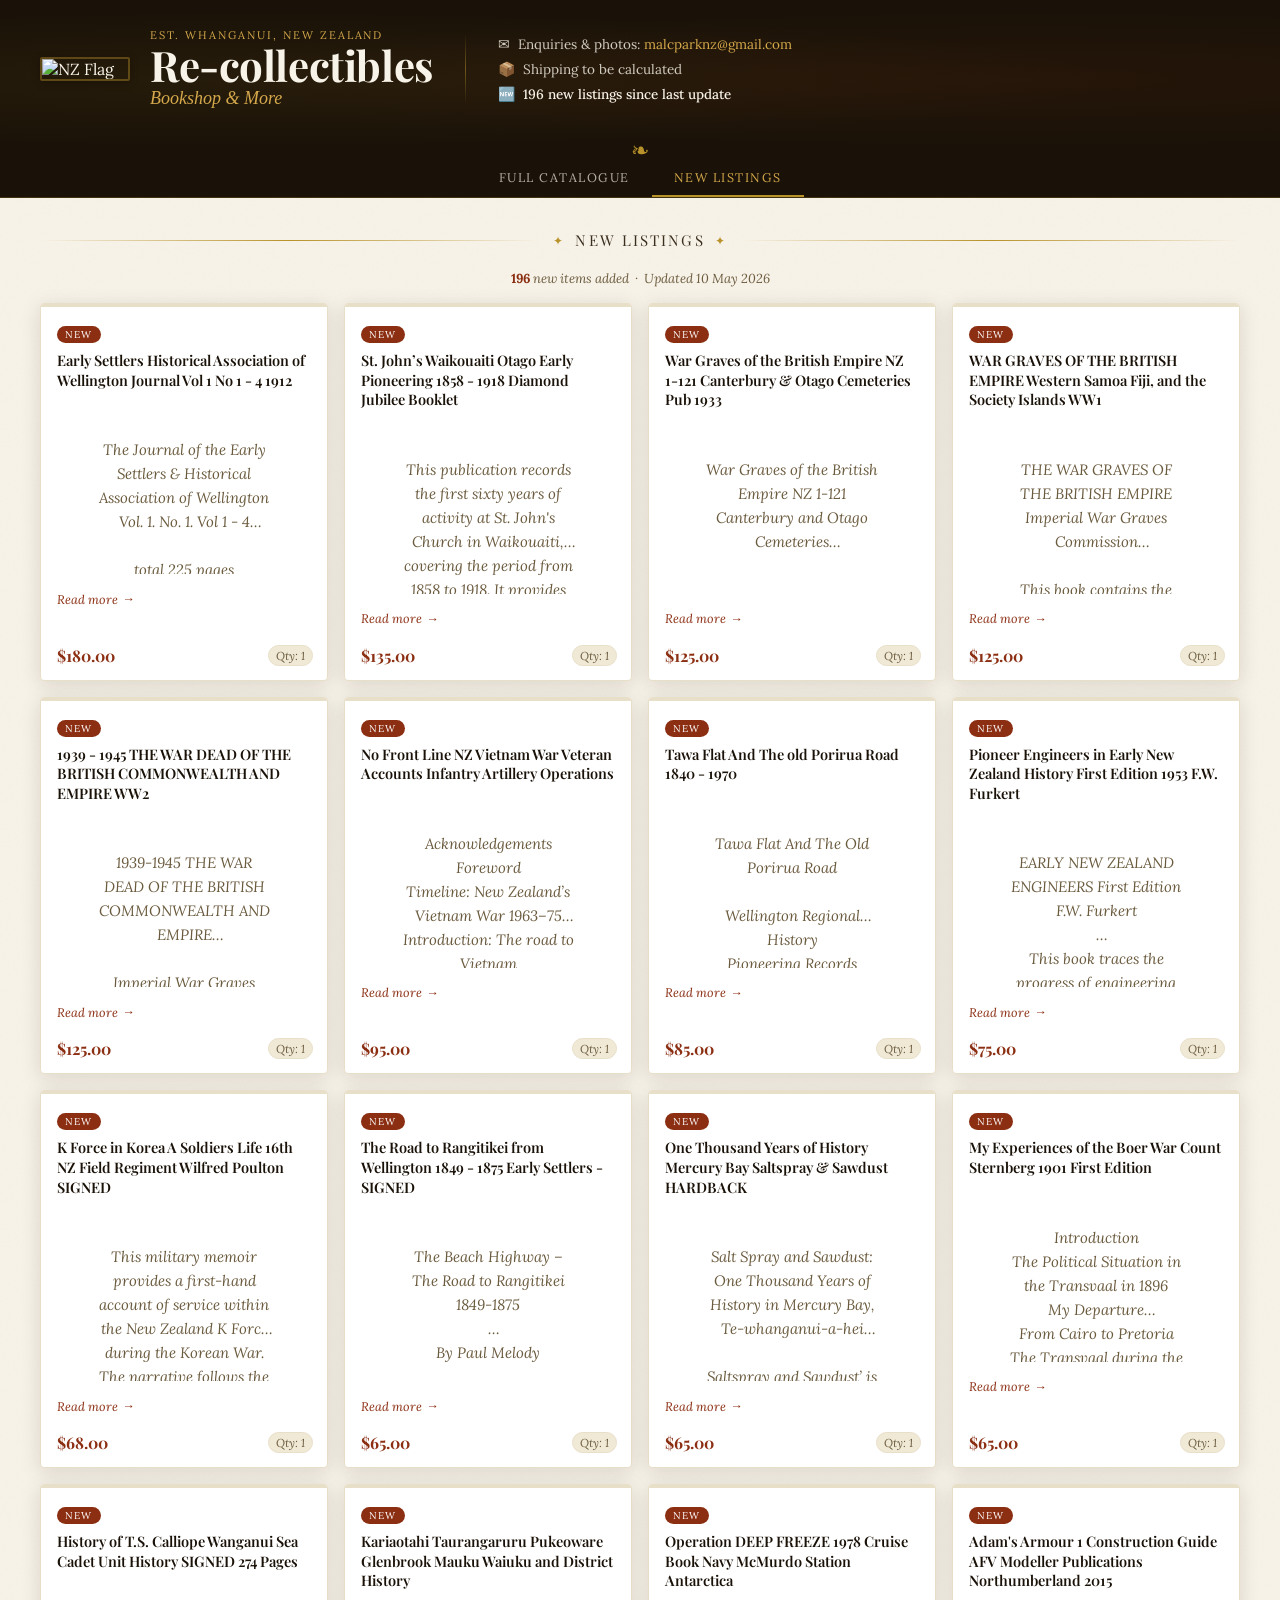
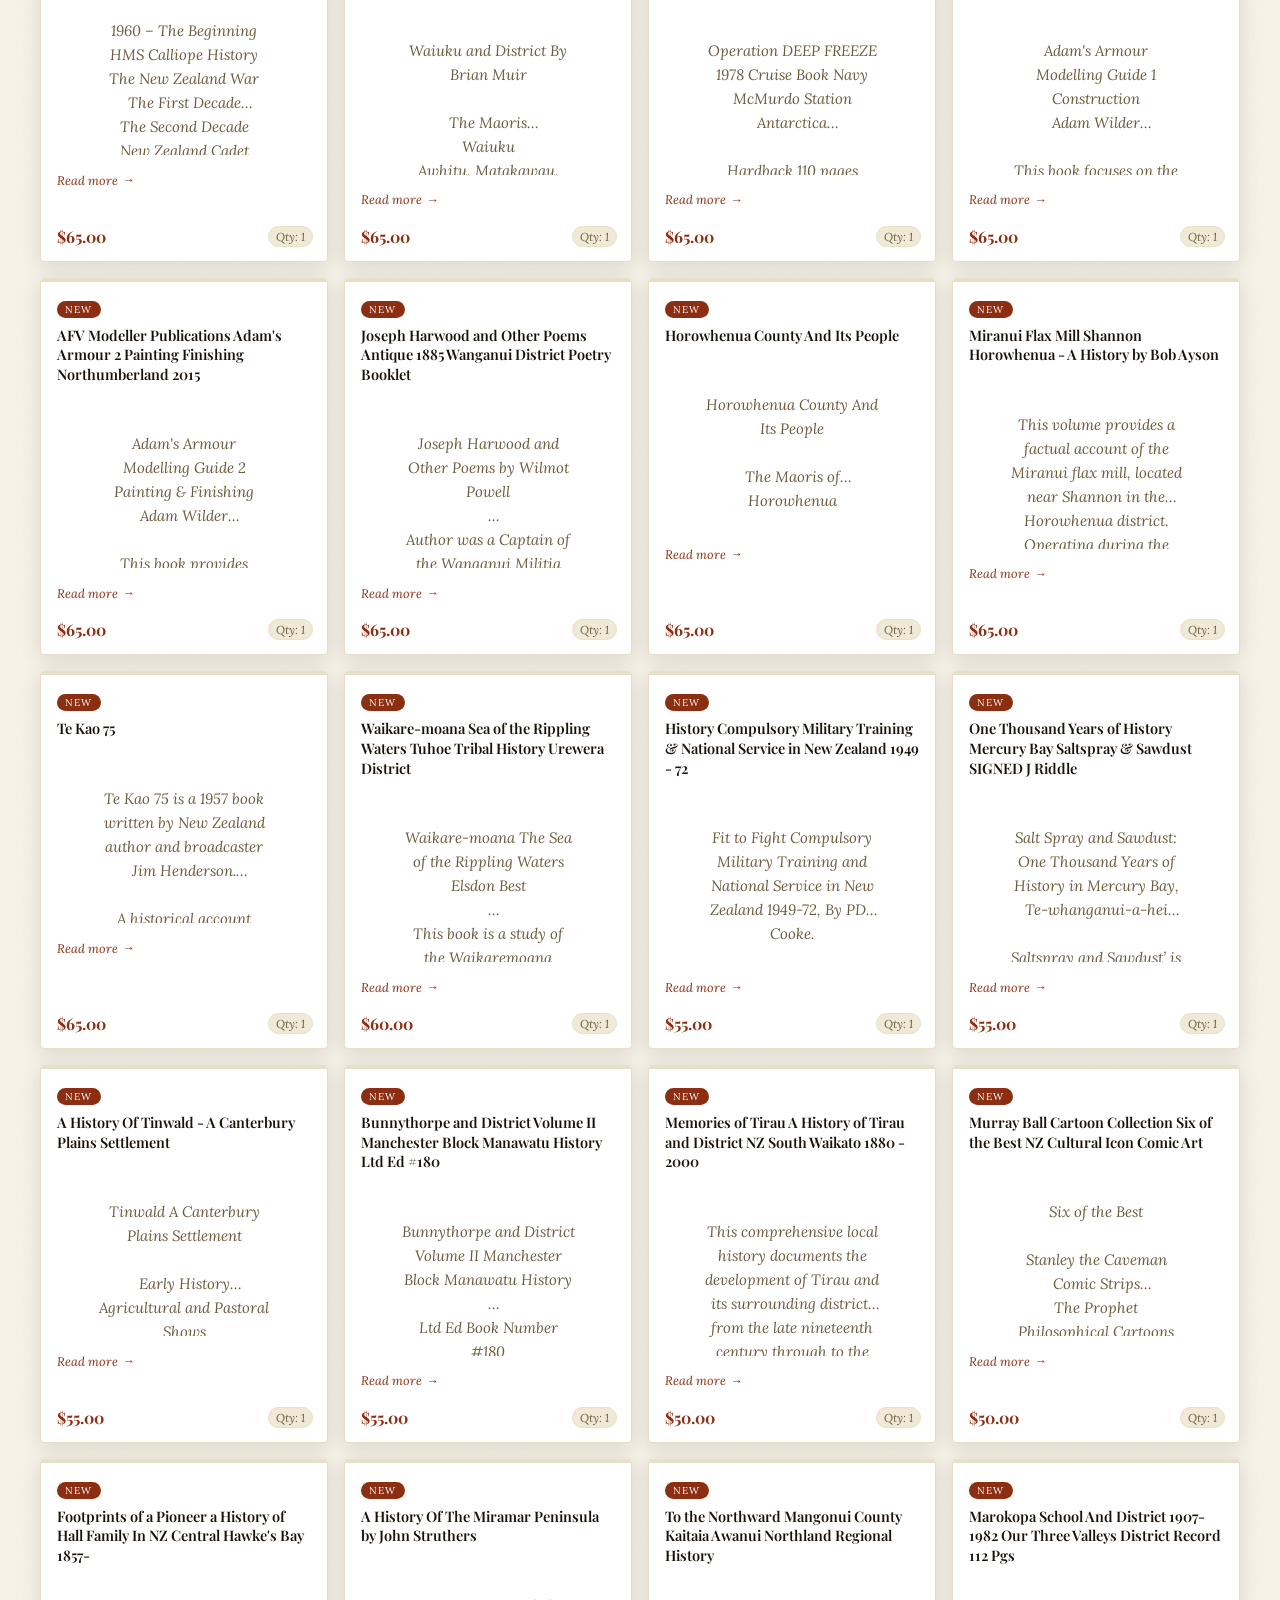
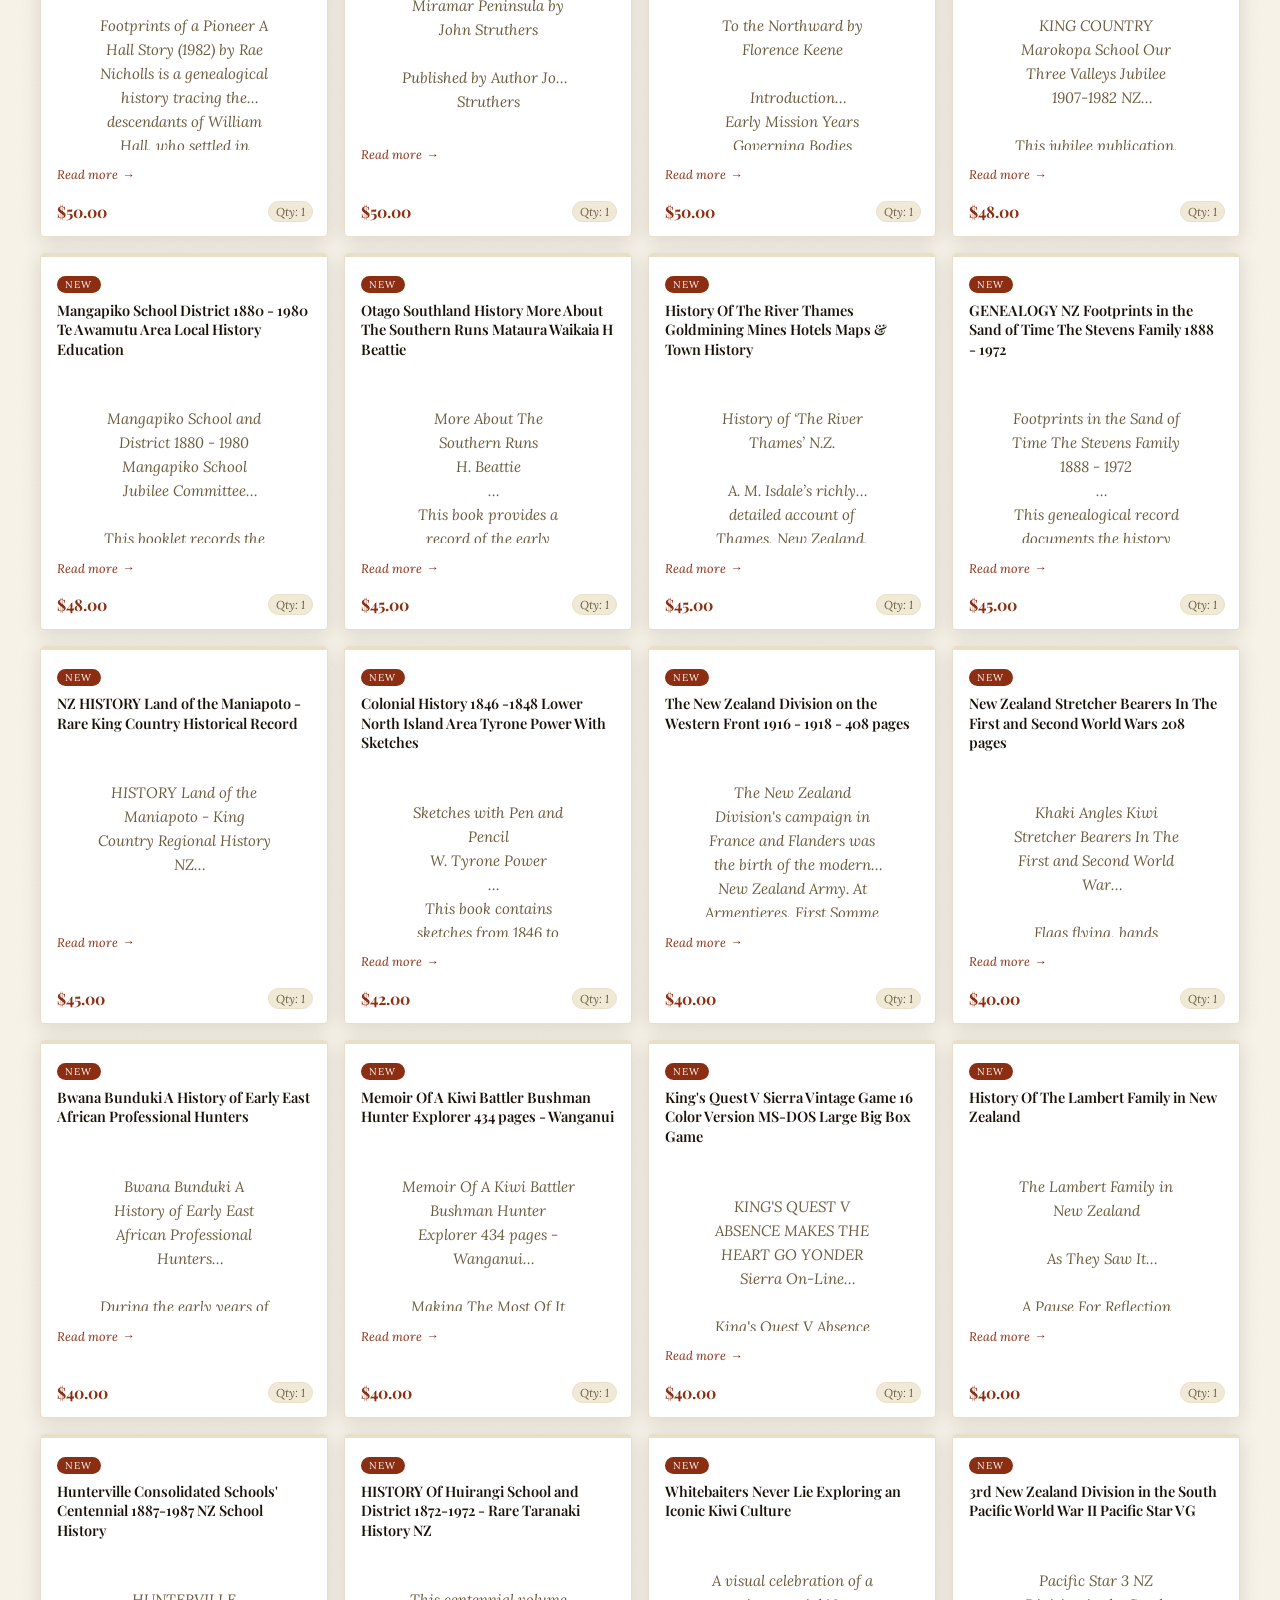
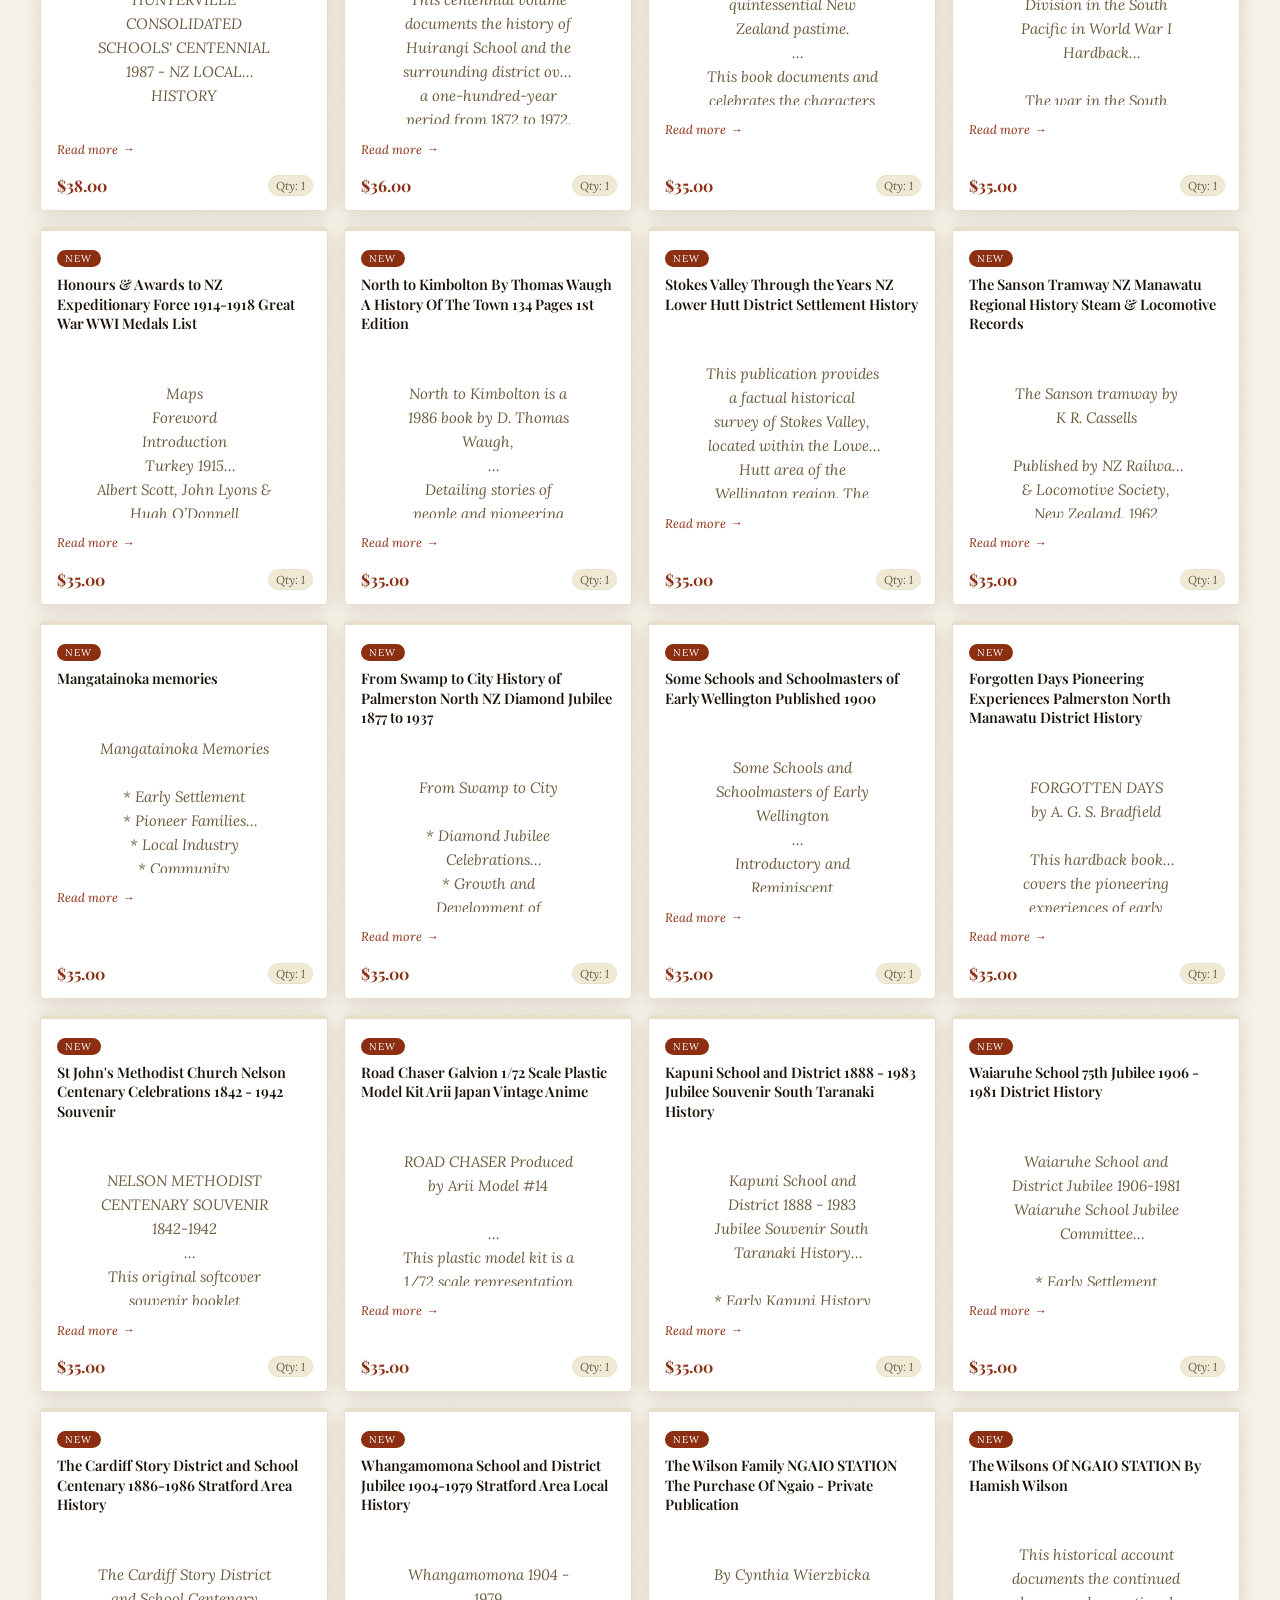
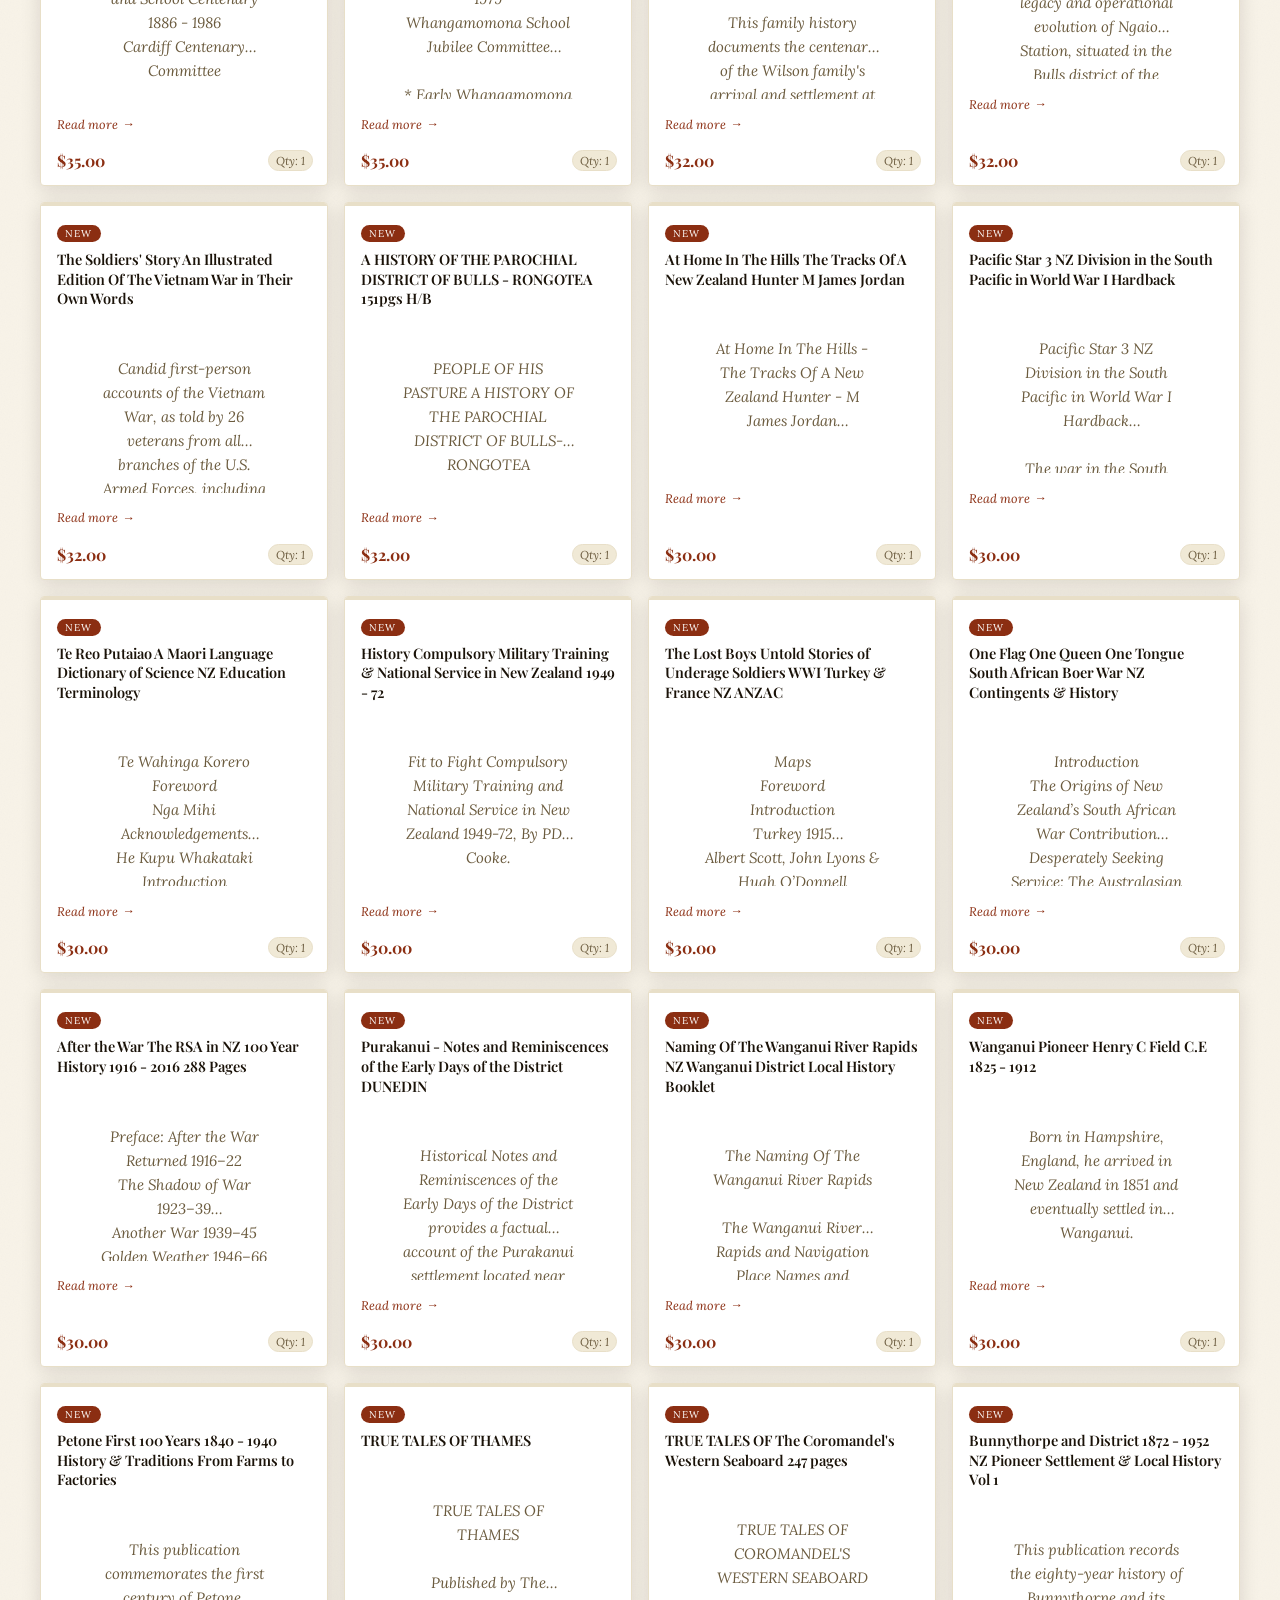
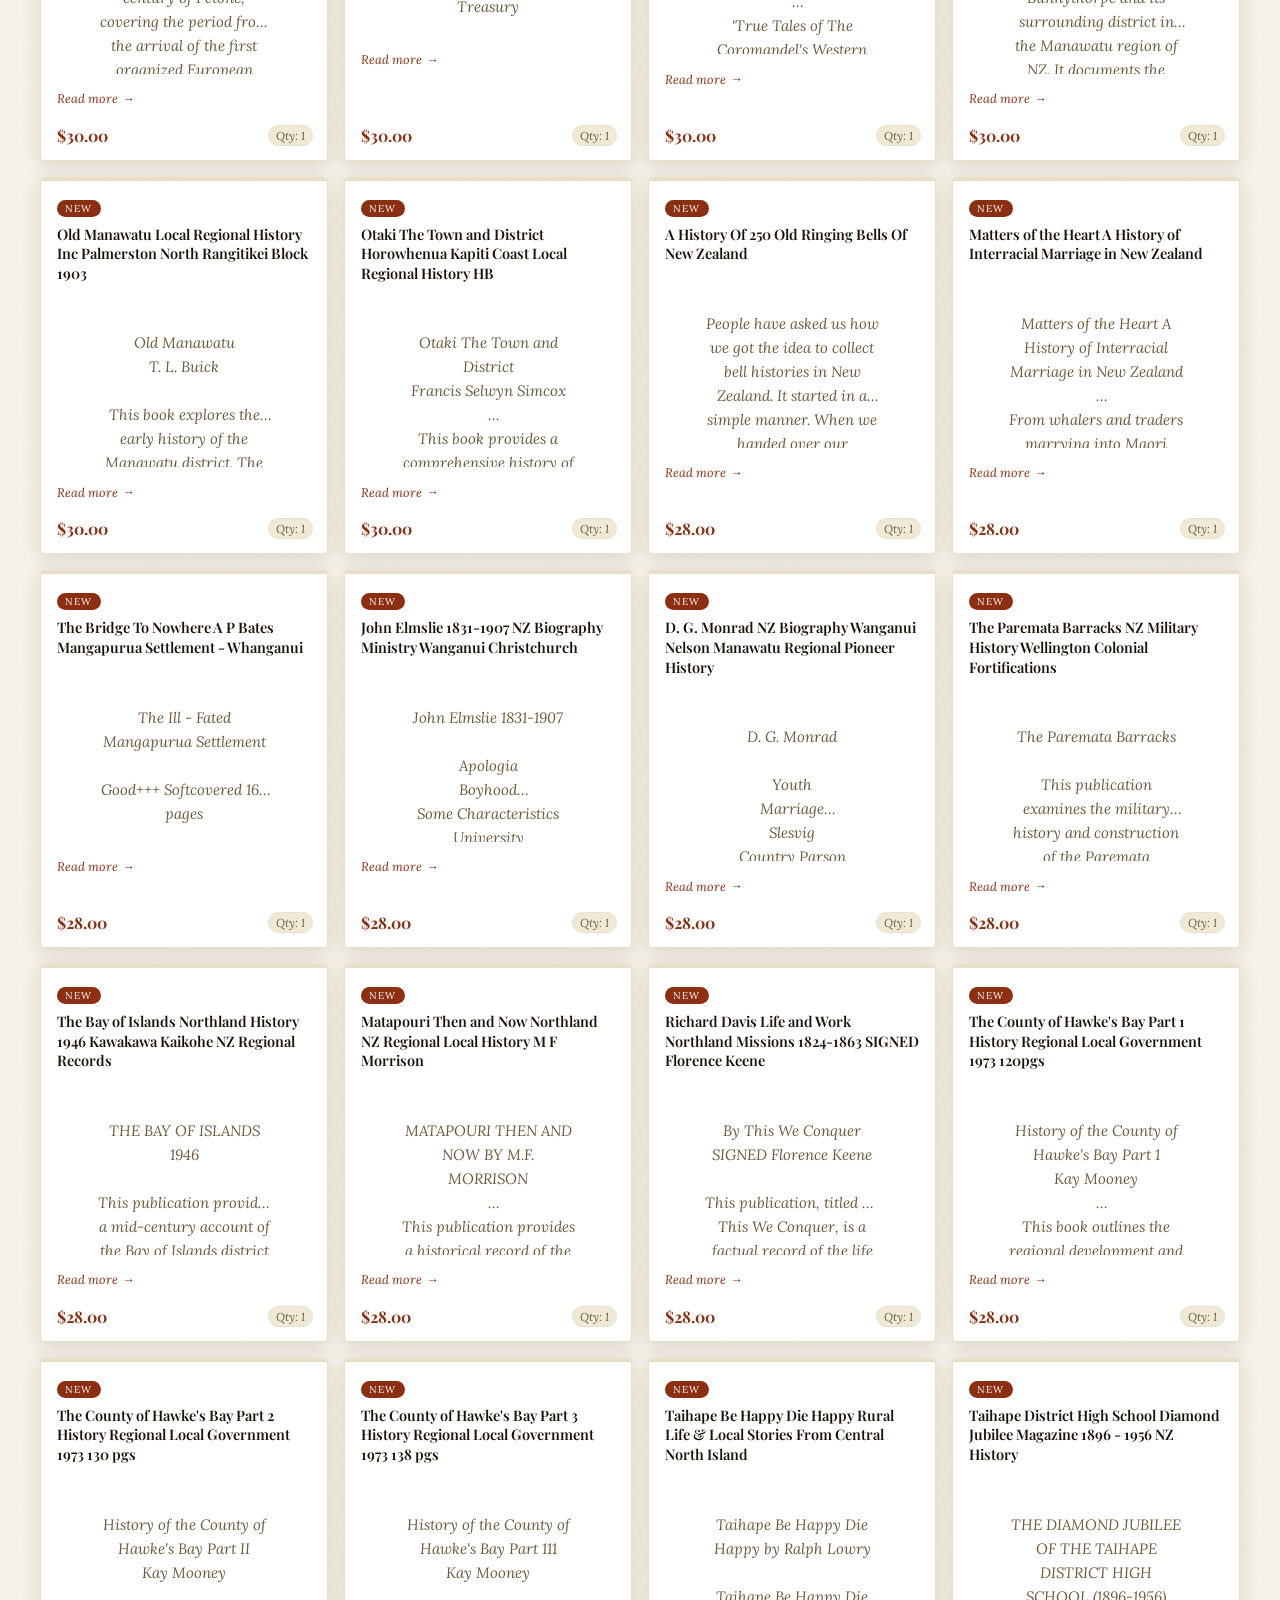
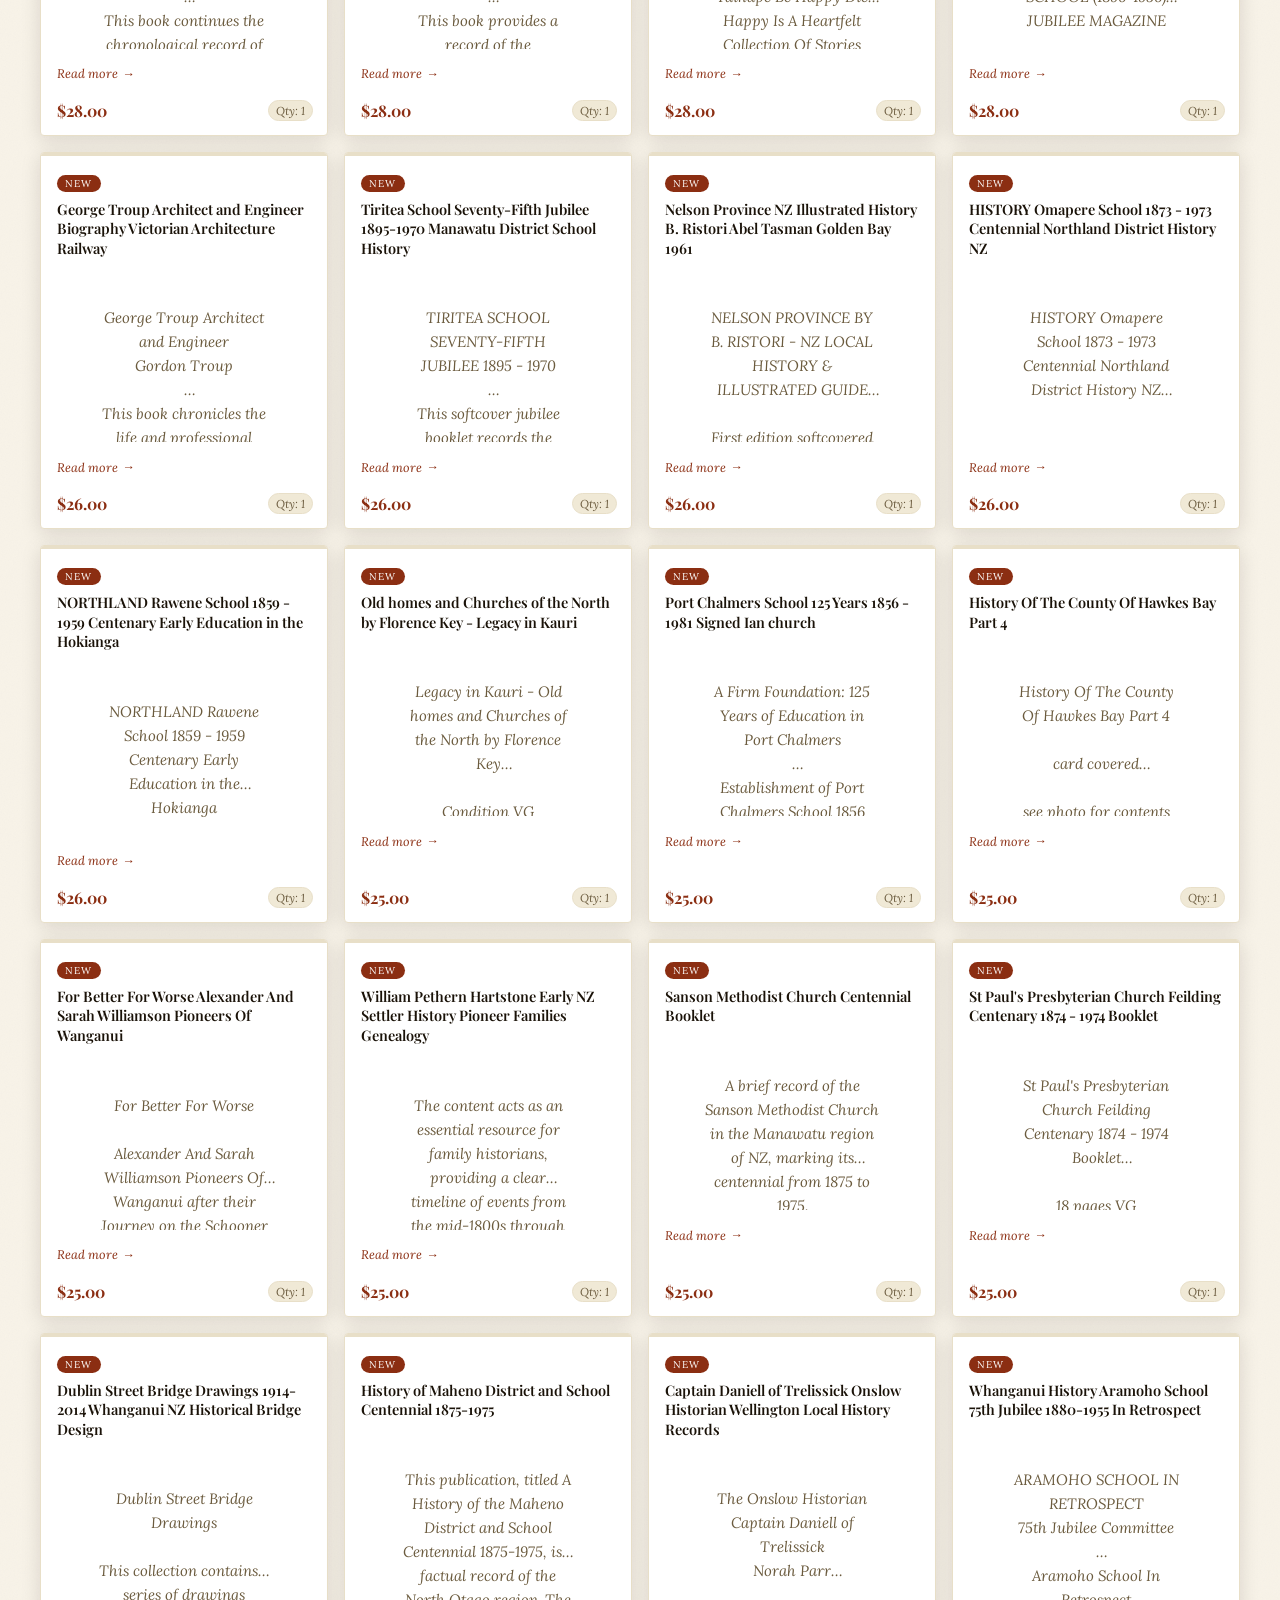
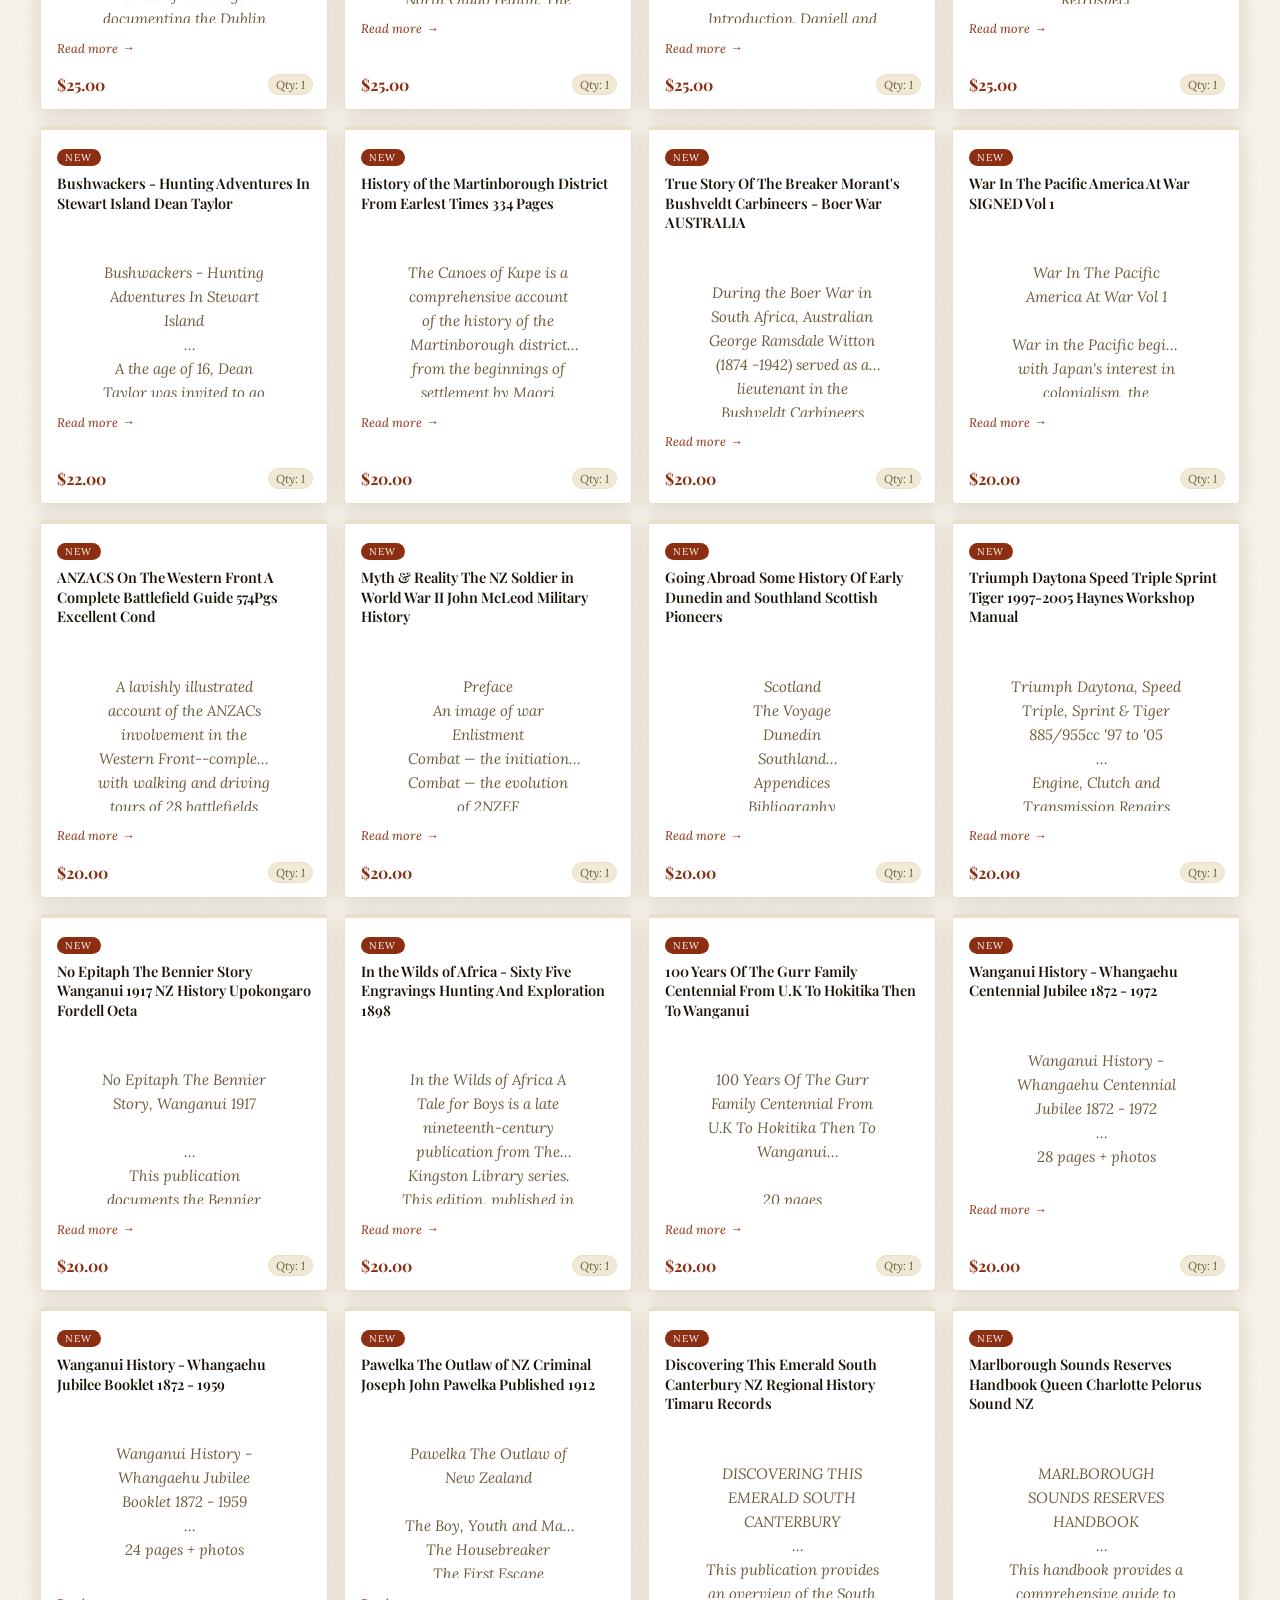
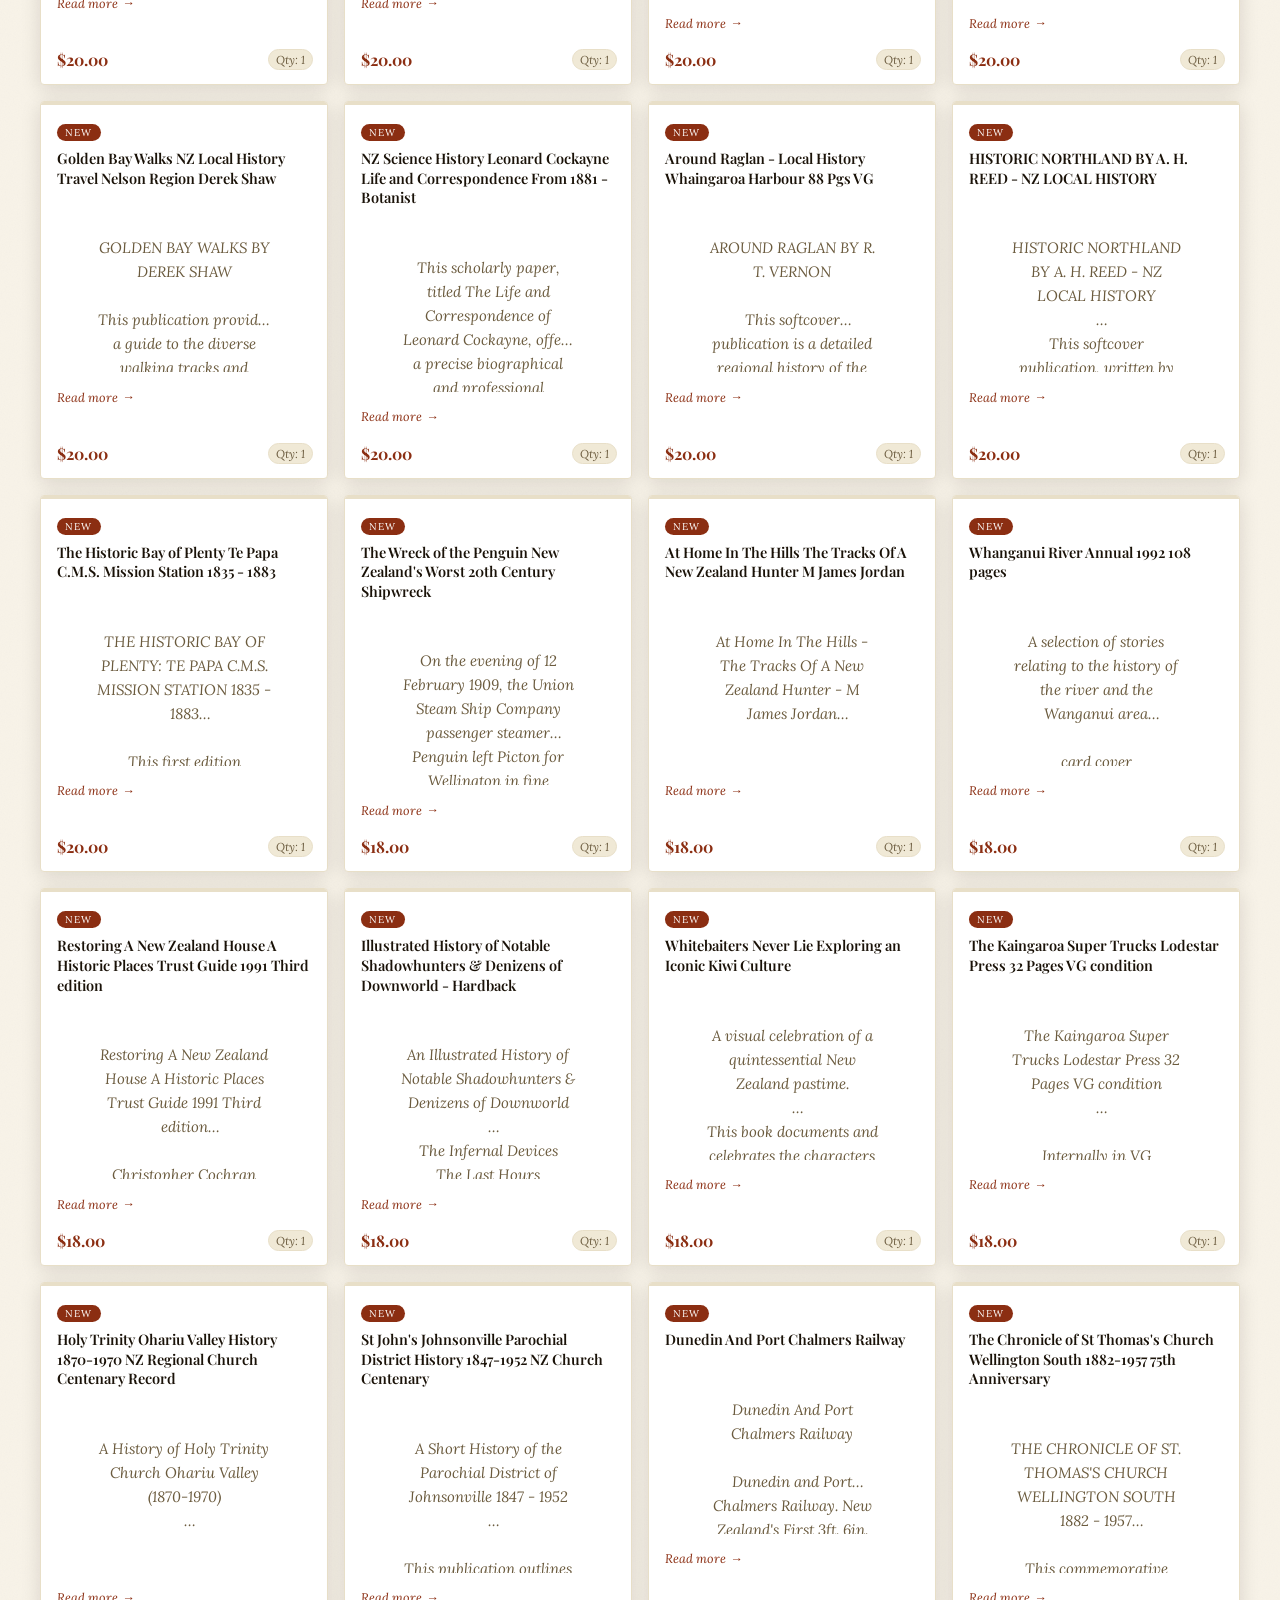
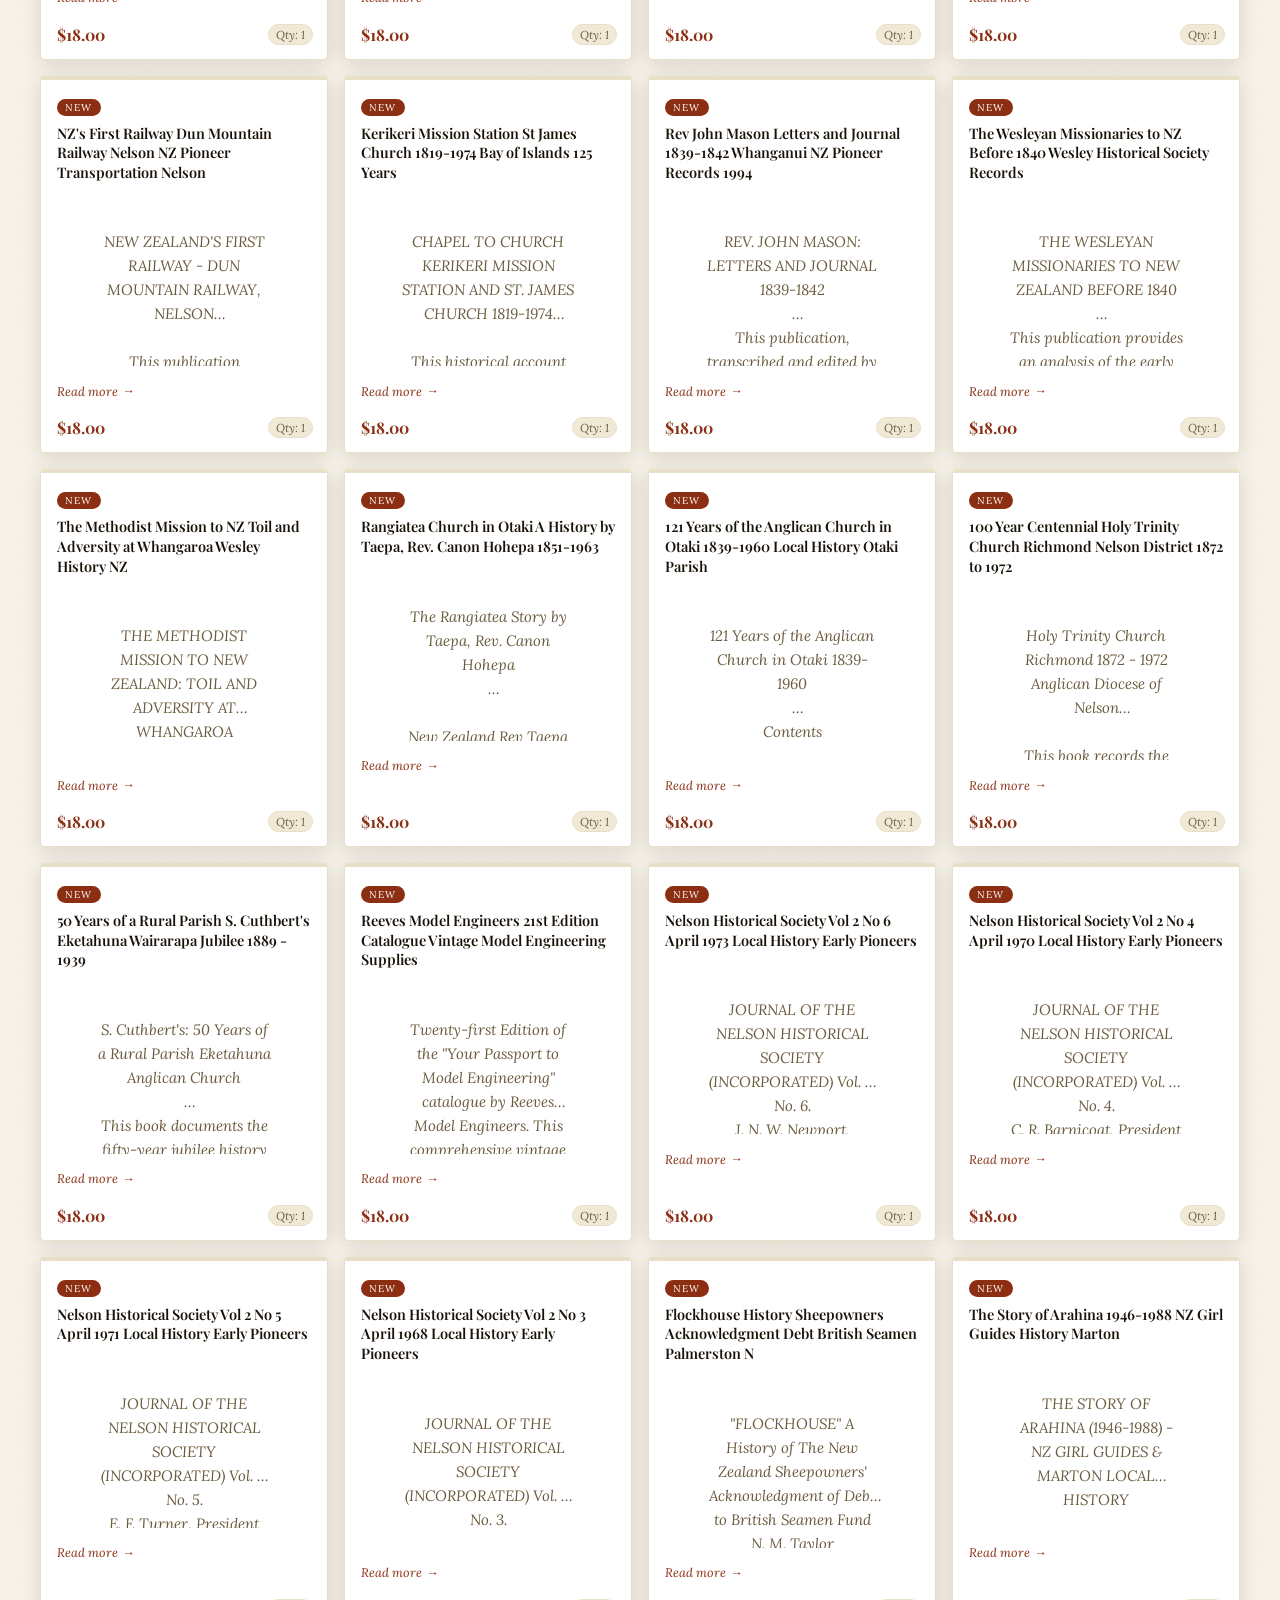
==== new-listings.html @ 7e355caa "Refactor new listings layout and functionality Updated styles and improved the layout for new listin" ====
<!DOCTYPE html>
<html lang="en">
<head>
  <meta charset="UTF-8" />
  <meta name="viewport" content="width=device-width, initial-scale=1.0" />
  <title>New Listings — Re-collectibles</title>
  <link rel="preconnect" href="https://fonts.googleapis.com">
  <link rel="preconnect" href="https://fonts.gstatic.com" crossorigin>
  <link href="https://fonts.googleapis.com/css2?family=Playfair+Display:ital,wght@0,400;0,600;0,700;1,400;1,600&family=Lora:ital,wght@0,400;0,500;1,400&family=IM+Fell+English:ital@0;1&display=swap" rel="stylesheet">
  <link rel="stylesheet" href="style.css" />
  <style>
    .new-badge {
      display: inline-block;
      background: var(--rust);
      color: #fff;
      font-family: var(--font-body);
      font-size: 10px;
      font-style: normal;
      letter-spacing: 0.12em;
      text-transform: uppercase;
      padding: 2px 8px;
      border-radius: 20px;
      margin-bottom: 8px;
    }
    .meta-bar {
      text-align: center;
      font-family: var(--font-body);
      font-size: 13px;
      font-style: italic;
      color: var(--ink-light);
      margin: 0 auto 16px;
      padding: 0 20px;
    }
    .meta-bar strong {
      color: var(--rust);
      font-style: normal;
    }
    .empty-new {
      text-align: center;
      padding: 60px 20px;
      font-style: italic;
      color: var(--ink-light);
      font-size: 15px;
      grid-column: 1 / -1;
    }
    .empty-new .ornament {
      font-size: 32px;
      color: var(--gold);
      display: block;
      margin-bottom: 12px;
    }
    .site-nav {
      background: var(--ink);
      display: flex;
      justify-content: center;
      border-bottom: 1px solid rgba(184,146,42,0.25);
    }
    .site-nav a {
      font-family: var(--font-body);
      font-size: 12.5px;
      letter-spacing: 0.12em;
      text-transform: uppercase;
      color: rgba(248,243,232,0.7);
      text-decoration: none;
      padding: 10px 22px;
      border-bottom: 2px solid transparent;
      transition: color 0.2s, border-color 0.2s;
    }
    .site-nav a:hover,
    .site-nav a.active {
      color: var(--gold-light);
      border-bottom-color: var(--gold);
    }
    /* Use CSS clamp for truncation — same as main page */
    .product .truncated {
      display: -webkit-box;
      -webkit-line-clamp: 4;
      -webkit-box-orient: vertical;
      overflow: hidden;
      white-space: pre-line;
    }
  </style>
</head>
<body>

  <!-- Header -->
  <header class="top-header">
    <div class="header-inner">
      <div class="header-flag-title">
        <img src="https://upload.wikimedia.org/wikipedia/commons/3/3e/Flag_of_New_Zealand.svg" alt="NZ Flag" class="flag">
        <div class="header-title-block">
          <div class="header-eyebrow">Est. Whanganui, New Zealand</div>
          <h1>Re-collectibles</h1>
          <div class="header-subtitle">Bookshop &amp; More</div>
        </div>
      </div>
      <div class="header-divider"></div>
      <div class="header-right">
        <div class="header-info-row">
          <span class="info-icon">✉</span>
          <span>Enquiries &amp; photos: <a href="mailto:malcparknz@gmail.com">malcparknz@gmail.com</a></span>
        </div>
        <div class="header-info-row">
          <span class="info-icon">📦</span>
          <span>Shipping to be calculated</span>
        </div>
        <div class="header-info-row stock-row">
          <span class="info-icon">🆕</span>
          <span id="new-count-header">Loading…</span>
        </div>
      </div>
    </div>
    <div class="header-rule">
      <span class="rule-ornament">❧</span>
    </div>
  </header>

  <!-- Nav -->
  <nav class="site-nav" aria-label="Site navigation">
    <a href="index.html">Full Catalogue</a>
    <a href="new-listings.html" class="active">New Listings</a>
  </nav>

  <!-- New Listings Section -->
  <section class="catalogue-section">
    <div class="section-header">
      <div class="section-rule"></div>
      <h2 class="section-title">
        <span class="section-title-deco">✦</span>
        New Listings
        <span class="section-title-deco">✦</span>
      </h2>
      <div class="section-rule"></div>
    </div>

    <p class="meta-bar" id="meta-bar">Loading…</p>

    <!-- Grid lives here — expanded panels insert themselves inside it -->
    <div id="product-list" style="padding: 0 20px; display: grid; grid-template-columns: repeat(auto-fill, minmax(260px, 1fr)); gap: 16px; margin-bottom: 40px; max-width: 1400px; margin-left: auto; margin-right: auto;">
    </div>
  </section>

  <!-- Footer -->
  <footer class="site-footer">
    <div class="footer-ornament">❦</div>
    <p>Re-collectibles Bookshop &amp; More · Whanganui, New Zealand</p>
    <p><a href="mailto:malcparknz@gmail.com">malcparknz@gmail.com</a></p>
  </footer>

  <script>
    function escapeHtml(str) {
      if (!str) return "";
      return String(str)
        .replace(/&/g, "&amp;")
        .replace(/</g, "&lt;")
        .replace(/>/g, "&gt;")
        .replace(/"/g, "&quot;");
    }
    function formatPrice(num) {
      if (num === null || num === undefined || isNaN(num)) return "N/A";
      return `$${Number(num).toFixed(2)}`;
    }

    /* ── expand / collapse — mirrors main page behaviour ── */
    function toggleExpand(key, fullBody, btn) {
      const existingPanel = document.getElementById("panel-" + key);

      if (existingPanel) {
        // collapse
        existingPanel.remove();
        btn.textContent = "Read more";
        btn.style.cssText = "";
      } else {
        // expand — insert full-width panel right after the card
        btn.textContent = "Show less";

        const panel = document.createElement("div");
        panel.id = "panel-" + key;
        panel.className = "catalogue-expanded-panel";
        // must span full grid width
        panel.style.gridColumn = "1 / -1";

        panel.innerHTML = `
          <button class="close-btn" onclick="
            document.getElementById('panel-${key}').remove();
            const b = document.getElementById('btn-${key}');
            if (b) { b.textContent = 'Read more'; }
          ">✕ Close</button>
          <p>${escapeHtml(fullBody)}</p>
        `;

        // Insert immediately after the card in the grid
        const card = document.getElementById("card-" + key);
        card.insertAdjacentElement("afterend", panel);
      }
    }

    /* ── render cards ── */
    function renderNewListings(listings) {
      const grid = document.getElementById("product-list");
      grid.innerHTML = "";

      if (!listings || listings.length === 0) {
        grid.style.display = "block";
        grid.innerHTML = `
          <div class="empty-new">
            <span class="ornament">❧</span>
            No new listings found since the last update.<br>
            Check back after the next catalogue upload.
          </div>`;
        return;
      }

      listings.forEach((item, idx) => {
        const key   = "new_" + idx;
        const title = item.title || "Untitled";
        const body  = item.body  || "";
        const price = formatPrice(item.start_price);
        const stock = (item.stock_amount !== null && item.stock_amount !== undefined)
          ? item.stock_amount : "N/A";
        const hasMore = body.trim().length > 0;

        const card = document.createElement("div");
        card.className = "product";
        card.id = "card-" + key;

        card.innerHTML = `
          <span class="new-badge">New</span>
          <h2>${escapeHtml(title)}</h2>
          ${body ? `<p class="truncated">${escapeHtml(body)}</p>` : ""}
          ${hasMore ? `<span class="show-more" id="btn-${key}"
            onclick="toggleExpand('${key}', ${JSON.stringify(body)}, this)"
          >Read more</span>` : ""}
          <span class="price">${price}</span>
          <span class="stock-right">Qty: ${stock}</span>
        `;

        grid.appendChild(card);
      });
    }

    /* ── fetch new_listings.json ── */
    fetch("data/new_listings.json")
      .then(r => {
        if (!r.ok) throw new Error("not found");
        return r.json();
      })
      .then(data => {
        const count   = data.new_count || 0;
        const genDate = data.generated_at
          ? new Date(data.generated_at).toLocaleDateString("en-NZ", {
              day: "numeric", month: "long", year: "numeric"
            })
          : "unknown date";

        document.getElementById("new-count-header").textContent =
          `${count} new listing${count !== 1 ? "s" : ""} since last update`;

        // ← no CSV filenames, just count + date
        document.getElementById("meta-bar").innerHTML =
          `<strong>${count}</strong> new item${count !== 1 ? "s" : ""} added &nbsp;·&nbsp; Updated ${genDate}`;

        renderNewListings(data.listings || []);
      })
      .catch(() => {
        document.getElementById("new-count-header").textContent = "Unavailable";
        document.getElementById("meta-bar").textContent =
          "Could not load new listings data.";
        const grid = document.getElementById("product-list");
        grid.style.display = "block";
        grid.innerHTML = `
          <div class="empty-new">
            <span class="ornament">⚠</span>
            data/new_listings.json not found.<br>
            Push a new CSV to trigger the GitHub Action, or run<br>
            <code>python generate_new_listings.py</code> locally.
          </div>`;
      });
  </script>
</body>
</html>
---- style.css ----
/* =============================================
   RE-COLLECTIBLES BOOKSHOP — Vintage Editorial
   ============================================= */

/* CSS Variables */
:root {
  --cream:        #f8f3e8;
  --cream-dark:   #ede6d3;
  --cream-mid:    #f0e9d6;
  --parchment:    #e8dfc8;
  --ink:          #1a1208;
  --ink-mid:      #3a2e1e;
  --ink-light:    #6b5b3e;
  --rust:         #8b2e12;
  --rust-light:   #b03a18;
  --rust-pale:    #f5e8e3;
  --gold:         #b8922a;
  --gold-light:   #d4a84b;
  --shadow-soft:  0 2px 12px rgba(26,18,8,0.10);
  --shadow-card:  0 4px 20px rgba(26,18,8,0.13);
  --shadow-hover: 0 8px 32px rgba(26,18,8,0.18);
  --radius:       4px;
  --font-display: 'Playfair Display', Georgia, serif;
  --font-body:    'Lora', Georgia, serif;
  --font-accent:  'IM Fell English', Georgia, serif;
}

/* ---- Reset & Base ---- */
*, *::before, *::after { box-sizing: border-box; }

body {
  font-family: var(--font-body);
  background-color: var(--cream);
  background-image:
    url("data:image/svg+xml,%3Csvg xmlns='http://www.w3.org/2000/svg' width='400' height='400'%3E%3Cfilter id='noise'%3E%3CfeTurbulence type='fractalNoise' baseFrequency='0.75' numOctaves='4' stitchTiles='stitch'/%3E%3CfeColorMatrix type='saturate' values='0'/%3E%3C/filter%3E%3Crect width='400' height='400' filter='url(%23noise)' opacity='0.04'/%3E%3C/svg%3E");
  color: var(--ink);
  margin: 0;
  padding: 0;
  min-height: 100vh;
}

a {
  color: var(--rust);
  text-decoration: none;
  border-bottom: 1px solid transparent;
  transition: border-color 0.2s, color 0.2s;
}
a:hover {
  color: var(--rust-light);
  border-bottom-color: var(--rust-light);
}

/* ---- Header ---- */
.top-header {
  background: var(--ink);
  color: var(--cream);
  padding: 28px 40px 0;
  position: relative;
  overflow: hidden;
}

/* Subtle damask-like background pattern on header */
.top-header::before {
  content: '';
  position: absolute;
  inset: 0;
  background-image: radial-gradient(ellipse at 20% 50%, rgba(184,146,42,0.08) 0%, transparent 60%),
                    radial-gradient(ellipse at 80% 50%, rgba(139,46,18,0.10) 0%, transparent 60%);
  pointer-events: none;
}

.header-inner {
  display: flex;
  align-items: center;
  gap: 32px;
  position: relative;
  z-index: 1;
  max-width: 1400px;
  margin: 0 auto;
  padding-bottom: 24px;
}

.header-flag-title {
  display: flex;
  align-items: center;
  gap: 20px;
  flex-shrink: 0;
}

.flag {
  width: 90px;
  height: auto;
  border: 2px solid rgba(184,146,42,0.4);
  border-radius: 2px;
  box-shadow: 0 2px 8px rgba(0,0,0,0.3);
}

.header-title-block {
  display: flex;
  flex-direction: column;
}

.header-eyebrow {
  font-family: var(--font-body);
  font-size: 11px;
  letter-spacing: 0.18em;
  text-transform: uppercase;
  color: var(--gold-light);
  margin-bottom: 2px;
}

.header-title-block h1 {
  font-family: var(--font-display);
  font-size: 42px;
  font-weight: 700;
  color: var(--cream);
  margin: 0;
  line-height: 1;
  letter-spacing: -0.01em;
}

.header-subtitle {
  font-family: var(--font-accent);
  font-style: italic;
  font-size: 18px;
  color: var(--gold-light);
  margin-top: 2px;
}

.header-divider {
  width: 1px;
  height: 70px;
  background: linear-gradient(to bottom, transparent, rgba(184,146,42,0.5), transparent);
  flex-shrink: 0;
}

.header-right {
  display: flex;
  flex-direction: column;
  gap: 7px;
}

.header-info-row {
  display: flex;
  align-items: center;
  gap: 8px;
  font-size: 13.5px;
  color: rgba(248,243,232,0.82);
}

.header-info-row a {
  color: var(--gold-light);
  border-bottom-color: transparent;
}
.header-info-row a:hover {
  color: #f0c060;
  border-bottom-color: #f0c060;
}

.info-icon {
  font-size: 14px;
  flex-shrink: 0;
}

.stock-row {
  color: var(--cream);
  font-weight: 500;
}

#total-stock {
  font-family: var(--font-display);
  font-size: 13.5px;
  color: var(--cream);
}

.header-rule {
  text-align: center;
  padding: 6px 0 0;
  position: relative;
  z-index: 1;
  max-width: 1400px;
  margin: 0 auto;
}

.rule-ornament {
  font-size: 22px;
  color: var(--gold);
  line-height: 1;
  display: block;
  margin-bottom: -2px;
}

/* ---- Search ---- */
.search-wrapper {
  max-width: 520px;
  margin: 0px auto 20px;
  padding: 0 20px;
}

.search-inner {
  display: flex;
  align-items: center;
  background: white;
  border: 2px solid var(--parchment);
  border-radius: 40px;
  padding: 0 6px 0 16px;
  box-shadow: var(--shadow-soft);
  transition: border-color 0.2s, box-shadow 0.2s;
}

.search-inner:focus-within {
  border-color: var(--gold);
  box-shadow: 0 0 0 3px rgba(184,146,42,0.15);
}

.search-icon {
  font-size: 15px;
  color: var(--ink-light);
  margin-right: 8px;
  flex-shrink: 0;
}

#search {
  flex: 1;
  border: none;
  outline: none;
  font-family: var(--font-body);
  font-size: 15px;
  color: var(--ink);
  background: transparent;
  padding: 11px 0;
}

#search::placeholder {
  color: #b0a48a;
  font-style: italic;
}

#clear-search {
  background: var(--rust);
  color: white;
  border: none;
  border-radius: 50%;
  width: 30px;
  height: 30px;
  font-size: 13px;
  cursor: pointer;
  display: flex;
  align-items: center;
  justify-content: center;
  flex-shrink: 0;
  transition: background 0.2s, transform 0.15s;
  margin: 4px;
}
#clear-search:hover {
  background: var(--rust-light);
  transform: scale(1.08);
}

.search-count {
  text-align: center;
  font-size: 12.5px;
  color: var(--ink-light);
  font-style: italic;
  margin-top: 6px;
  min-height: 18px;
}

/* ---- Section Headers ---- */
.section-header {
  display: flex;
  align-items: center;
  gap: 14px;
  margin: 32px 40px 20px;
  max-width: 1400px;
  margin-left: auto;
  margin-right: auto;
  padding: 0 20px;
}

.section-rule {
  flex: 1;
  height: 1px;
  background: linear-gradient(to right, transparent, var(--gold), transparent);
}

.section-title {
  font-family: var(--font-display);
  font-size: 15px;
  font-weight: 400;
  letter-spacing: 0.14em;
  text-transform: uppercase;
  color: var(--ink-mid);
  margin: 0;
  white-space: nowrap;
  display: flex;
  align-items: center;
  gap: 10px;
}

.section-title-deco {
  color: var(--gold);
  font-size: 12px;
}

/* ---- Featured Grid ---- */
.featured-section,
.catalogue-section {
  max-width: 1400px;
  margin: 0 auto;
  padding: 0 20px;
}

.featured {
  display: grid;
  grid-template-columns: repeat(5, 1fr);
  gap: 14px;
  margin-bottom: 14px;
}

/* ---- Product Cards (base) ---- */
.product {
  border: 1px solid var(--parchment);
  border-radius: var(--radius);
  padding: 18px 16px 52px;
  background: white;
  position: relative;
  overflow: hidden;
  min-height: 130px;
  box-shadow: var(--shadow-card);
  transition: transform 0.2s ease, box-shadow 0.2s ease;
}

.product::before {
  content: '';
  position: absolute;
  top: 0; left: 0; right: 0;
  height: 3px;
  background: var(--parchment);
  transition: background 0.2s;
}

.product:hover {
  transform: translateY(-3px);
  box-shadow: var(--shadow-hover);
}

.product:hover::before {
  background: var(--gold);
}

/* Featured preview cards */
.featured .product {
  background: #fffdf7;
  border: 1px solid var(--parchment);
}

.featured .product::before {
  background: var(--gold);
}

.featured .product:hover::before {
  background: var(--rust);
}

/* ---- Card internals ---- */
.product h2 {
  font-family: var(--font-display);
  font-size: 14.5px;
  font-weight: 600;
  color: var(--ink);
  margin: 0 0 8px;
  line-height: 1.35;
}

.truncated {
  font-size: 12.5px;
  line-height: 1.5;
  color: var(--ink-light);
  display: -webkit-box;
  -webkit-line-clamp: 4;
  -webkit-box-orient: vertical;
  overflow: hidden;
  white-space: pre-line;
}

.product p {
  font-size: 13px;
  line-height: 1.6;
  color: var(--ink-mid);
  margin: 0 0 8px;
  white-space: pre-line;
}

.show-more {
  display: inline-flex;
  align-items: center;
  gap: 4px;
  margin-top: 8px;
  color: var(--rust);
  font-size: 12.5px;
  cursor: pointer;
  font-family: var(--font-body);
  font-style: italic;
  border-bottom: 1px solid transparent;
  transition: border-color 0.2s, color 0.2s;
}
.show-more:hover {
  color: var(--rust-light);
  border-bottom-color: var(--rust-light);
}
.show-more::after {
  content: '→';
  transition: transform 0.2s;
}
.show-more:hover::after {
  transform: translateX(3px);
}

/* Price + Stock anchored to bottom */
.price {
  position: absolute;
  left: 16px;
  bottom: 14px;
  font-family: var(--font-display);
  font-size: 16px;
  font-weight: 700;
  color: var(--rust);
}

.stock-right {
  position: absolute;
  right: 14px;
  bottom: 14px;
  font-size: 11.5px;
  color: var(--ink-light);
  font-style: italic;
  background: var(--cream-mid);
  padding: 2px 7px;
  border-radius: 20px;
  border: 1px solid var(--parchment);
}

/* ---- Expanded cards ---- */
.expanded-list {
  margin-bottom: 16px;
}

.featured-expanded {
  background: #fffdf7 !important;
  border: 1px solid var(--gold) !important;
  border-radius: var(--radius);
  padding: 20px 18px 56px;
  margin-bottom: 14px;
  animation: slideDown 0.3s ease;
}

.featured-expanded::before {
  background: var(--gold) !important;
}

@keyframes slideDown {
  from { opacity: 0; transform: translateY(-8px); }
  to   { opacity: 1; transform: translateY(0); }
}

/* ---- All Products Grid ---- */
#product-list {
  display: grid;
  grid-template-columns: repeat(auto-fill, minmax(260px, 1fr));
  gap: 16px;
  margin-bottom: 40px;
}

#product-list .product {
  margin-bottom: 0;
}

/* ---- Fade animation for featured rotation ---- */
.fade-out {
  opacity: 0;
  transition: opacity 0.7s ease;
}

/* ---- Footer ---- */
.site-footer {
  background: var(--ink);
  color: rgba(248,243,232,0.65);
  text-align: center;
  padding: 28px 20px;
  font-size: 13px;
  font-family: var(--font-body);
  line-height: 1.8;
}

.site-footer a {
  color: var(--gold-light);
  border: none;
}

.footer-ornament {
  font-size: 26px;
  color: var(--gold);
  margin-bottom: 6px;
}

/* ---- Loading / empty states ---- */
#product-list p,
.no-results {
  text-align: center;
  font-style: italic;
  color: var(--ink-light);
  grid-column: 1 / -1;
  padding: 40px;
  font-size: 15px;
}

/* Full-width expanded panel inside catalogue grid */
.catalogue-expanded-panel {
  grid-column: 1 / -1;
  background: #fffdf7;
  border: 1px solid var(--gold);
  border-radius: var(--radius);
  padding: 20px 18px 56px;
  position: relative;
  box-shadow: var(--shadow-hover);
  animation: slideDown 0.3s ease;
}
.catalogue-expanded-panel::before {
  content: '';
  position: absolute;
  top: 0; left: 0; right: 0;
  height: 3px;
  background: var(--gold);
}

.catalogue-expanded-panel p {
  white-space: pre-line;
}

/* Close button (used on both featured expanded + catalogue panel) */
.close-btn {
  position: absolute;
  top: 12px;
  right: 14px;
  background: none;
  border: 1px solid var(--parchment);
  border-radius: 20px;
  padding: 2px 10px;
  font-size: 12px;
  font-family: var(--font-body);
  color: var(--ink-light);
  cursor: pointer;
  transition: background 0.2s, color 0.2s;
}
.close-btn:hover {
  background: var(--rust);
  color: white;
  border-color: var(--rust);
}

/* ---- Responsive ---- */
@media (max-width: 1100px) {
  .featured {
    grid-template-columns: repeat(4, 1fr);
  }
}

@media (max-width: 860px) {
  .top-header { padding: 20px 20px 0; }
  .header-inner { flex-direction: column; align-items: flex-start; gap: 16px; }
  .header-divider { display: none; }
  .header-title-block h1 { font-size: 32px; }
  .featured { grid-template-columns: repeat(3, 1fr); }
  .section-header { margin: 24px 10px 16px; }
  .featured-section, .catalogue-section { padding: 0 10px; }
}

@media (max-width: 600px) {
  .featured { grid-template-columns: repeat(2, 1fr); }
  #product-list { grid-template-columns: 1fr; }
  .search-wrapper { padding: 0 10px; }
}

@media (max-width: 400px) {
  .featured { grid-template-columns: 1fr; }
}
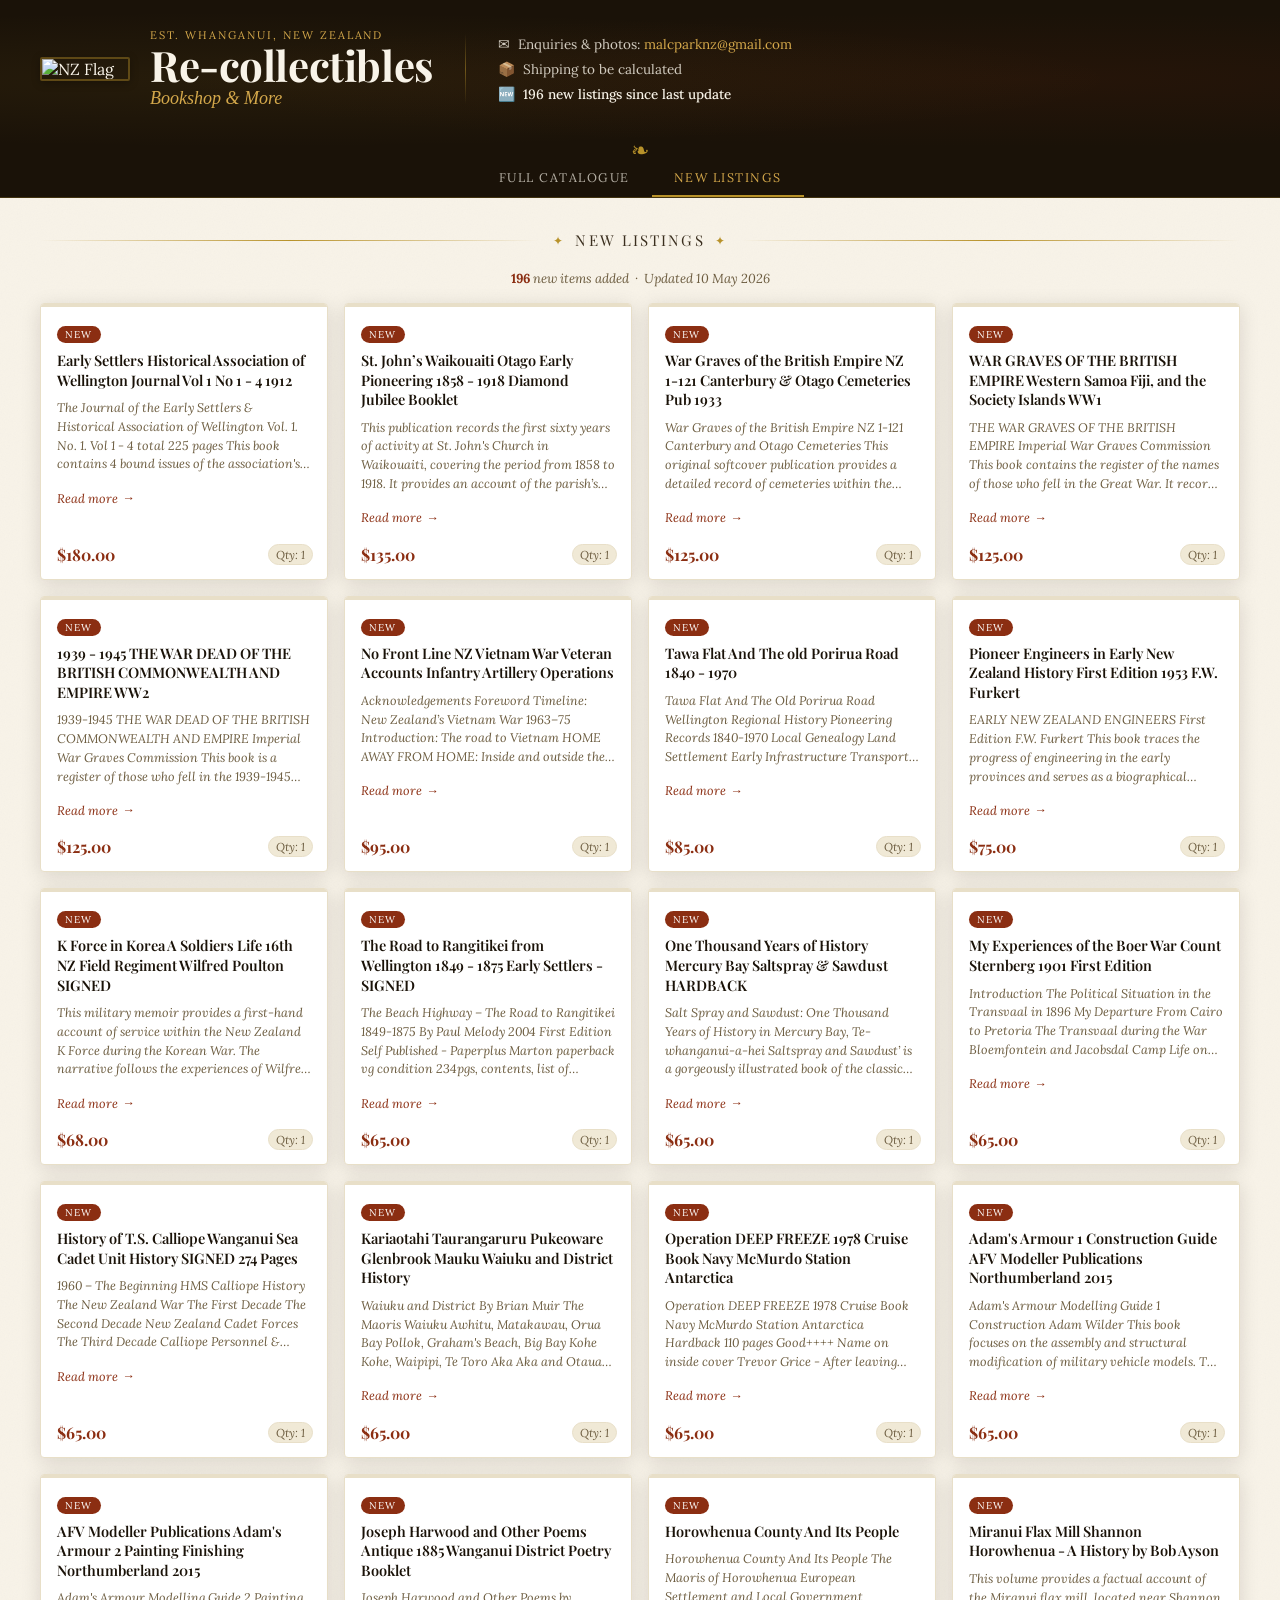
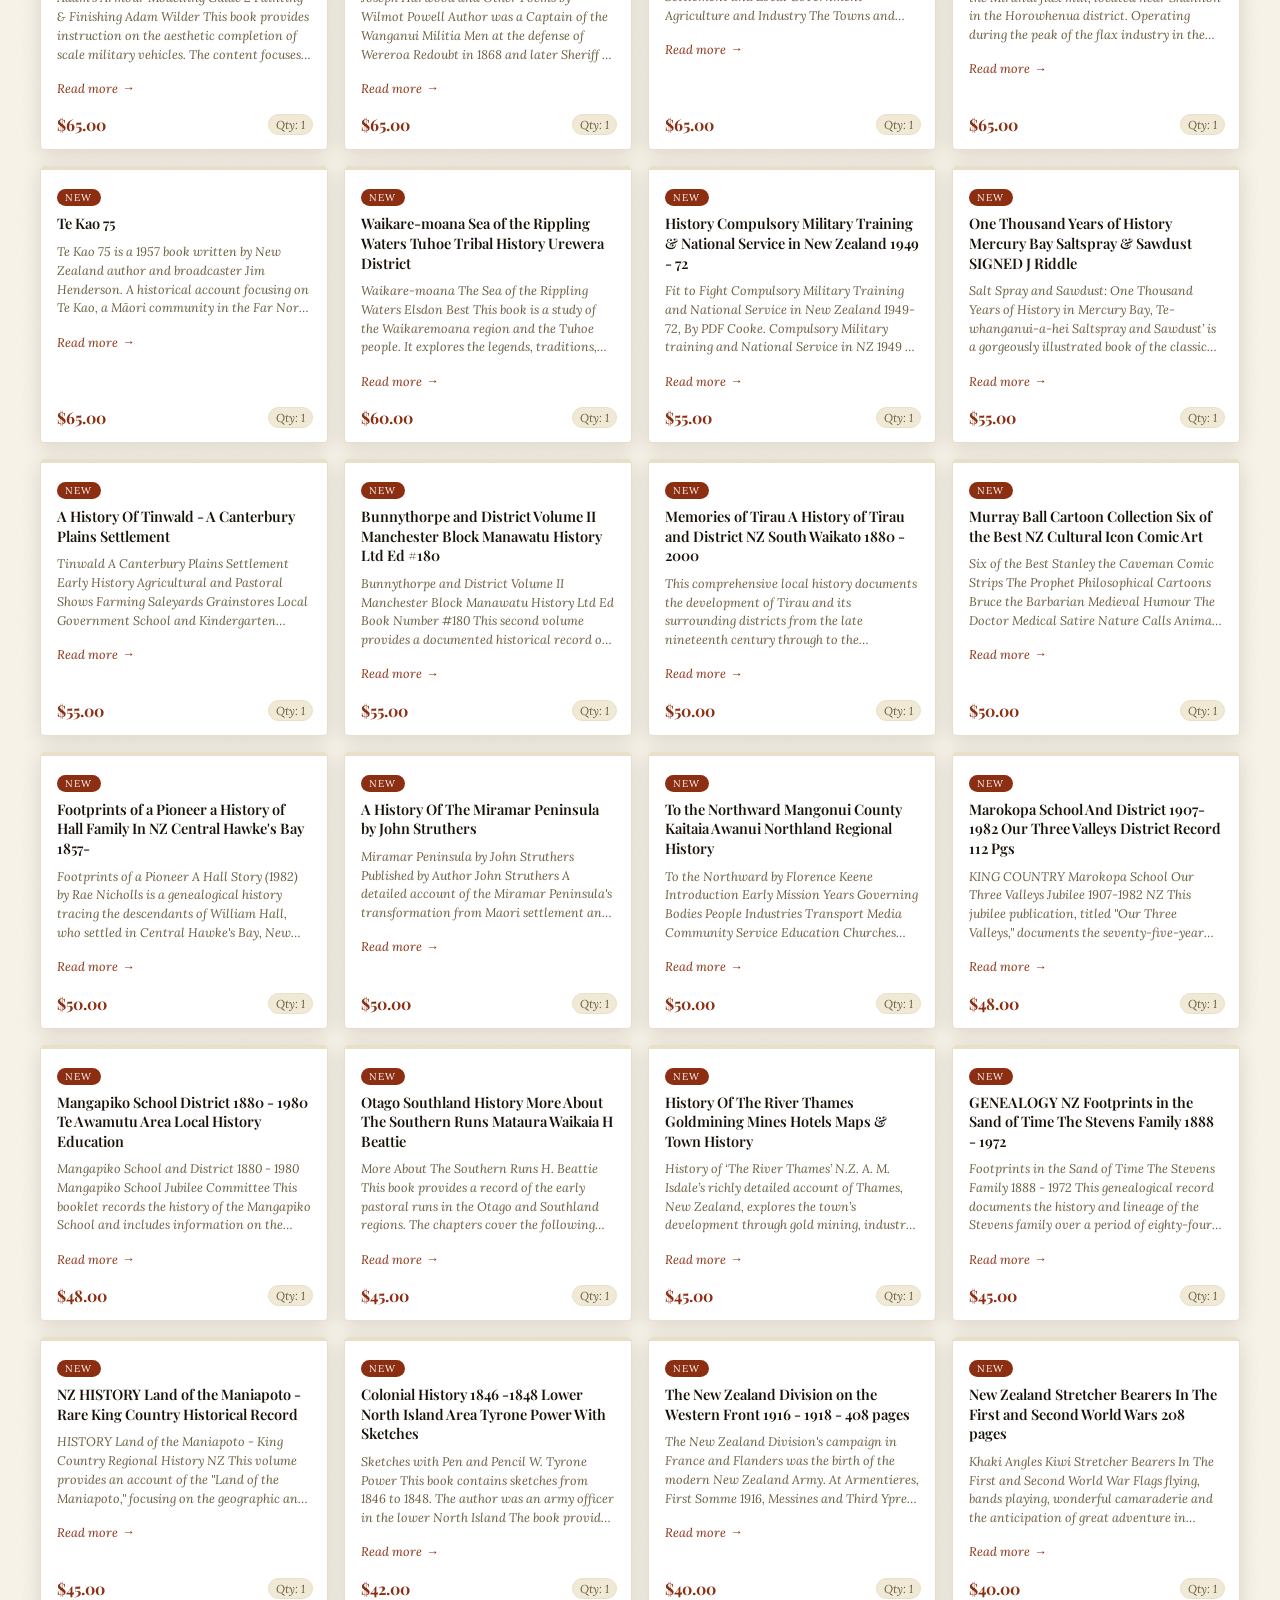
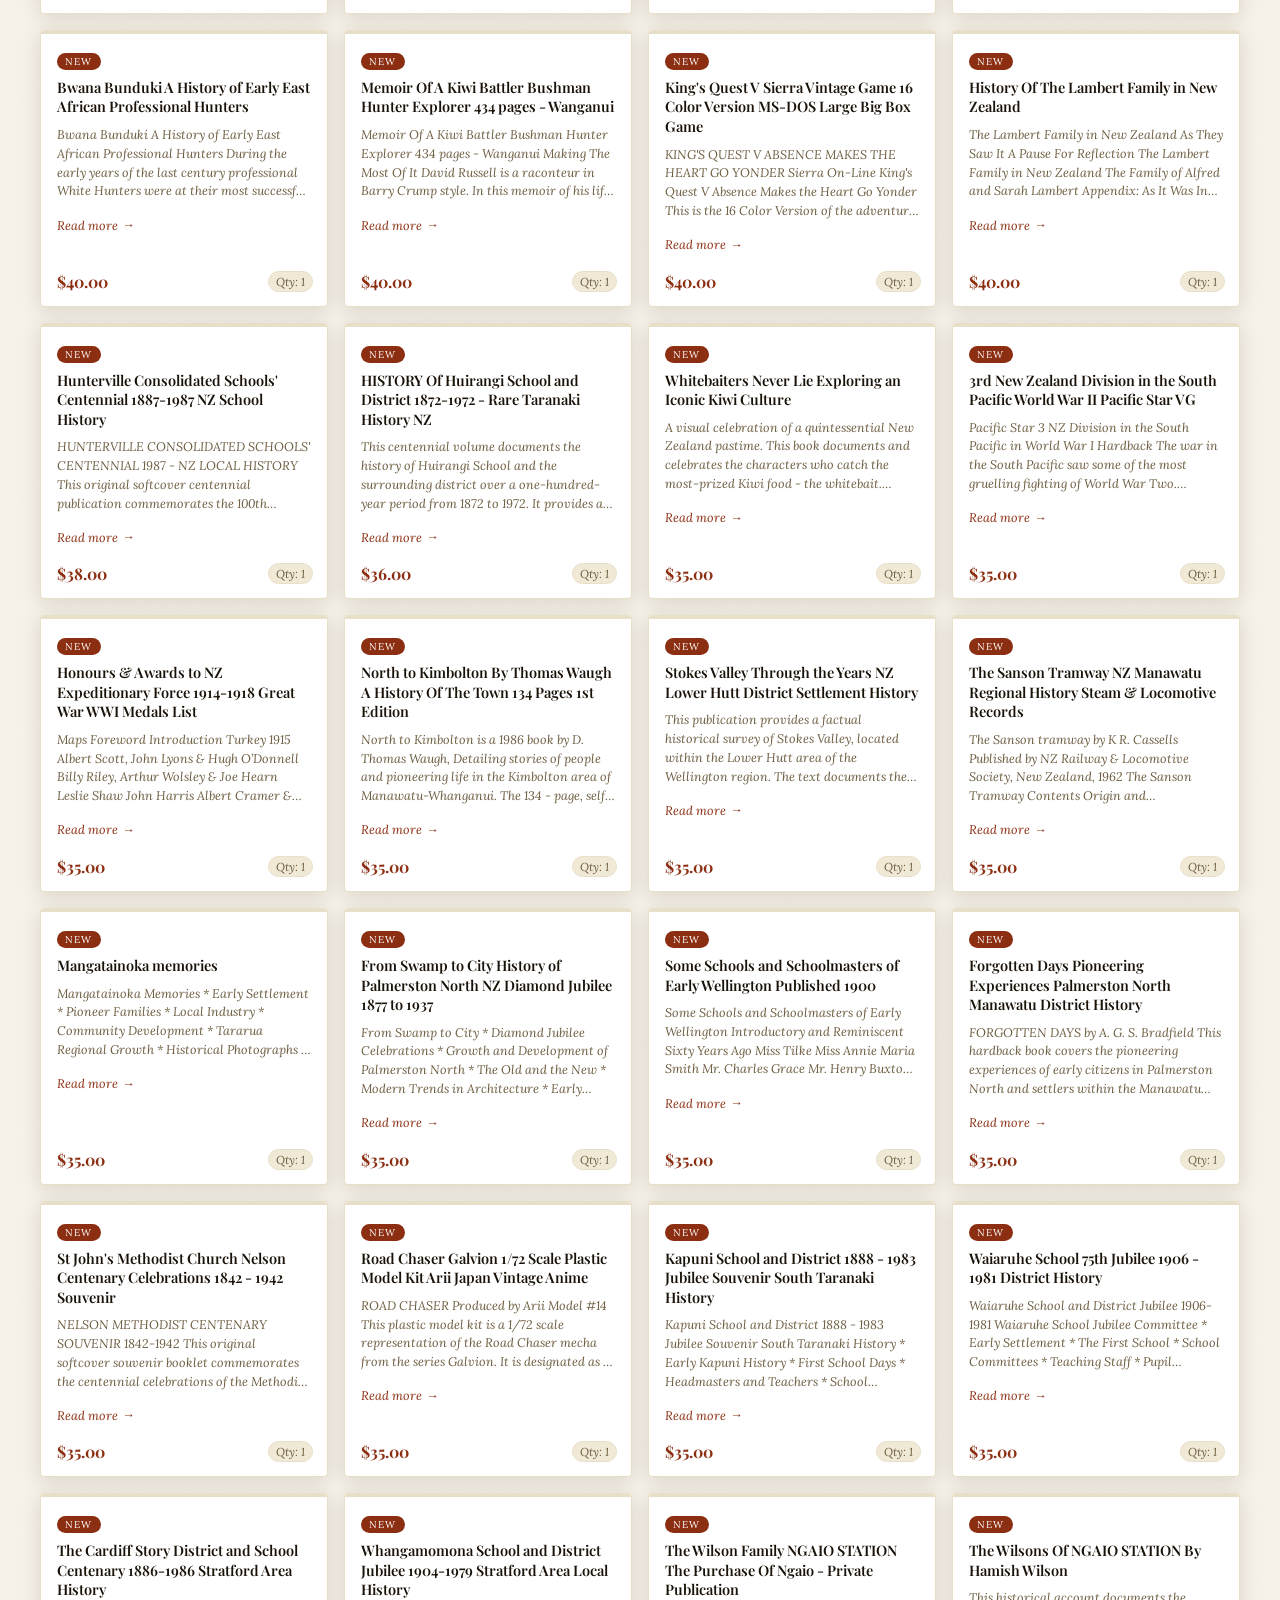
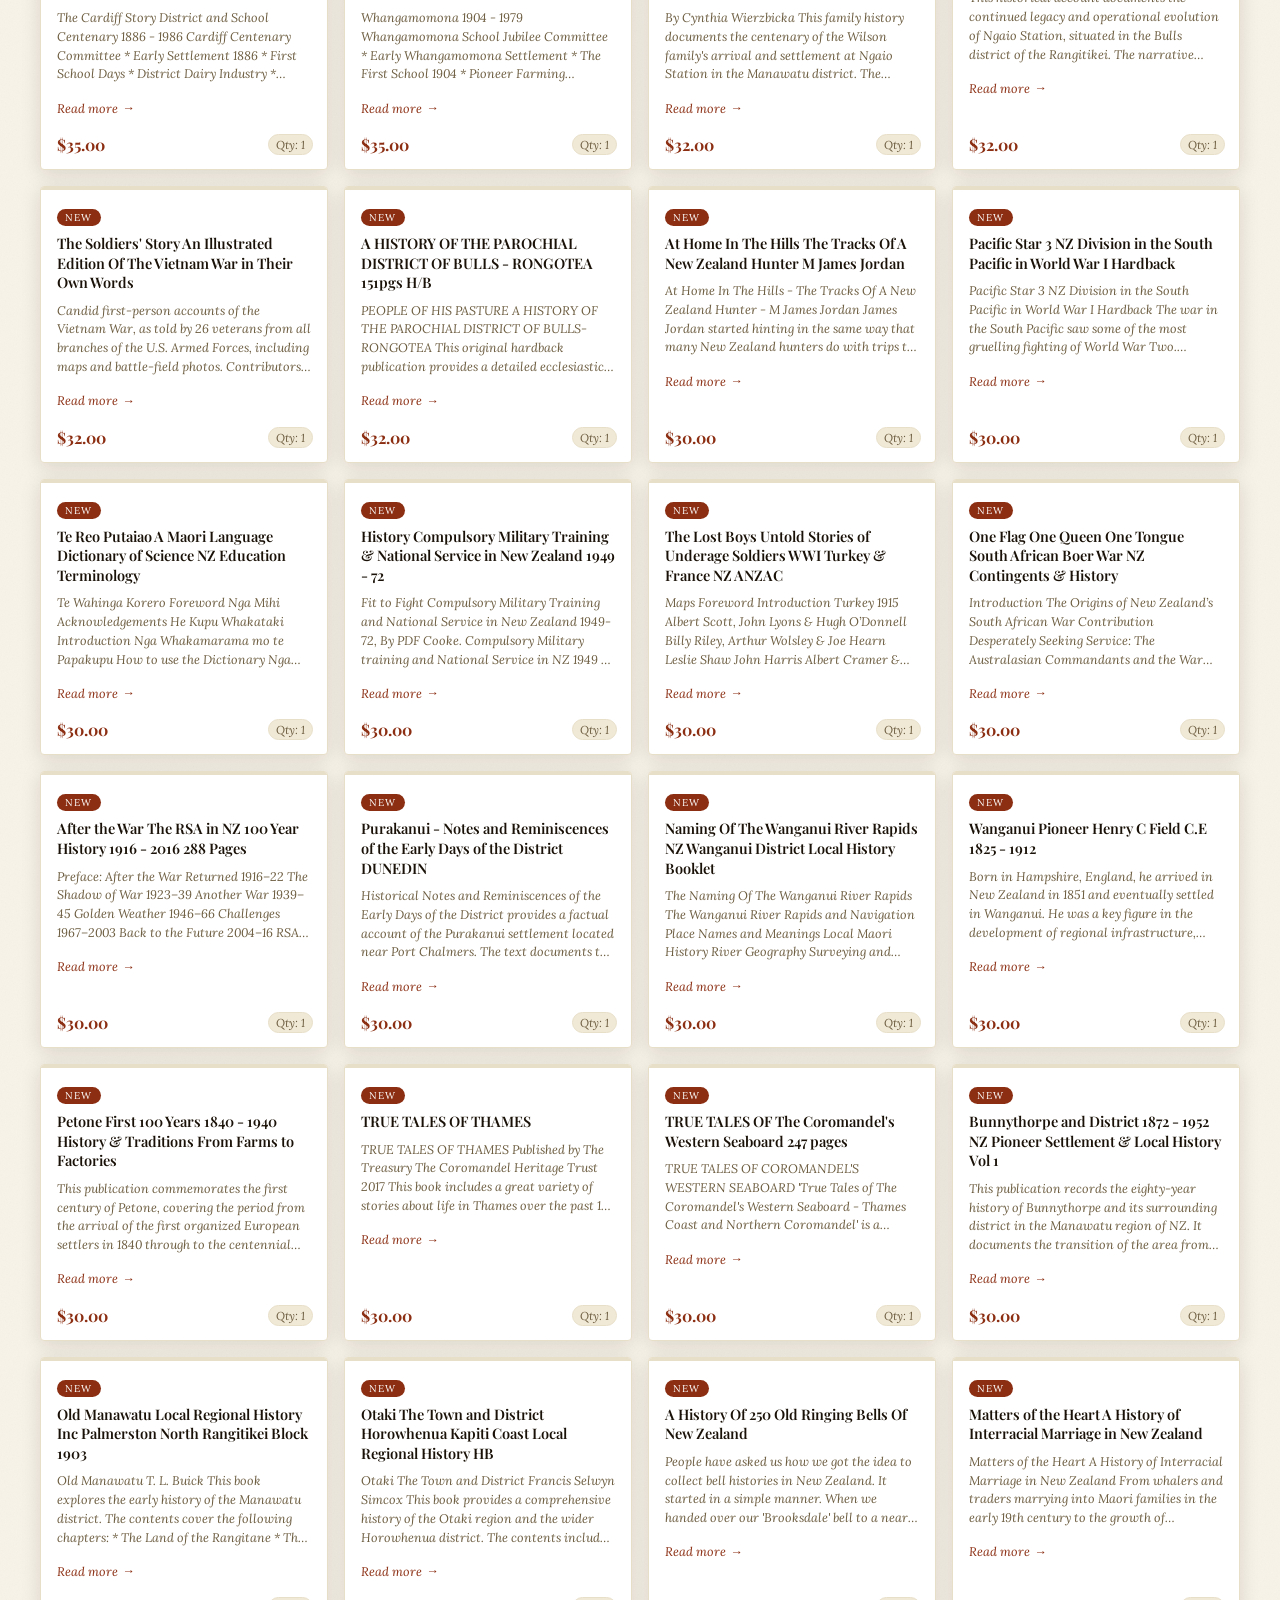
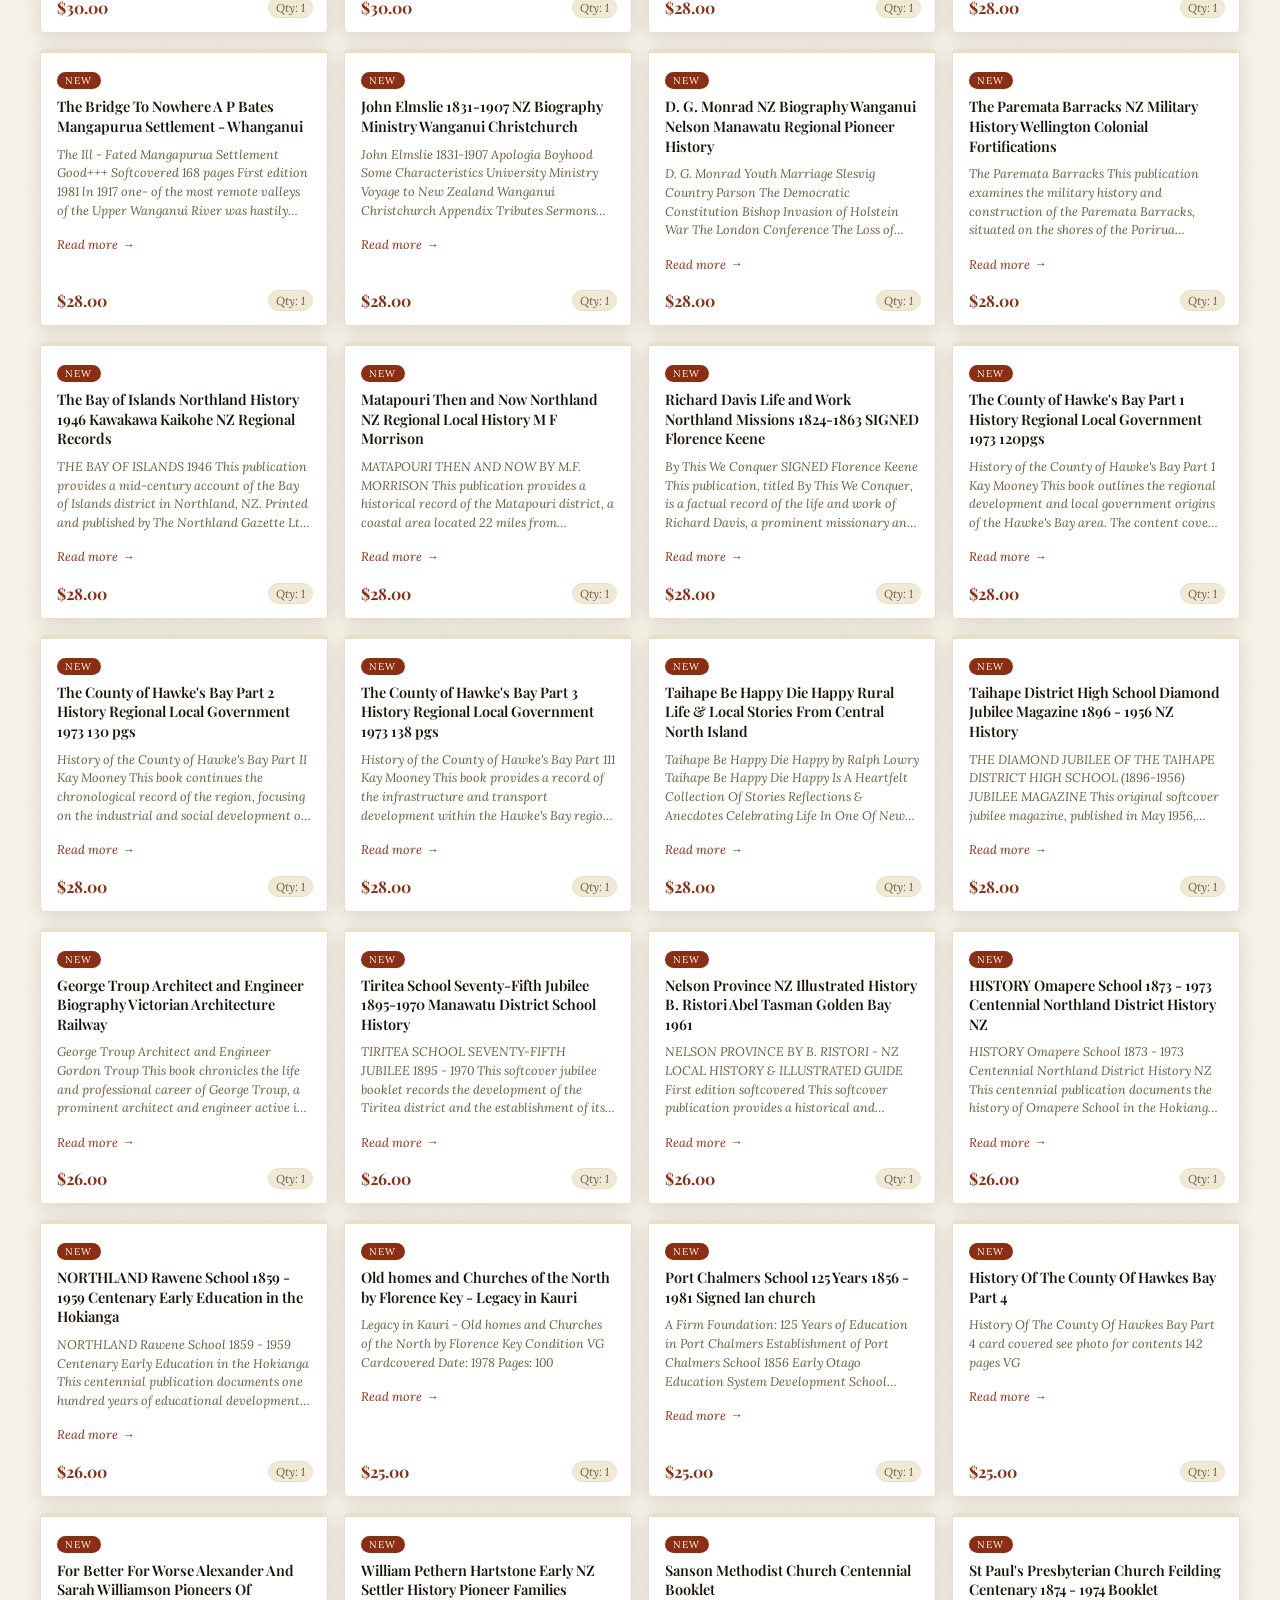
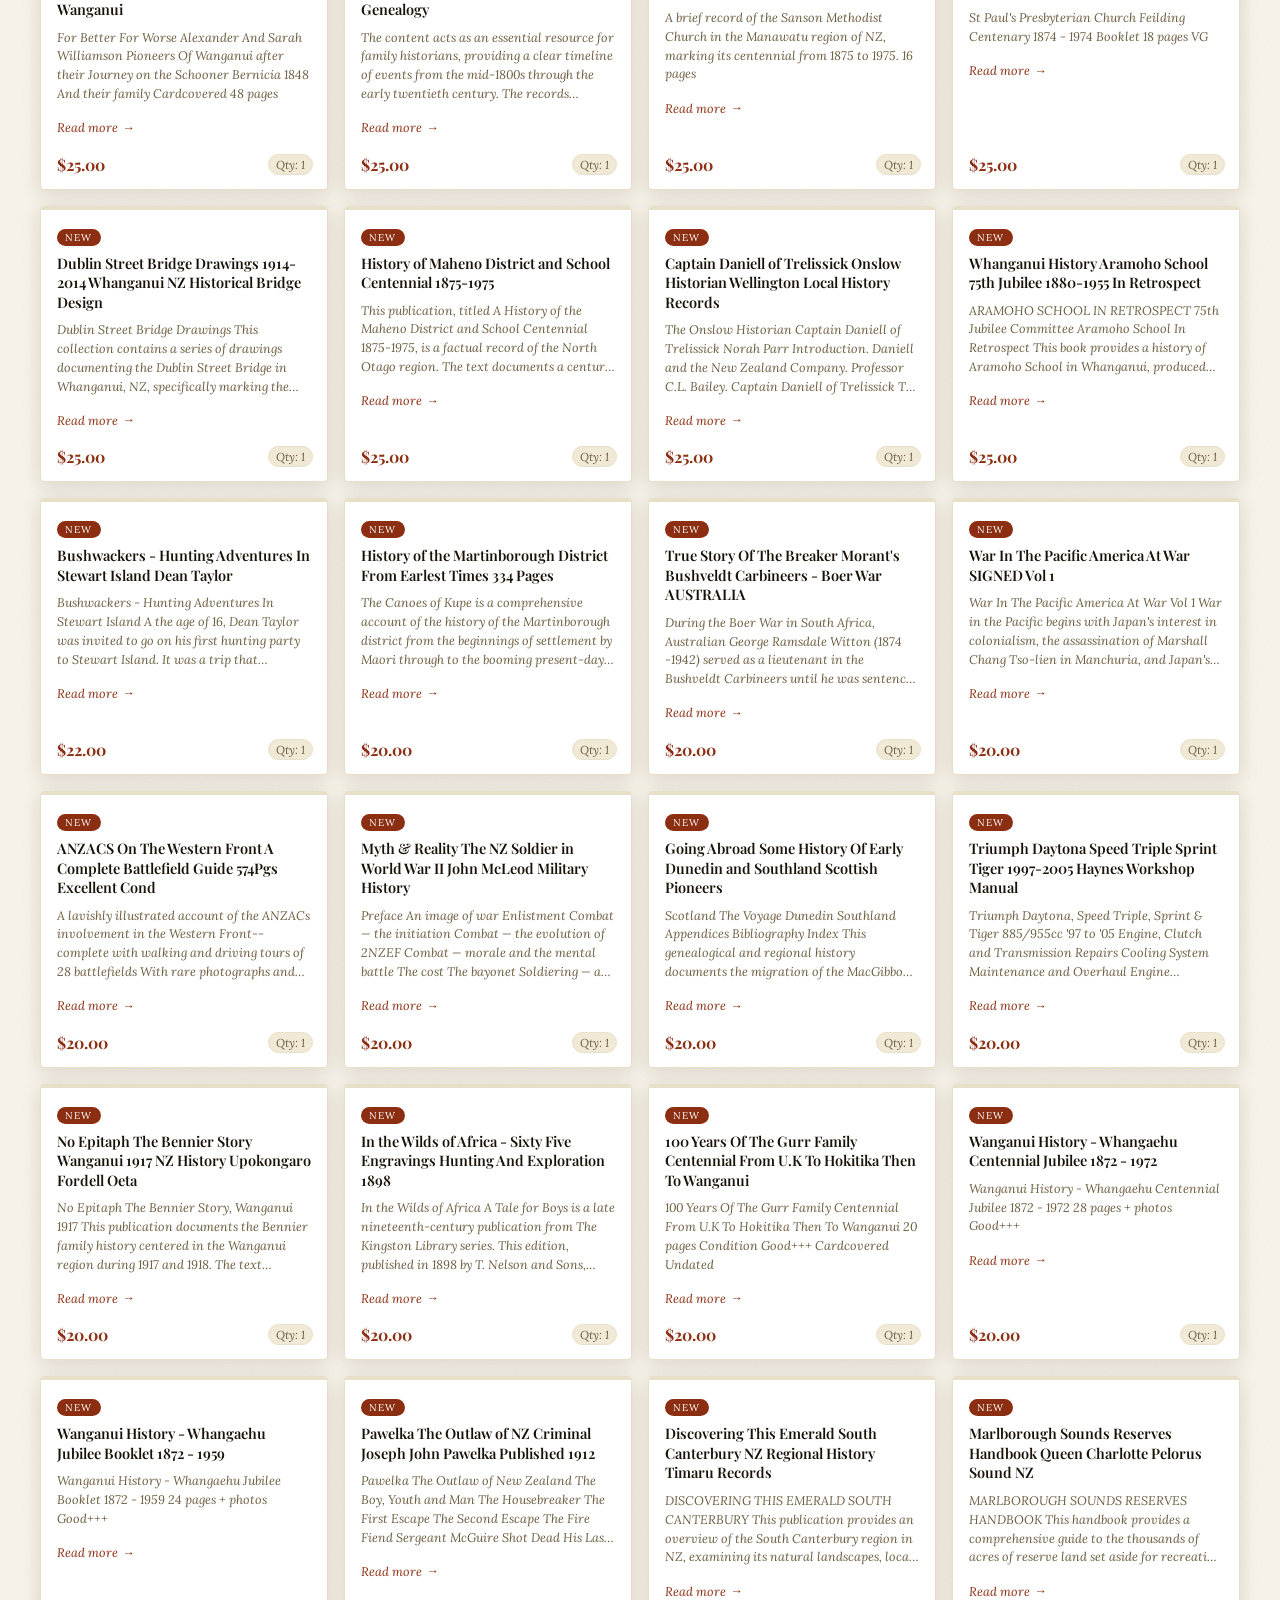
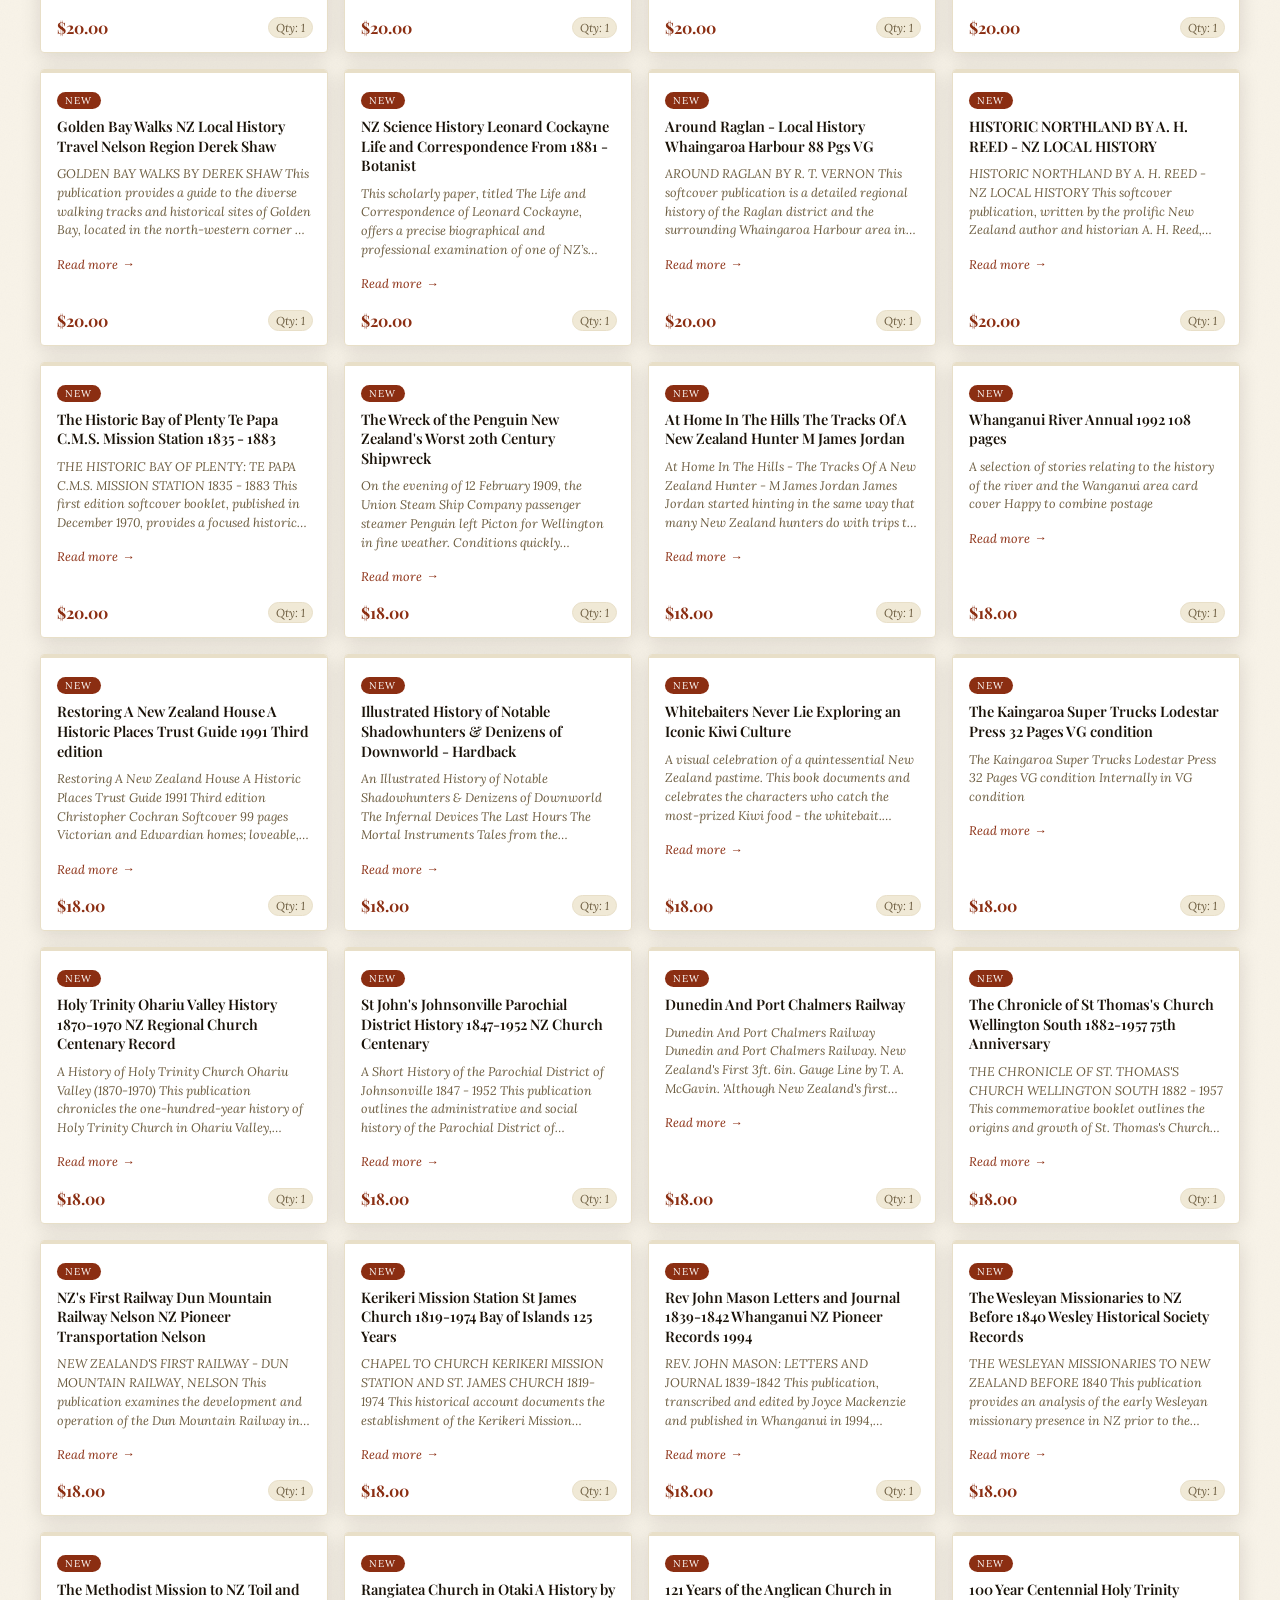
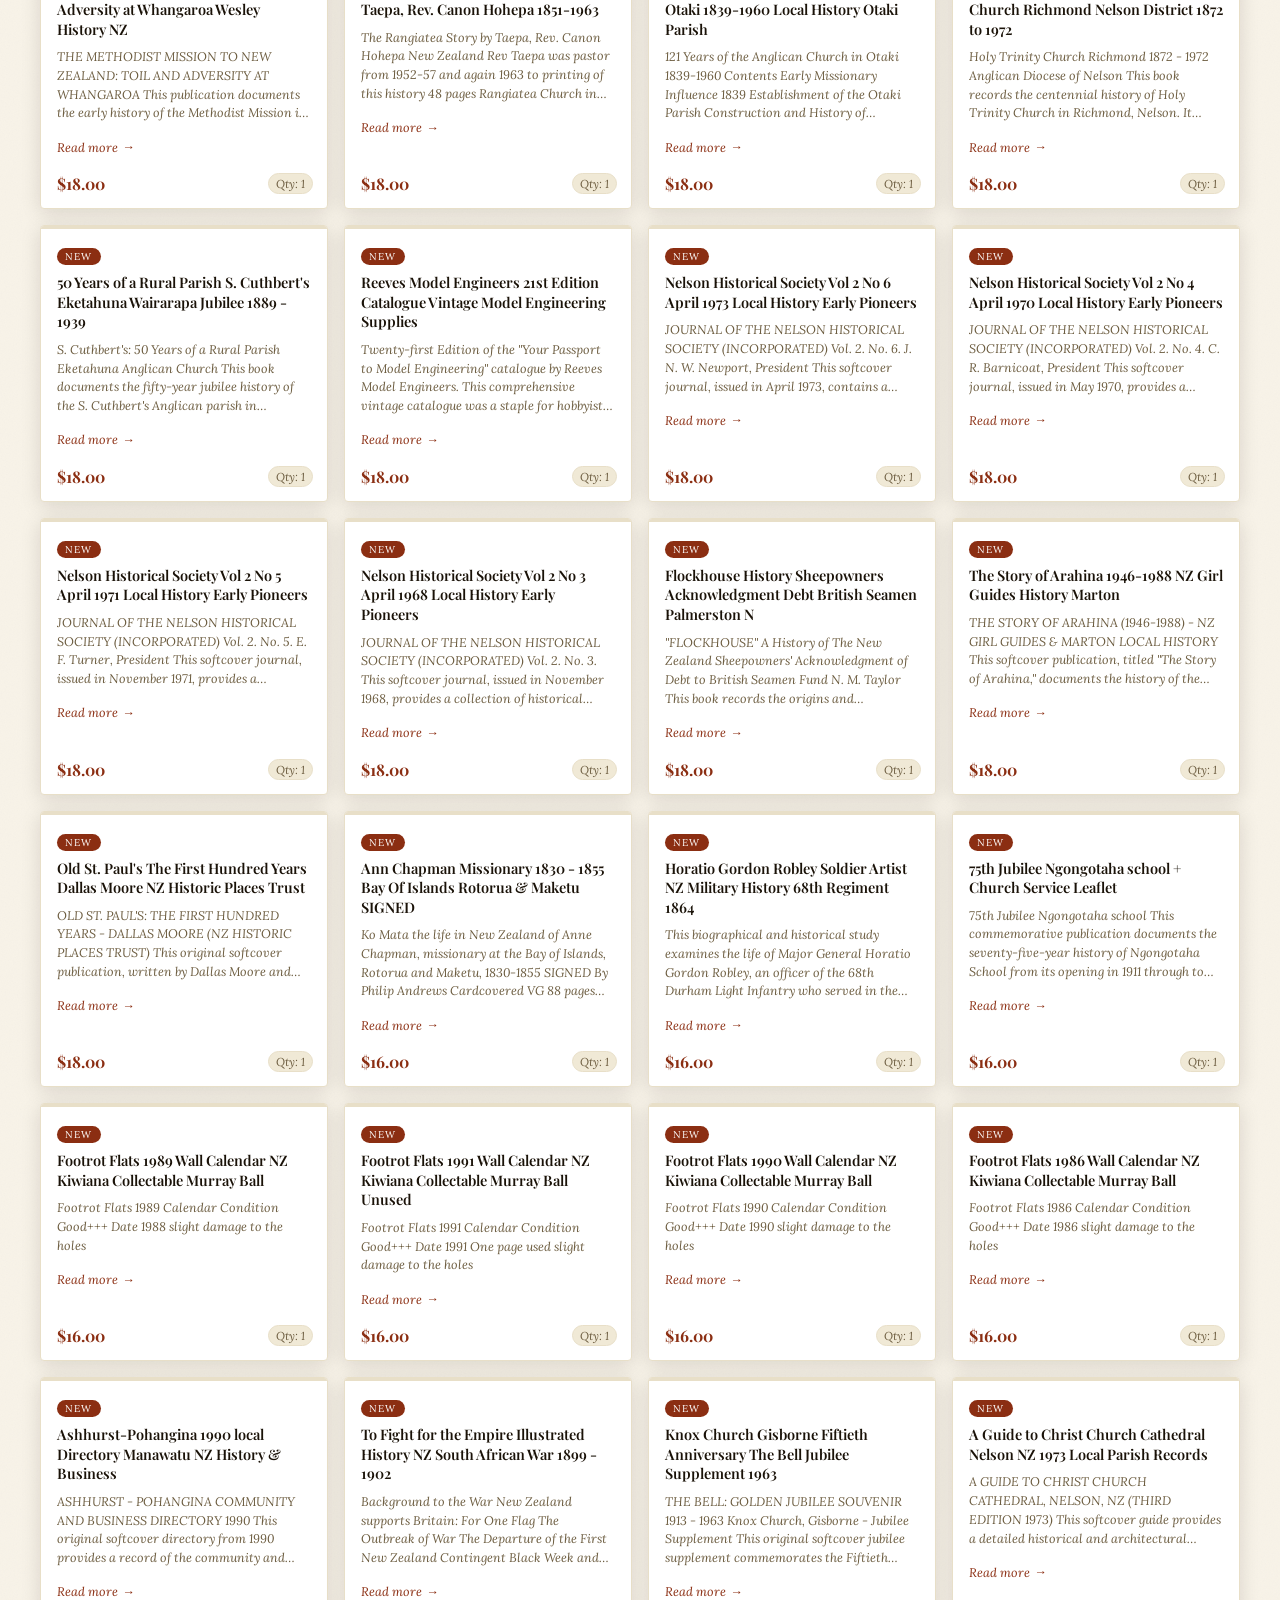
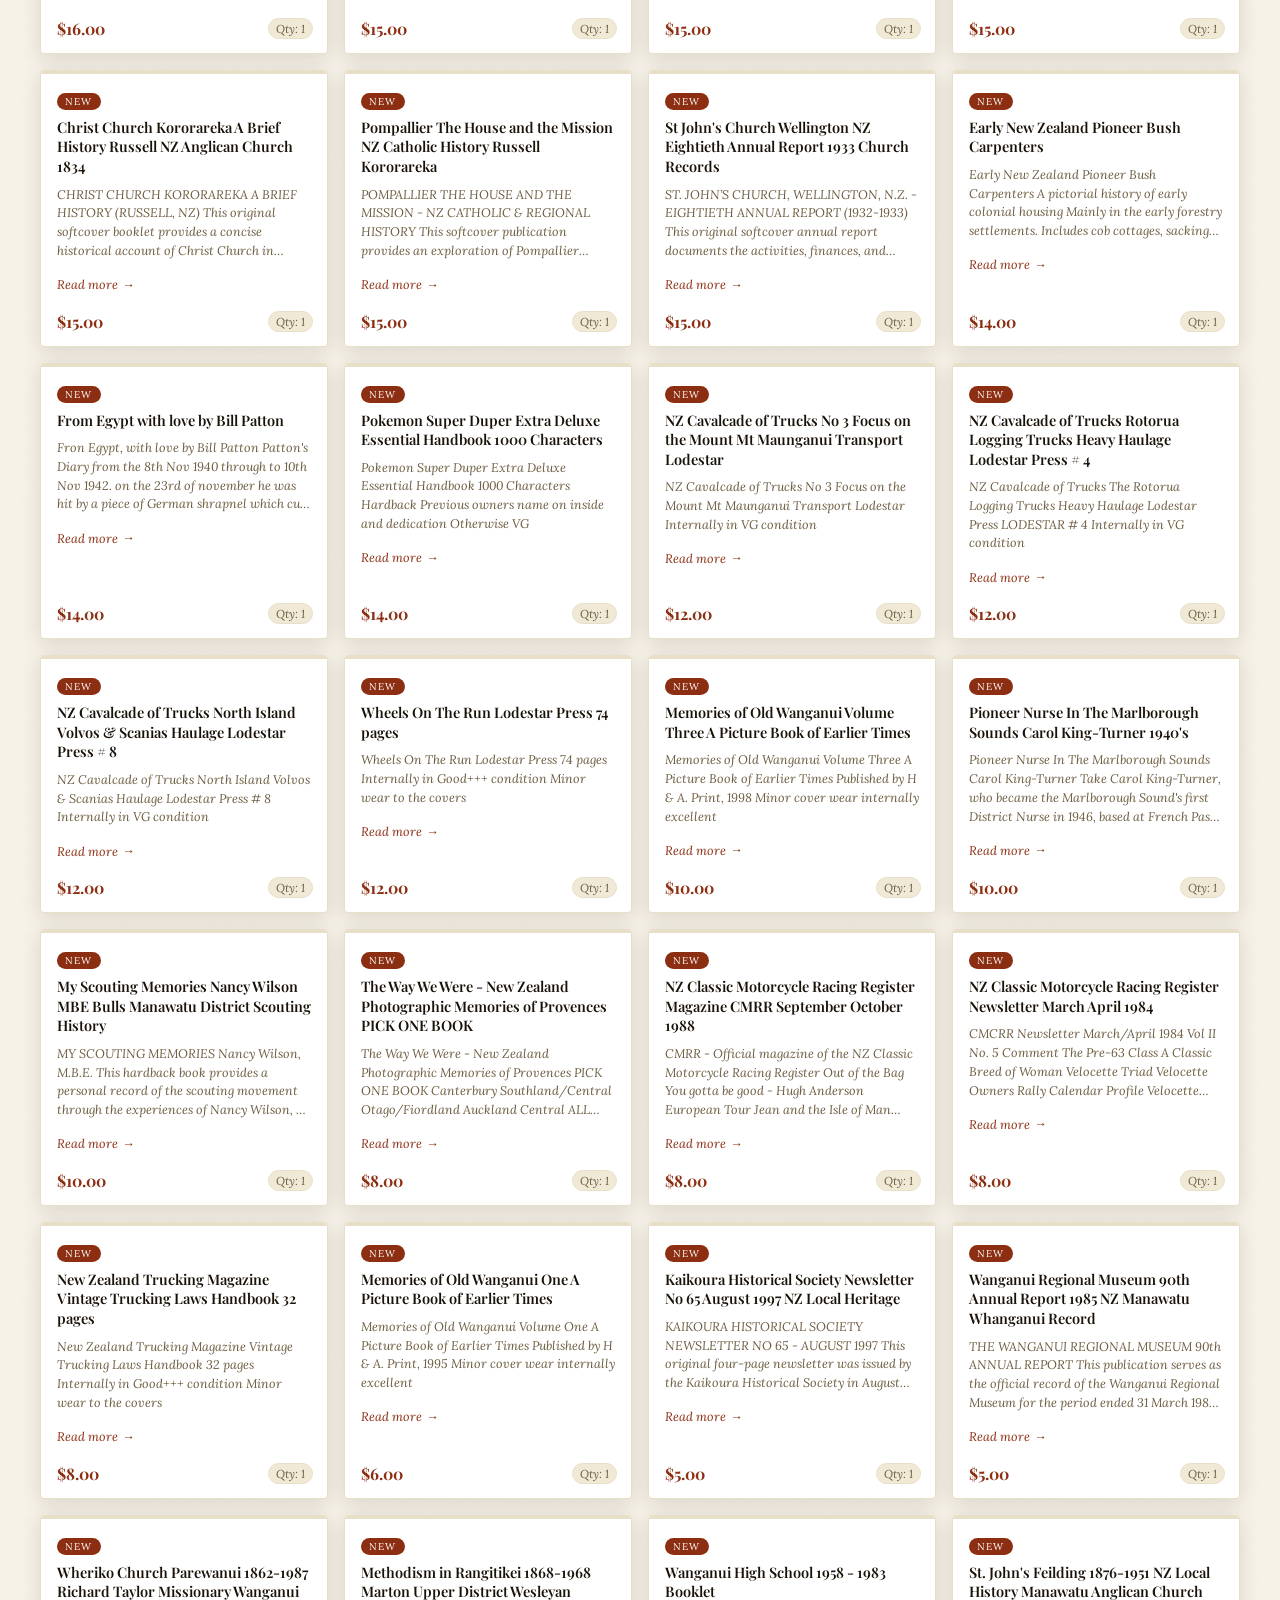
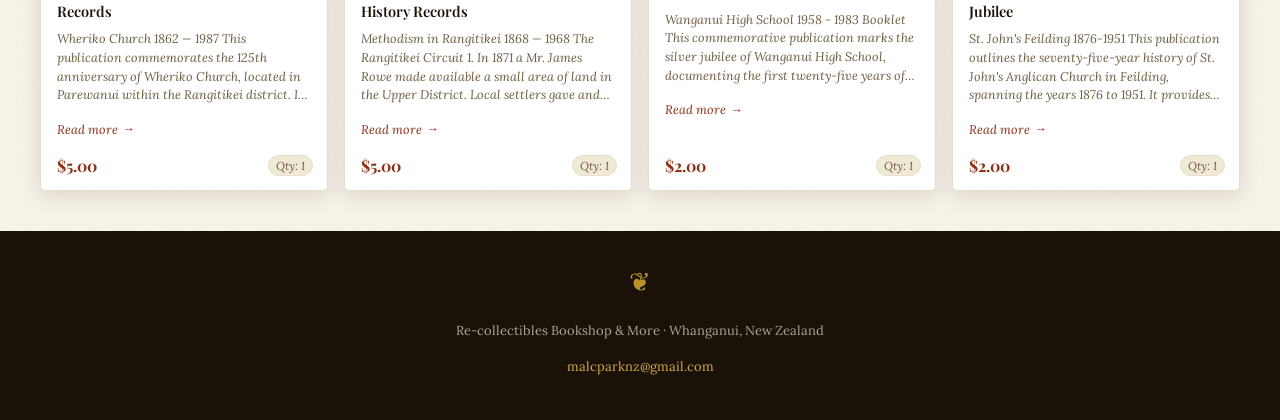
==== commit 93a02a01: "Refactor new listings layout and expand functionality" ====
--- a/new-listings.html
+++ b/new-listings.html
@@ -41,7 +41,6 @@
       font-style: italic;
       color: var(--ink-light);
       font-size: 15px;
-      grid-column: 1 / -1;
     }
     .empty-new .ornament {
       font-size: 32px;
@@ -71,13 +70,56 @@
       color: var(--gold-light);
       border-bottom-color: var(--gold);
     }
-    /* Use CSS clamp for truncation — same as main page */
-    .product .truncated {
+    /* Grid wrapper */
+    #new-grid {
+      display: grid;
+      grid-template-columns: repeat(auto-fill, minmax(260px, 1fr));
+      gap: 16px;
+      margin-bottom: 40px;
+      max-width: 1400px;
+      margin-left: auto;
+      margin-right: auto;
+      padding: 0 20px;
+    }
+    /* Expanded panel spans full grid width */
+    .new-expanded-panel {
+      grid-column: 1 / -1;
+      background: #fffdf7;
+      border: 1px solid var(--gold);
+      border-radius: var(--radius);
+      padding: 20px 18px 56px;
+      position: relative;
+      box-shadow: var(--shadow-hover);
+      animation: slideDown 0.3s ease;
+    }
+    .new-expanded-panel::before {
+      content: '';
+      position: absolute;
+      top: 0; left: 0; right: 0;
+      height: 3px;
+      background: var(--gold);
+    }
+    .new-expanded-panel p {
+      white-space: pre-line;
+      font-size: 13px;
+      line-height: 1.6;
+      color: var(--ink-mid);
+    }
+    @keyframes slideDown {
+      from { opacity: 0; transform: translateY(-8px); }
+      to   { opacity: 1; transform: translateY(0); }
+    }
+    /* Truncated preview — no pre-line so clamp works */
+    .product .body-preview {
+      font-size: 12.5px;
+      line-height: 1.5;
+      color: var(--ink-light);
+      font-style: italic;
+      overflow: hidden;
       display: -webkit-box;
       -webkit-line-clamp: 4;
       -webkit-box-orient: vertical;
-      overflow: hidden;
-      white-space: pre-line;
+      margin: 0 0 8px;
     }
   </style>
 </head>
@@ -135,9 +177,7 @@
 
     <p class="meta-bar" id="meta-bar">Loading…</p>
 
-    <!-- Grid lives here — expanded panels insert themselves inside it -->
-    <div id="product-list" style="padding: 0 20px; display: grid; grid-template-columns: repeat(auto-fill, minmax(260px, 1fr)); gap: 16px; margin-bottom: 40px; max-width: 1400px; margin-left: auto; margin-right: auto;">
-    </div>
+    <div id="new-grid"></div>
   </section>
 
   <!-- Footer -->
@@ -161,43 +201,44 @@
       return `$${Number(num).toFixed(2)}`;
     }
 
-    /* ── expand / collapse — mirrors main page behaviour ── */
-    function toggleExpand(key, fullBody, btn) {
+    const grid = document.getElementById("new-grid");
+
+    function toggleExpand(key, fullBody) {
       const existingPanel = document.getElementById("panel-" + key);
+      const btn = document.getElementById("btn-" + key);
 
       if (existingPanel) {
-        // collapse
         existingPanel.remove();
-        btn.textContent = "Read more";
-        btn.style.cssText = "";
+        if (btn) btn.textContent = "Read more";
       } else {
-        // expand — insert full-width panel right after the card
-        btn.textContent = "Show less";
+        if (btn) btn.textContent = "Show less";
 
         const panel = document.createElement("div");
         panel.id = "panel-" + key;
-        panel.className = "catalogue-expanded-panel";
-        // must span full grid width
-        panel.style.gridColumn = "1 / -1";
-
+        panel.className = "new-expanded-panel";
+
+        // Escape for safe HTML display, keep line breaks
+        const safeBody = escapeHtml(fullBody);
         panel.innerHTML = `
           <button class="close-btn" onclick="
             document.getElementById('panel-${key}').remove();
-            const b = document.getElementById('btn-${key}');
-            if (b) { b.textContent = 'Read more'; }
+            var b = document.getElementById('btn-${key}');
+            if (b) b.textContent = 'Read more';
           ">✕ Close</button>
-          <p>${escapeHtml(fullBody)}</p>
+          <p>${safeBody}</p>
         `;
 
-        // Insert immediately after the card in the grid
+        // Find the card and insert panel right after it in the grid
         const card = document.getElementById("card-" + key);
-        card.insertAdjacentElement("afterend", panel);
+        if (card && card.nextSibling) {
+          grid.insertBefore(panel, card.nextSibling);
+        } else {
+          grid.appendChild(panel);
+        }
       }
     }
 
-    /* ── render cards ── */
     function renderNewListings(listings) {
-      const grid = document.getElementById("product-list");
       grid.innerHTML = "";
 
       if (!listings || listings.length === 0) {
@@ -218,7 +259,10 @@
         const price = formatPrice(item.start_price);
         const stock = (item.stock_amount !== null && item.stock_amount !== undefined)
           ? item.stock_amount : "N/A";
-        const hasMore = body.trim().length > 0;
+
+        // Strip newlines for the preview so -webkit-line-clamp works correctly
+        const previewText = body.replace(/\r?\n/g, " ").trim();
+        const hasMore = previewText.length > 0;
 
         const card = document.createElement("div");
         card.className = "product";
@@ -227,10 +271,8 @@
         card.innerHTML = `
           <span class="new-badge">New</span>
           <h2>${escapeHtml(title)}</h2>
-          ${body ? `<p class="truncated">${escapeHtml(body)}</p>` : ""}
-          ${hasMore ? `<span class="show-more" id="btn-${key}"
-            onclick="toggleExpand('${key}', ${JSON.stringify(body)}, this)"
-          >Read more</span>` : ""}
+          ${previewText ? `<p class="body-preview">${escapeHtml(previewText)}</p>` : ""}
+          ${hasMore ? `<span class="show-more" id="btn-${key}" onclick="toggleExpand('${key}', ${JSON.stringify(body)})">Read more</span>` : ""}
           <span class="price">${price}</span>
           <span class="stock-right">Qty: ${stock}</span>
         `;
@@ -239,7 +281,6 @@
       });
     }
 
-    /* ── fetch new_listings.json ── */
     fetch("data/new_listings.json")
       .then(r => {
         if (!r.ok) throw new Error("not found");
@@ -256,7 +297,6 @@
         document.getElementById("new-count-header").textContent =
           `${count} new listing${count !== 1 ? "s" : ""} since last update`;
 
-        // ← no CSV filenames, just count + date
         document.getElementById("meta-bar").innerHTML =
           `<strong>${count}</strong> new item${count !== 1 ? "s" : ""} added &nbsp;·&nbsp; Updated ${genDate}`;
 
@@ -264,9 +304,7 @@
       })
       .catch(() => {
         document.getElementById("new-count-header").textContent = "Unavailable";
-        document.getElementById("meta-bar").textContent =
-          "Could not load new listings data.";
-        const grid = document.getElementById("product-list");
+        document.getElementById("meta-bar").textContent = "Could not load new listings data.";
         grid.style.display = "block";
         grid.innerHTML = `
           <div class="empty-new">
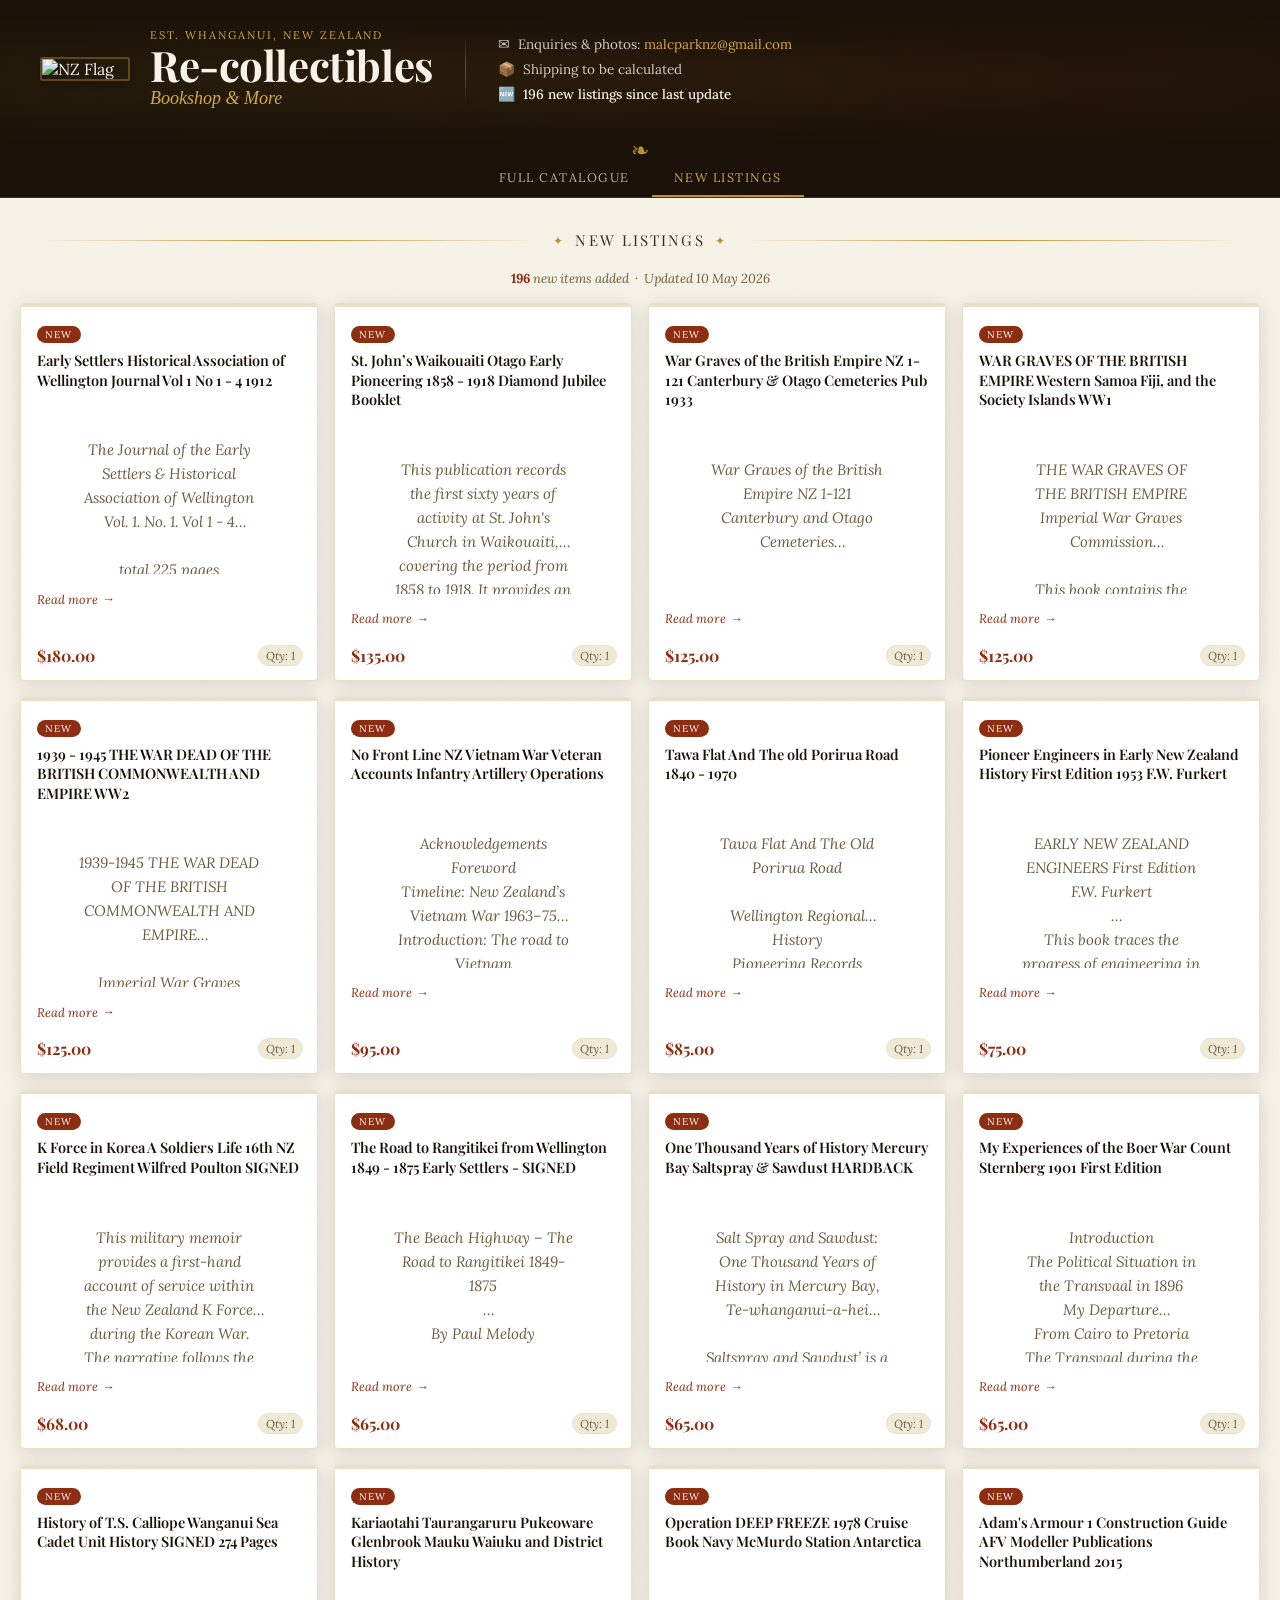
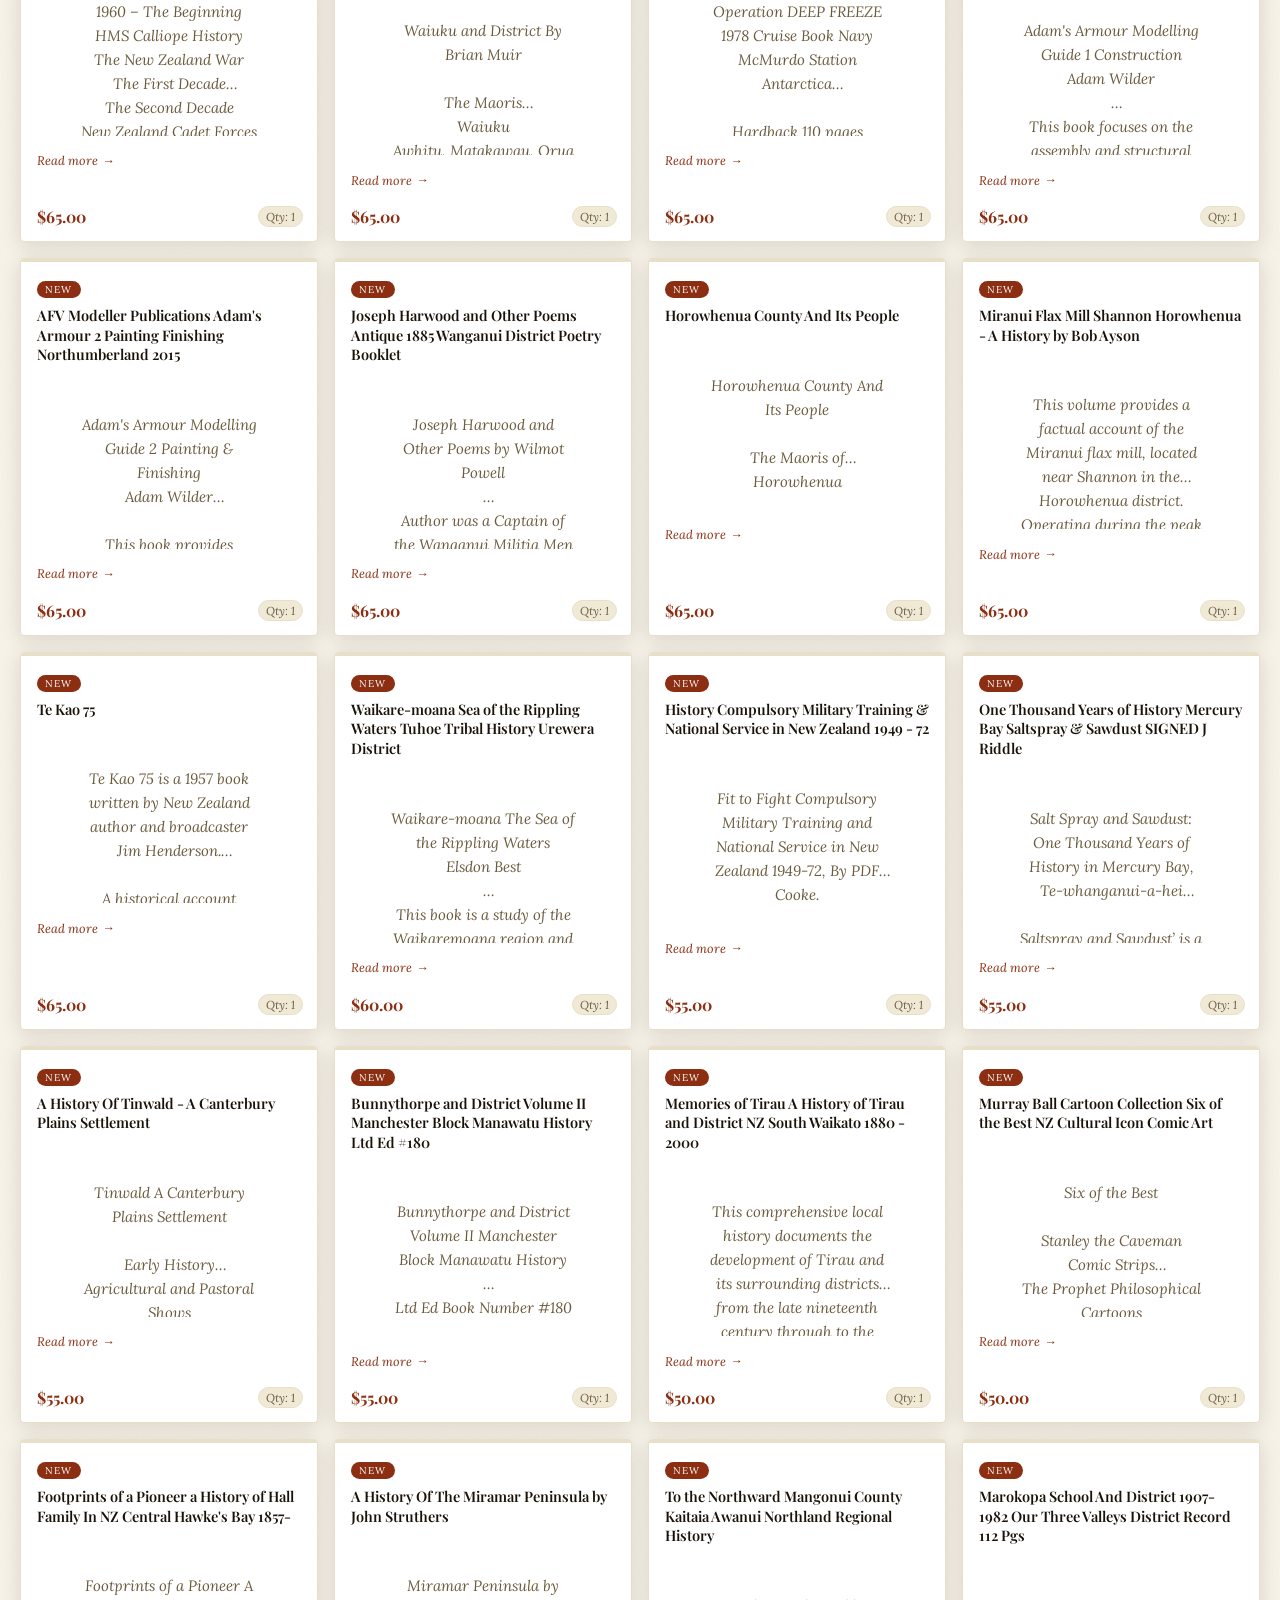
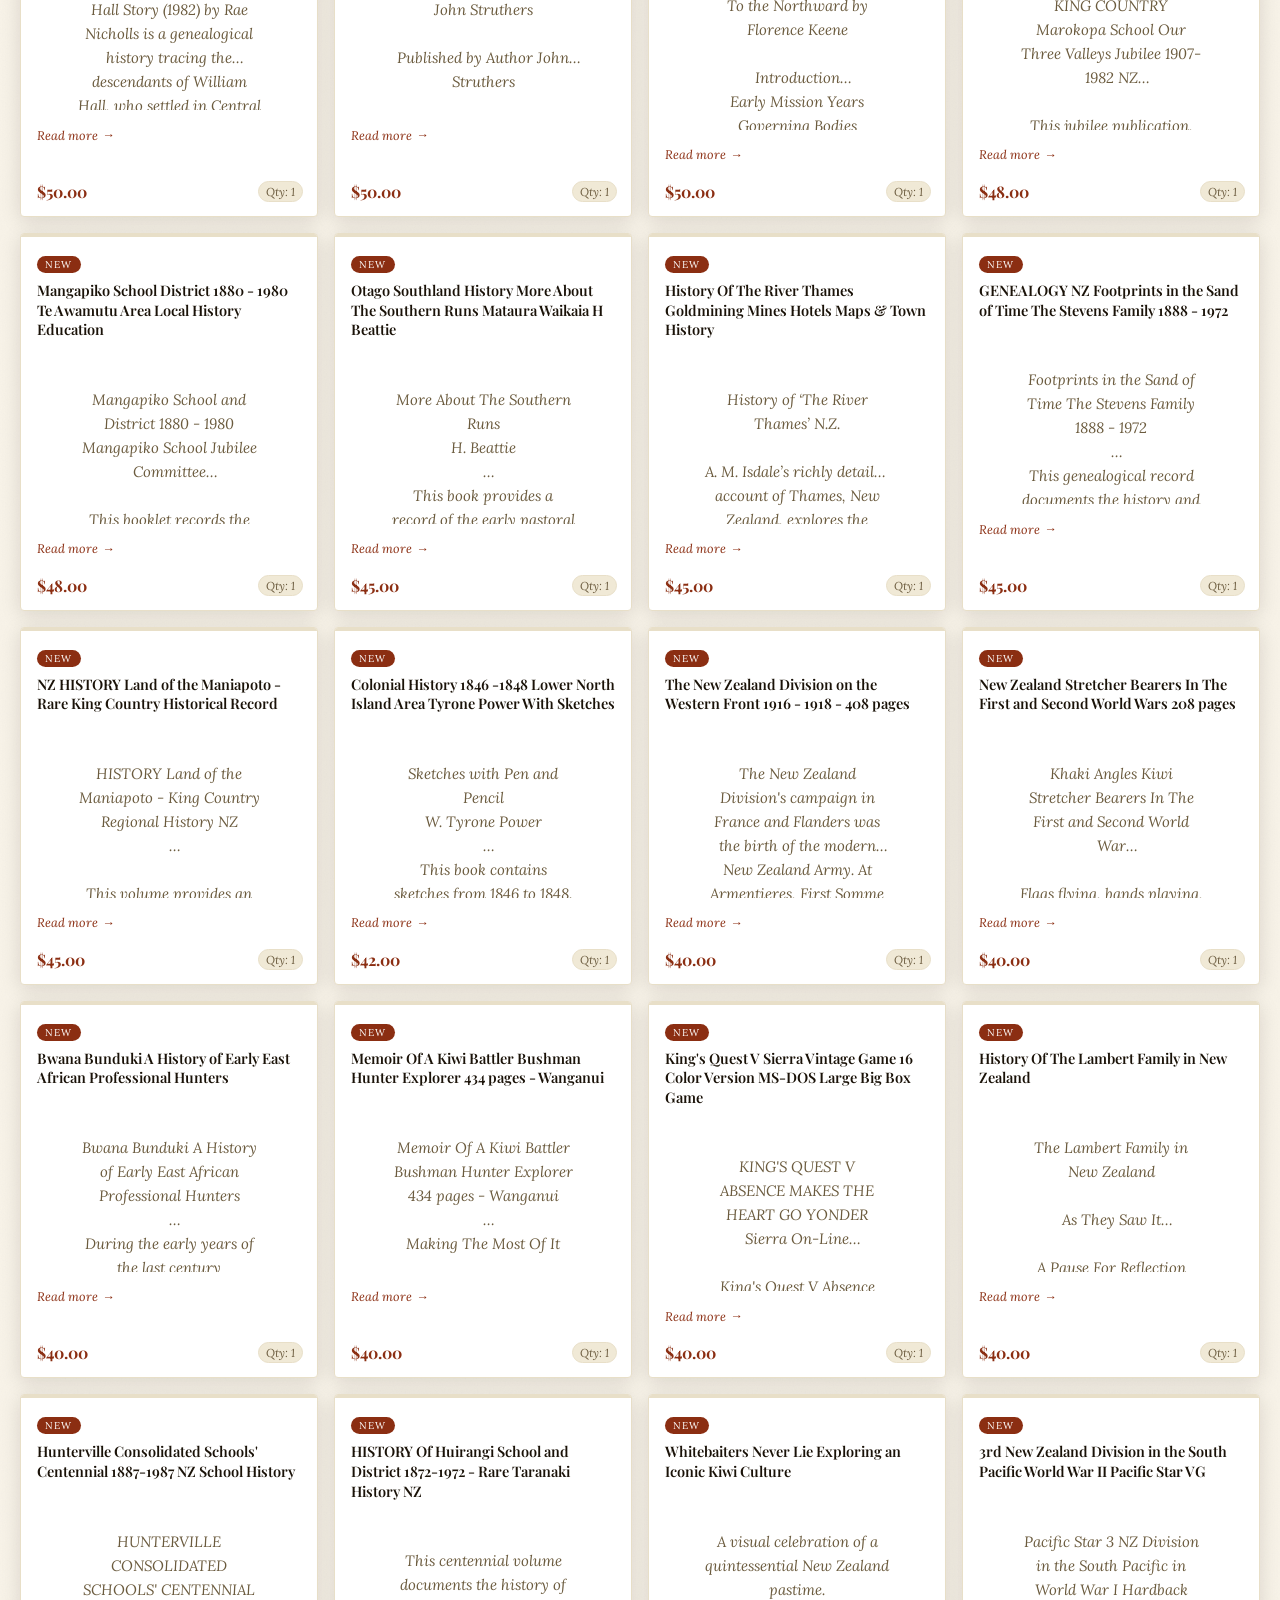
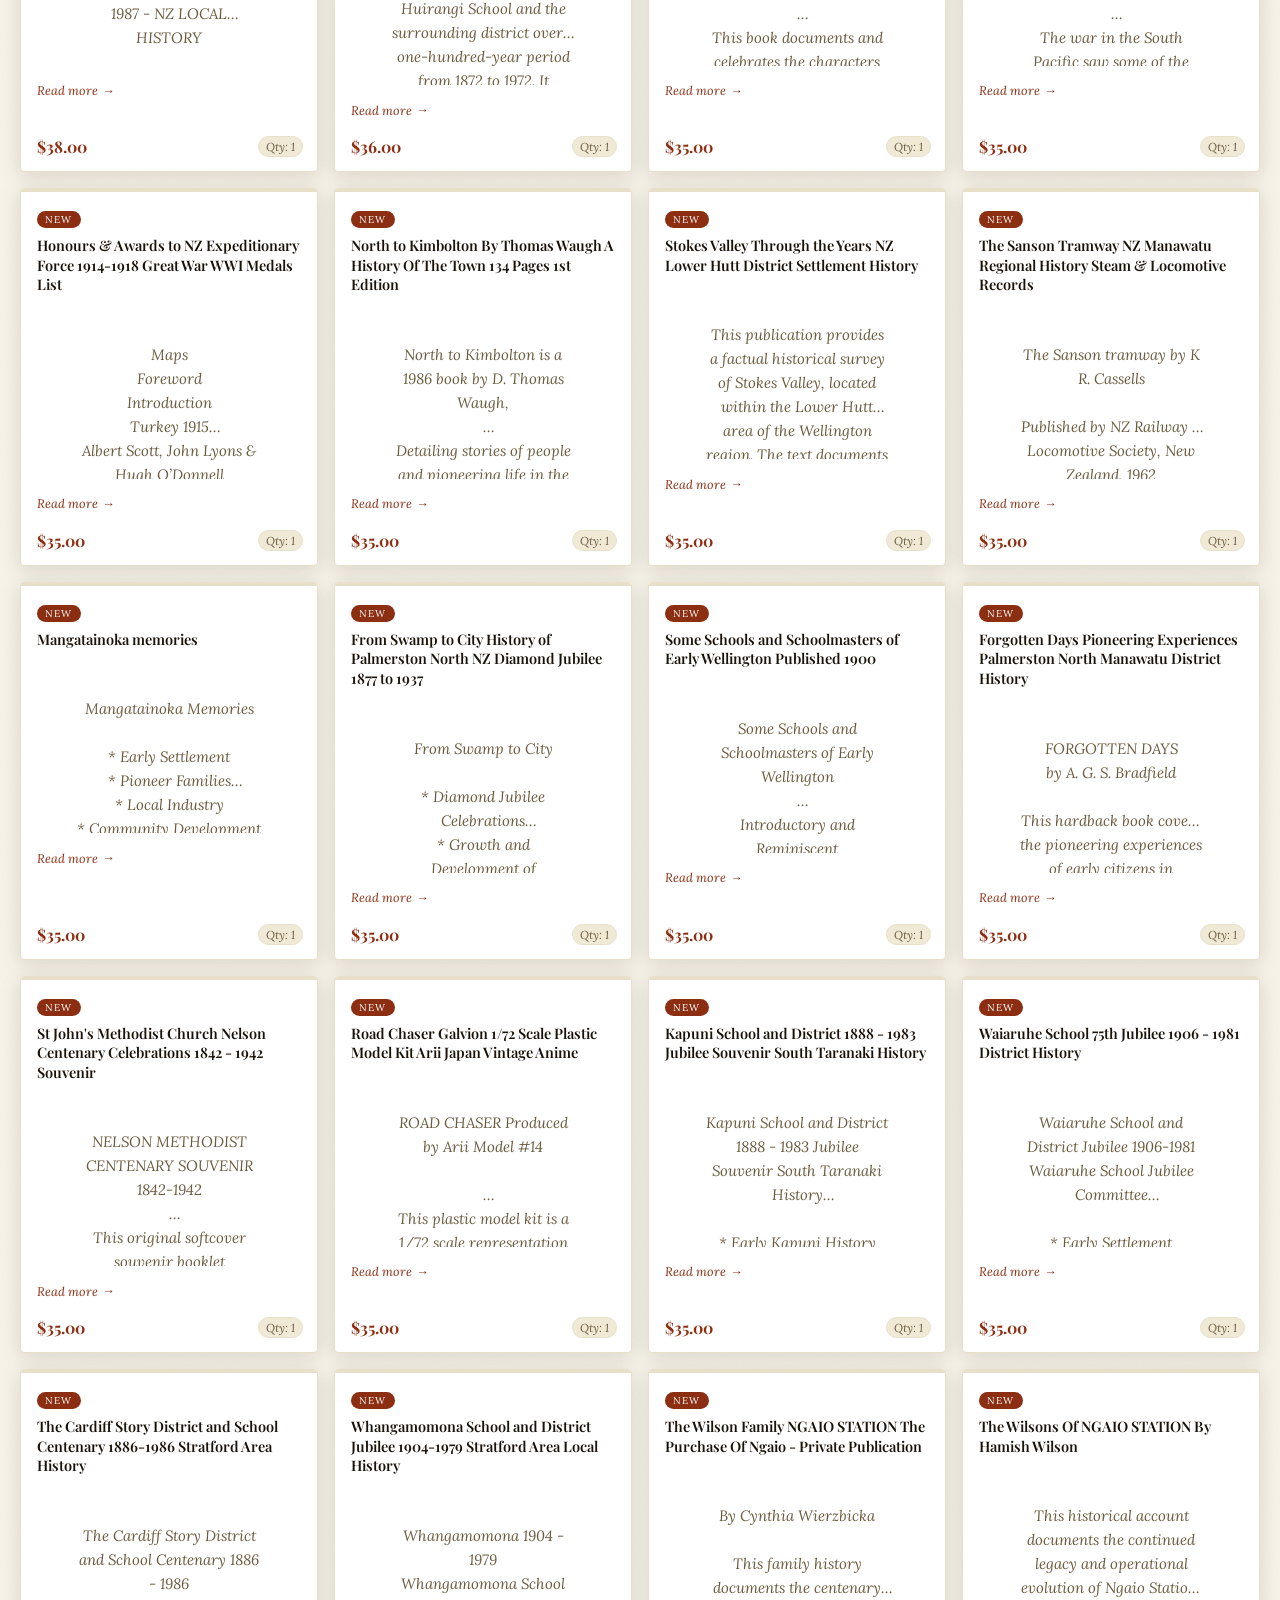
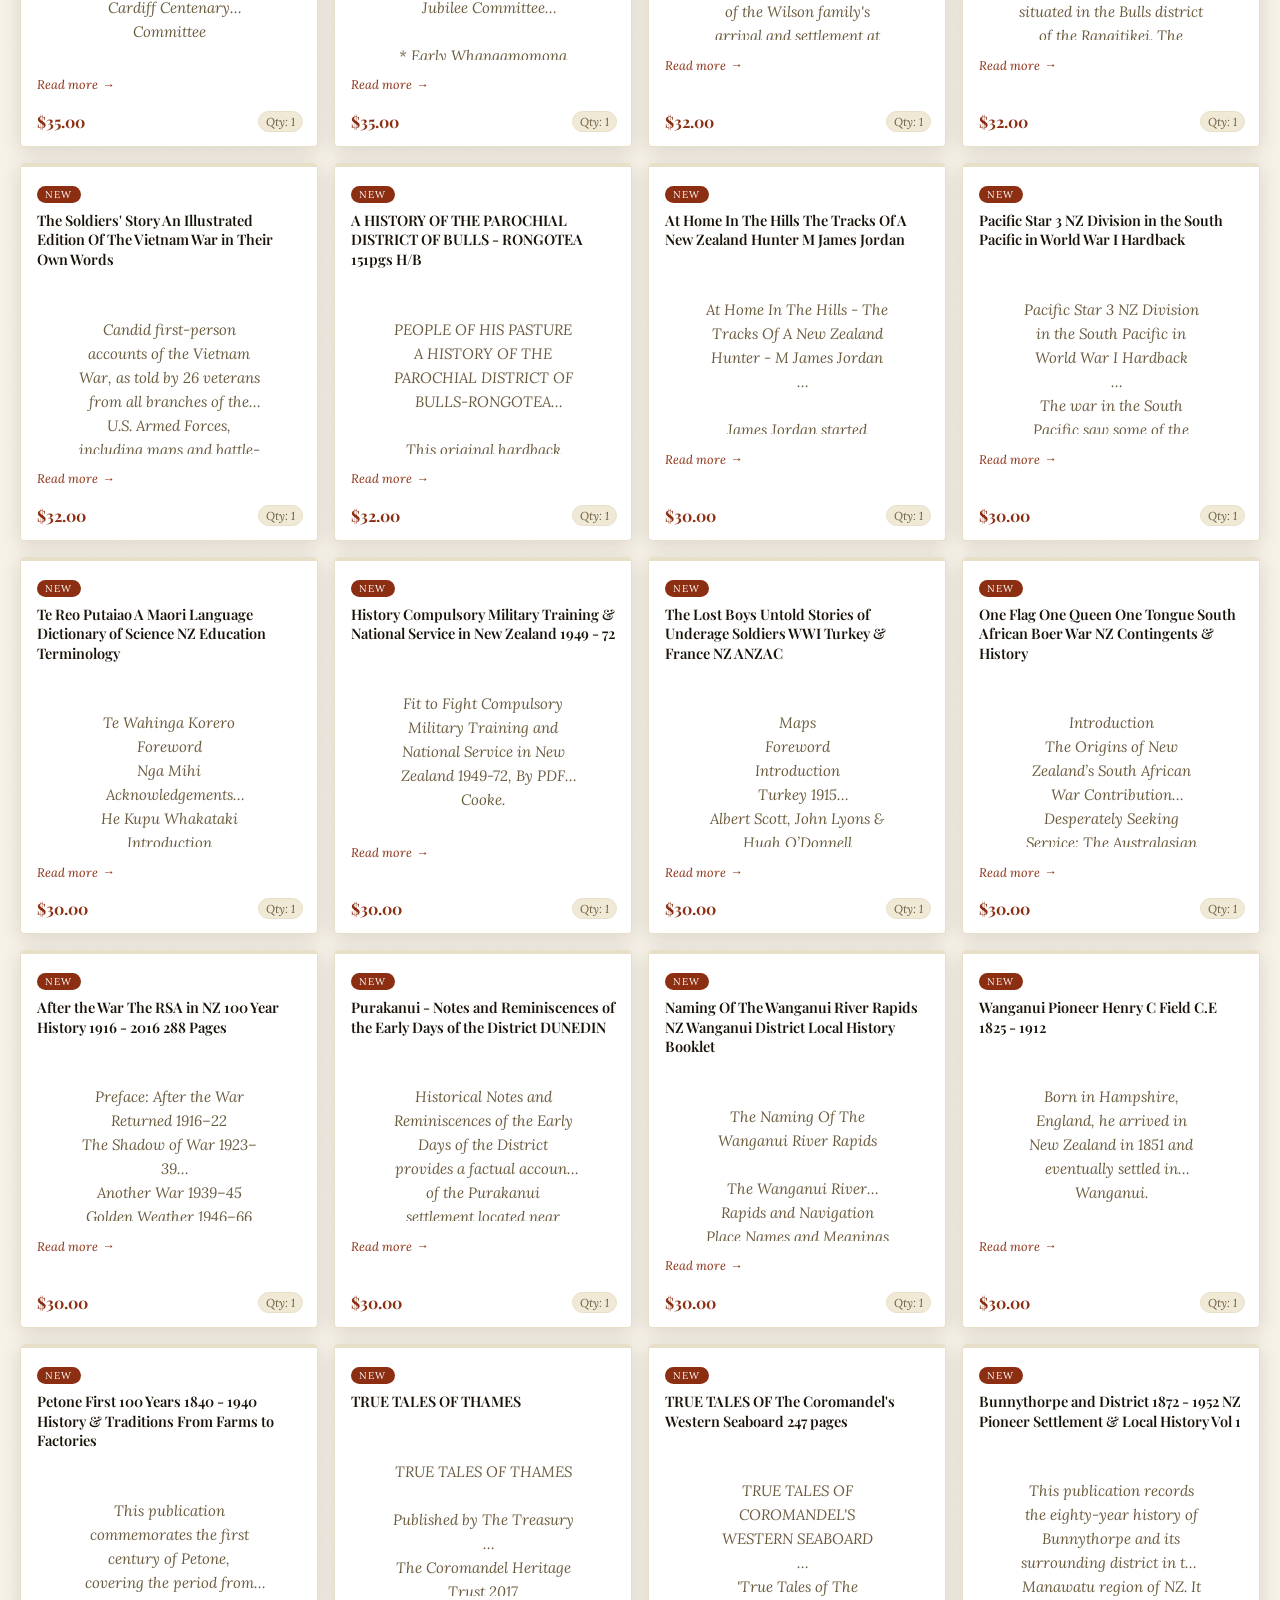
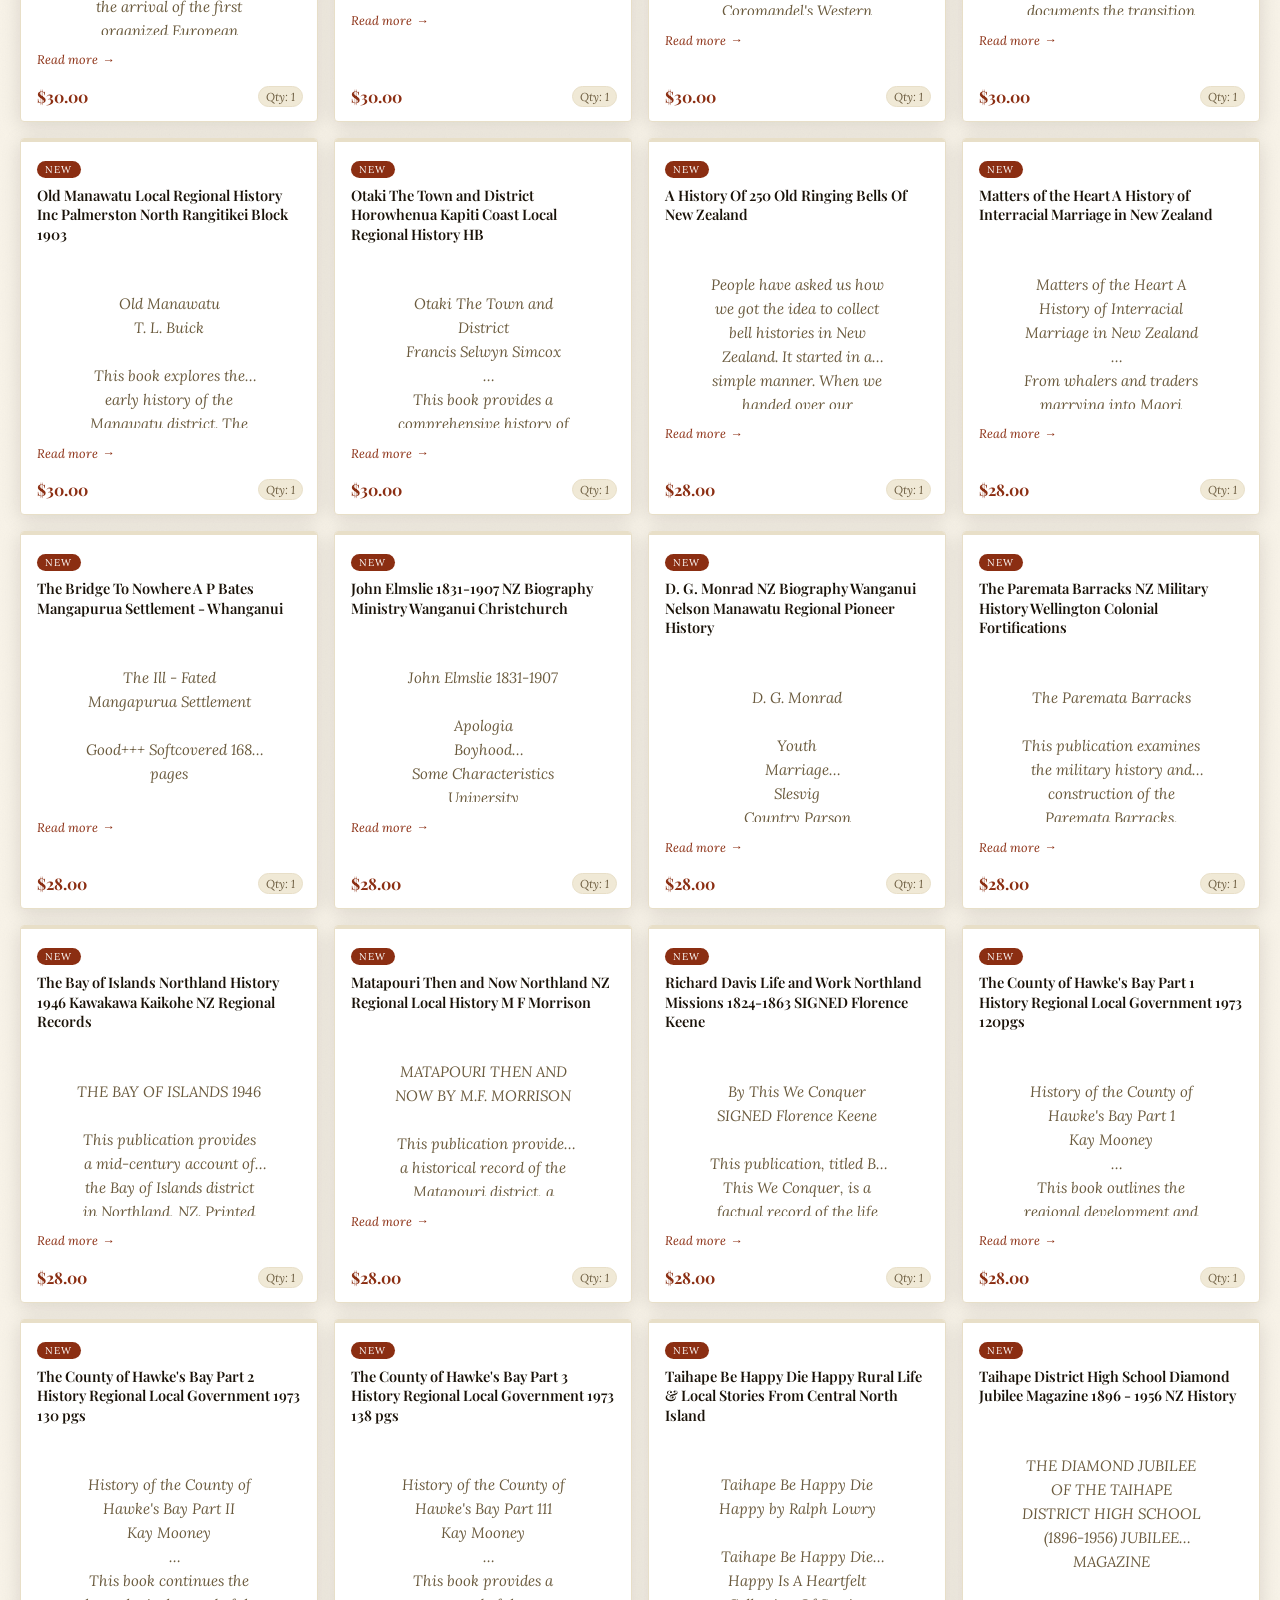
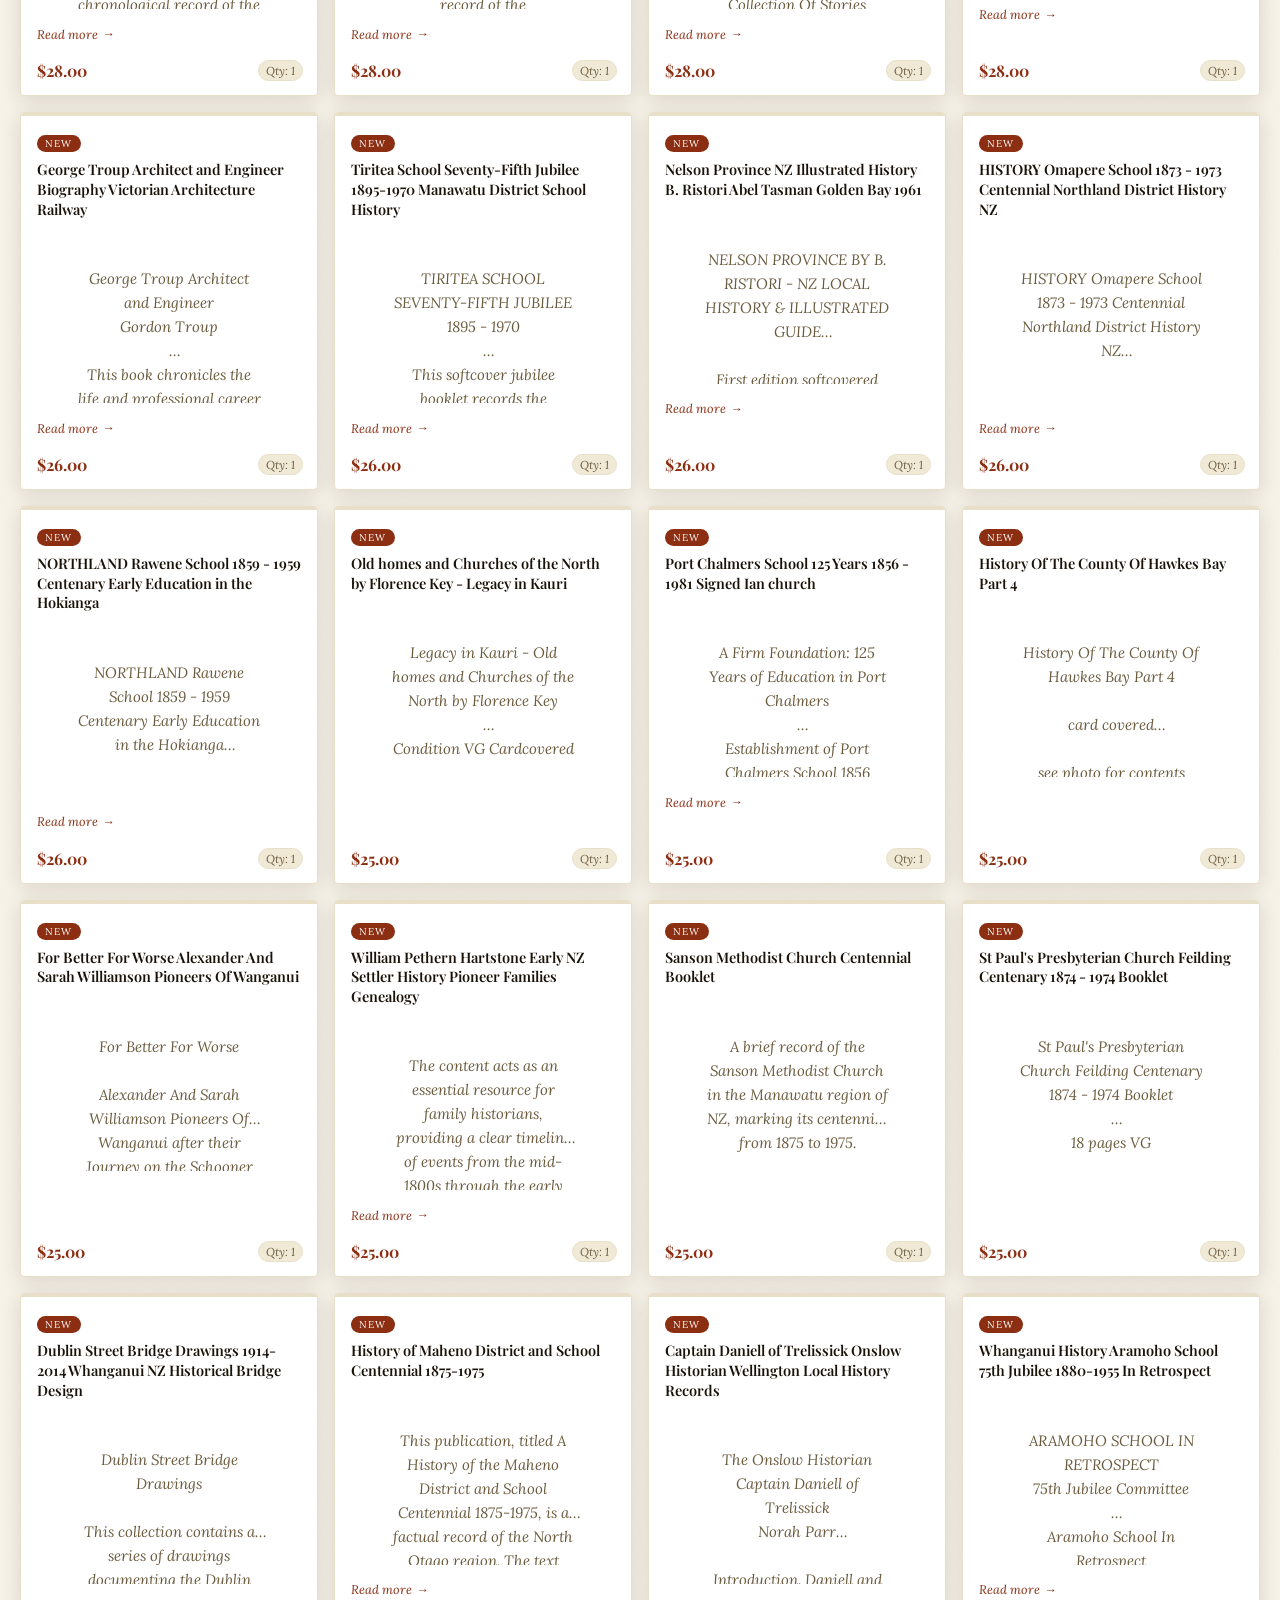
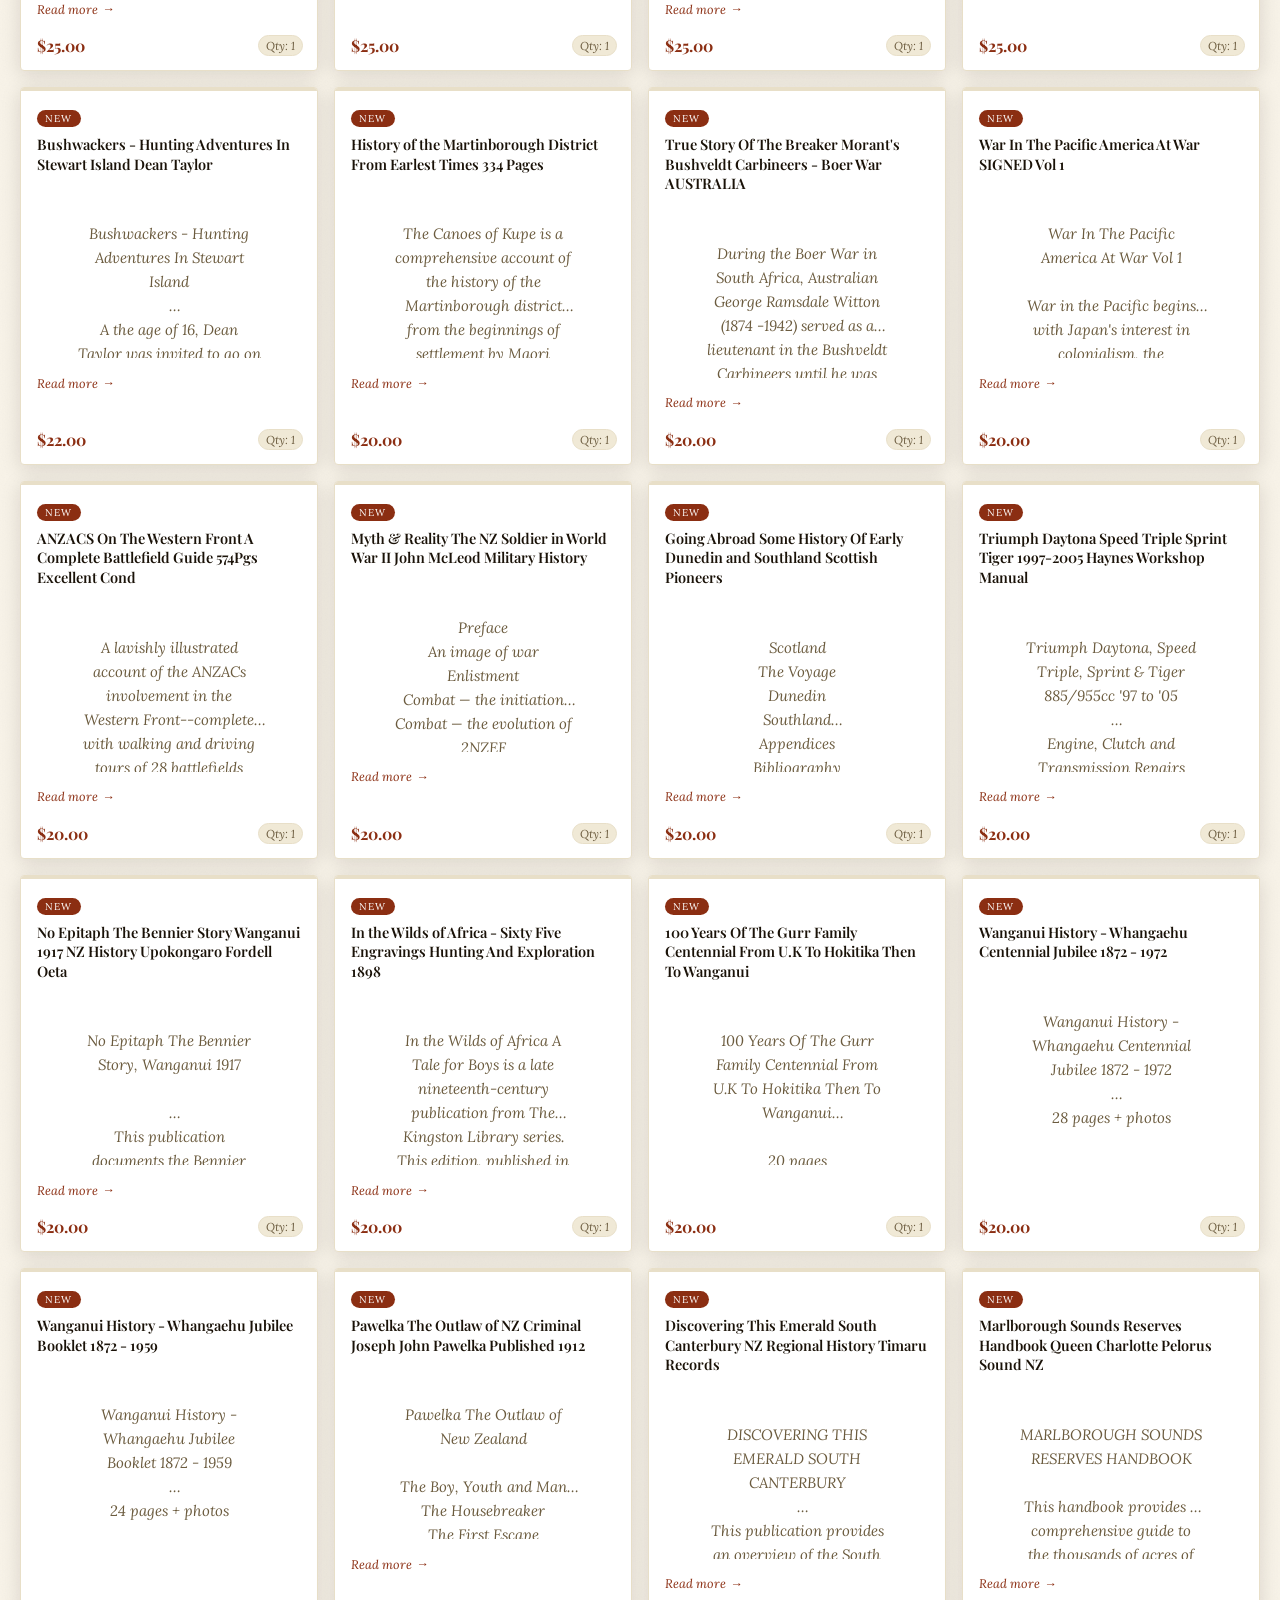
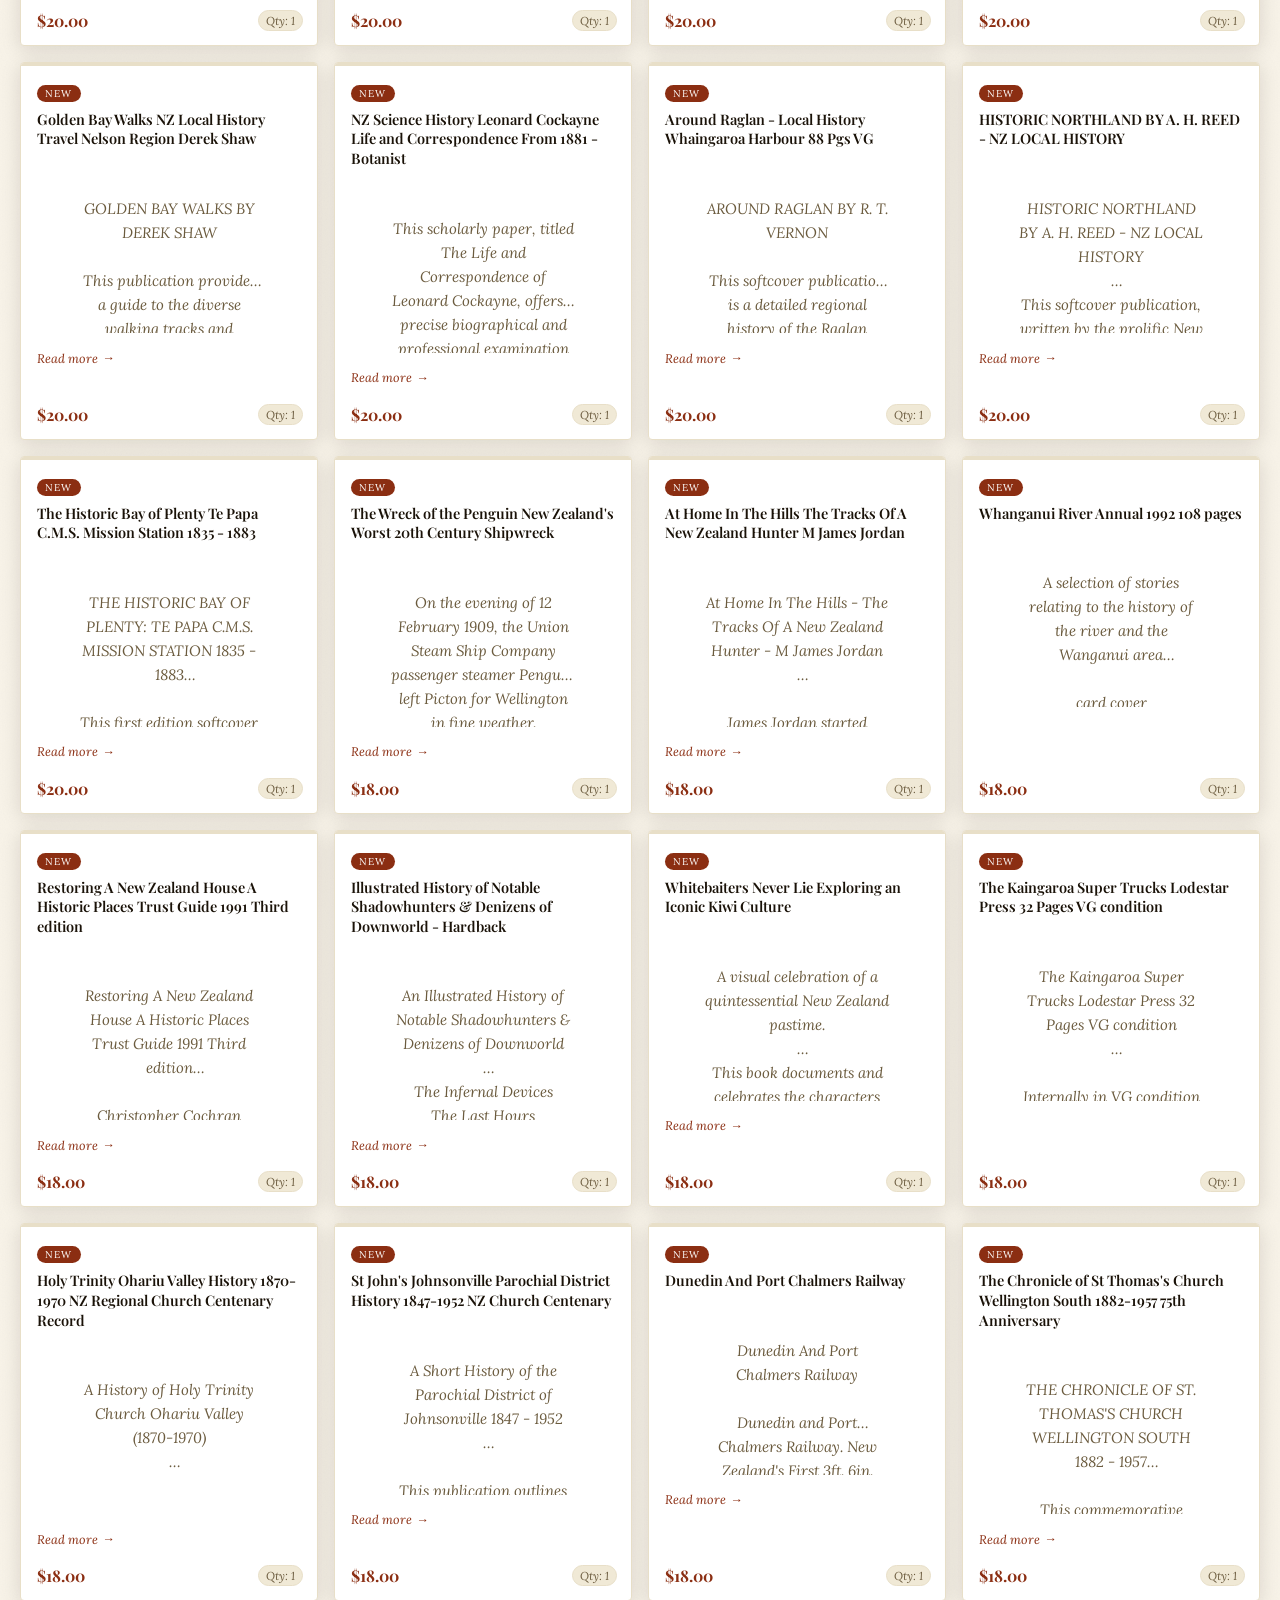
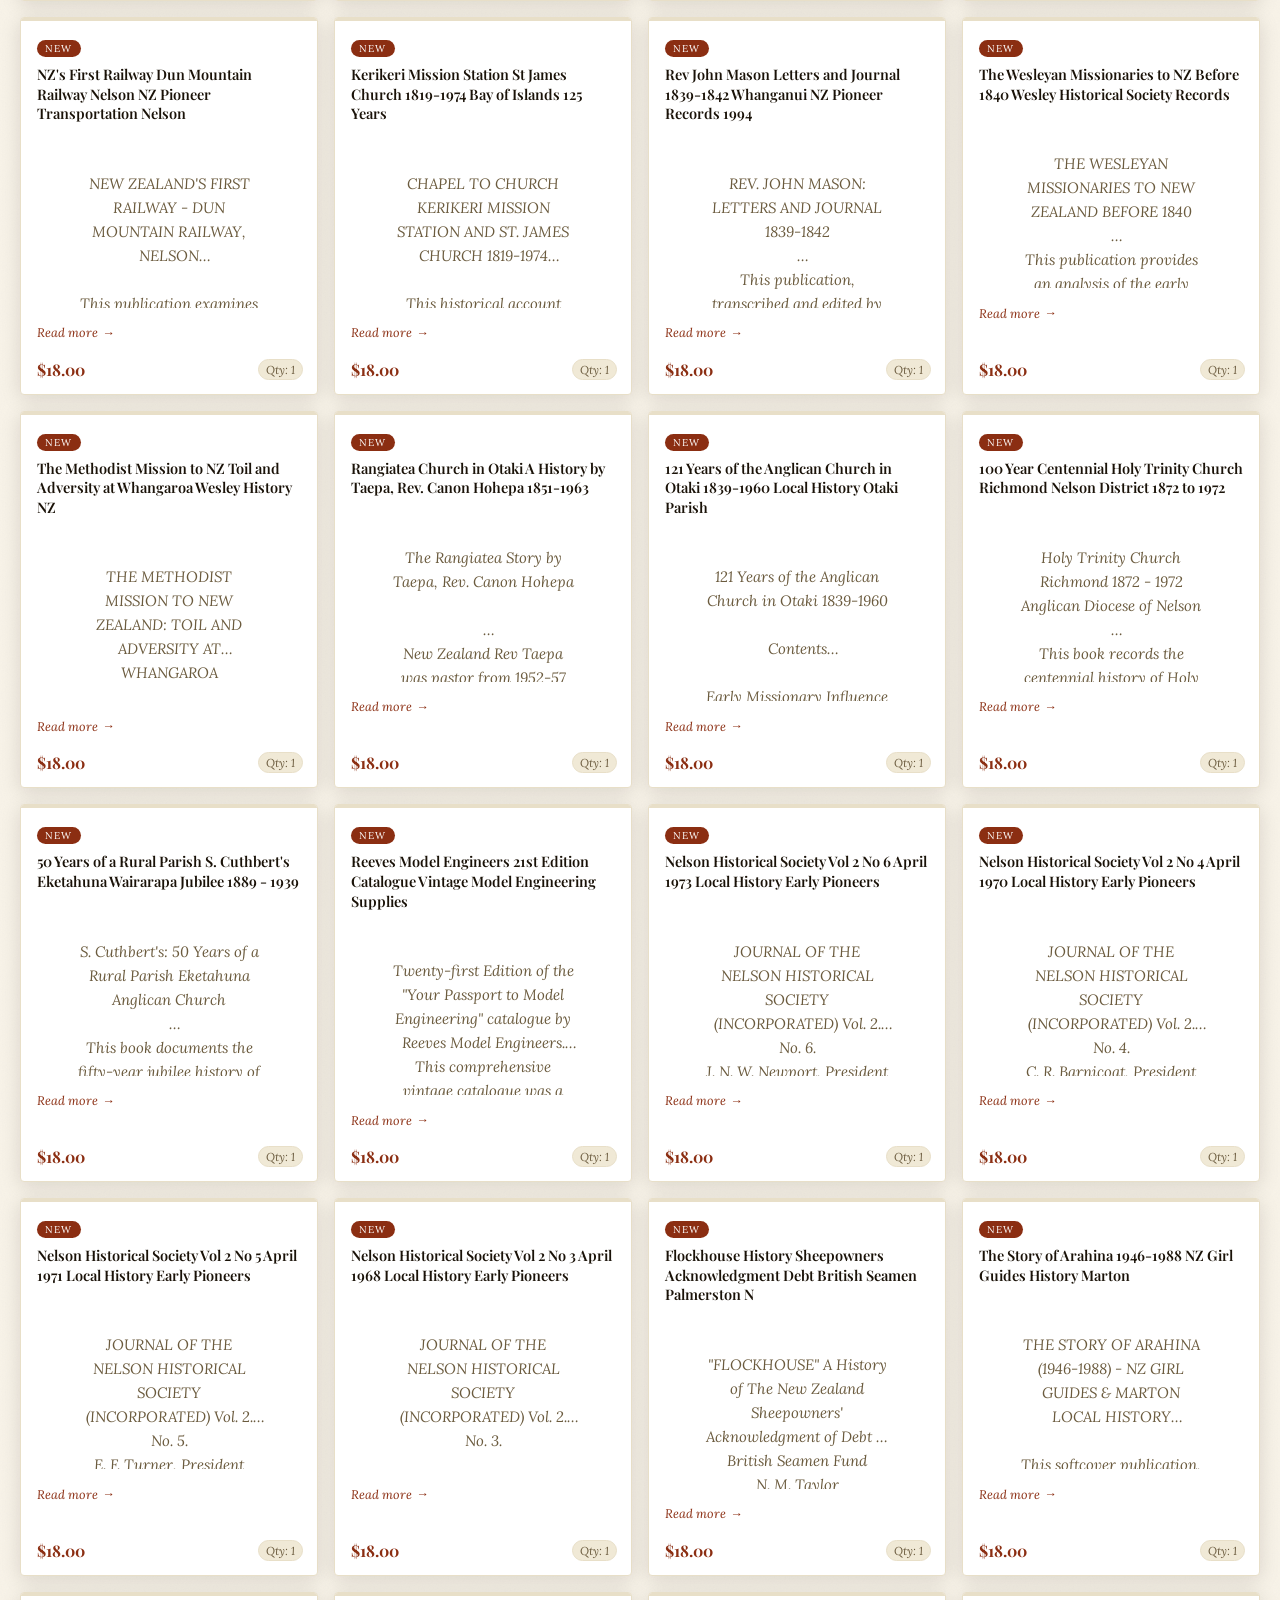
==== commit 99569d07: "Refactor new listings grid to product list Replaced 'new-grid' with 'product-list' for consistency a" ====
--- a/new-listings.html
+++ b/new-listings.html
@@ -41,6 +41,7 @@
       font-style: italic;
       color: var(--ink-light);
       font-size: 15px;
+      grid-column: 1 / -1;
     }
     .empty-new .ornament {
       font-size: 32px;
@@ -69,57 +70,6 @@
     .site-nav a.active {
       color: var(--gold-light);
       border-bottom-color: var(--gold);
-    }
-    /* Grid wrapper */
-    #new-grid {
-      display: grid;
-      grid-template-columns: repeat(auto-fill, minmax(260px, 1fr));
-      gap: 16px;
-      margin-bottom: 40px;
-      max-width: 1400px;
-      margin-left: auto;
-      margin-right: auto;
-      padding: 0 20px;
-    }
-    /* Expanded panel spans full grid width */
-    .new-expanded-panel {
-      grid-column: 1 / -1;
-      background: #fffdf7;
-      border: 1px solid var(--gold);
-      border-radius: var(--radius);
-      padding: 20px 18px 56px;
-      position: relative;
-      box-shadow: var(--shadow-hover);
-      animation: slideDown 0.3s ease;
-    }
-    .new-expanded-panel::before {
-      content: '';
-      position: absolute;
-      top: 0; left: 0; right: 0;
-      height: 3px;
-      background: var(--gold);
-    }
-    .new-expanded-panel p {
-      white-space: pre-line;
-      font-size: 13px;
-      line-height: 1.6;
-      color: var(--ink-mid);
-    }
-    @keyframes slideDown {
-      from { opacity: 0; transform: translateY(-8px); }
-      to   { opacity: 1; transform: translateY(0); }
-    }
-    /* Truncated preview — no pre-line so clamp works */
-    .product .body-preview {
-      font-size: 12.5px;
-      line-height: 1.5;
-      color: var(--ink-light);
-      font-style: italic;
-      overflow: hidden;
-      display: -webkit-box;
-      -webkit-line-clamp: 4;
-      -webkit-box-orient: vertical;
-      margin: 0 0 8px;
     }
   </style>
 </head>
@@ -177,7 +127,8 @@
 
     <p class="meta-bar" id="meta-bar">Loading…</p>
 
-    <div id="new-grid"></div>
+    <!-- Same id as main page so all #product-list CSS applies exactly -->
+    <div id="product-list"></div>
   </section>
 
   <!-- Footer -->
@@ -188,8 +139,9 @@
   </footer>
 
   <script>
+    /* ── utilities identical to script.js ── */
     function escapeHtml(str) {
-      if (!str) return "";
+      if (str === undefined || str === null) return "";
       return String(str)
         .replace(/&/g, "&amp;")
         .replace(/</g, "&lt;")
@@ -200,50 +152,44 @@
       if (num === null || num === undefined || isNaN(num)) return "N/A";
       return `$${Number(num).toFixed(2)}`;
     }
-
-    const grid = document.getElementById("new-grid");
-
-    function toggleExpand(key, fullBody) {
-      const existingPanel = document.getElementById("panel-" + key);
-      const btn = document.getElementById("btn-" + key);
-
-      if (existingPanel) {
-        existingPanel.remove();
-        if (btn) btn.textContent = "Read more";
+    function truncateText(text, length = 220) {
+      if (!text) return "";
+      return text.length > length ? text.slice(0, length) + "…" : text;
+    }
+
+    const container = document.getElementById("product-list");
+
+    /* ── expand/collapse — identical pattern to main page ── */
+    function toggleExpand(key, fullBody, btn) {
+      const existing = document.getElementById("panel-" + key);
+      if (existing) {
+        existing.remove();
+        btn.textContent = "Read more";
       } else {
-        if (btn) btn.textContent = "Show less";
-
+        btn.textContent = "Show less";
         const panel = document.createElement("div");
         panel.id = "panel-" + key;
-        panel.className = "new-expanded-panel";
-
-        // Escape for safe HTML display, keep line breaks
-        const safeBody = escapeHtml(fullBody);
+        panel.className = "catalogue-expanded-panel";
         panel.innerHTML = `
           <button class="close-btn" onclick="
             document.getElementById('panel-${key}').remove();
             var b = document.getElementById('btn-${key}');
             if (b) b.textContent = 'Read more';
           ">✕ Close</button>
-          <p>${safeBody}</p>
+          <p>${escapeHtml(fullBody)}</p>
         `;
-
-        // Find the card and insert panel right after it in the grid
+        // Insert right after the card — inside the grid so grid-column:1/-1 works
         const card = document.getElementById("card-" + key);
-        if (card && card.nextSibling) {
-          grid.insertBefore(panel, card.nextSibling);
-        } else {
-          grid.appendChild(panel);
-        }
+        card.insertAdjacentElement("afterend", panel);
       }
     }
 
+    /* ── render ── */
     function renderNewListings(listings) {
-      grid.innerHTML = "";
+      container.innerHTML = "";
 
       if (!listings || listings.length === 0) {
-        grid.style.display = "block";
-        grid.innerHTML = `
+        container.innerHTML = `
           <div class="empty-new">
             <span class="ornament">❧</span>
             No new listings found since the last update.<br>
@@ -257,30 +203,36 @@
         const title = item.title || "Untitled";
         const body  = item.body  || "";
         const price = formatPrice(item.start_price);
-        const stock = (item.stock_amount !== null && item.stock_amount !== undefined)
-          ? item.stock_amount : "N/A";
-
-        // Strip newlines for the preview so -webkit-line-clamp works correctly
-        const previewText = body.replace(/\r?\n/g, " ").trim();
-        const hasMore = previewText.length > 0;
+        let stock = "N/A";
+        if (item.stock_amount !== undefined && item.stock_amount !== null) {
+          stock = item.stock_amount;
+        }
+
+        // Use same JS truncation as main page (220 chars) — works with pre-line
+        const truncated = truncateText(body, 220);
+        const hasMore   = body.length > 220;
 
         const card = document.createElement("div");
         card.className = "product";
         card.id = "card-" + key;
-
         card.innerHTML = `
           <span class="new-badge">New</span>
           <h2>${escapeHtml(title)}</h2>
-          ${previewText ? `<p class="body-preview">${escapeHtml(previewText)}</p>` : ""}
-          ${hasMore ? `<span class="show-more" id="btn-${key}" onclick="toggleExpand('${key}', ${JSON.stringify(body)})">Read more</span>` : ""}
+          ${truncated ? `<p class="truncated">${escapeHtml(truncated)}</p>` : ""}
+          ${hasMore
+            ? `<span class="show-more" id="btn-${key}"
+                 onclick="toggleExpand('${key}', ${JSON.stringify(body)}, this)"
+               >Read more</span>`
+            : ""}
           <span class="price">${price}</span>
           <span class="stock-right">Qty: ${stock}</span>
         `;
 
-        grid.appendChild(card);
+        container.appendChild(card);
       });
     }
 
+    /* ── load data ── */
     fetch("data/new_listings.json")
       .then(r => {
         if (!r.ok) throw new Error("not found");
@@ -305,8 +257,7 @@
       .catch(() => {
         document.getElementById("new-count-header").textContent = "Unavailable";
         document.getElementById("meta-bar").textContent = "Could not load new listings data.";
-        grid.style.display = "block";
-        grid.innerHTML = `
+        container.innerHTML = `
           <div class="empty-new">
             <span class="ornament">⚠</span>
             data/new_listings.json not found.<br>
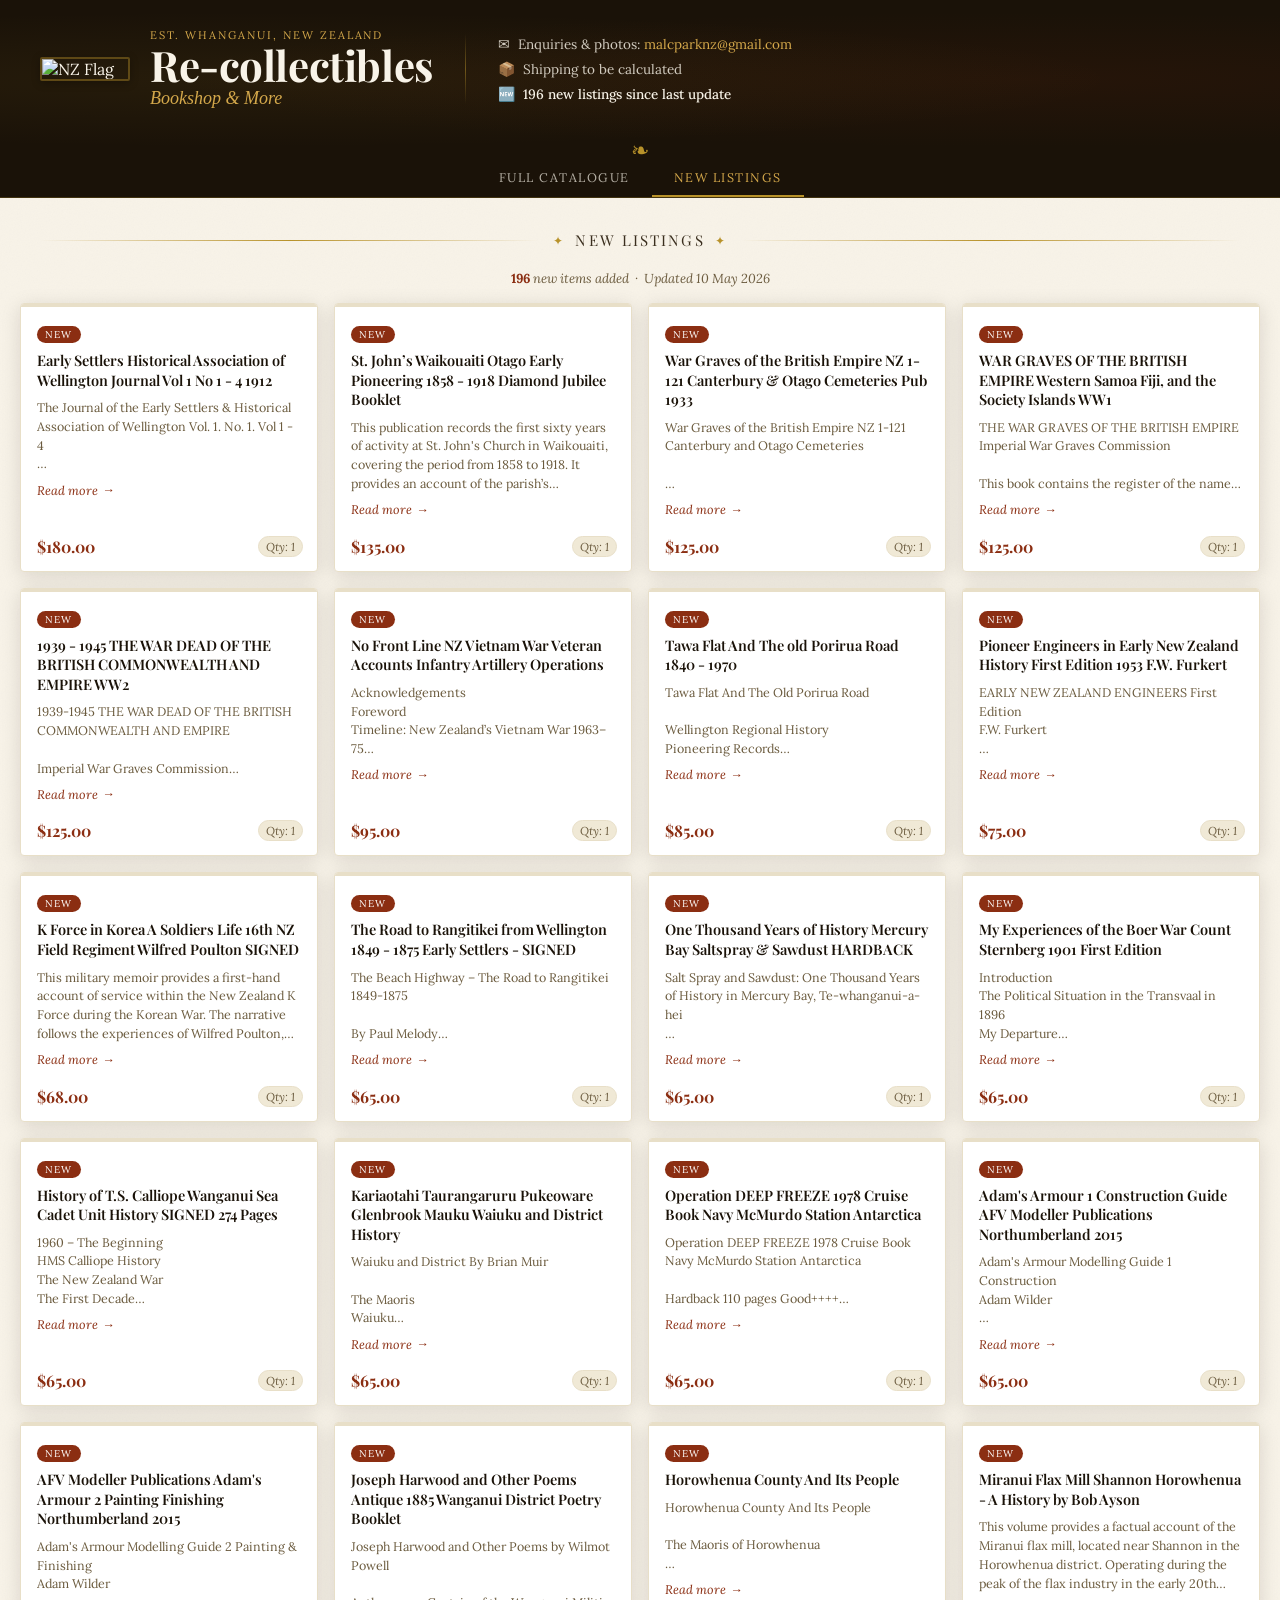
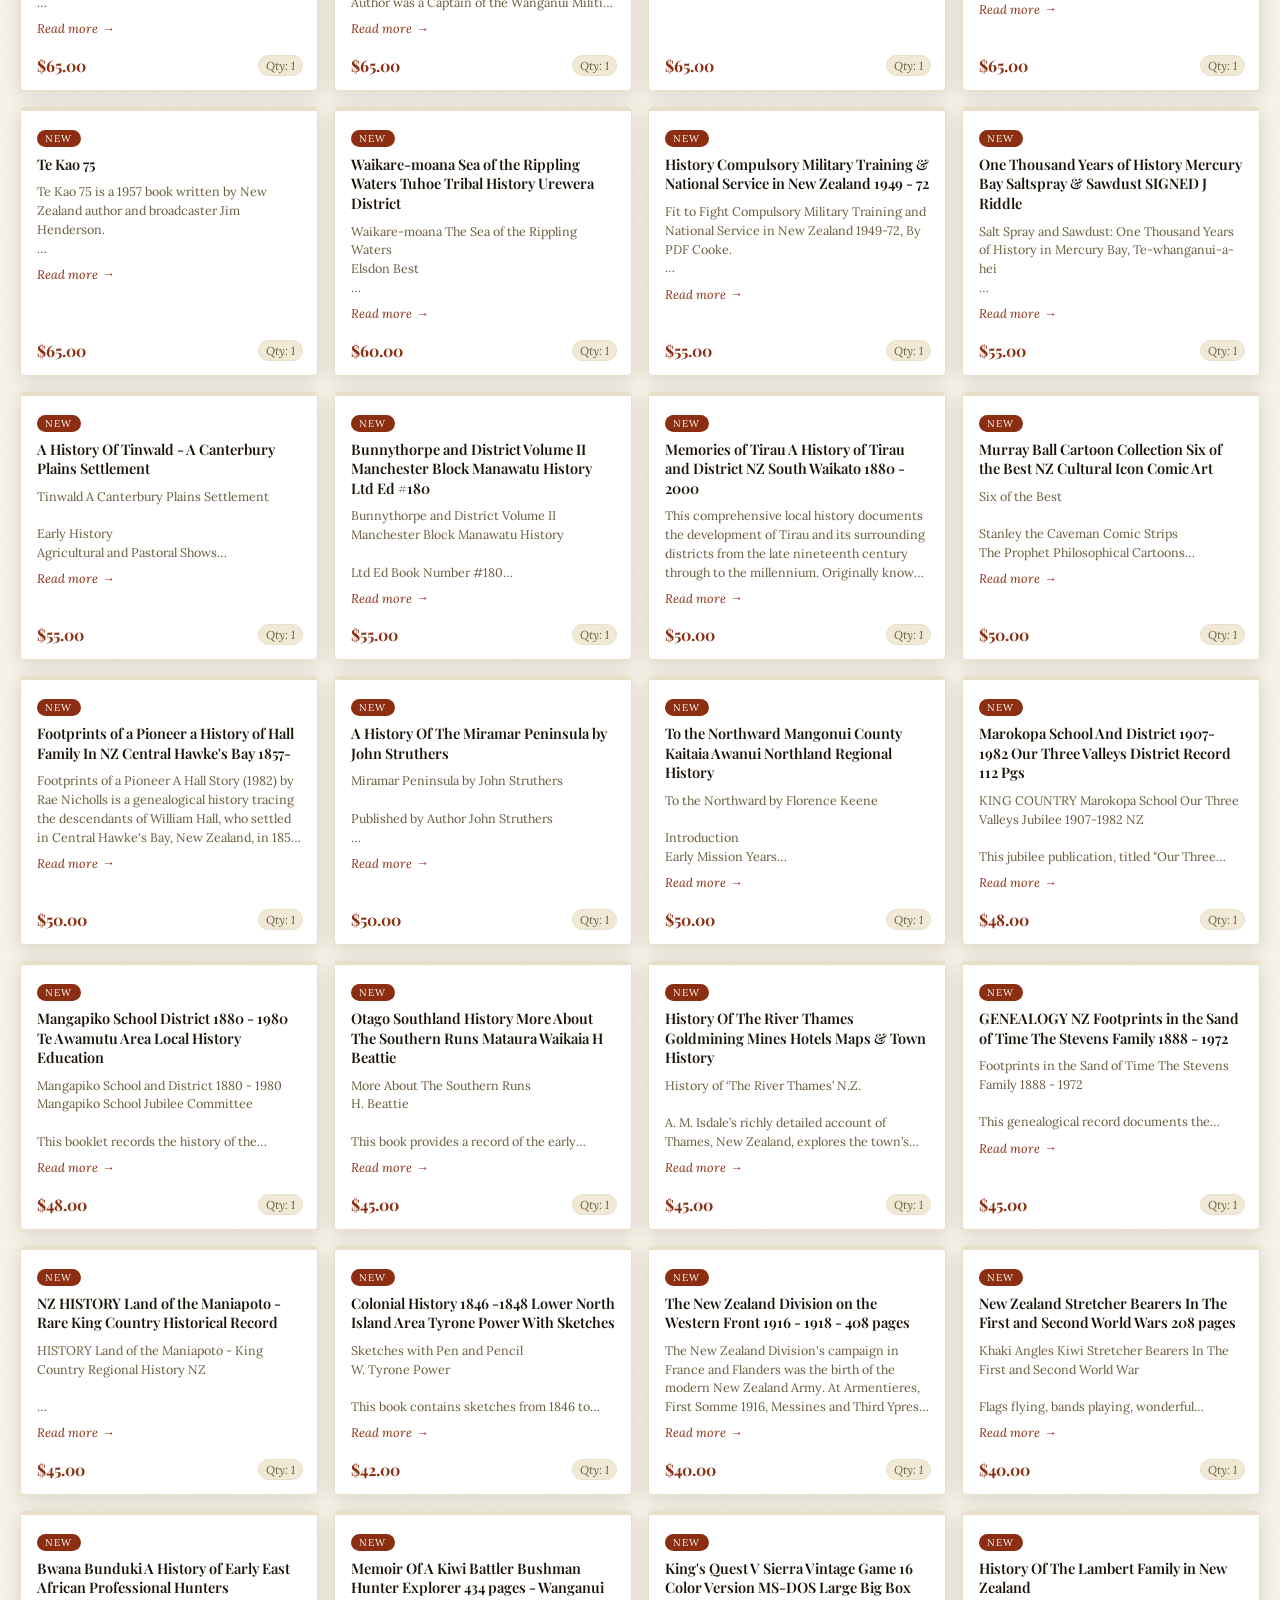
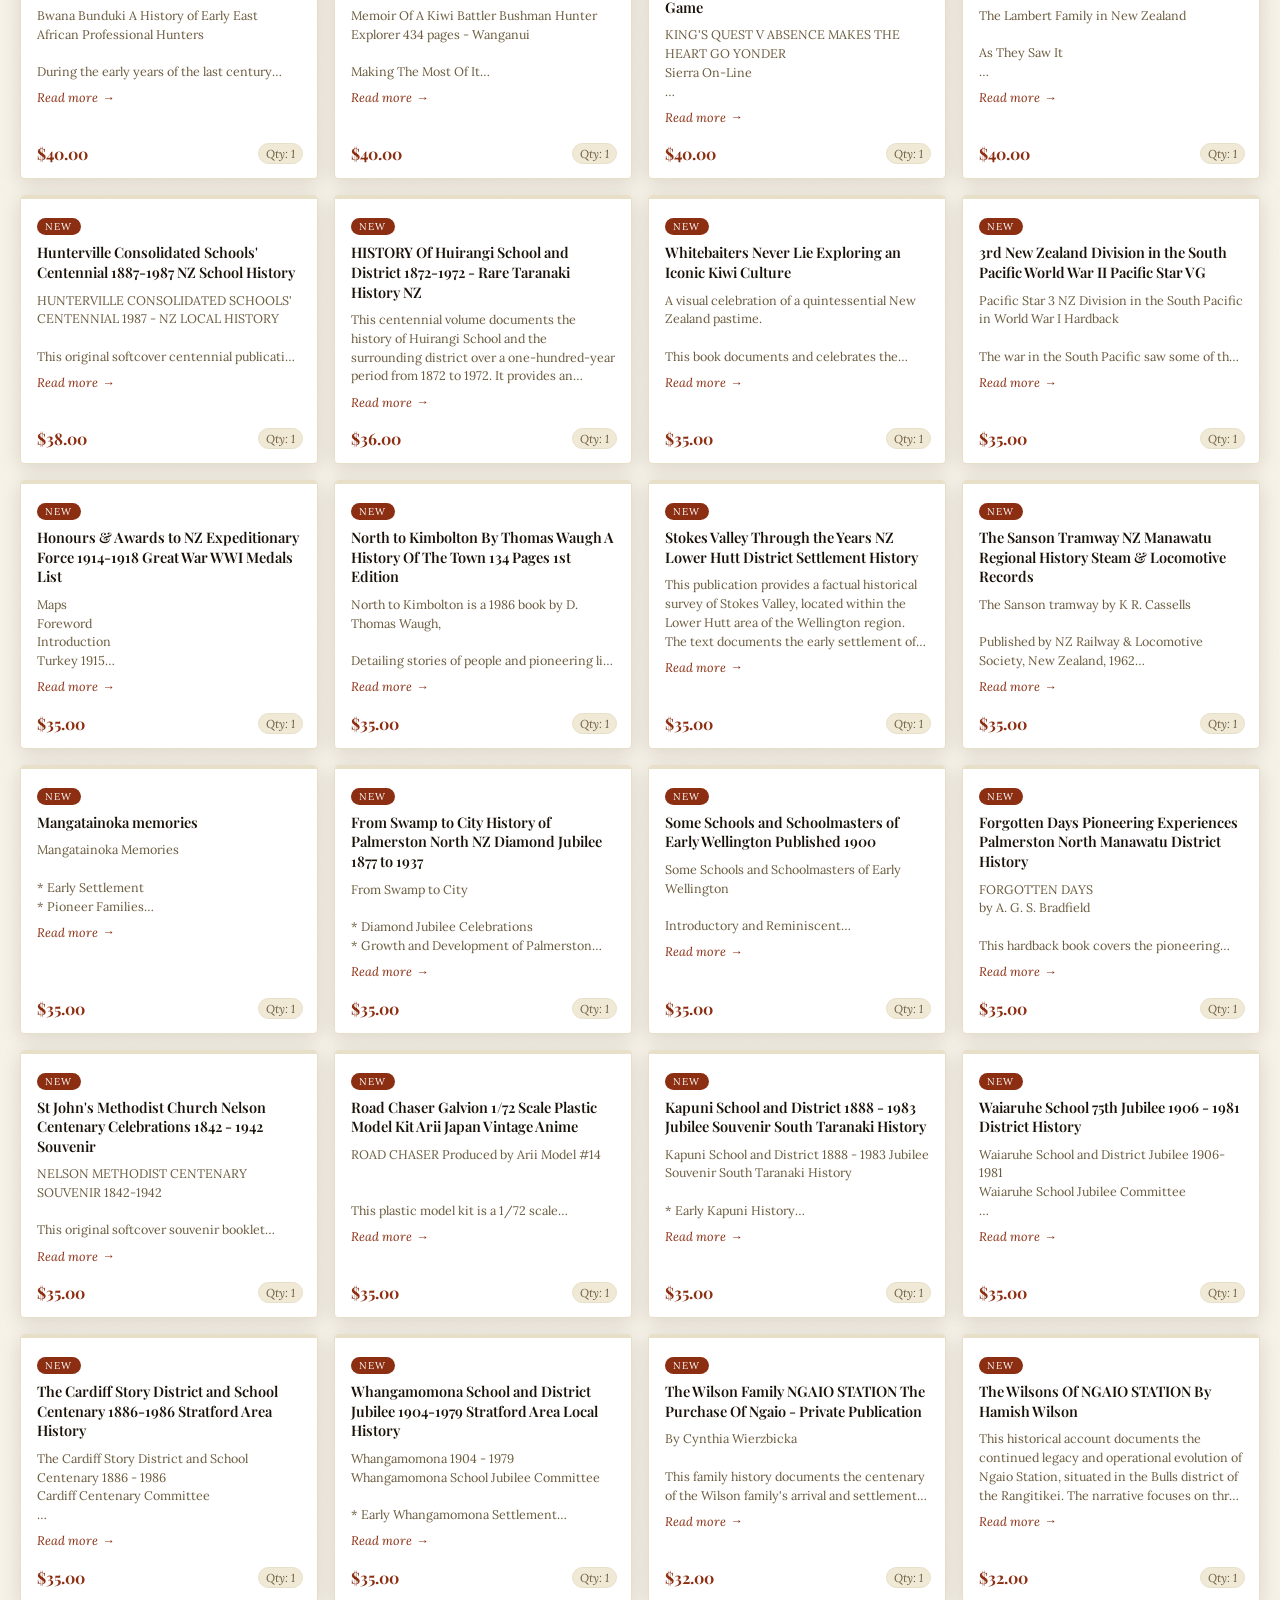
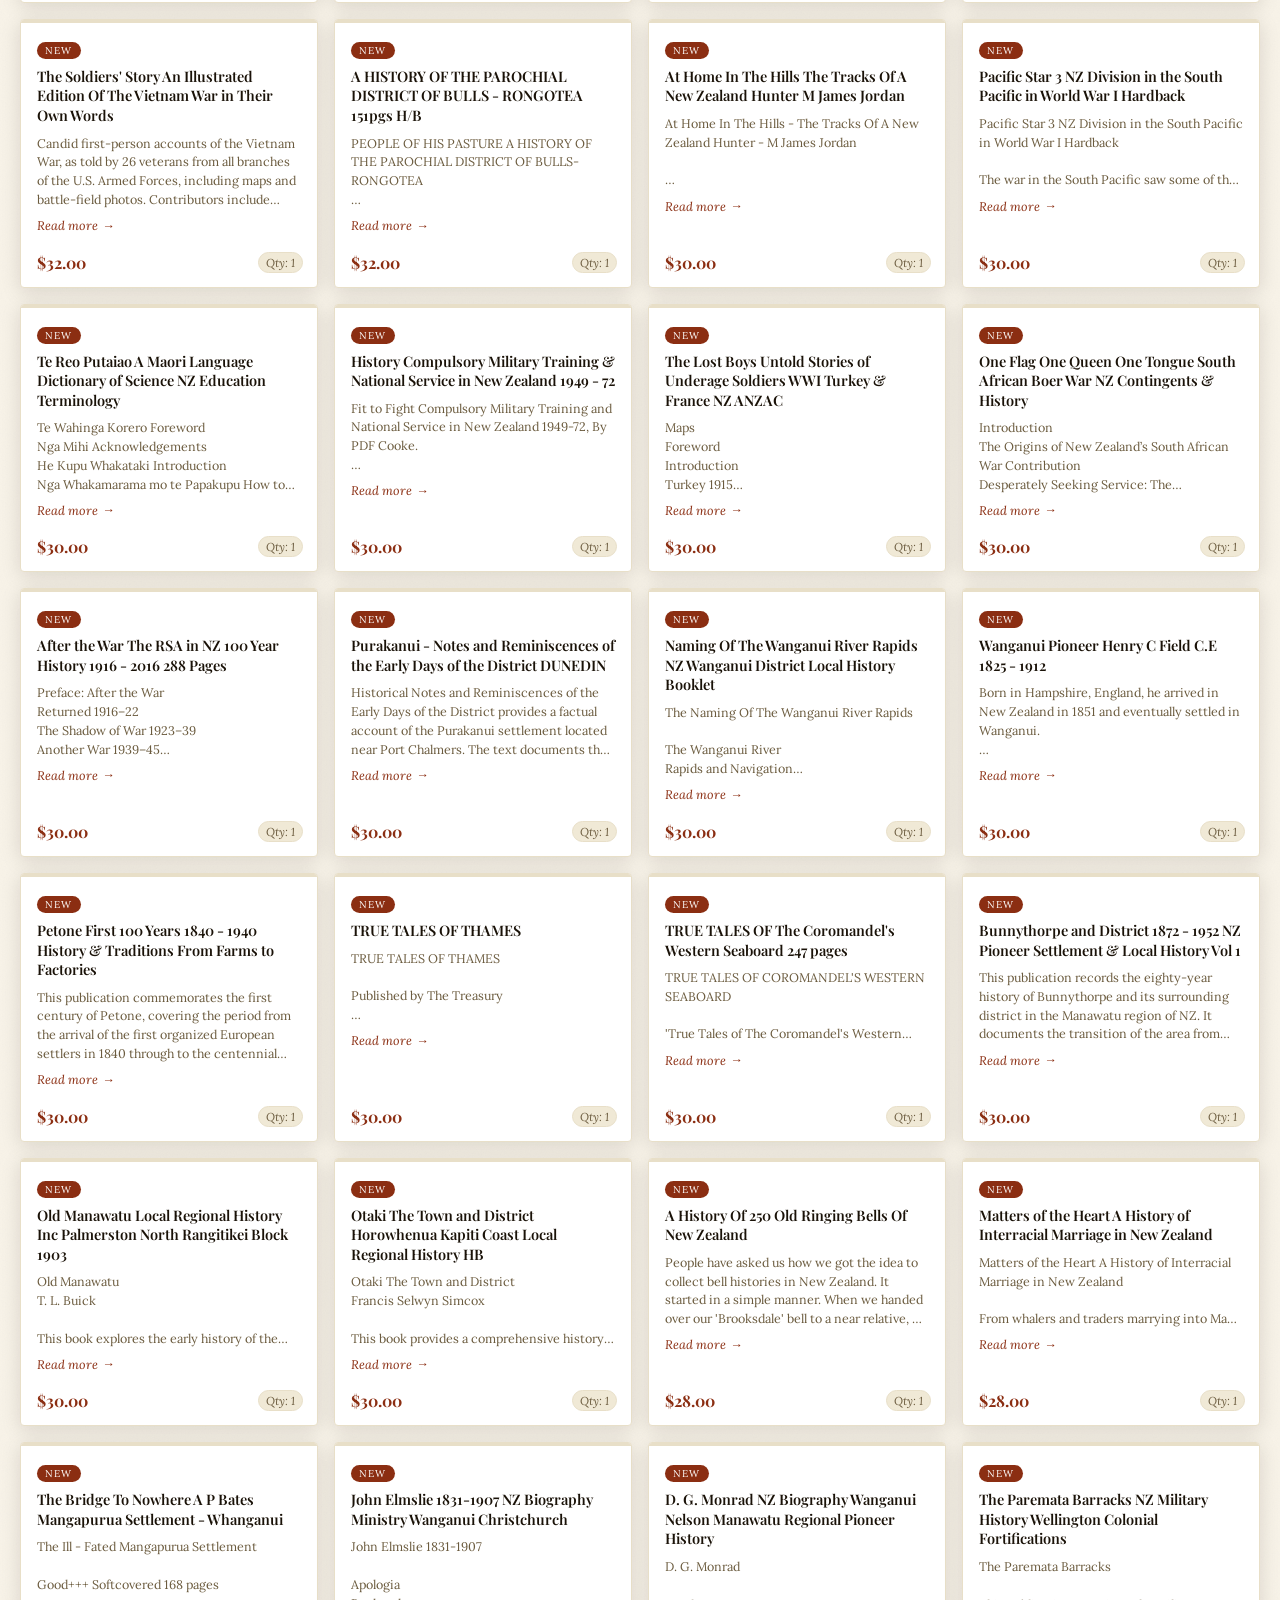
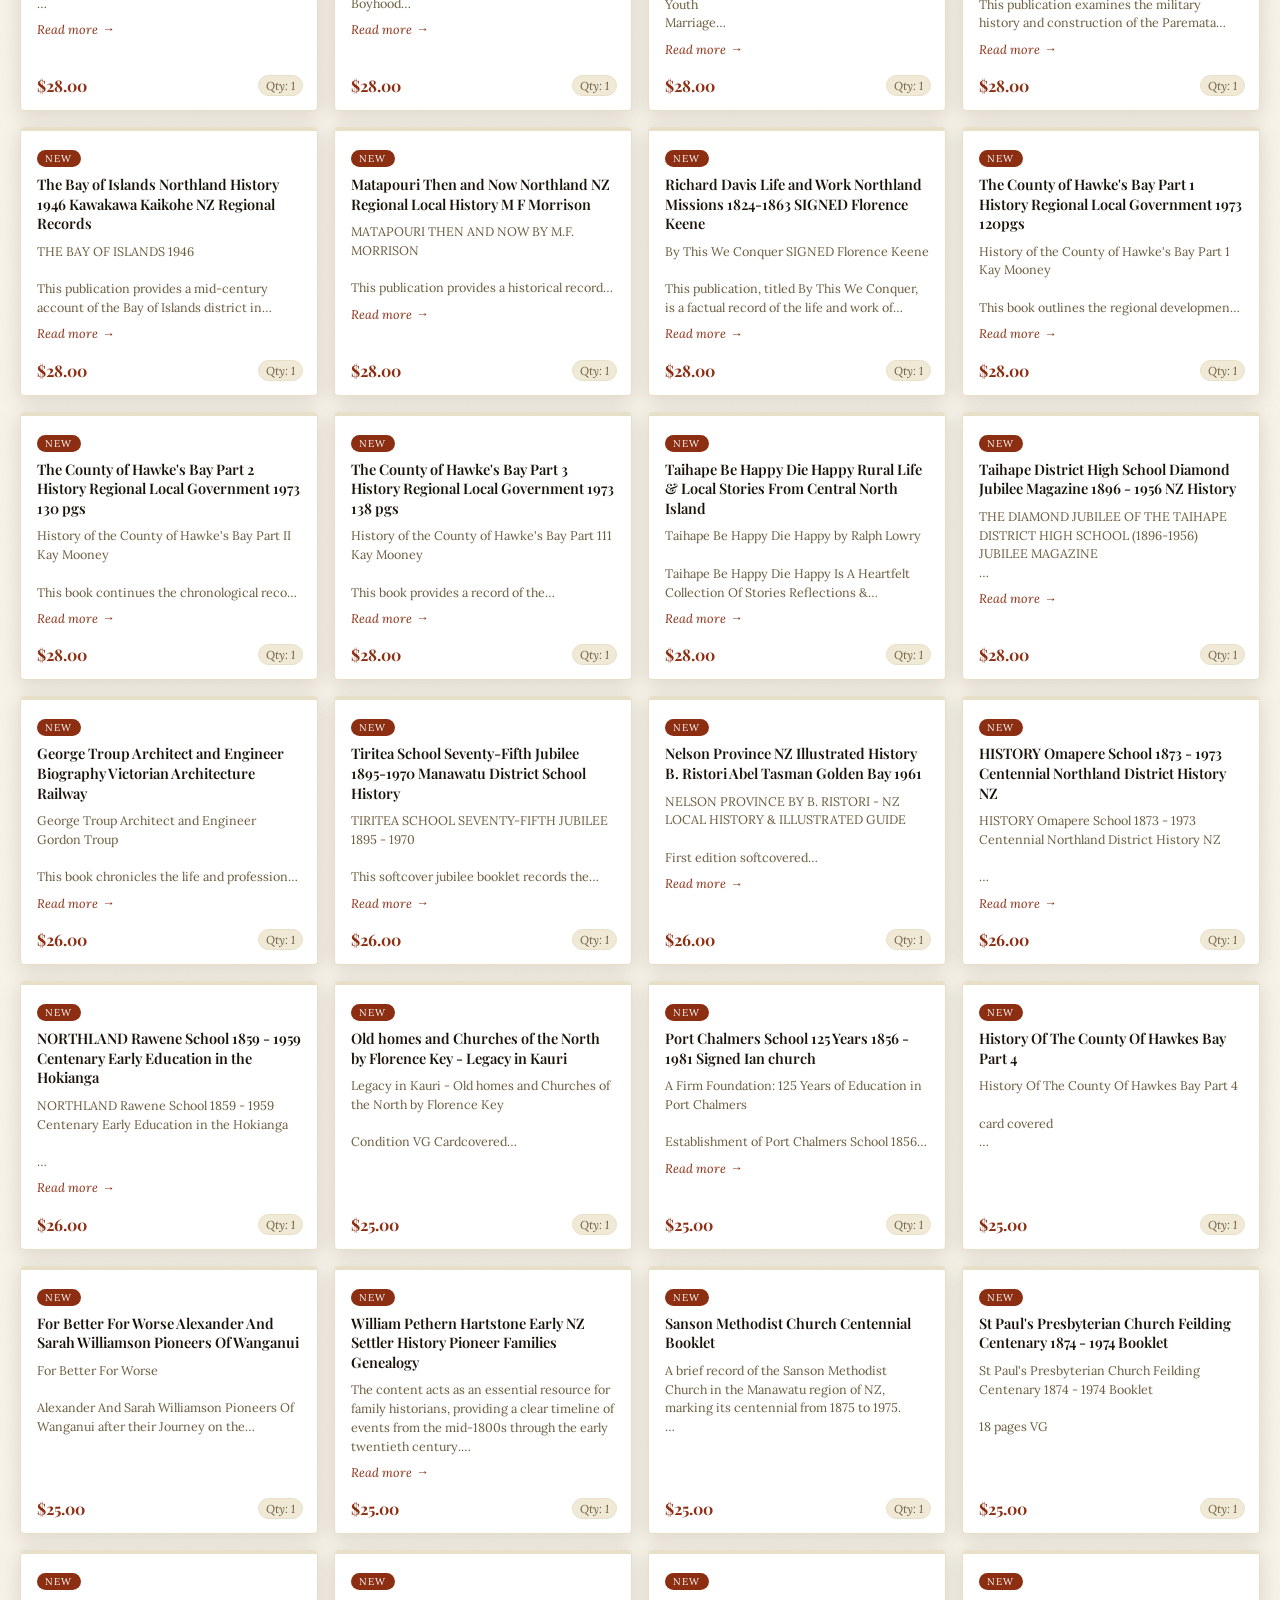
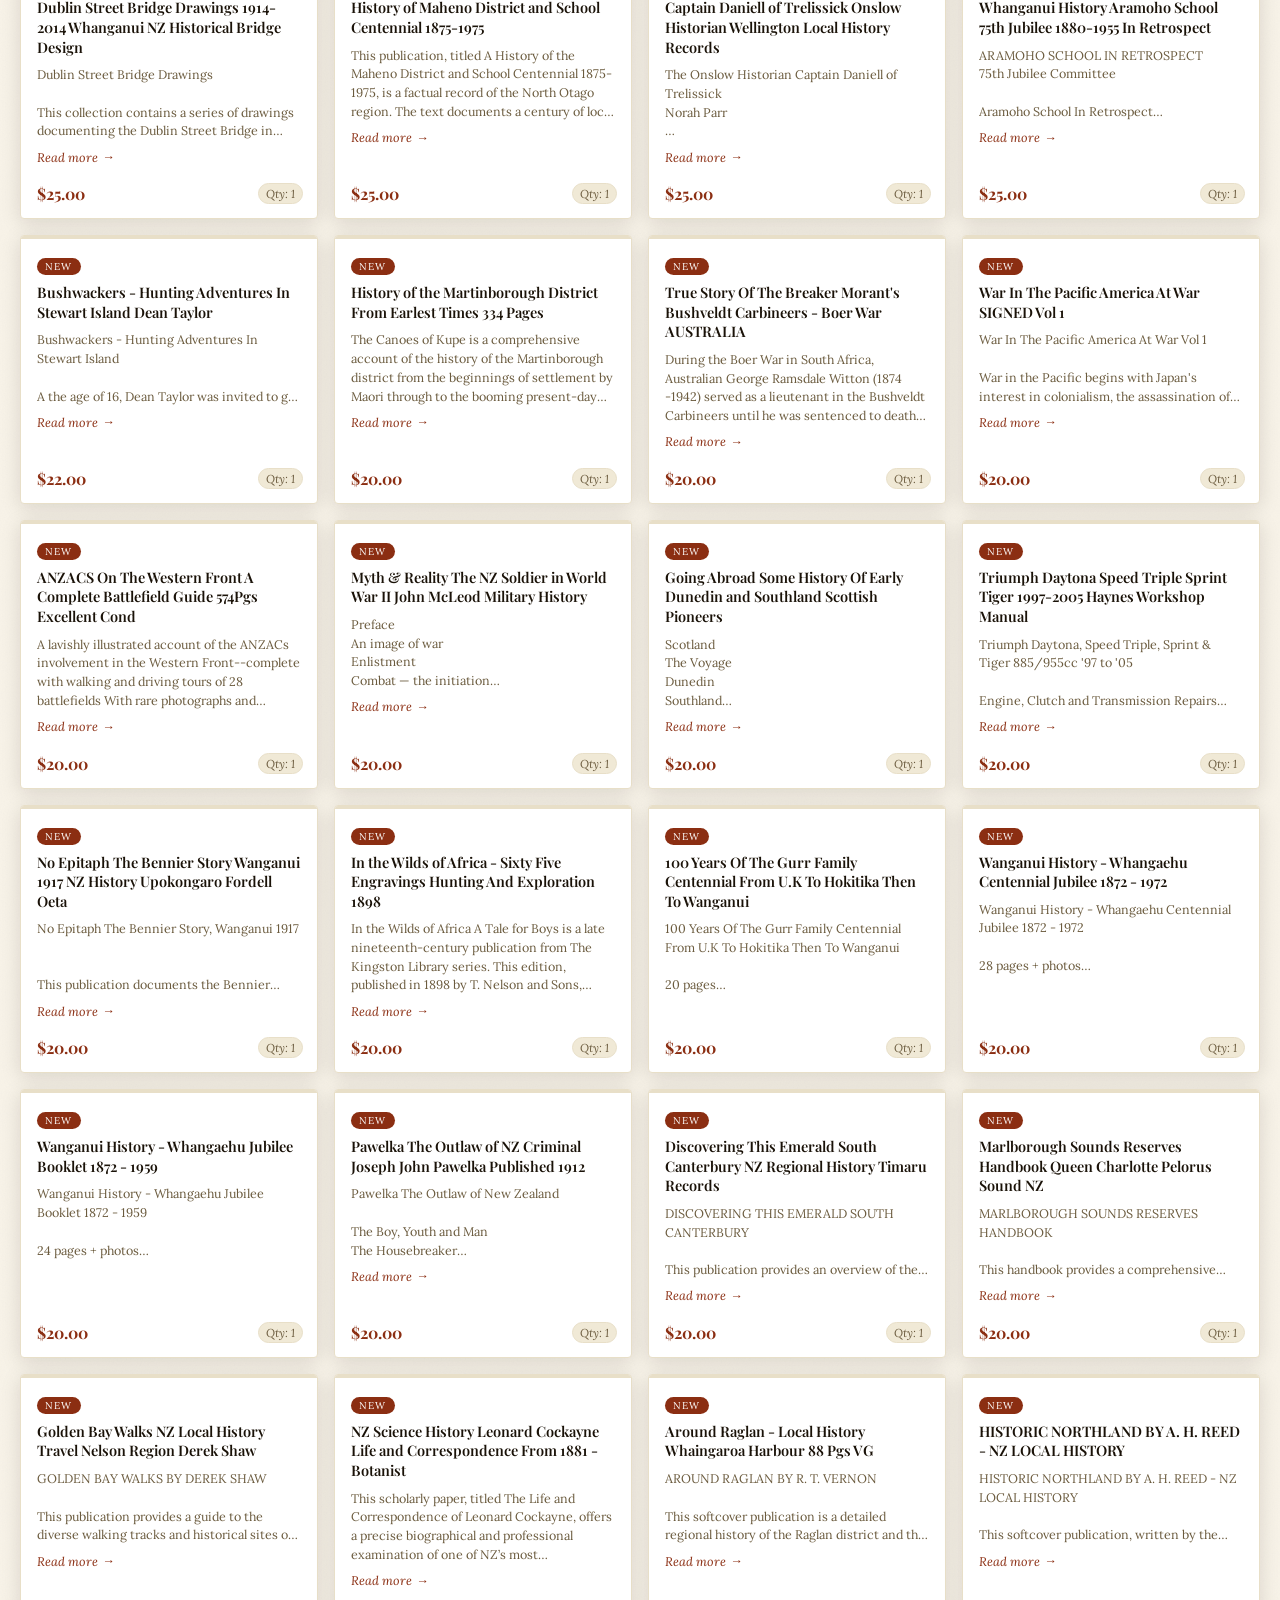
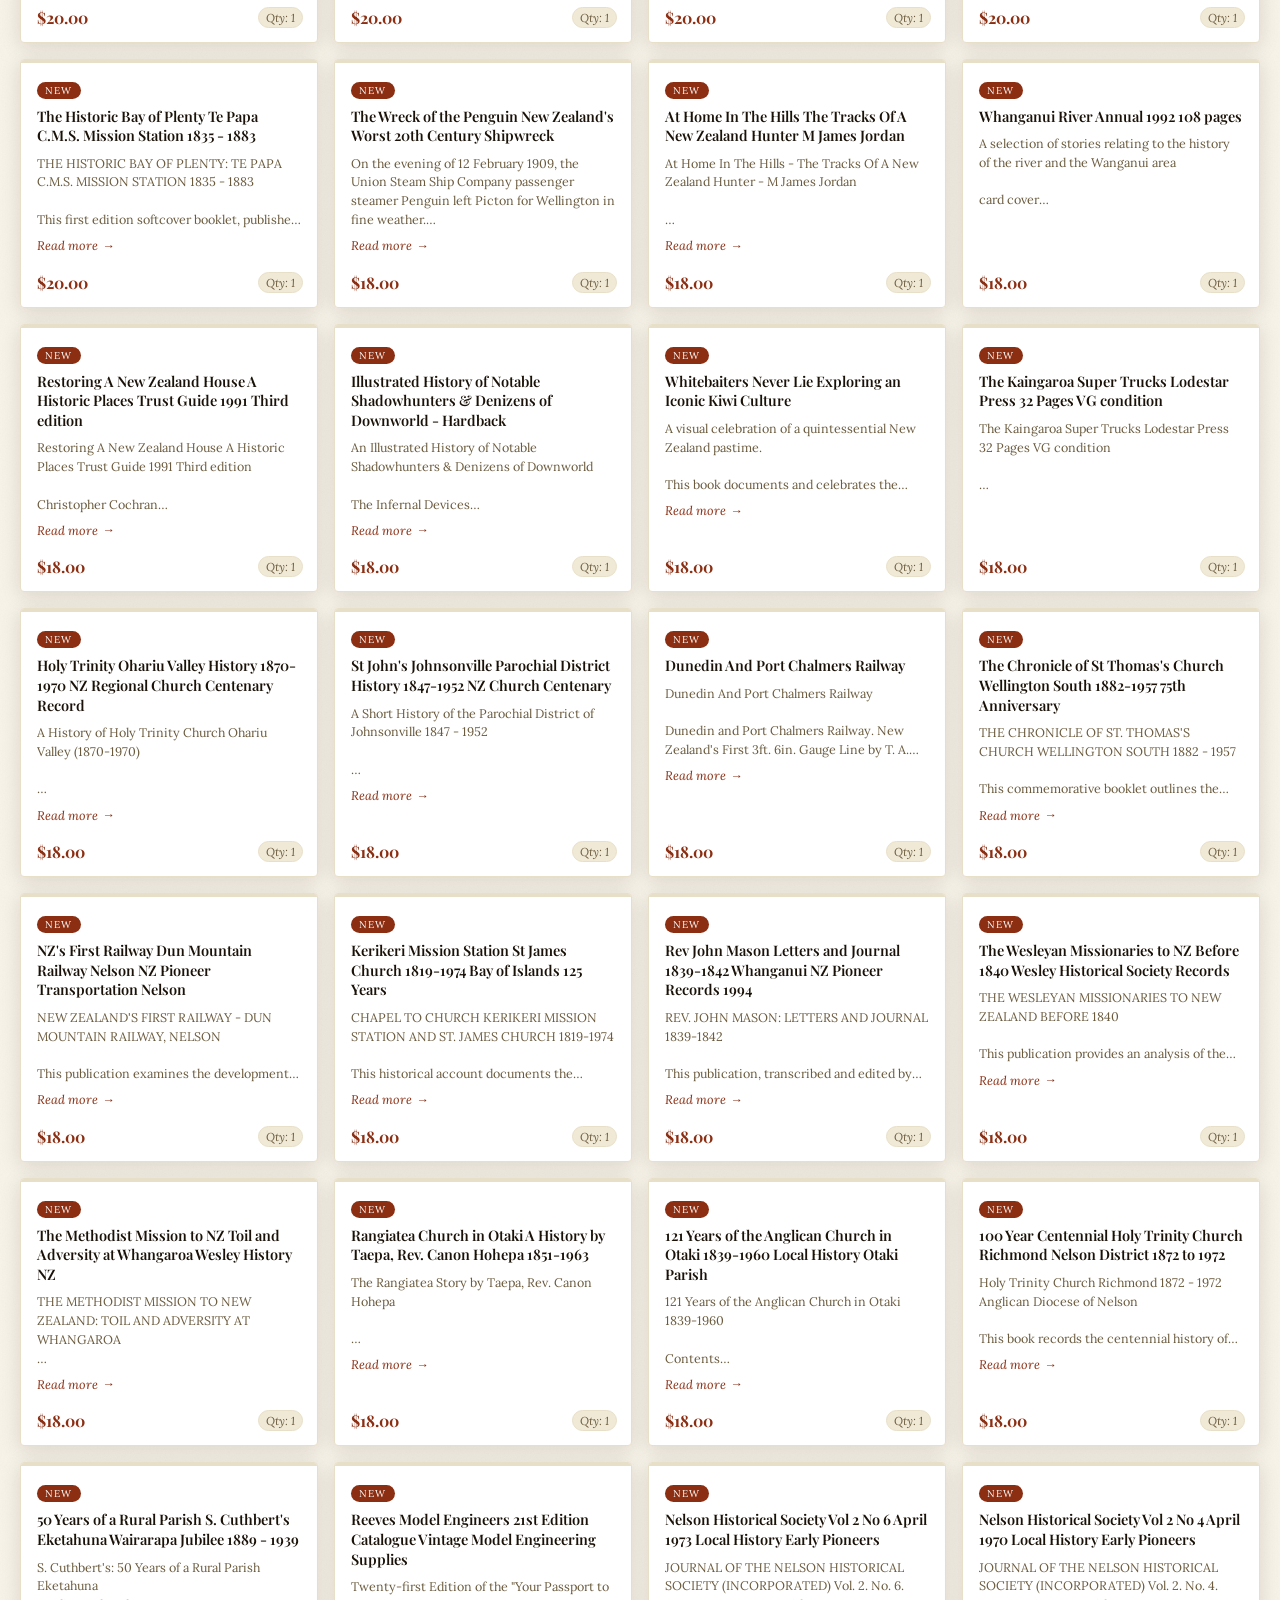
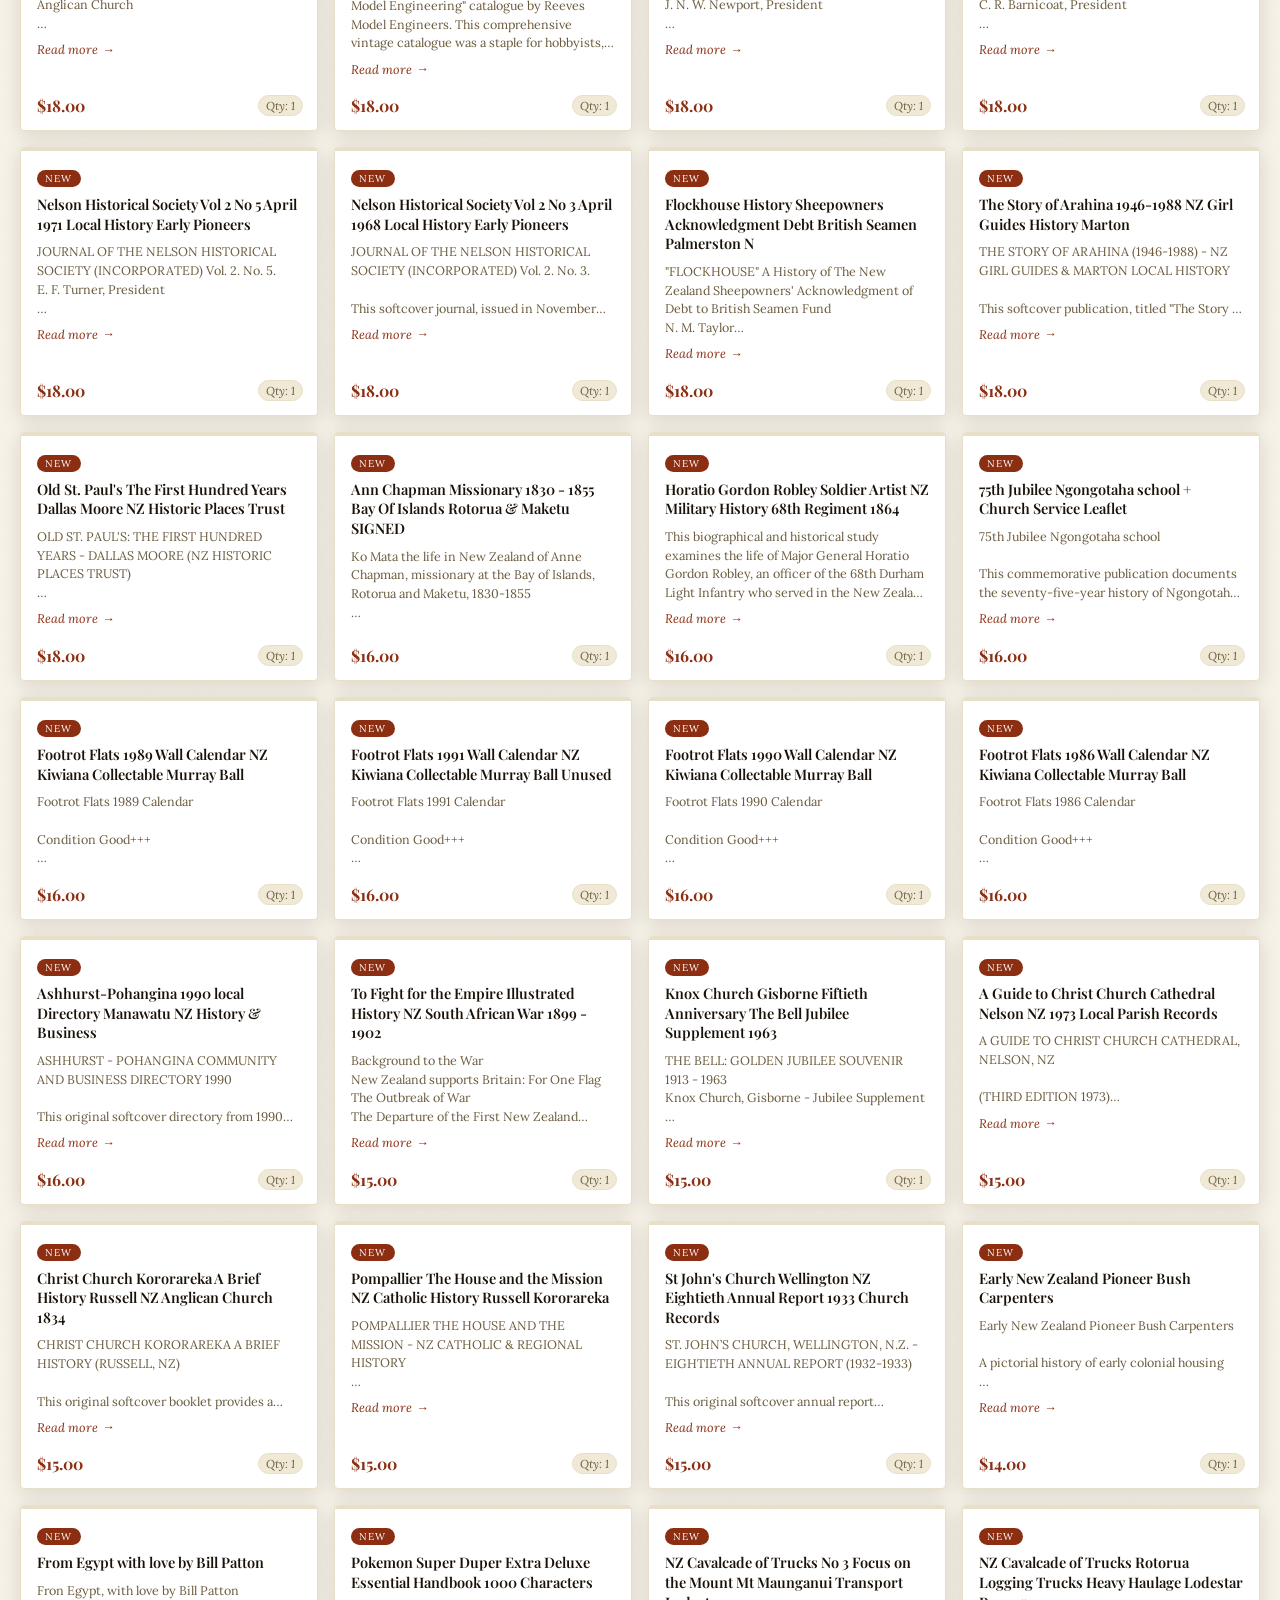
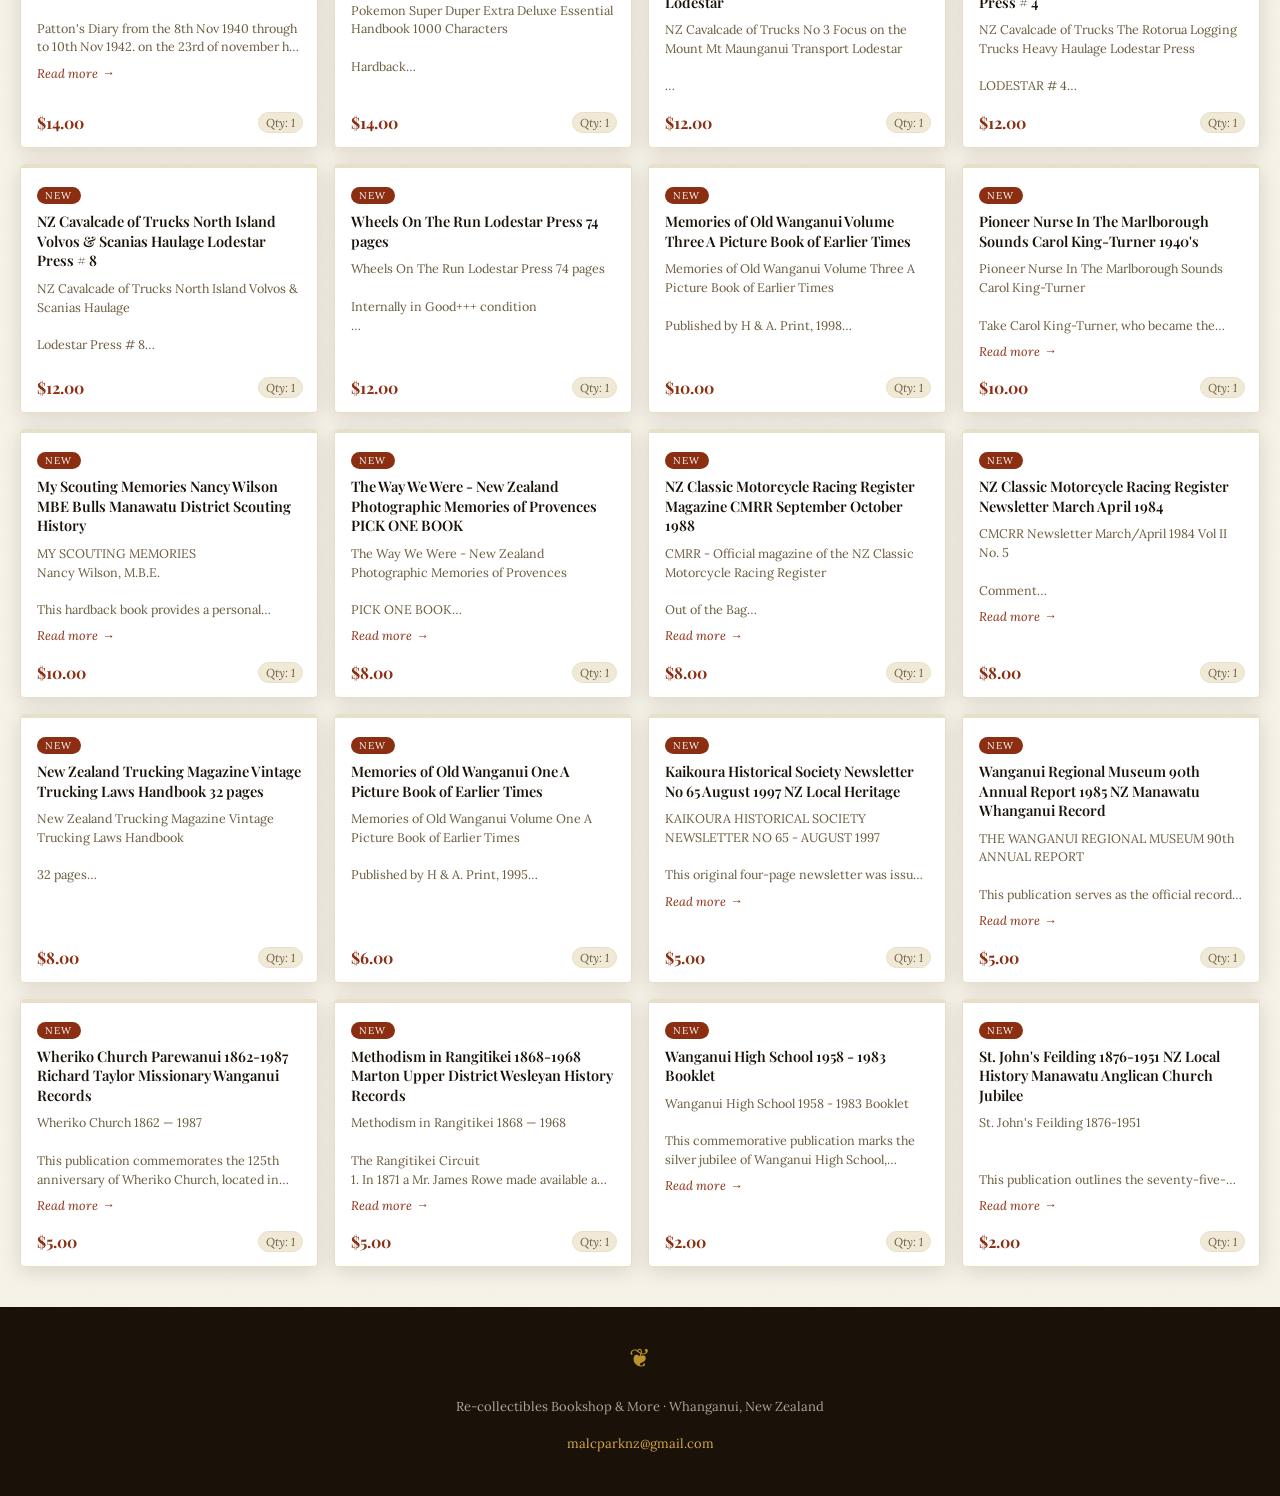
==== commit 153be2e0: "Refactor new listings rendering and expand functionality" ====
--- a/new-listings.html
+++ b/new-listings.html
@@ -71,6 +71,10 @@
       color: var(--gold-light);
       border-bottom-color: var(--gold);
     }
+    /* Expanded panel inside the new-listings grid — must span full width */
+    #product-list .catalogue-expanded-panel .new-badge {
+      margin-bottom: 12px;
+    }
   </style>
 </head>
 <body>
@@ -127,7 +131,6 @@
 
     <p class="meta-bar" id="meta-bar">Loading…</p>
 
-    <!-- Same id as main page so all #product-list CSS applies exactly -->
     <div id="product-list"></div>
   </section>
 
@@ -139,7 +142,7 @@
   </footer>
 
   <script>
-    /* ── utilities identical to script.js ── */
+    /* ── Utilities (identical to script.js) ── */
     function escapeHtml(str) {
       if (str === undefined || str === null) return "";
       return String(str)
@@ -159,32 +162,14 @@
 
     const container = document.getElementById("product-list");
 
-    /* ── expand/collapse — identical pattern to main page ── */
-    function toggleExpand(key, fullBody, btn) {
-      const existing = document.getElementById("panel-" + key);
-      if (existing) {
-        existing.remove();
-        btn.textContent = "Read more";
-      } else {
-        btn.textContent = "Show less";
-        const panel = document.createElement("div");
-        panel.id = "panel-" + key;
-        panel.className = "catalogue-expanded-panel";
-        panel.innerHTML = `
-          <button class="close-btn" onclick="
-            document.getElementById('panel-${key}').remove();
-            var b = document.getElementById('btn-${key}');
-            if (b) b.textContent = 'Read more';
-          ">✕ Close</button>
-          <p>${escapeHtml(fullBody)}</p>
-        `;
-        // Insert right after the card — inside the grid so grid-column:1/-1 works
-        const card = document.getElementById("card-" + key);
-        card.insertAdjacentElement("afterend", panel);
-      }
-    }
-
-    /* ── render ── */
+    /* ── Render new listings
+         Mirrors renderAllProducts() in script.js exactly:
+         - Card appended to the grid
+         - "Read more" inserts a .catalogue-expanded-panel immediately after
+           the card as a grid child → grid-column:1/-1 spans full width
+         - Clicking "Read more" on an already-open card closes it
+         - Opening a new card closes any previously open panel
+    ── */
     function renderNewListings(listings) {
       container.innerHTML = "";
 
@@ -198,41 +183,75 @@
         return;
       }
 
-      listings.forEach((item, idx) => {
-        const key   = "new_" + idx;
+      listings.forEach(item => {
+        const div = document.createElement("div");
+        div.className = "product";
+
         const title = item.title || "Untitled";
         const body  = item.body  || "";
         const price = formatPrice(item.start_price);
+
         let stock = "N/A";
         if (item.stock_amount !== undefined && item.stock_amount !== null) {
           stock = item.stock_amount;
         }
 
-        // Use same JS truncation as main page (220 chars) — works with pre-line
         const truncated = truncateText(body, 220);
         const hasMore   = body.length > 220;
 
-        const card = document.createElement("div");
-        card.className = "product";
-        card.id = "card-" + key;
-        card.innerHTML = `
+        div.innerHTML = `
           <span class="new-badge">New</span>
           <h2>${escapeHtml(title)}</h2>
-          ${truncated ? `<p class="truncated">${escapeHtml(truncated)}</p>` : ""}
-          ${hasMore
-            ? `<span class="show-more" id="btn-${key}"
-                 onclick="toggleExpand('${key}', ${JSON.stringify(body)}, this)"
-               >Read more</span>`
-            : ""}
-          <span class="price">${price}</span>
-          <span class="stock-right">Qty: ${stock}</span>
+          <div class="truncated">${escapeHtml(truncated)}</div>
+          ${hasMore ? `<div class="show-more" role="button" tabindex="0">Read more</div>` : ""}
+          <div class="price">${price}</div>
+          <div class="stock-right">Qty: ${escapeHtml(String(stock))}</div>
         `;
 
-        container.appendChild(card);
+        if (hasMore) {
+          const showMoreBtn = div.querySelector(".show-more");
+
+          const openPanel = () => {
+            /* If this card's panel is already open — close it */
+            const next = div.nextElementSibling;
+            if (next && next.classList.contains("catalogue-expanded-panel")) {
+              next.remove();
+              return;
+            }
+
+            /* Close any other open panel */
+            document.querySelectorAll(".catalogue-expanded-panel").forEach(el => el.remove());
+
+            /* Build the full-width expanded panel */
+            const panel = document.createElement("div");
+            panel.className = "catalogue-expanded-panel";
+            panel.innerHTML = `
+              <button class="close-btn">✕ Close</button>
+              <span class="new-badge">New</span>
+              <h2>${escapeHtml(title)}</h2>
+              <p>${escapeHtml(body)}</p>
+              <div class="price">${price}</div>
+              <div class="stock-right">Qty: ${escapeHtml(String(stock))}</div>
+            `;
+
+            panel.querySelector(".close-btn").addEventListener("click", () => panel.remove());
+
+            /* Insert directly after the card inside the grid */
+            div.after(panel);
+            panel.scrollIntoView({ behavior: "smooth", block: "nearest" });
+          };
+
+          showMoreBtn.addEventListener("click", openPanel);
+          showMoreBtn.addEventListener("keydown", e => {
+            if (e.key === "Enter" || e.key === " ") { e.preventDefault(); openPanel(); }
+          });
+        }
+
+        container.appendChild(div);
       });
     }
 
-    /* ── load data ── */
+    /* ── Load data/new_listings.json (generated by generate_new_listings.py) ── */
     fetch("data/new_listings.json")
       .then(r => {
         if (!r.ok) throw new Error("not found");
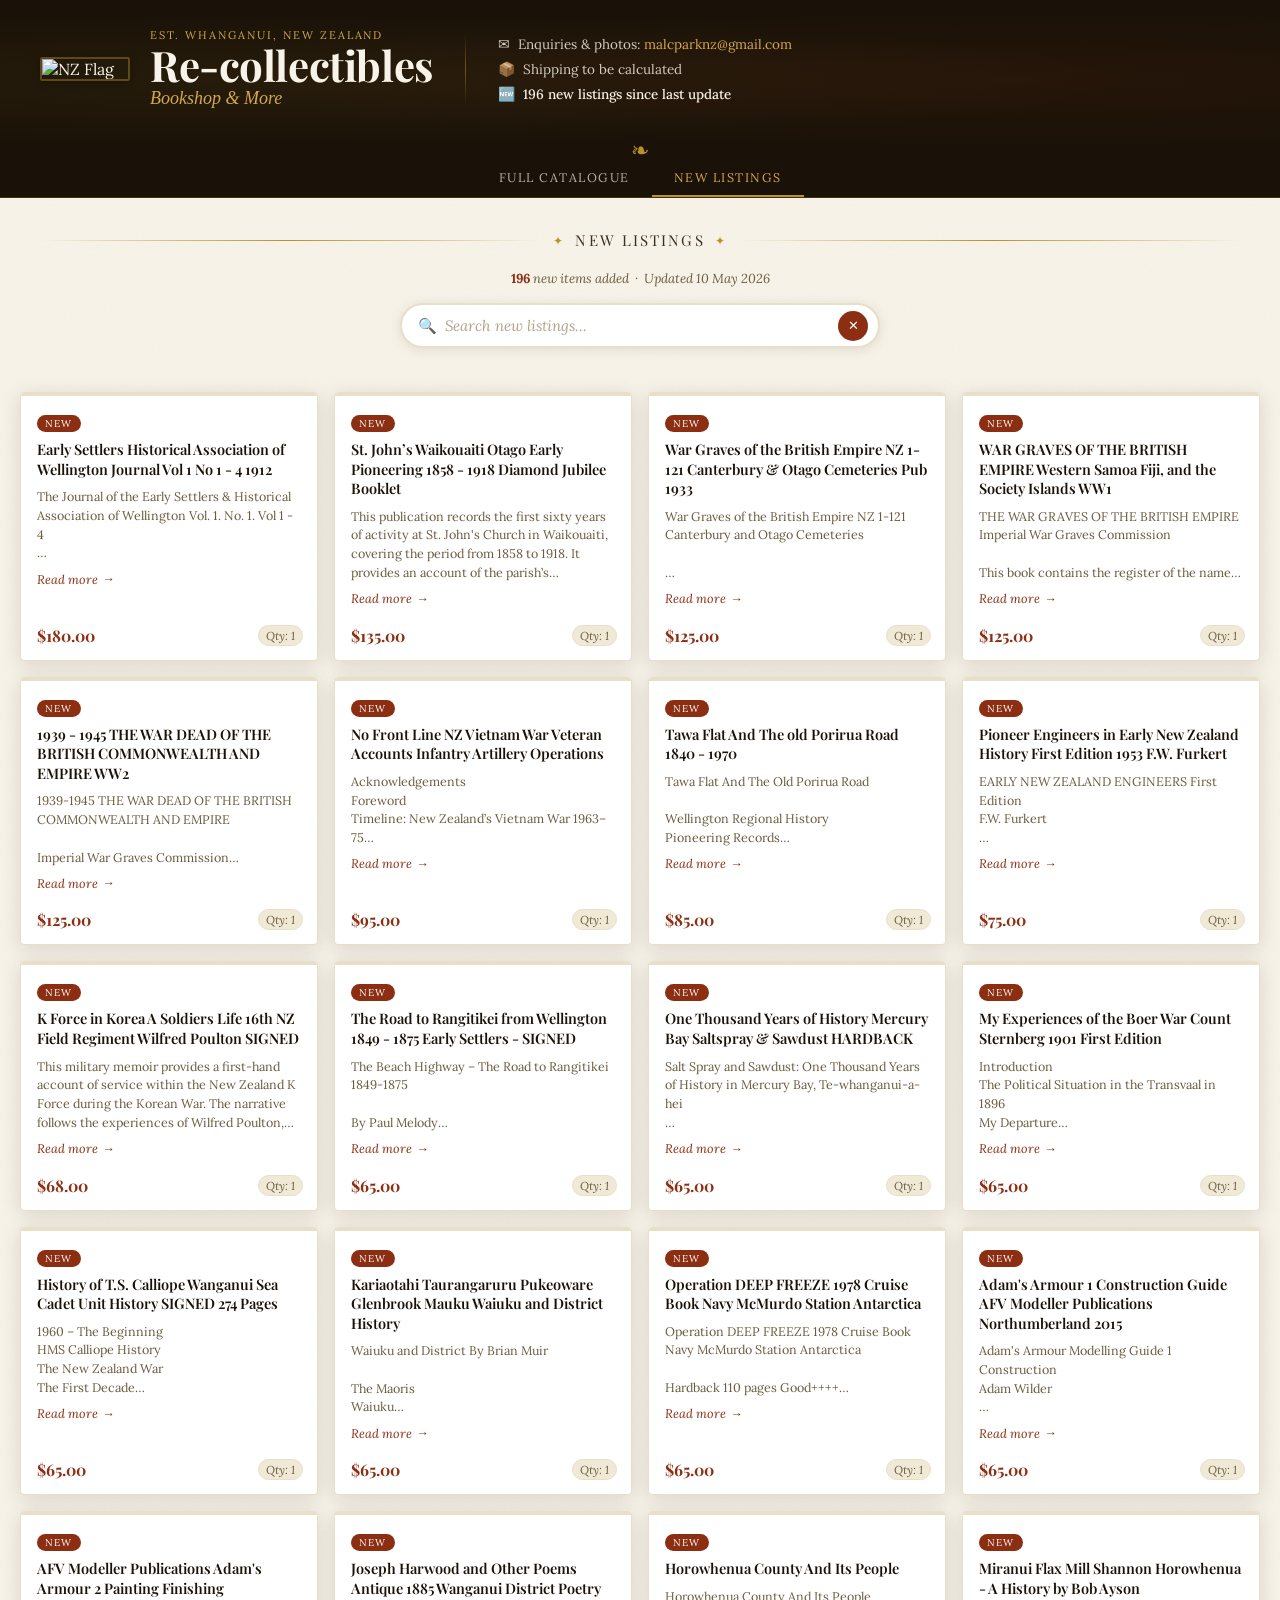
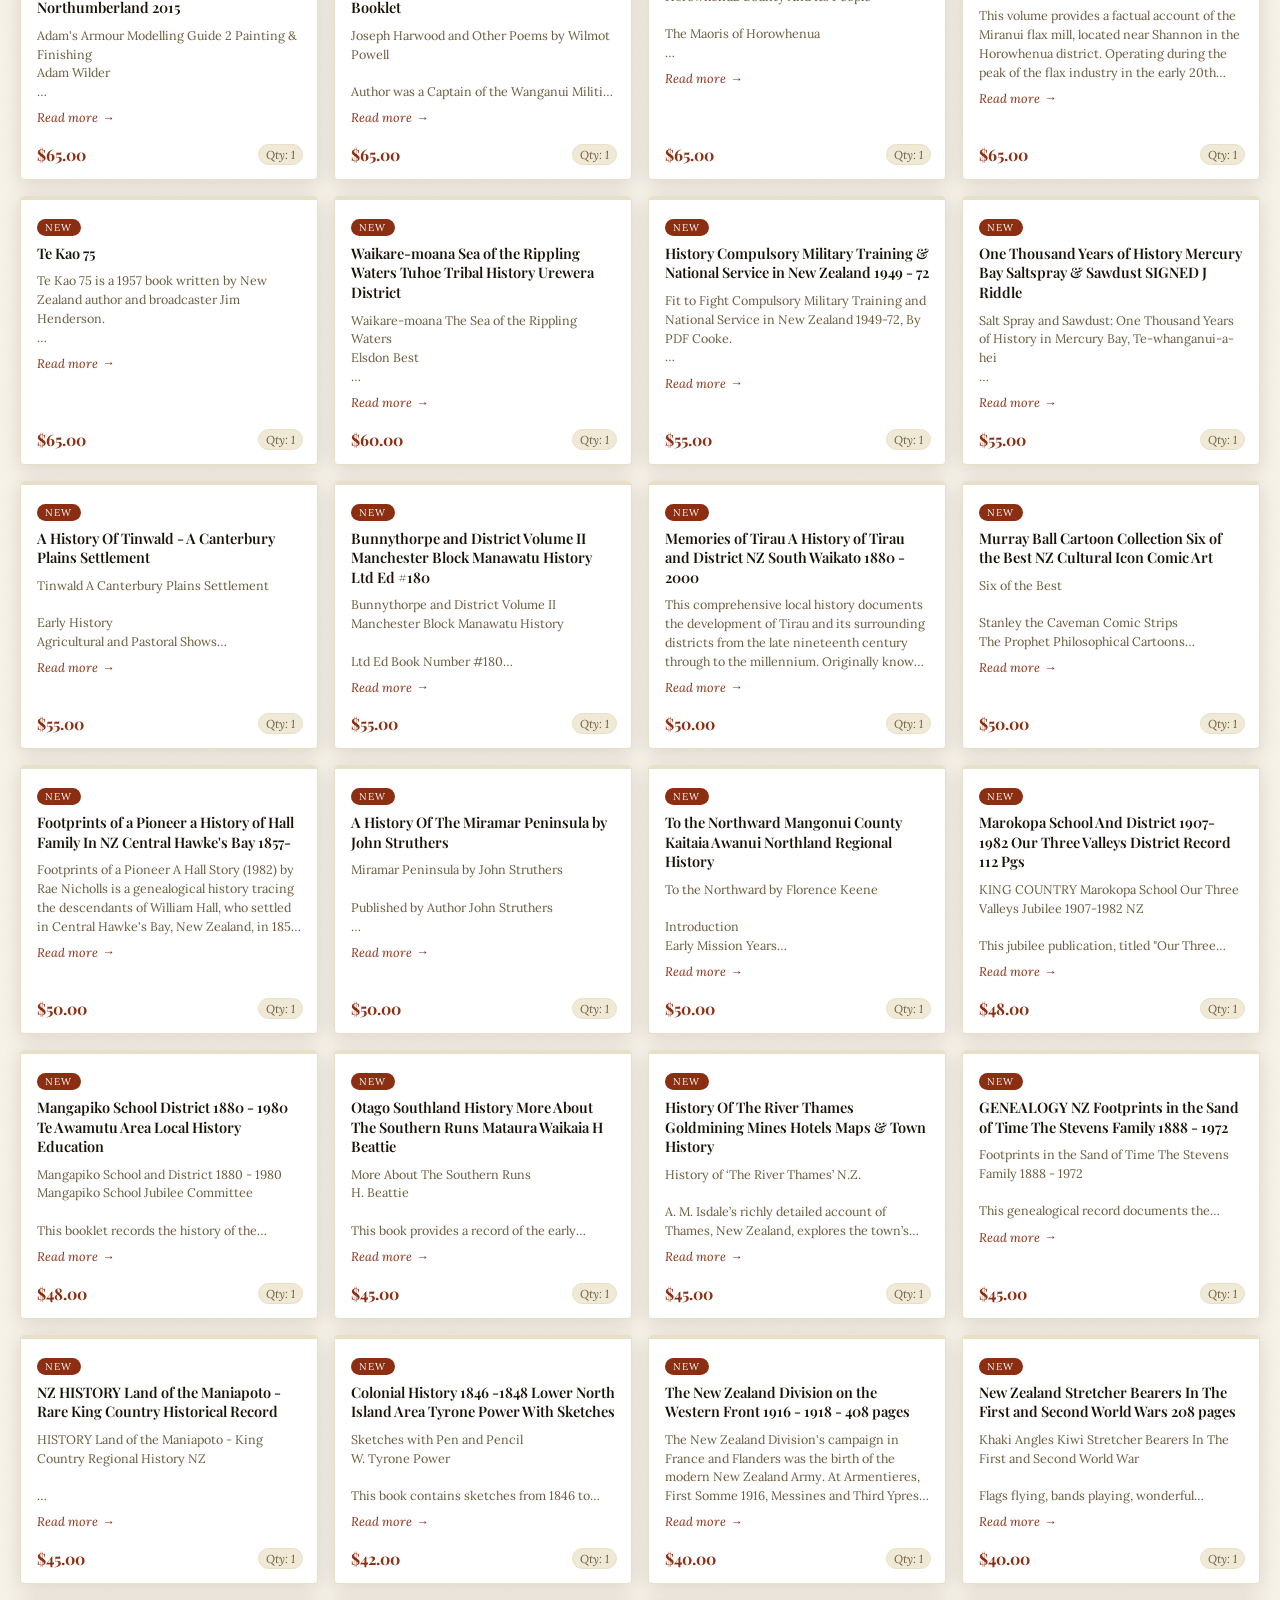
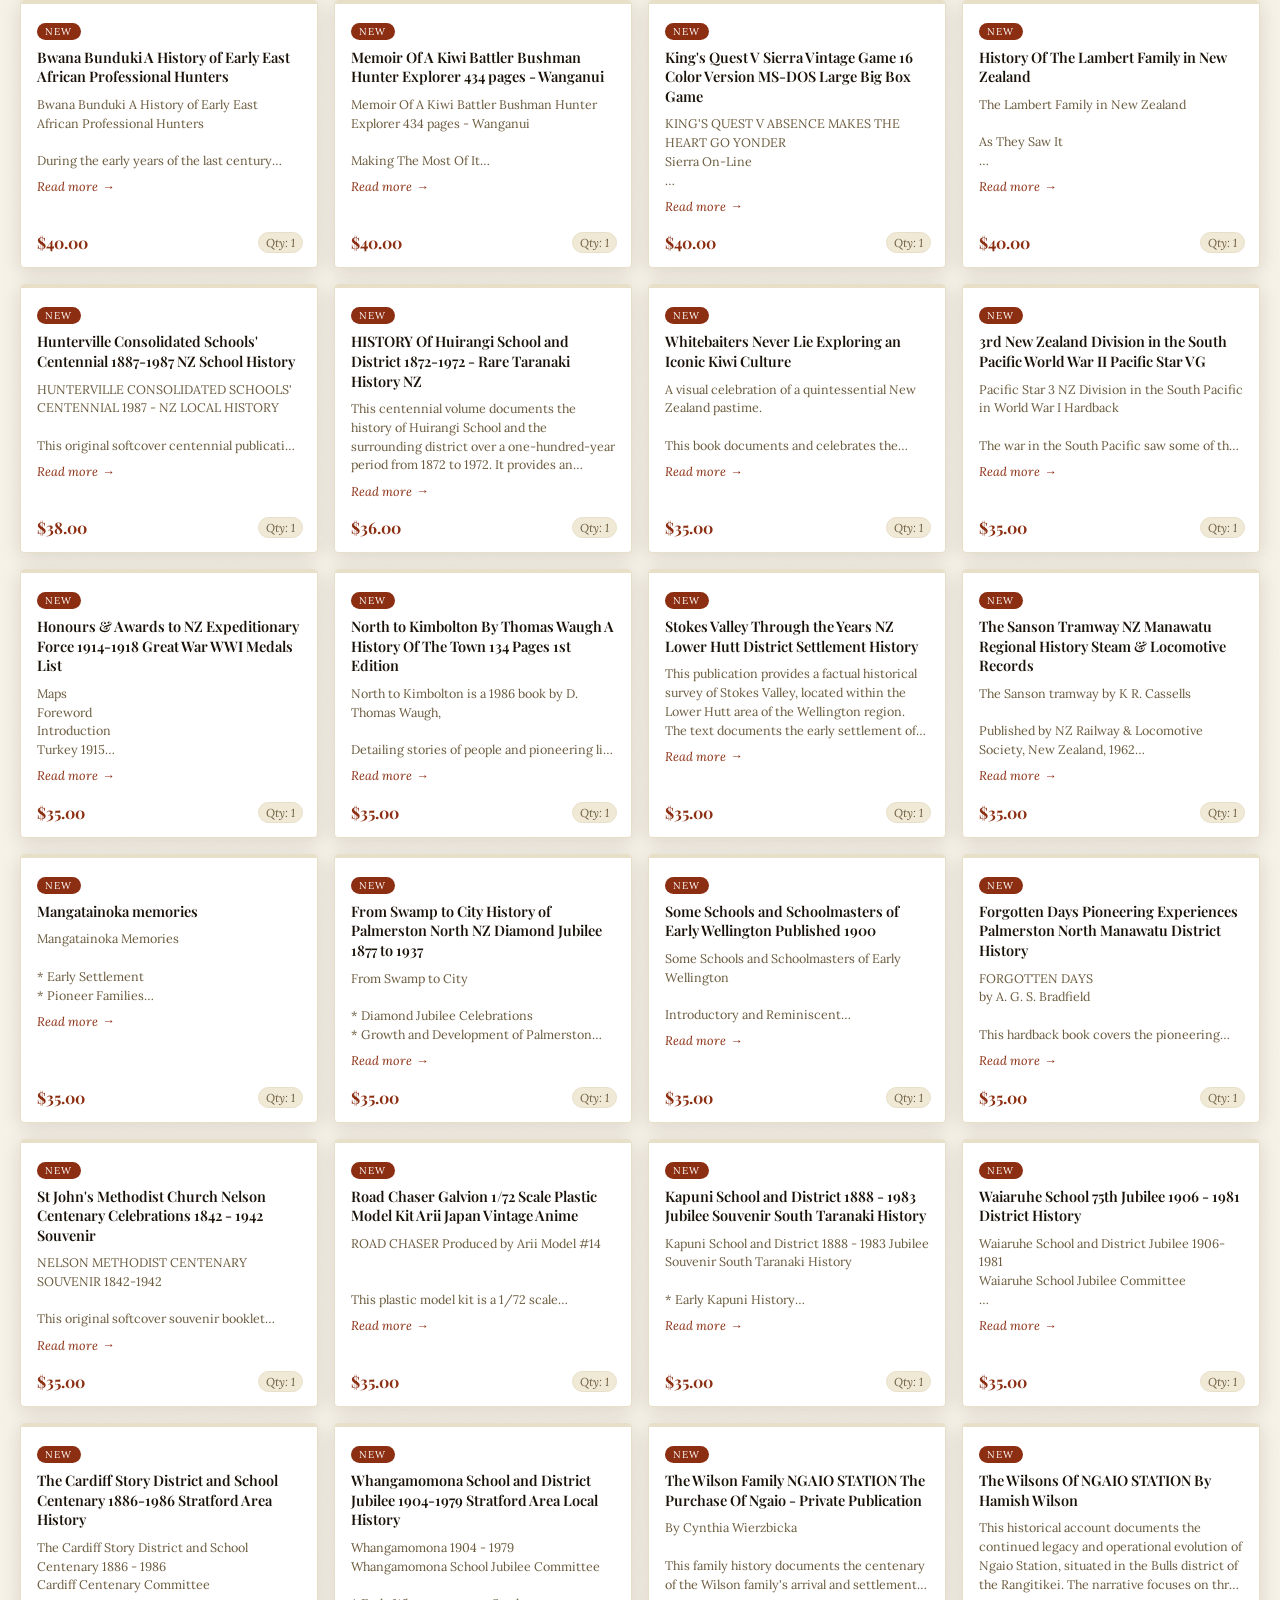
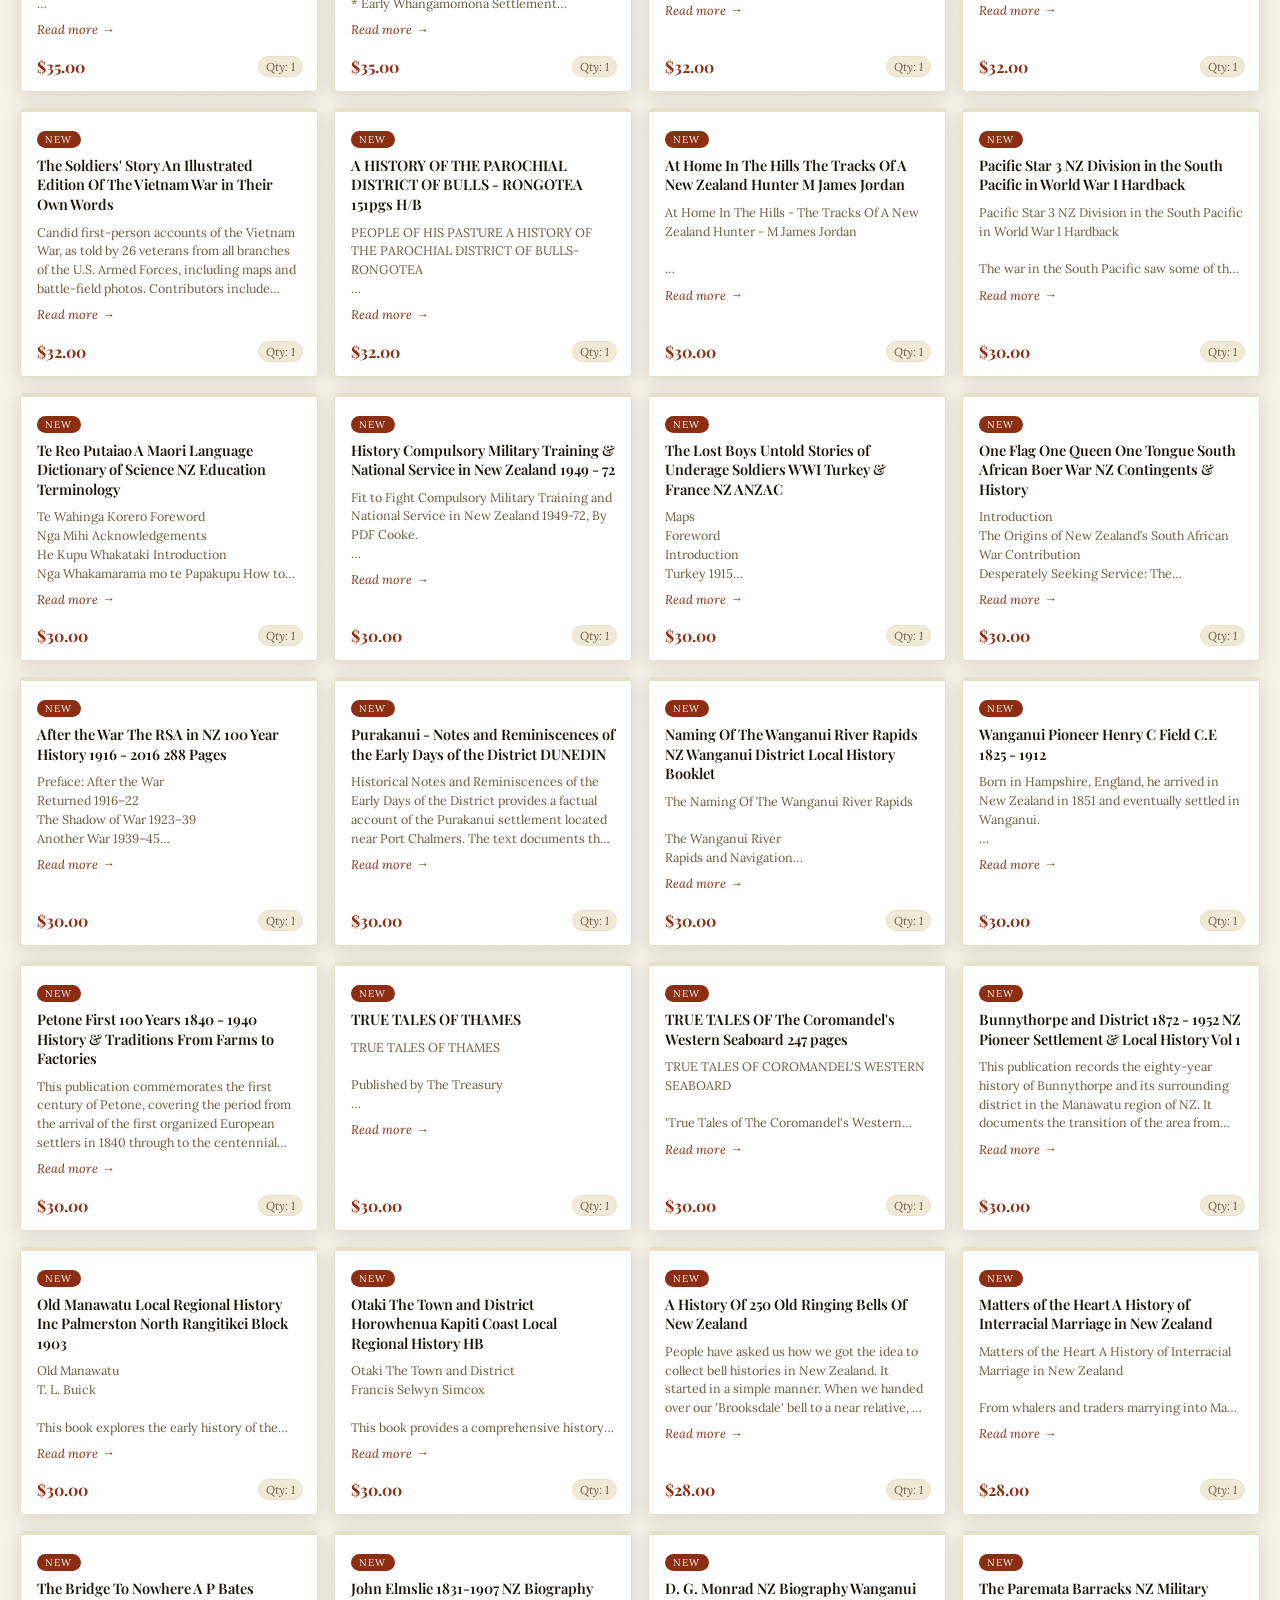
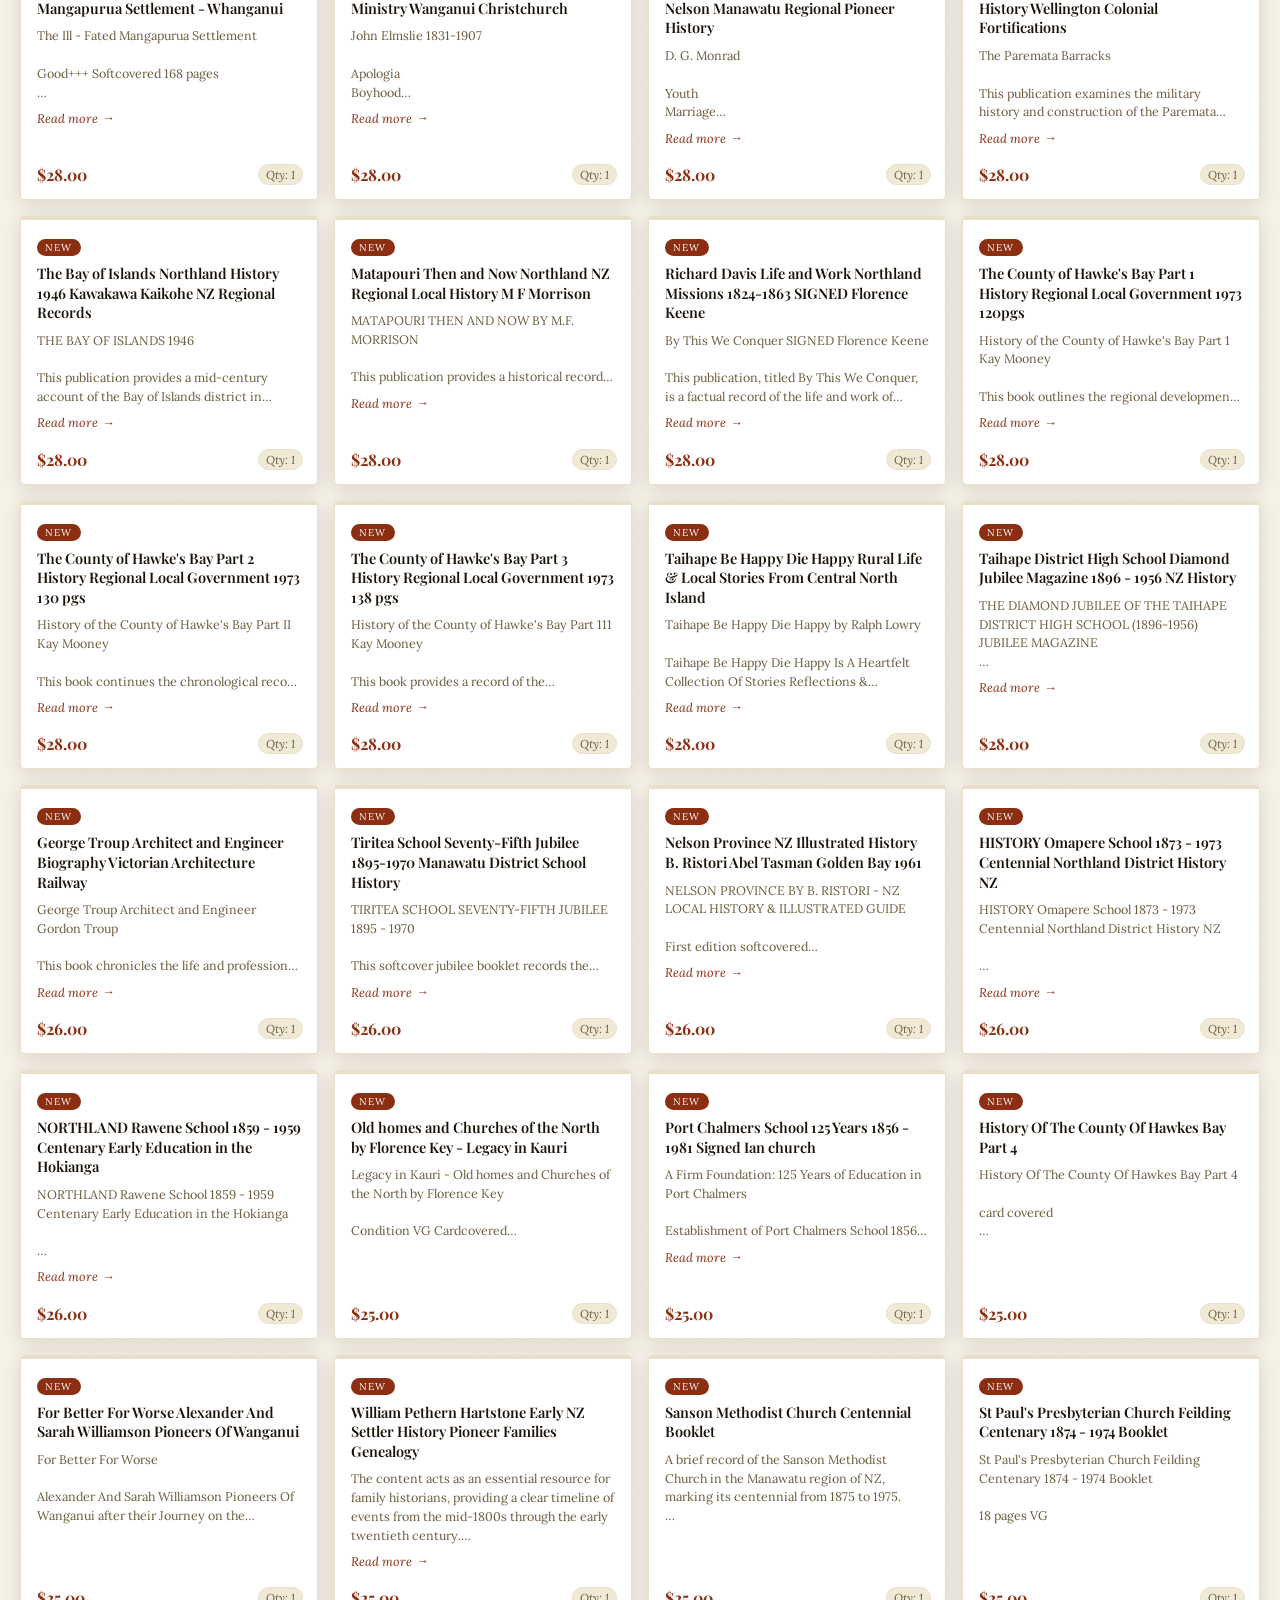
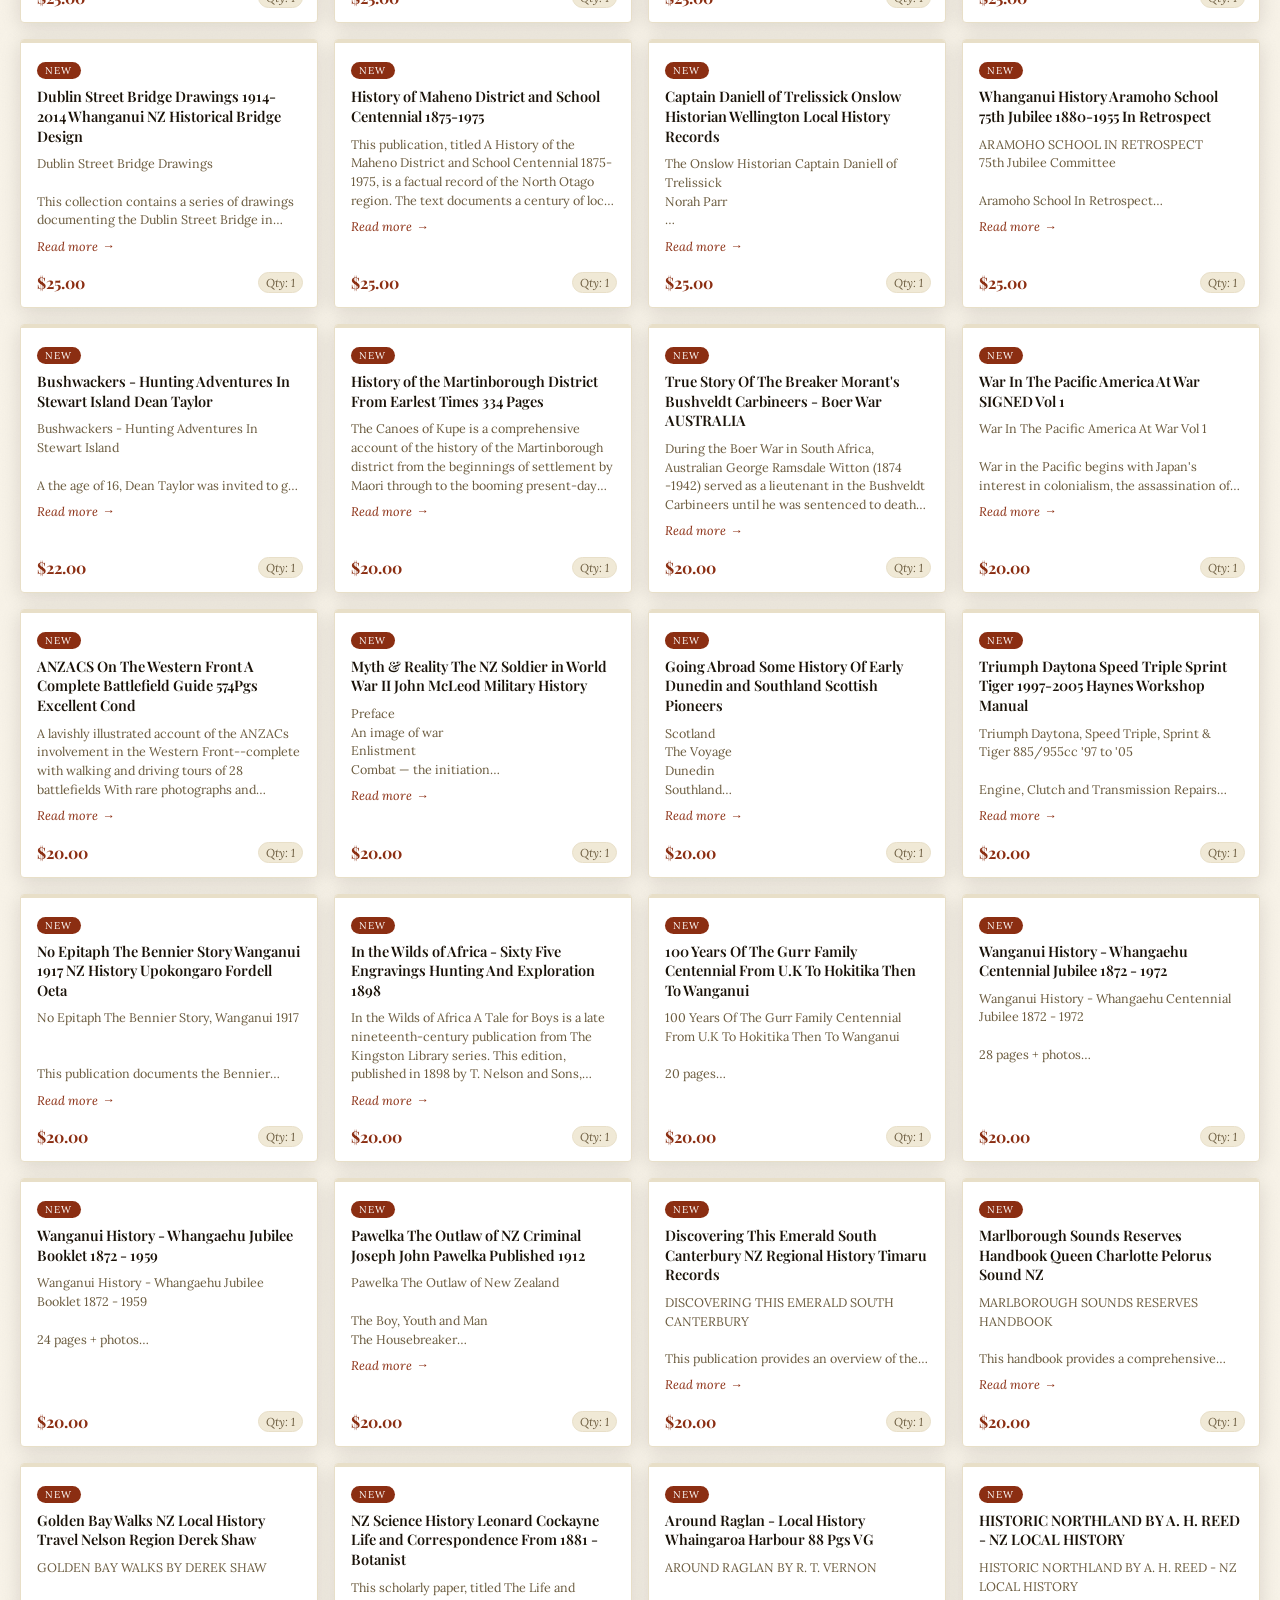
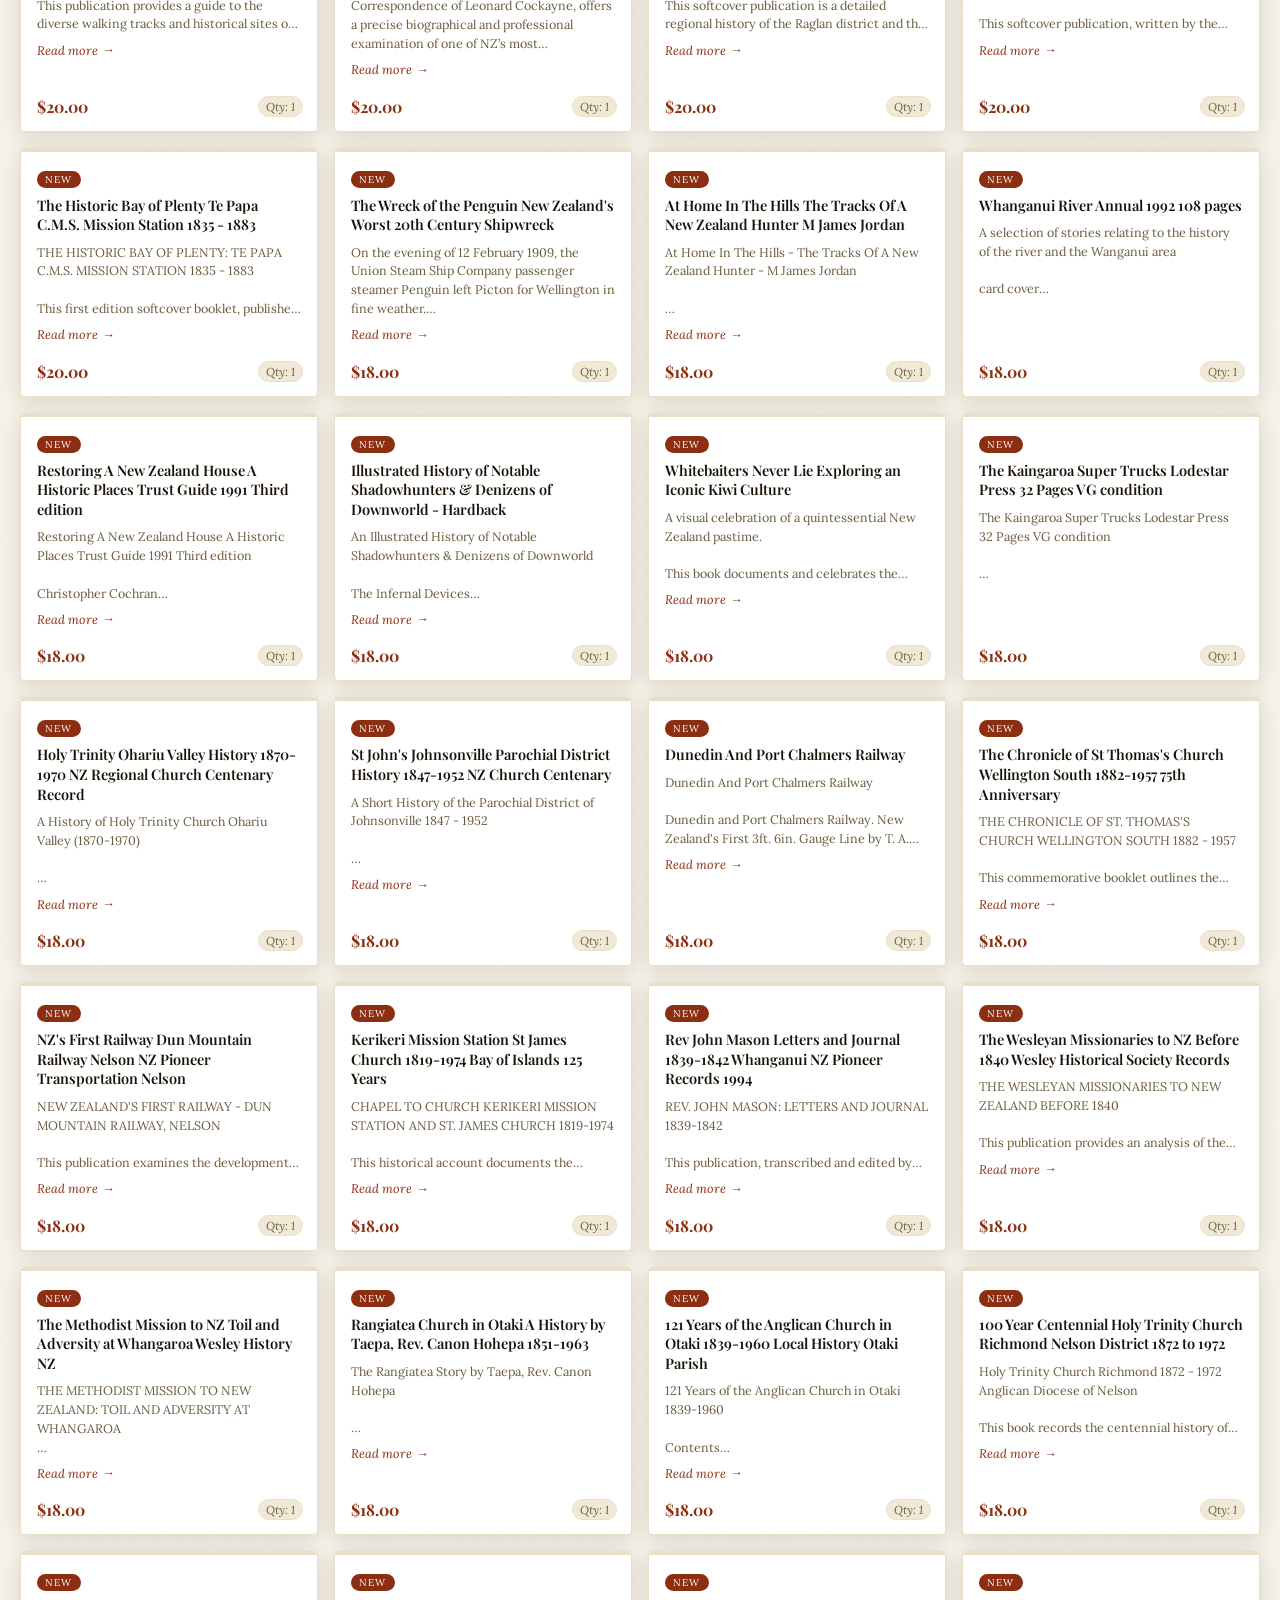
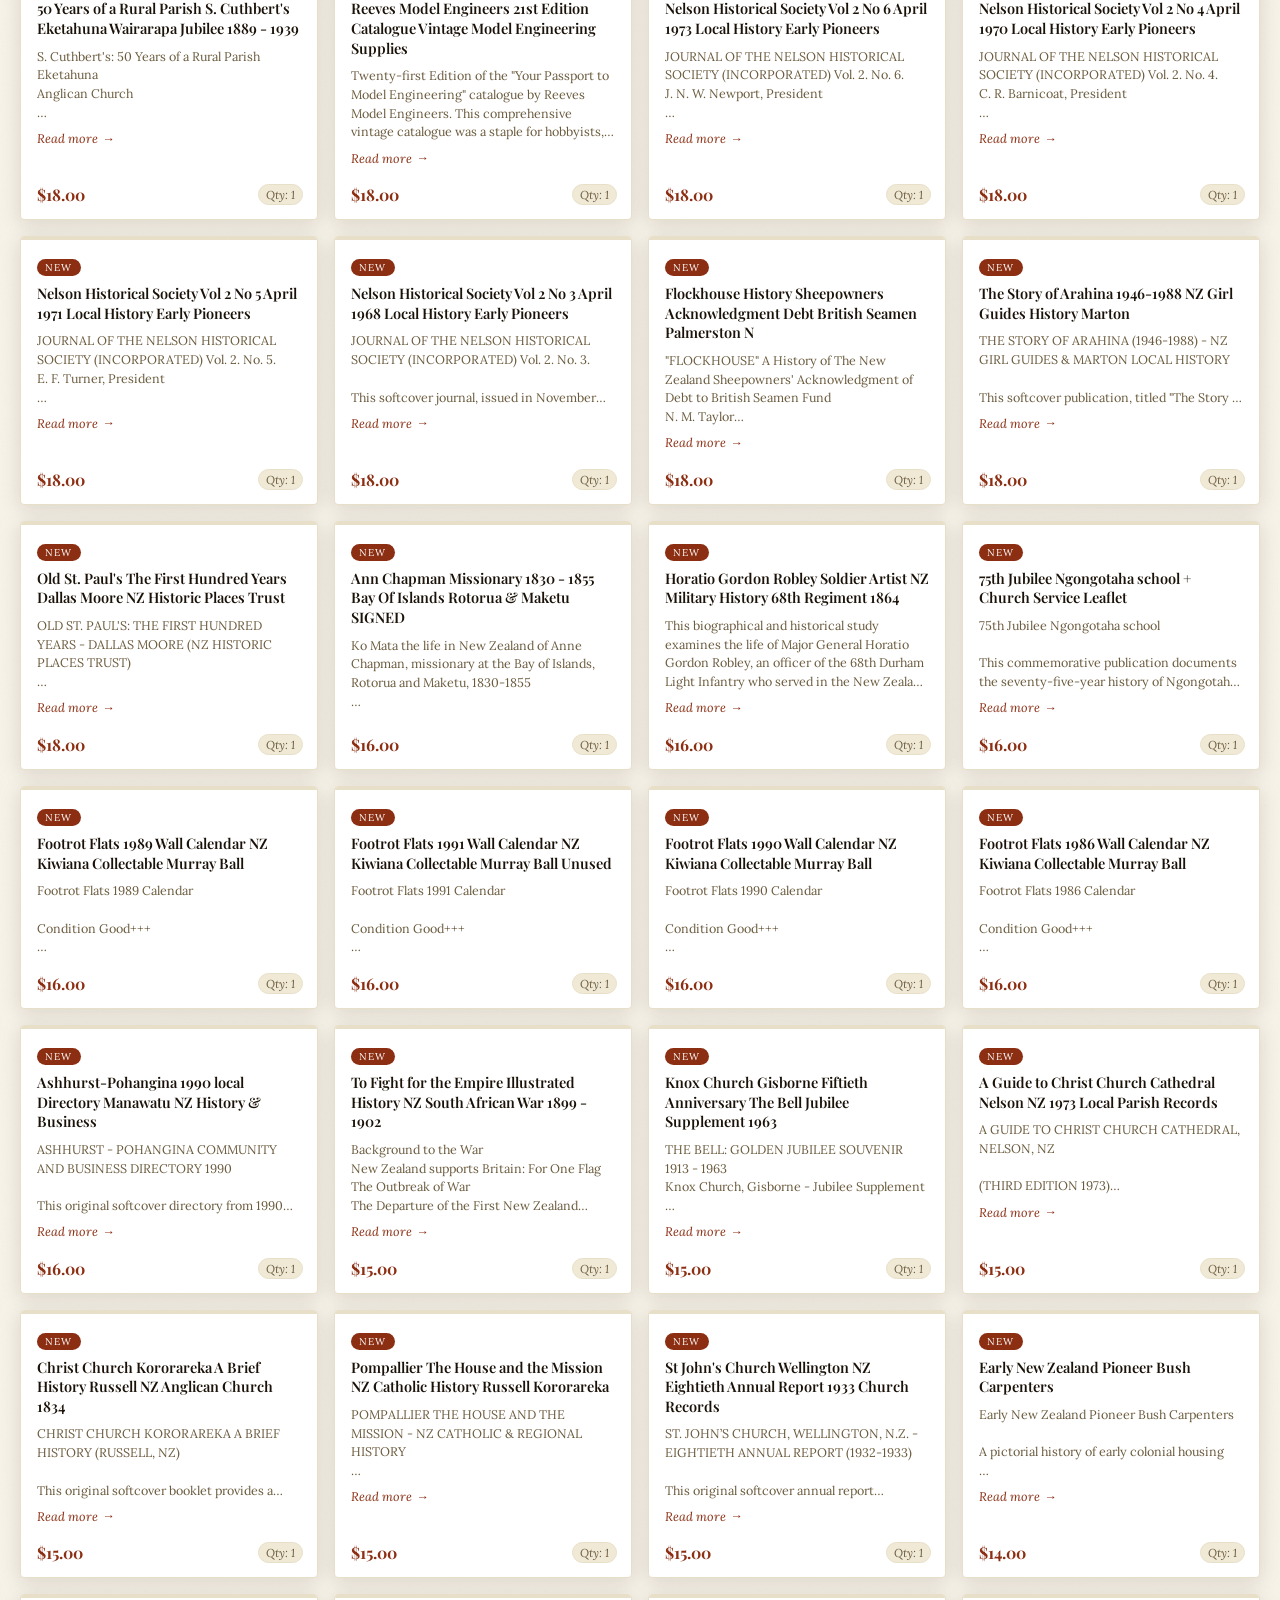
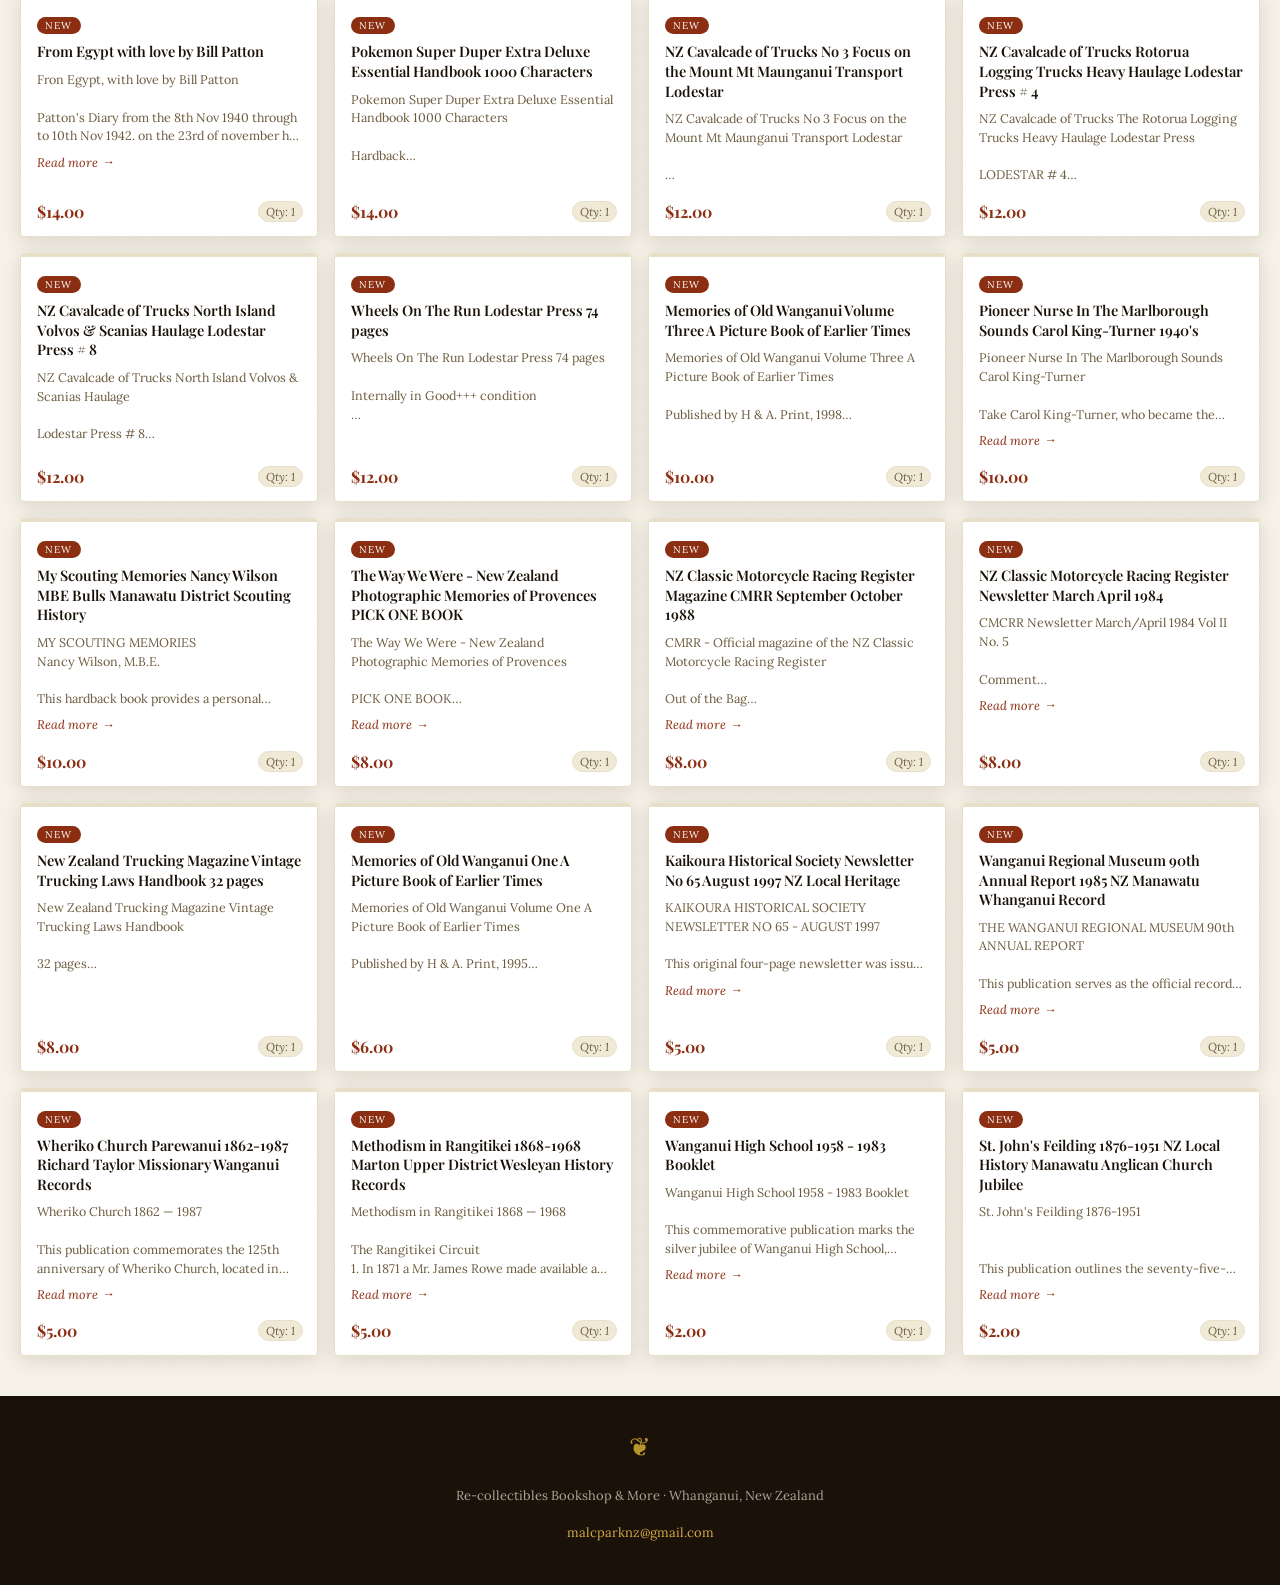
==== commit 441c704f: "Update new-listings.html" ====
--- a/new-listings.html
+++ b/new-listings.html
@@ -131,6 +131,15 @@
 
     <p class="meta-bar" id="meta-bar">Loading…</p>
 
+    <div class="search-wrapper">
+      <div class="search-inner">
+        <span class="search-icon">🔍</span>
+        <input type="text" id="search" placeholder="Search new listings…" autocomplete="off">
+        <button id="clear-search" aria-label="Clear search">✕</button>
+      </div>
+      <div id="search-count" class="search-count"></div>
+    </div>
+
     <div id="product-list"></div>
   </section>
 
@@ -161,6 +170,47 @@
     }
 
     const container = document.getElementById("product-list");
+    let allListings = [];   // holds the full unfiltered list once loaded
+
+    /* ── Search helpers (mirrors script.js) ── */
+    function updateSearchCount(count, isFiltered, query = "") {
+      const el = document.getElementById("search-count");
+      if (!el) return;
+      if (!isFiltered) { el.textContent = ""; return; }
+      if (count === 0) {
+        el.textContent = `No results found for "${query}"`;
+      } else {
+        el.textContent = `${count.toLocaleString()} result${count !== 1 ? "s" : ""} for "${query}"`;
+      }
+    }
+
+    function initSearch() {
+      const searchInput = document.getElementById("search");
+      const clearBtn    = document.getElementById("clear-search");
+
+      searchInput.addEventListener("input", e => {
+        const query = e.target.value.trim().toLowerCase();
+        if (!query) {
+          renderNewListings(allListings);
+          updateSearchCount(allListings.length, false);
+          return;
+        }
+        const filtered = allListings.filter(item => {
+          const title = (item.title || "").toLowerCase();
+          const body  = (item.body  || "").toLowerCase();
+          return title.includes(query) || body.includes(query);
+        });
+        renderNewListings(filtered);
+        updateSearchCount(filtered.length, true, query);
+      });
+
+      clearBtn.addEventListener("click", () => {
+        searchInput.value = "";
+        renderNewListings(allListings);
+        updateSearchCount(allListings.length, false);
+        searchInput.focus();
+      });
+    }
 
     /* ── Render new listings
          Mirrors renderAllProducts() in script.js exactly:
@@ -271,7 +321,9 @@
         document.getElementById("meta-bar").innerHTML =
           `<strong>${count}</strong> new item${count !== 1 ? "s" : ""} added &nbsp;·&nbsp; Updated ${genDate}`;
 
-        renderNewListings(data.listings || []);
+        allListings = data.listings || [];
+        renderNewListings(allListings);
+        initSearch();
       })
       .catch(() => {
         document.getElementById("new-count-header").textContent = "Unavailable";
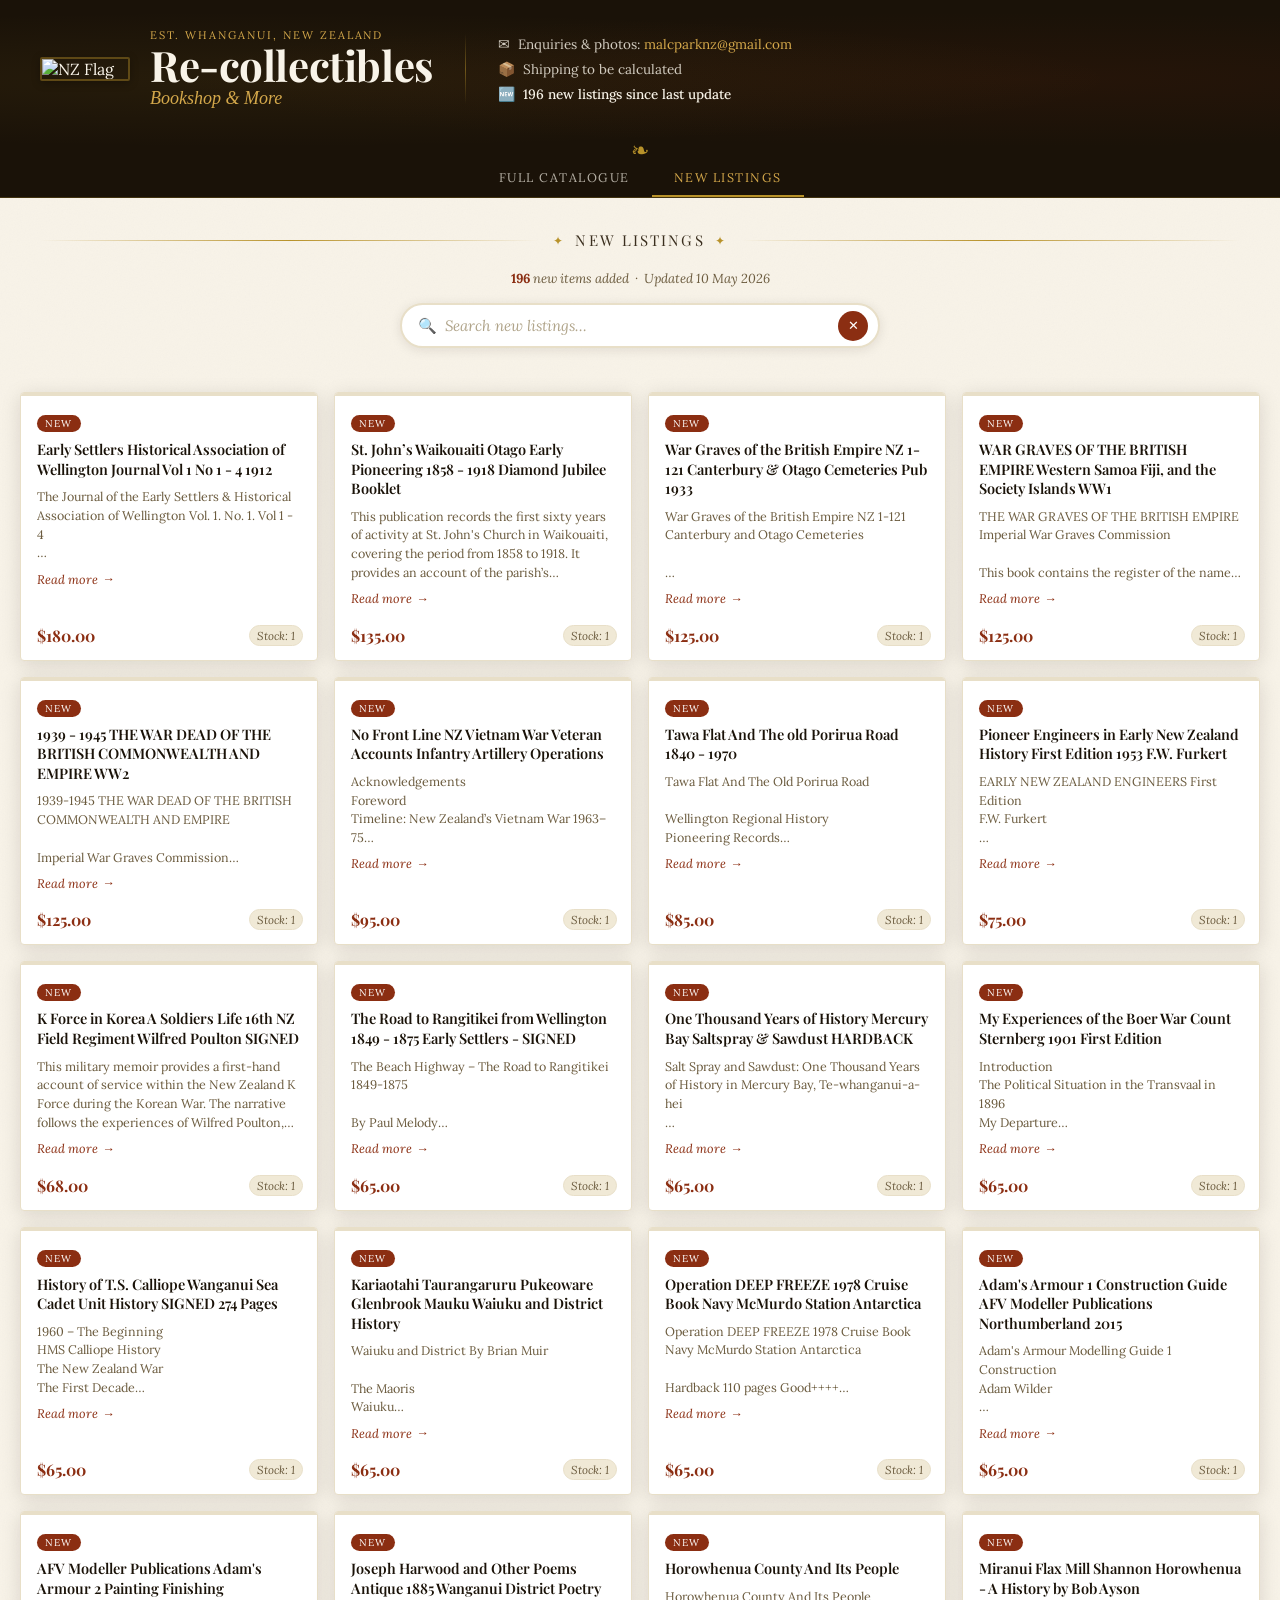
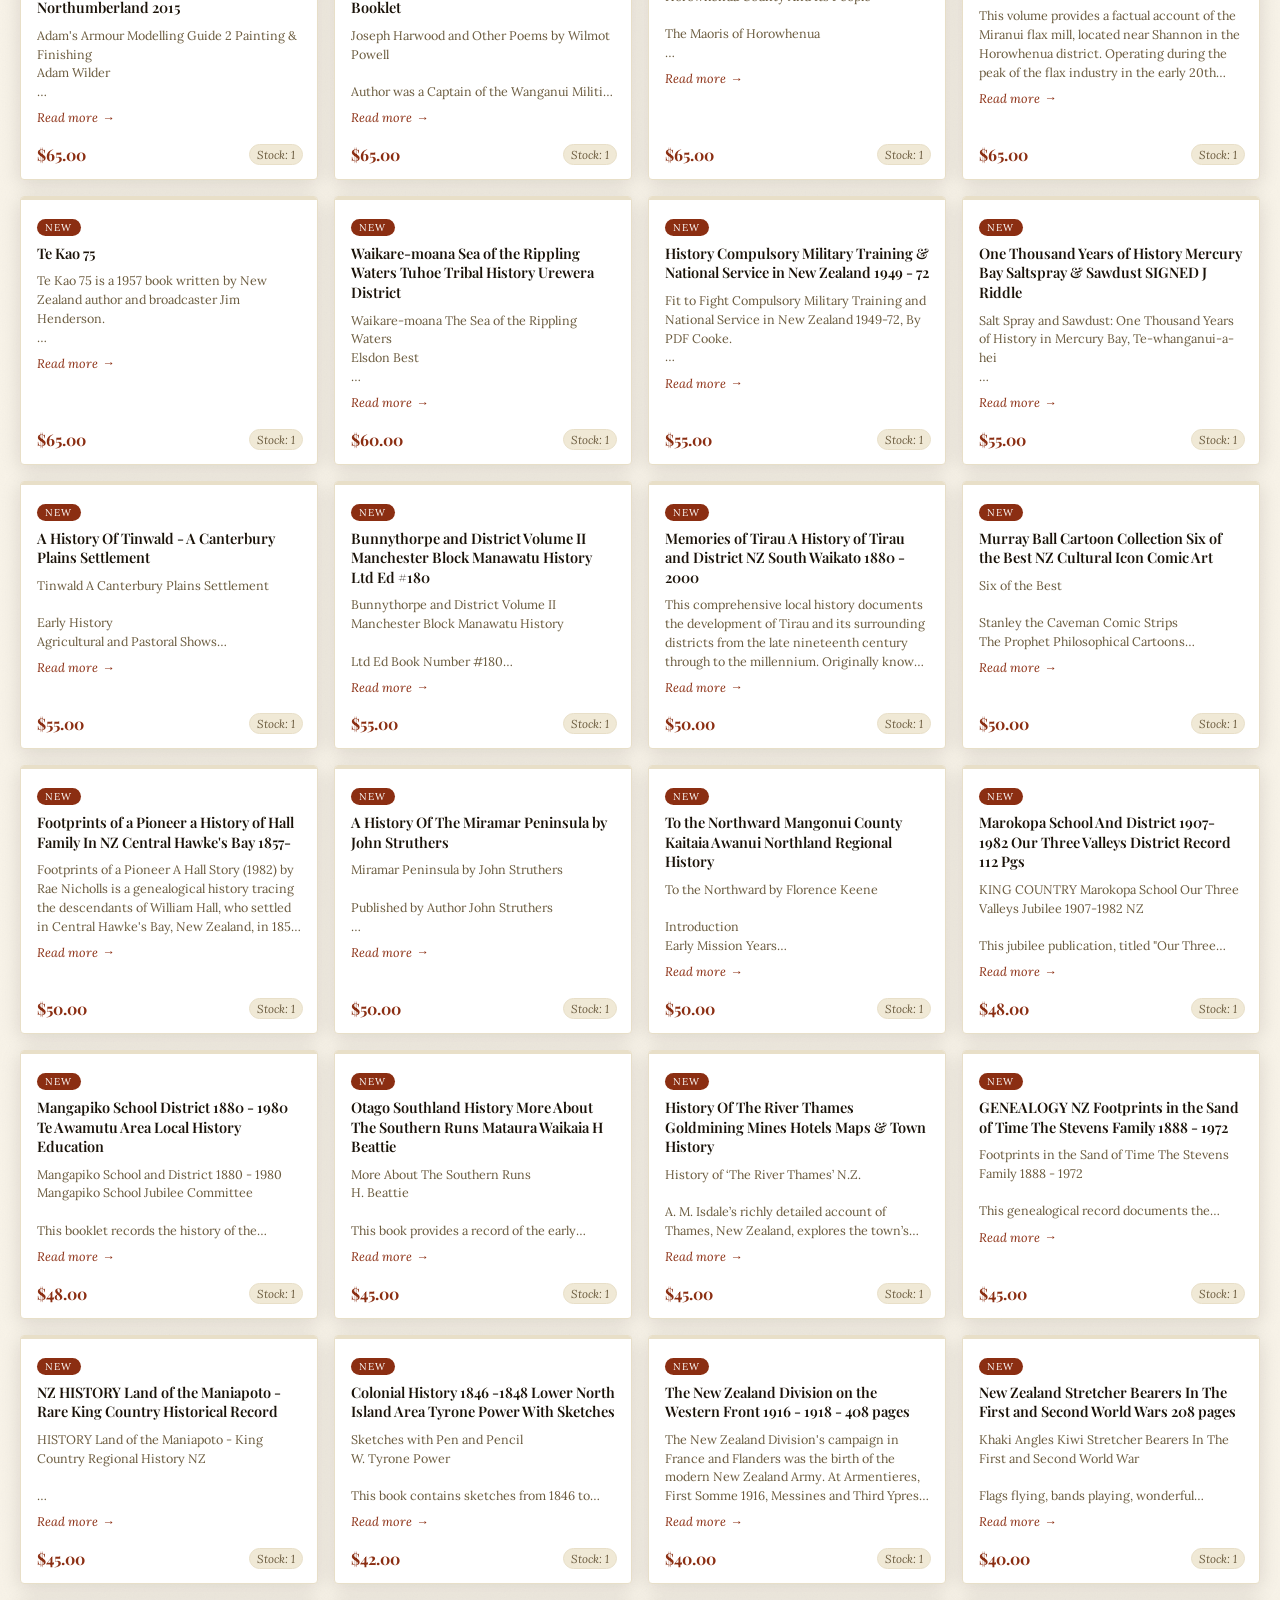
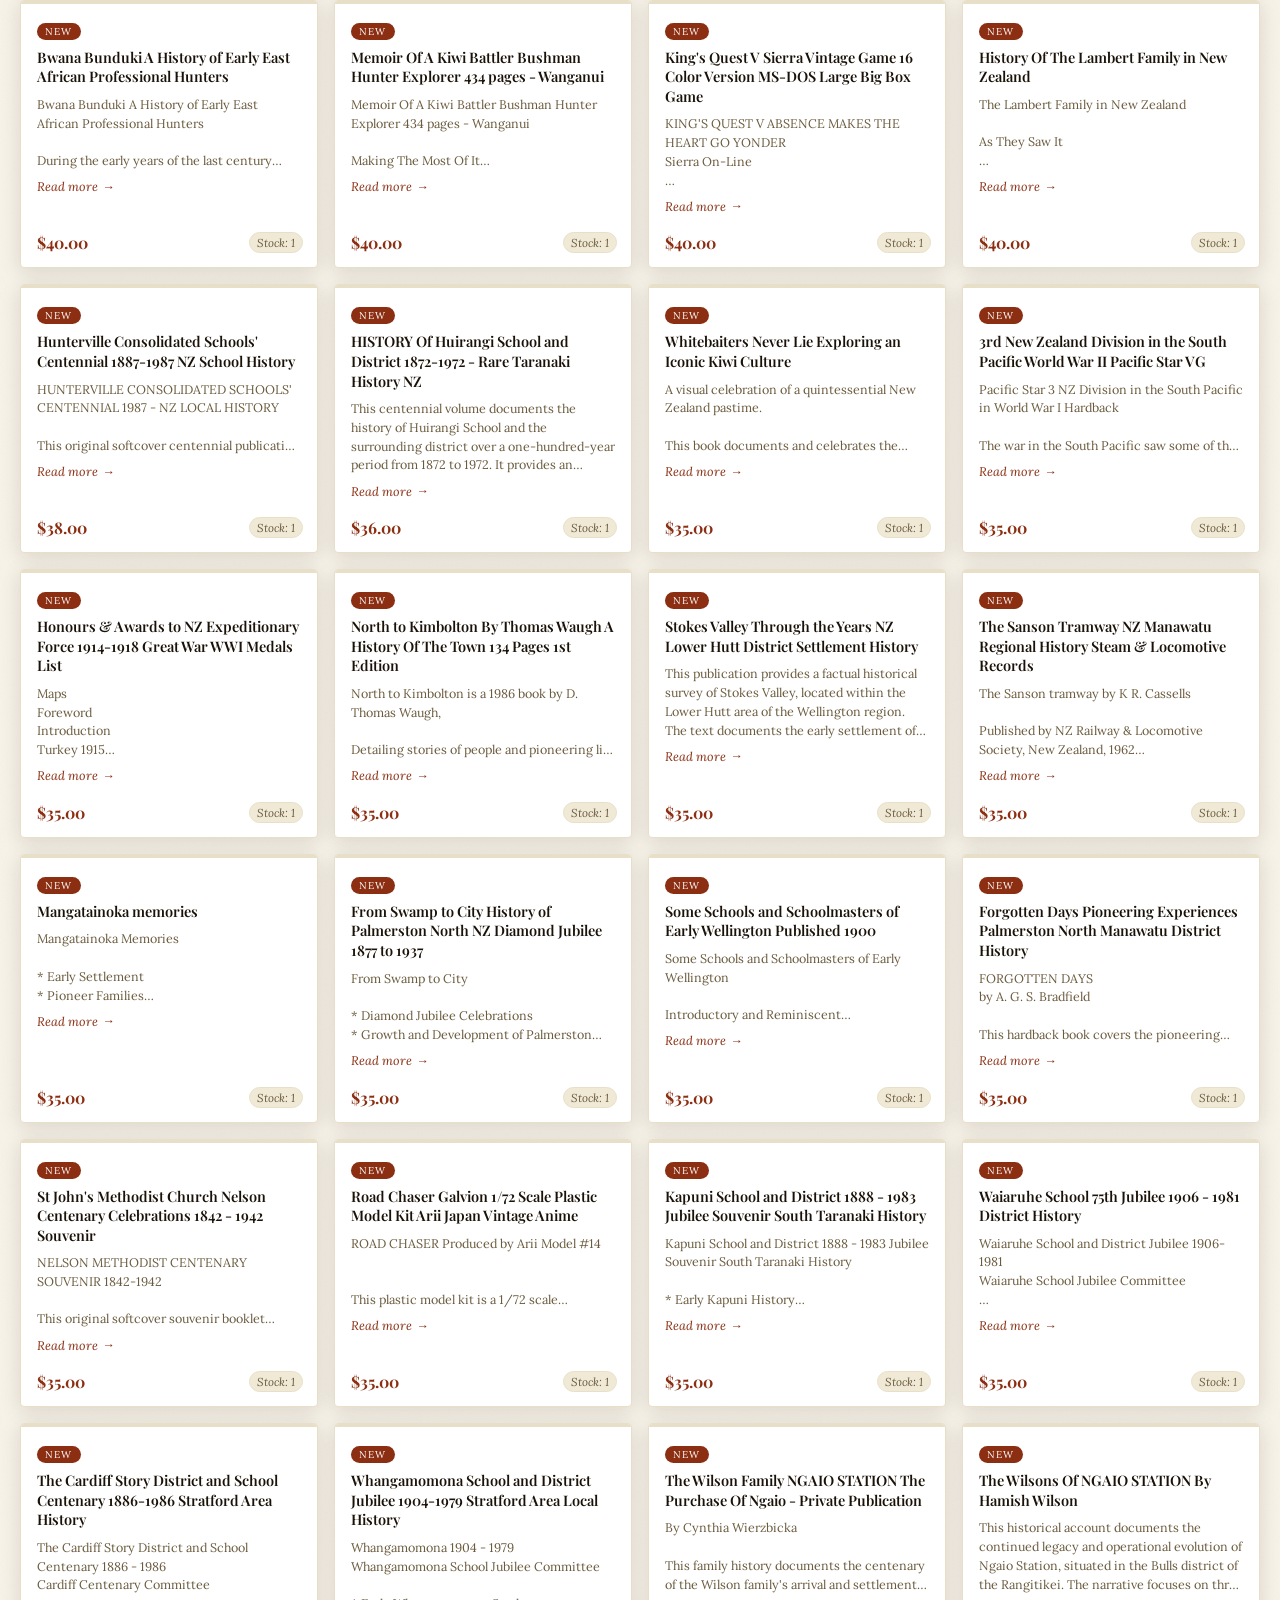
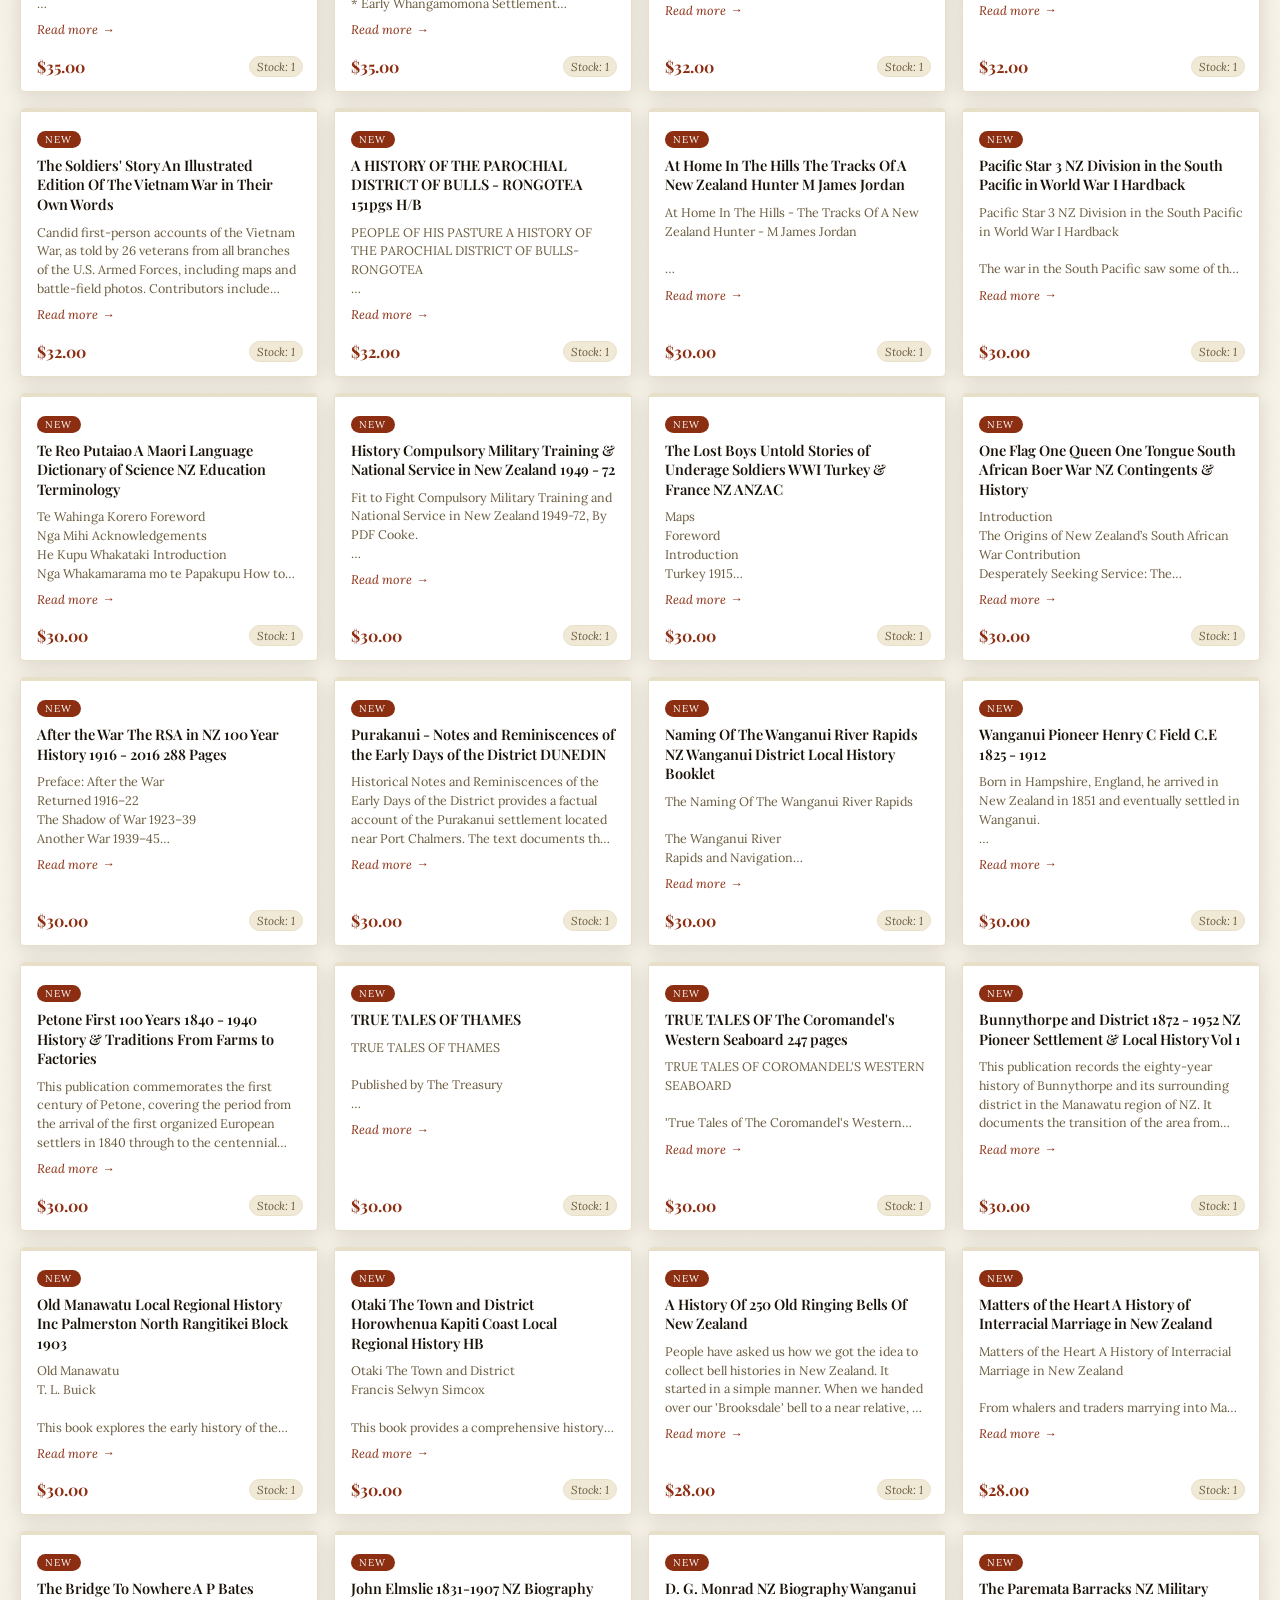
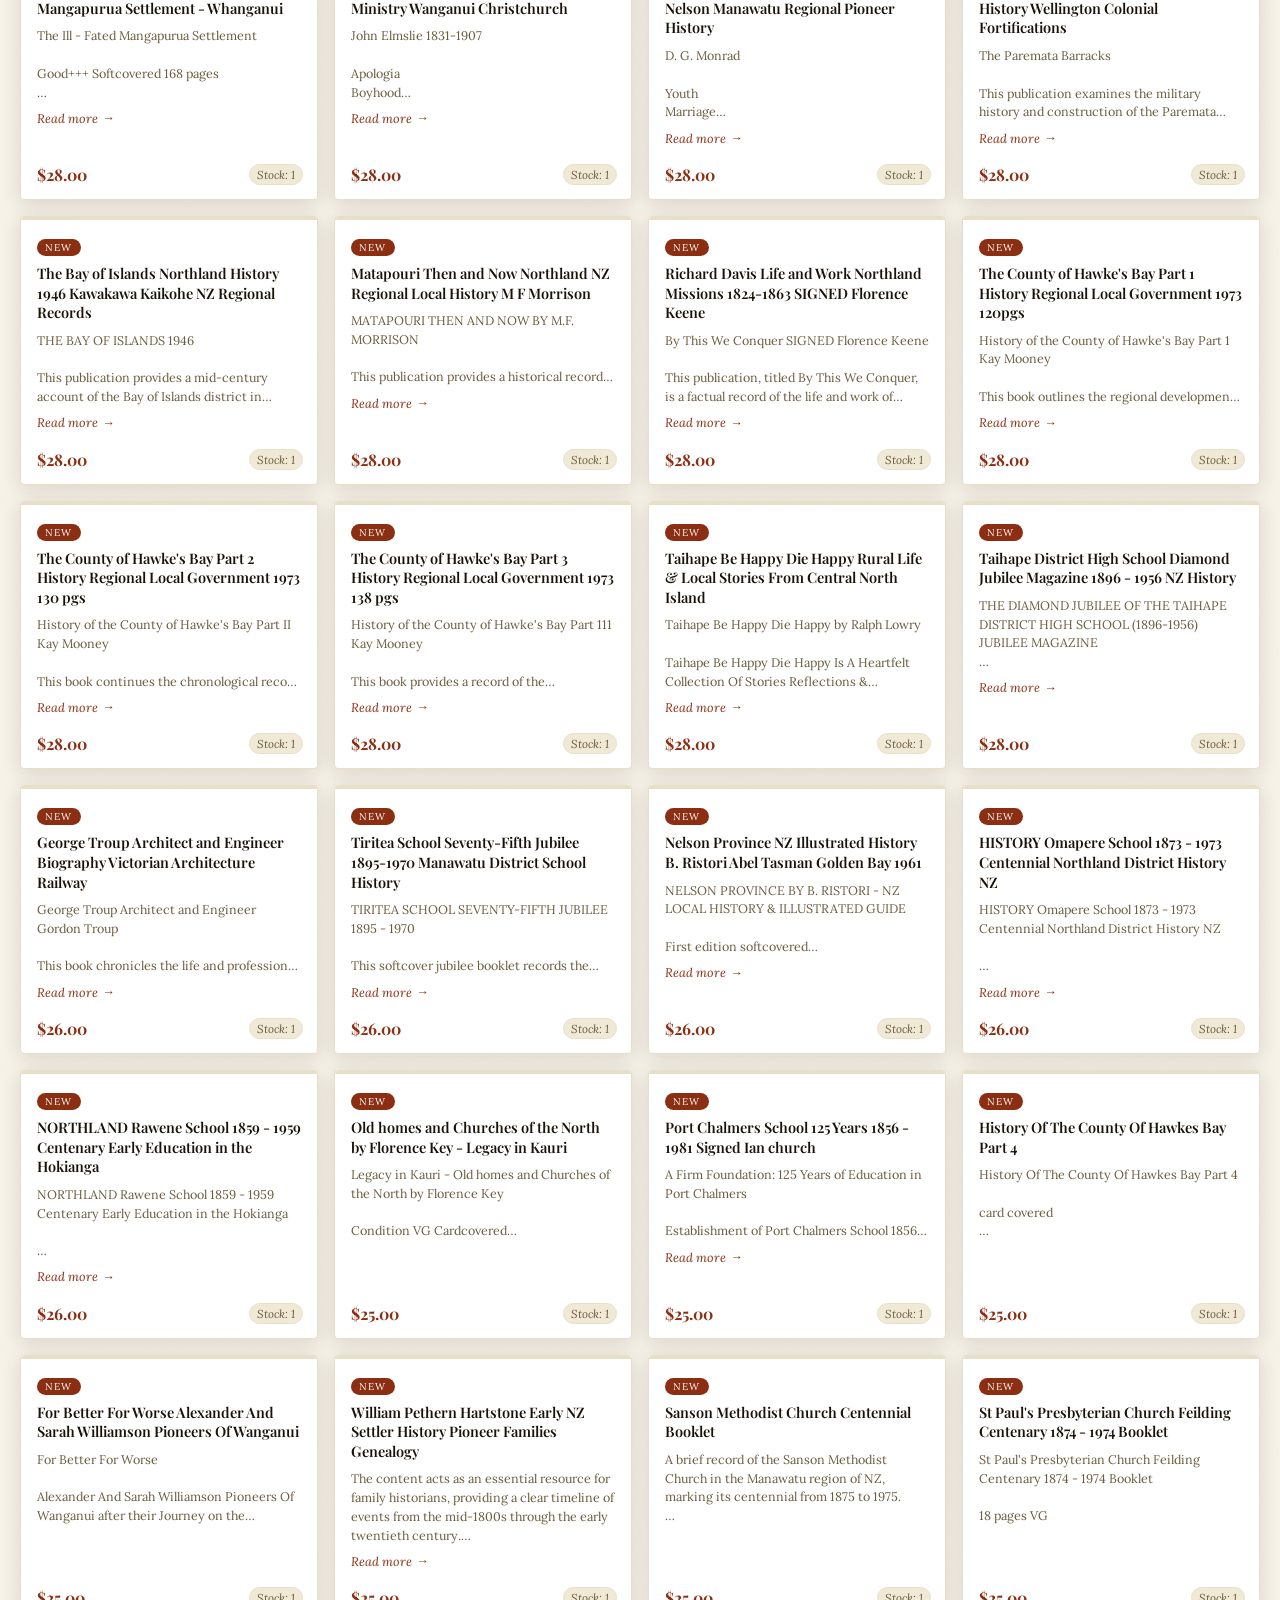
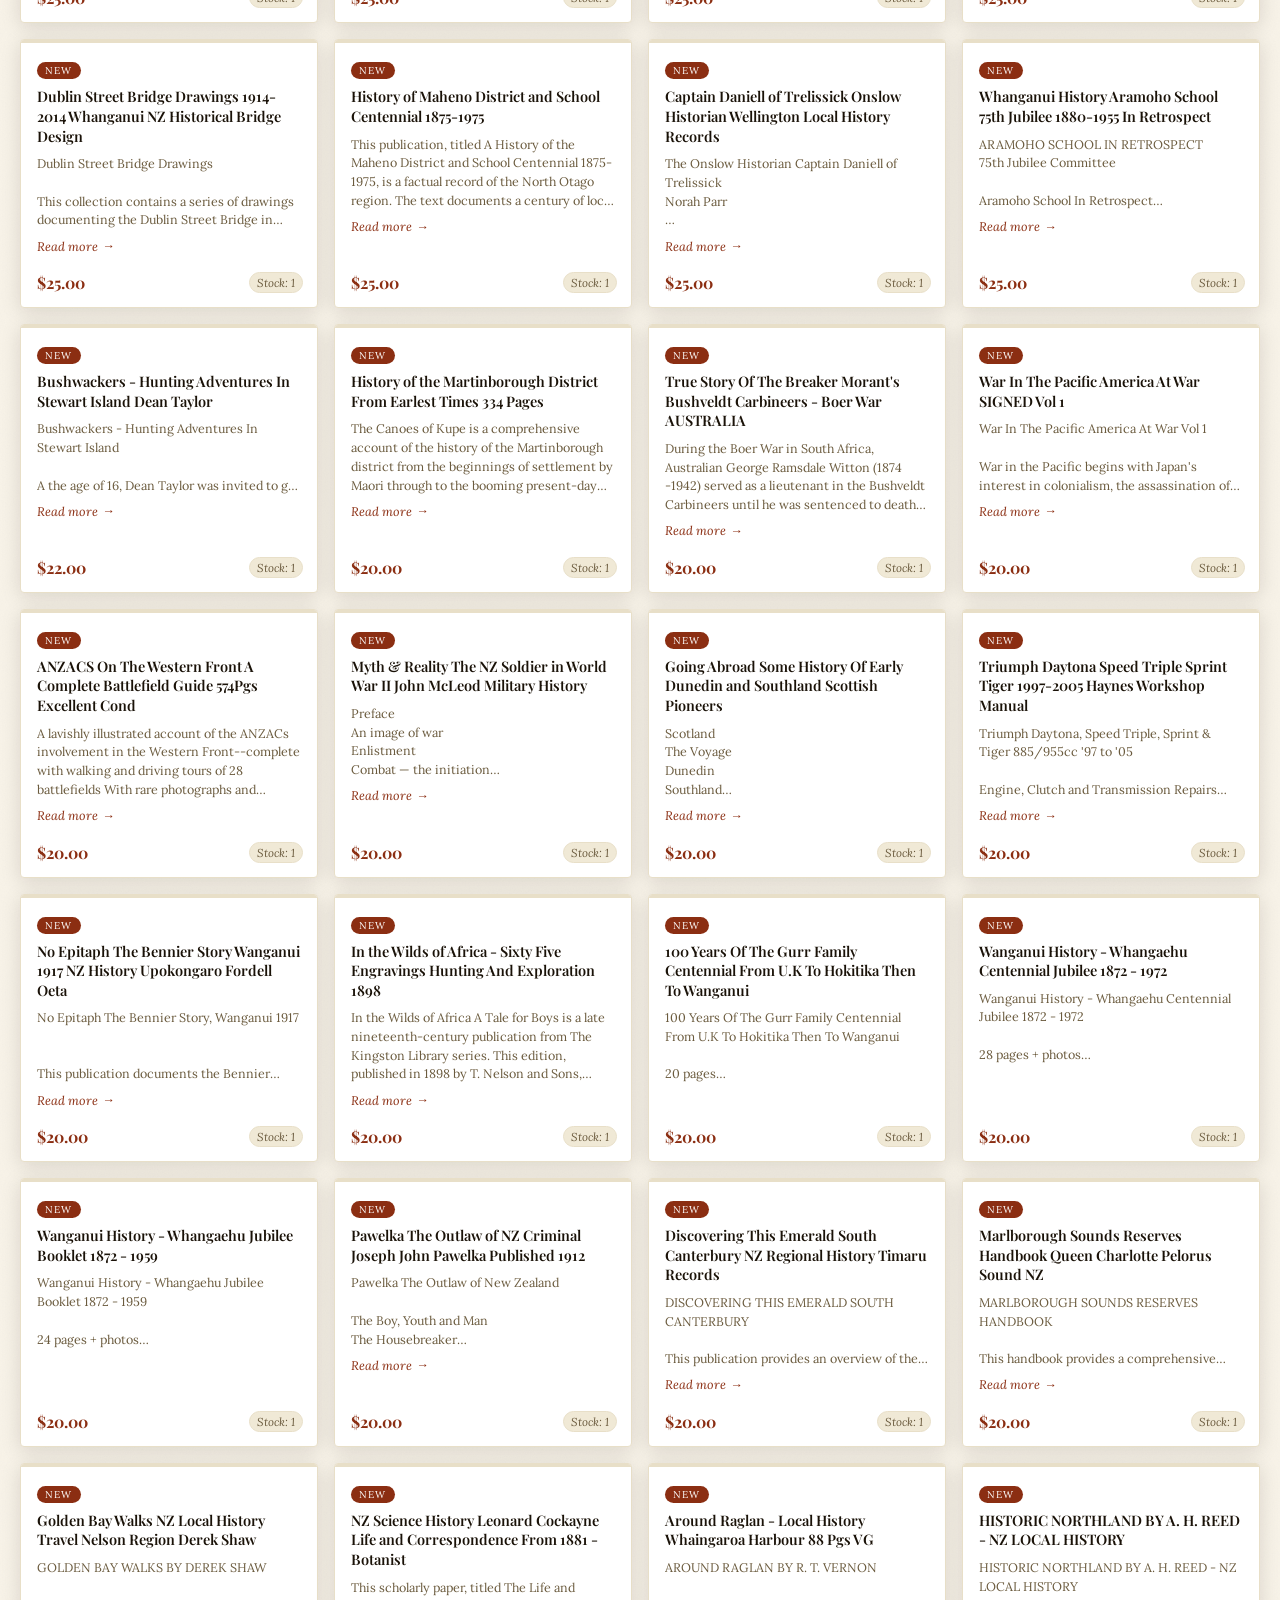
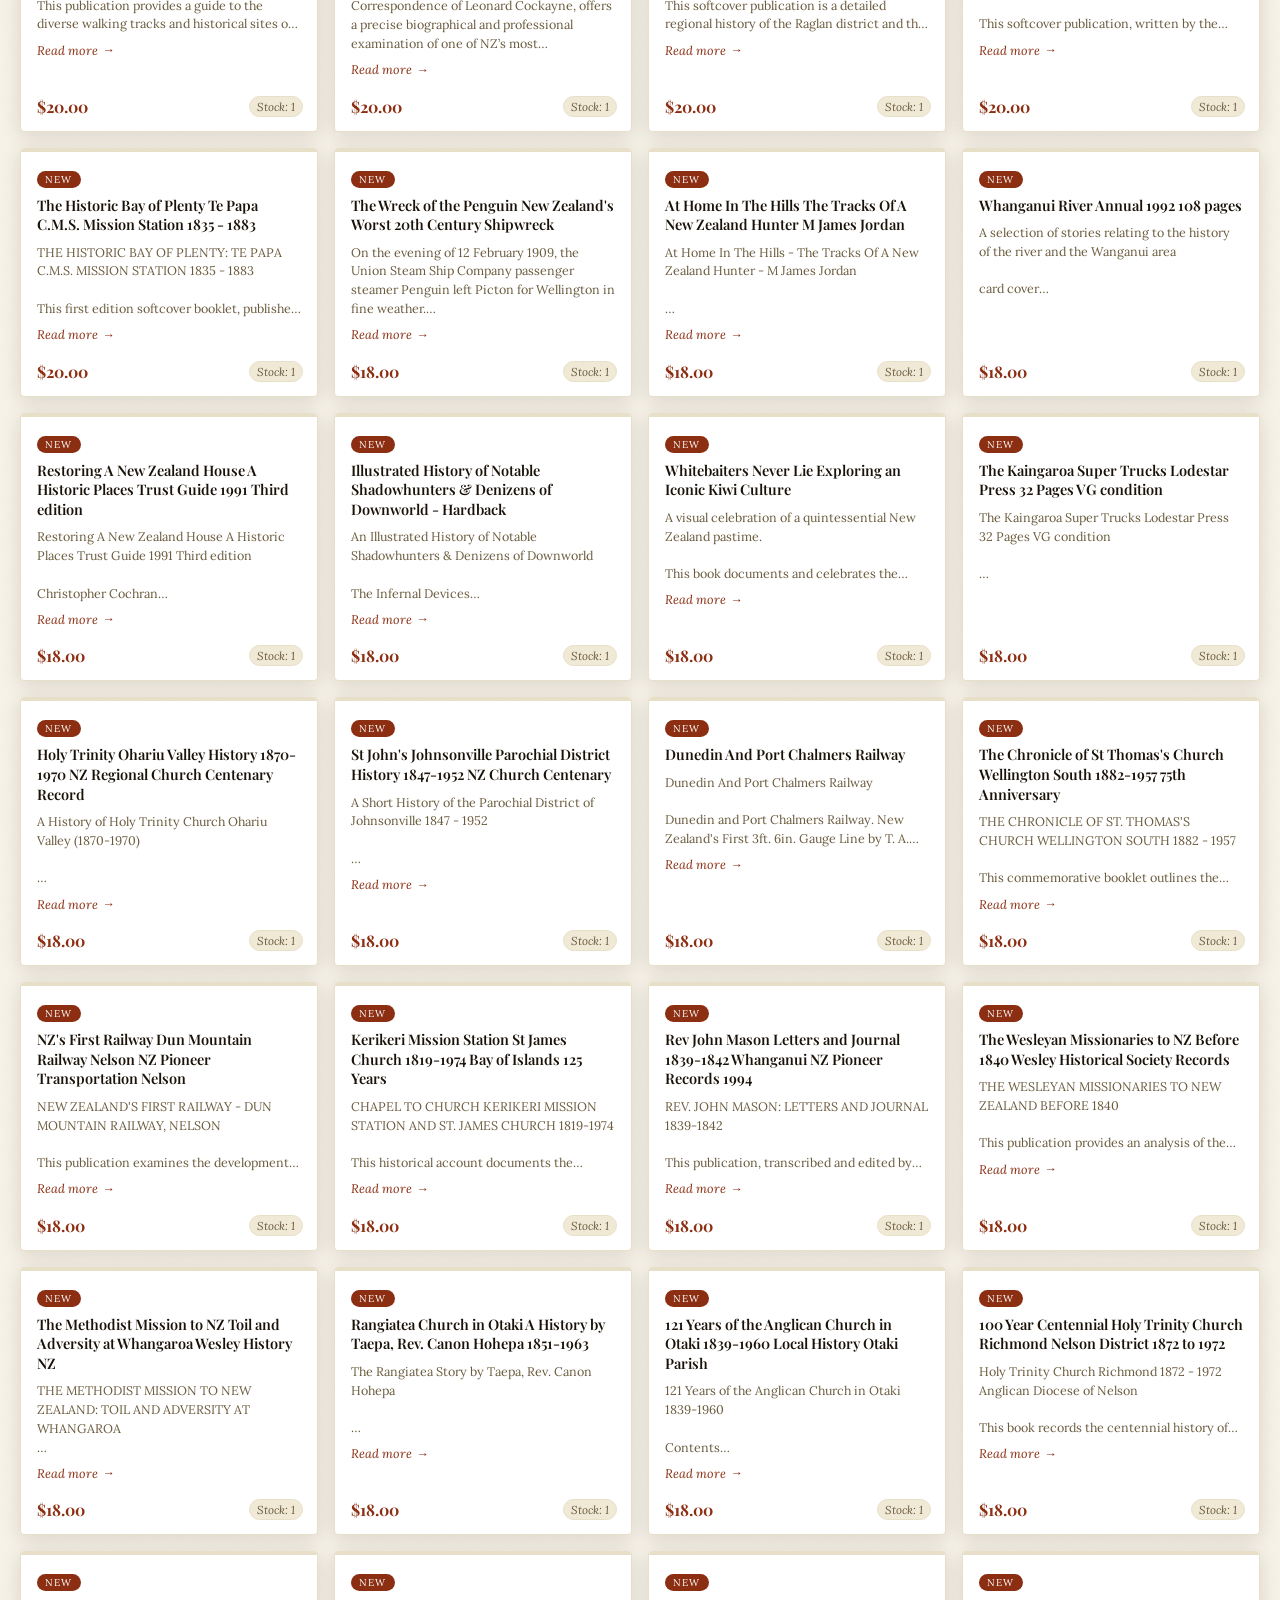
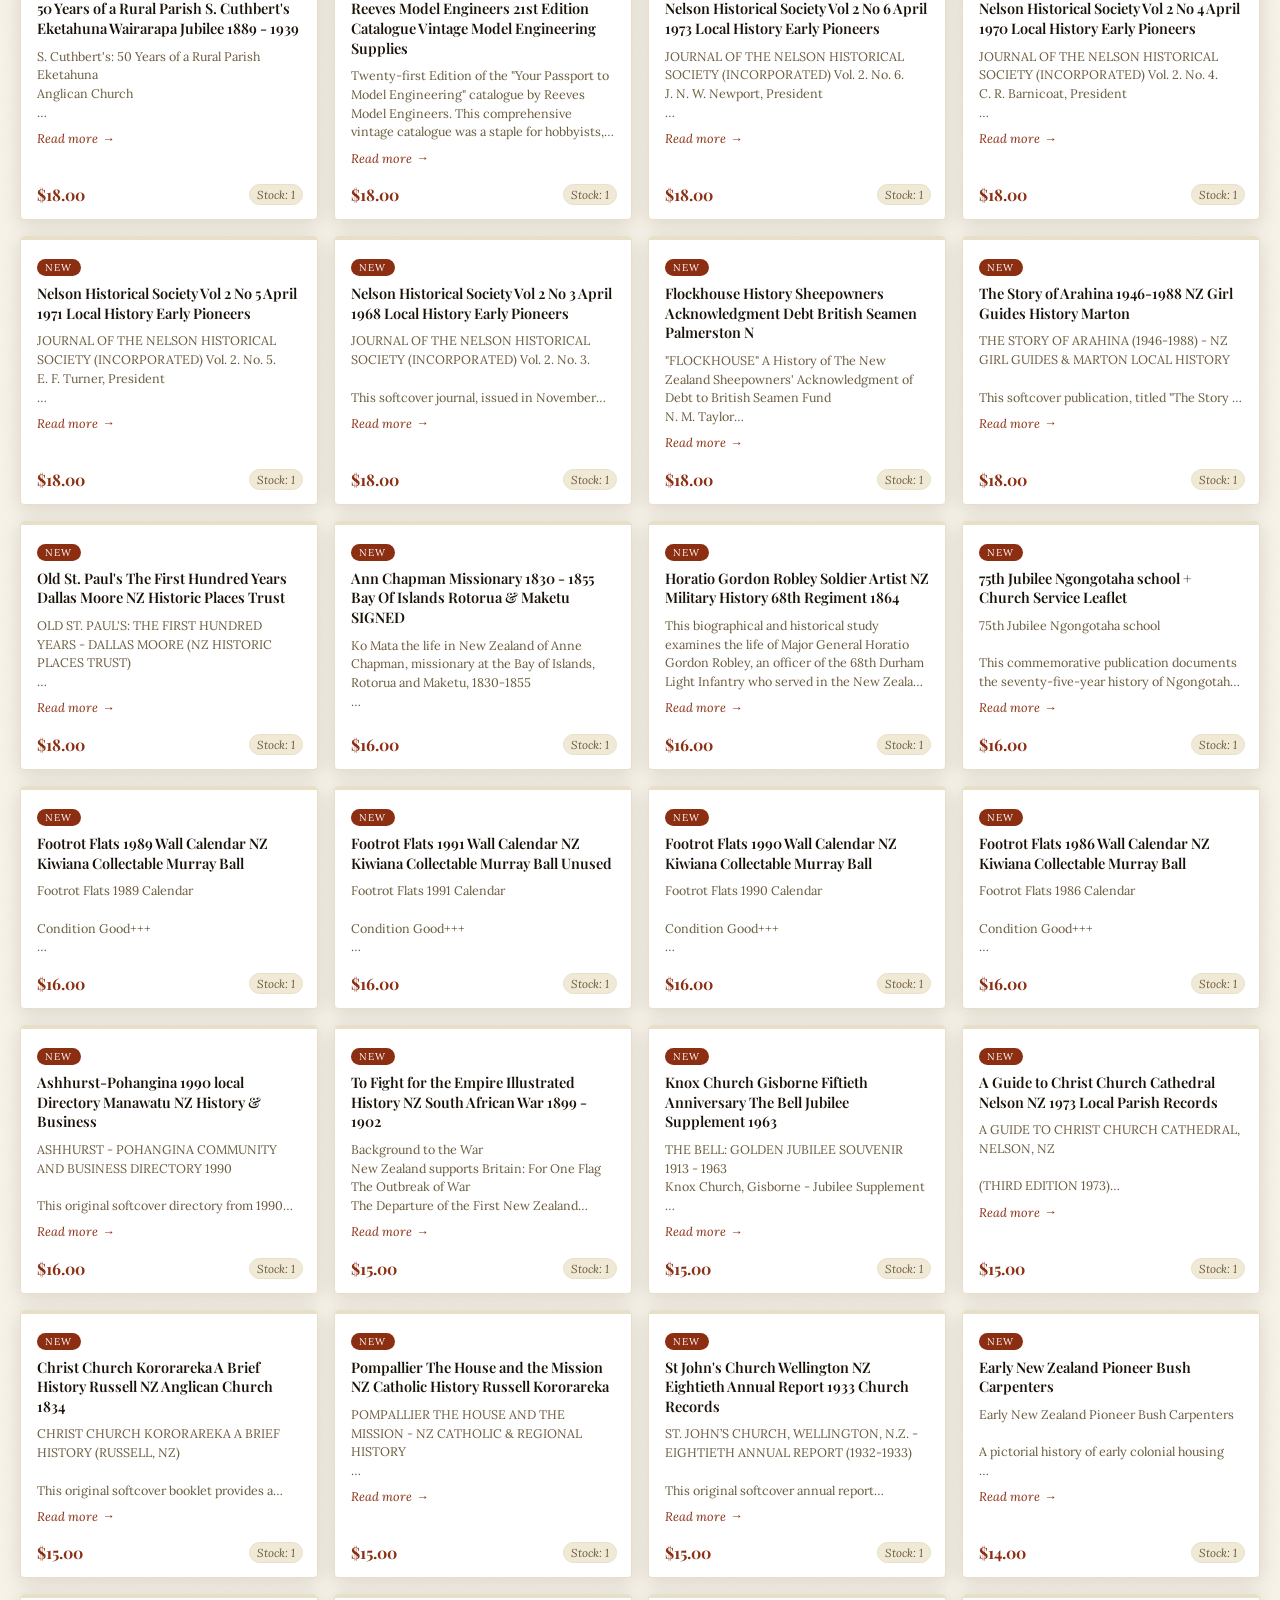
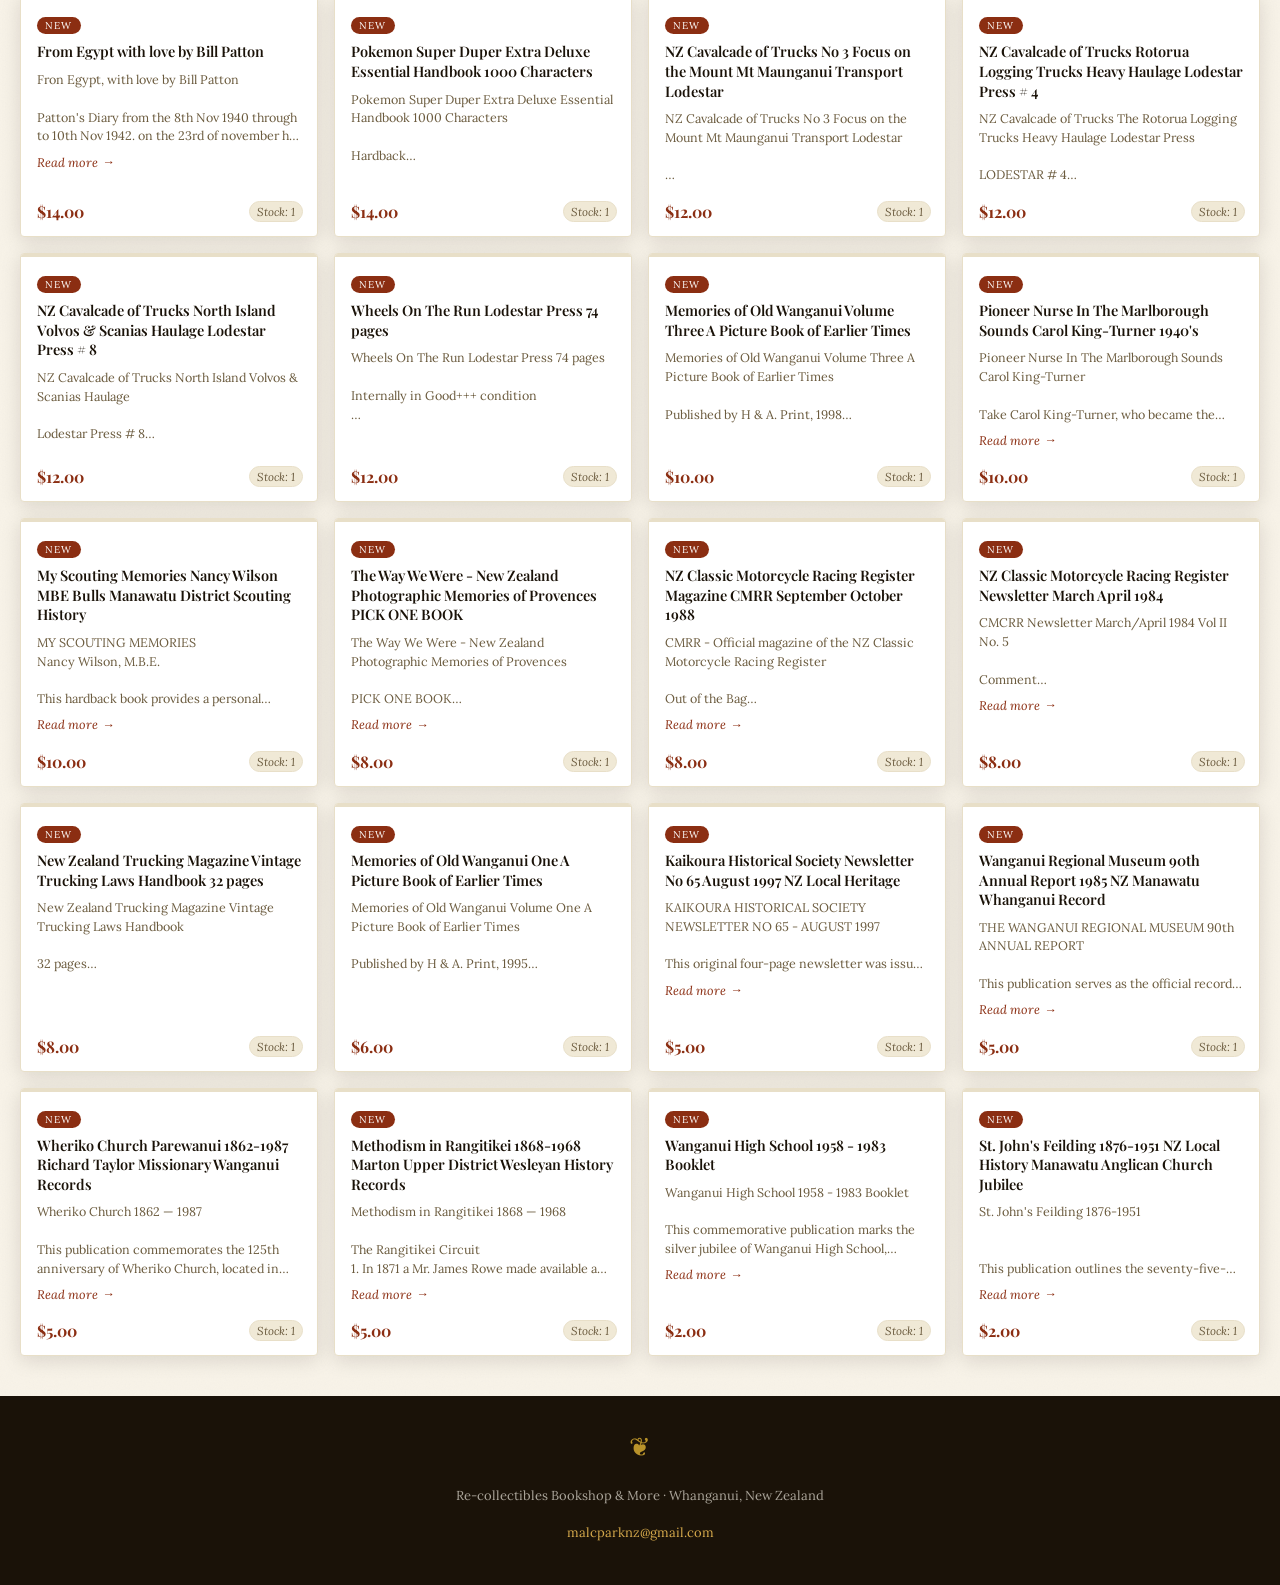
==== commit 2dbff374: "Change 'Qty' to 'Stock' in new-listings.html" ====
--- a/new-listings.html
+++ b/new-listings.html
@@ -255,7 +255,7 @@
           <div class="truncated">${escapeHtml(truncated)}</div>
           ${hasMore ? `<div class="show-more" role="button" tabindex="0">Read more</div>` : ""}
           <div class="price">${price}</div>
-          <div class="stock-right">Qty: ${escapeHtml(String(stock))}</div>
+          <div class="stock-right">Stock: ${escapeHtml(String(stock))}</div>
         `;
 
         if (hasMore) {
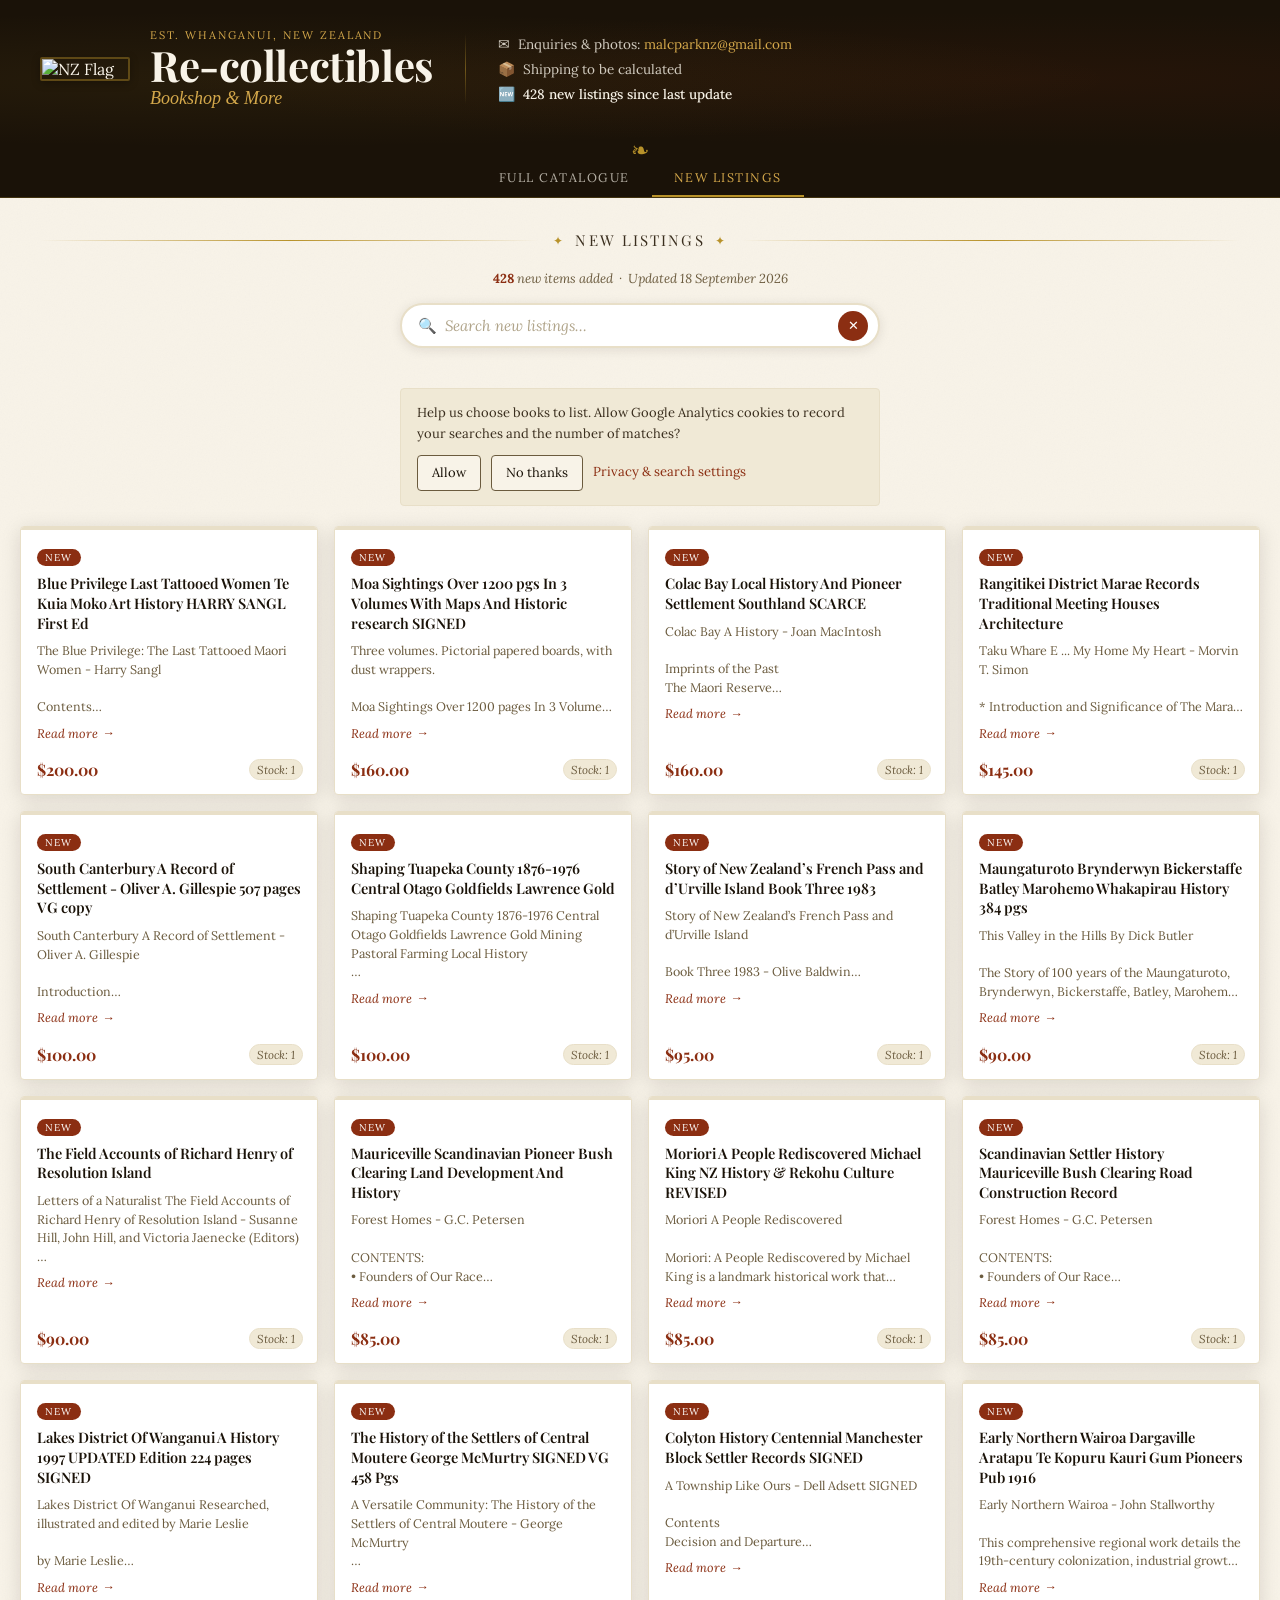
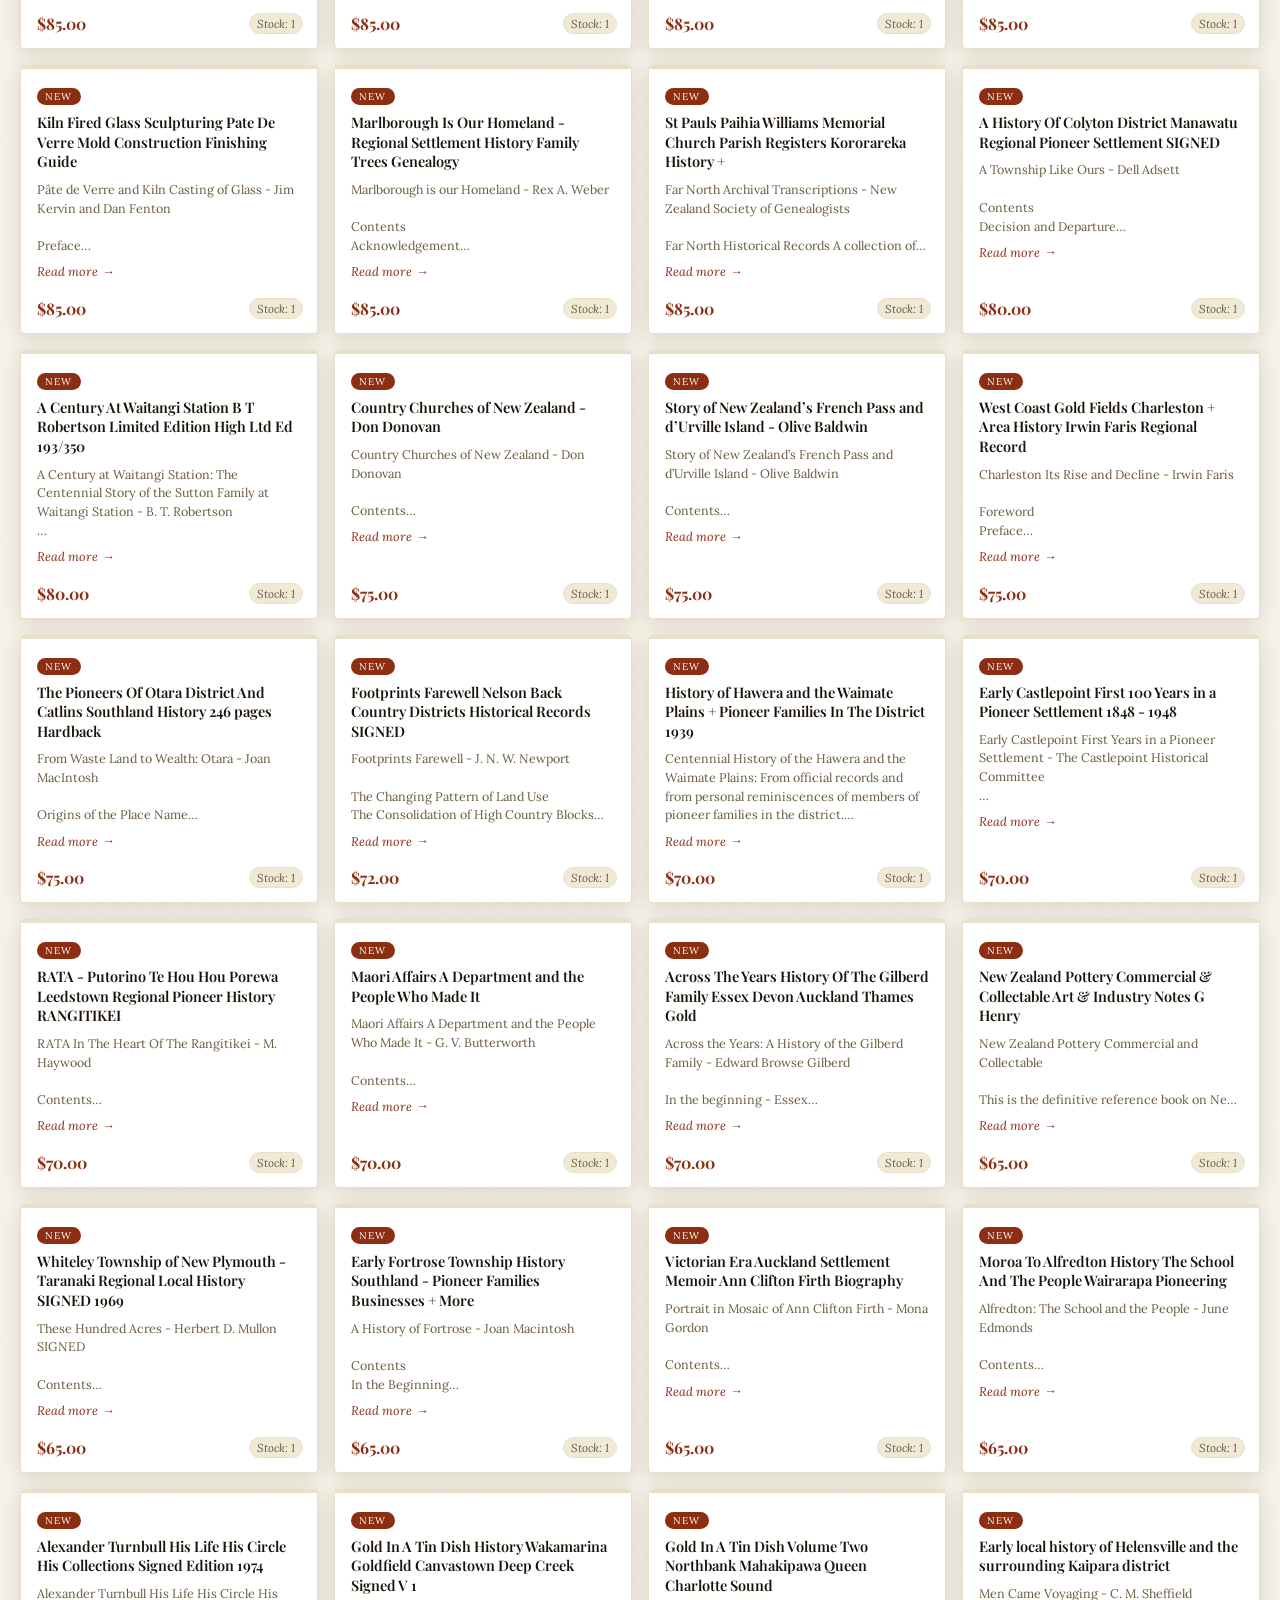
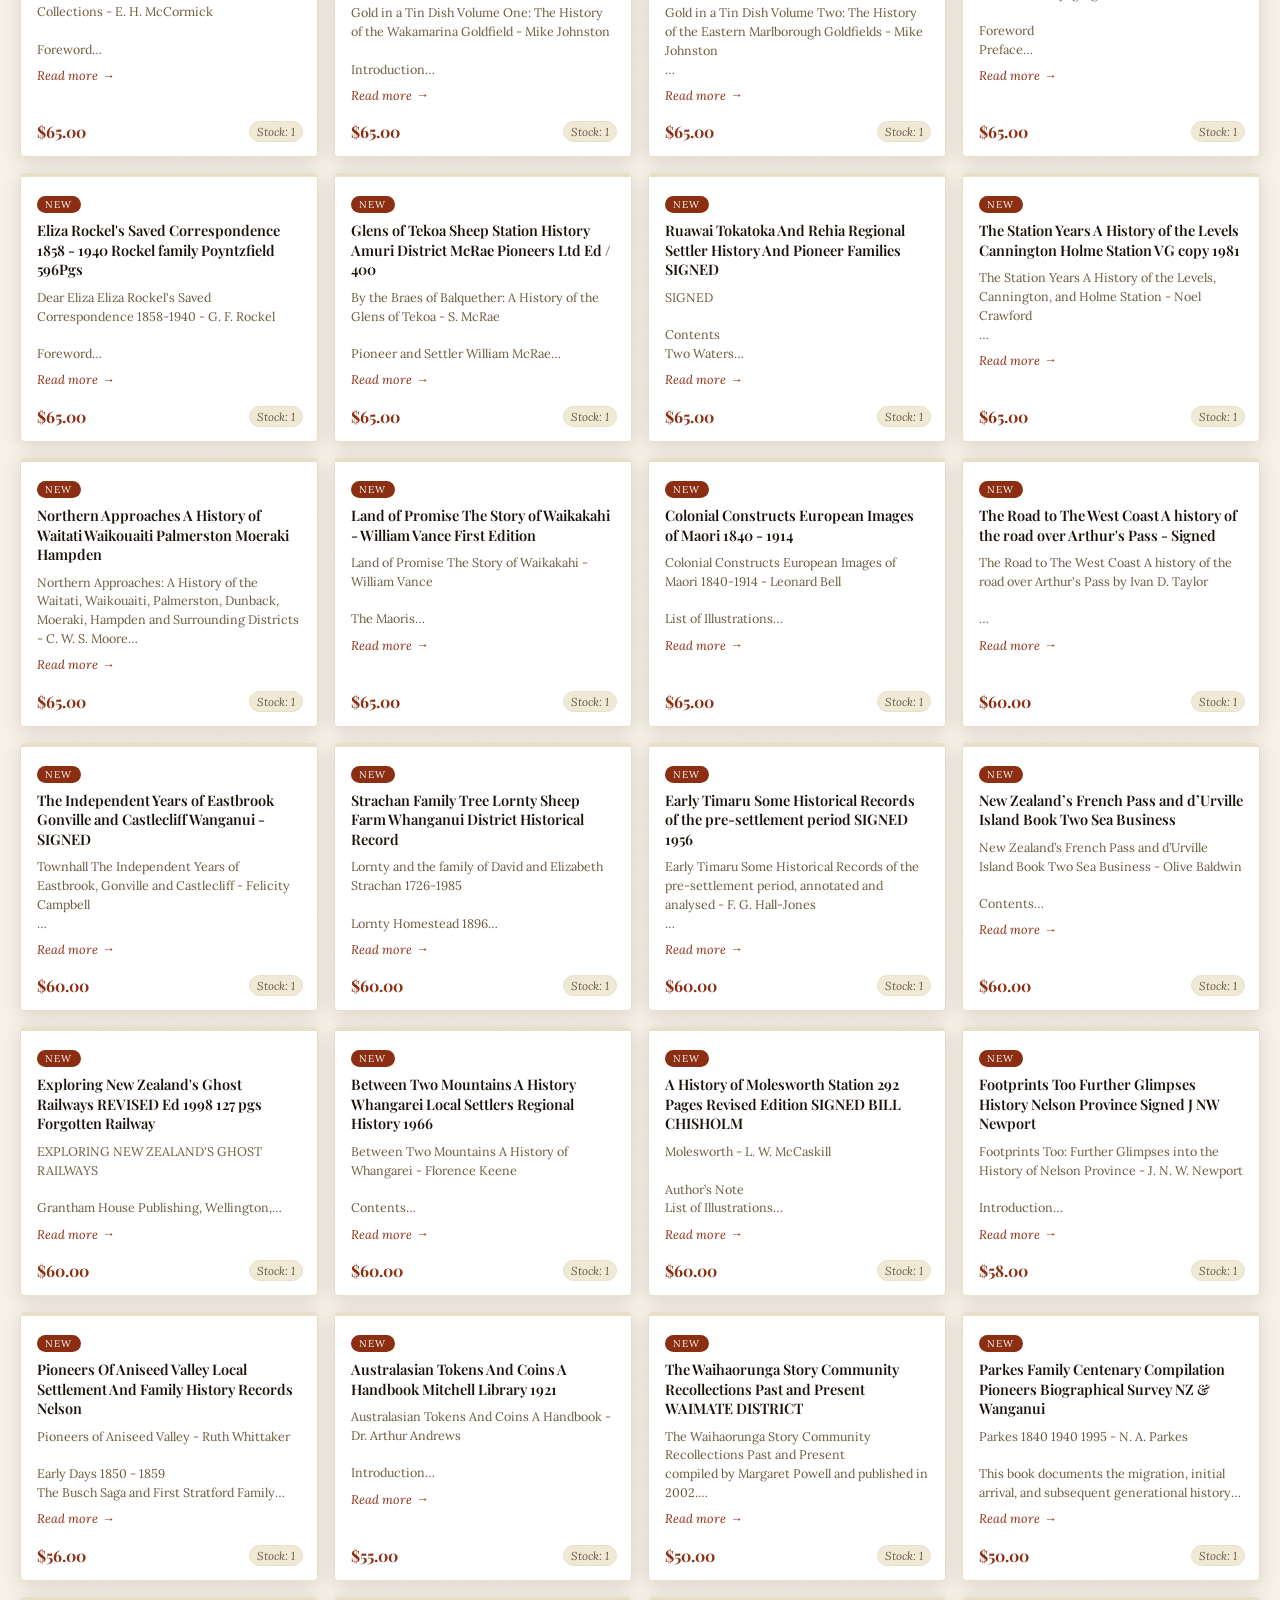
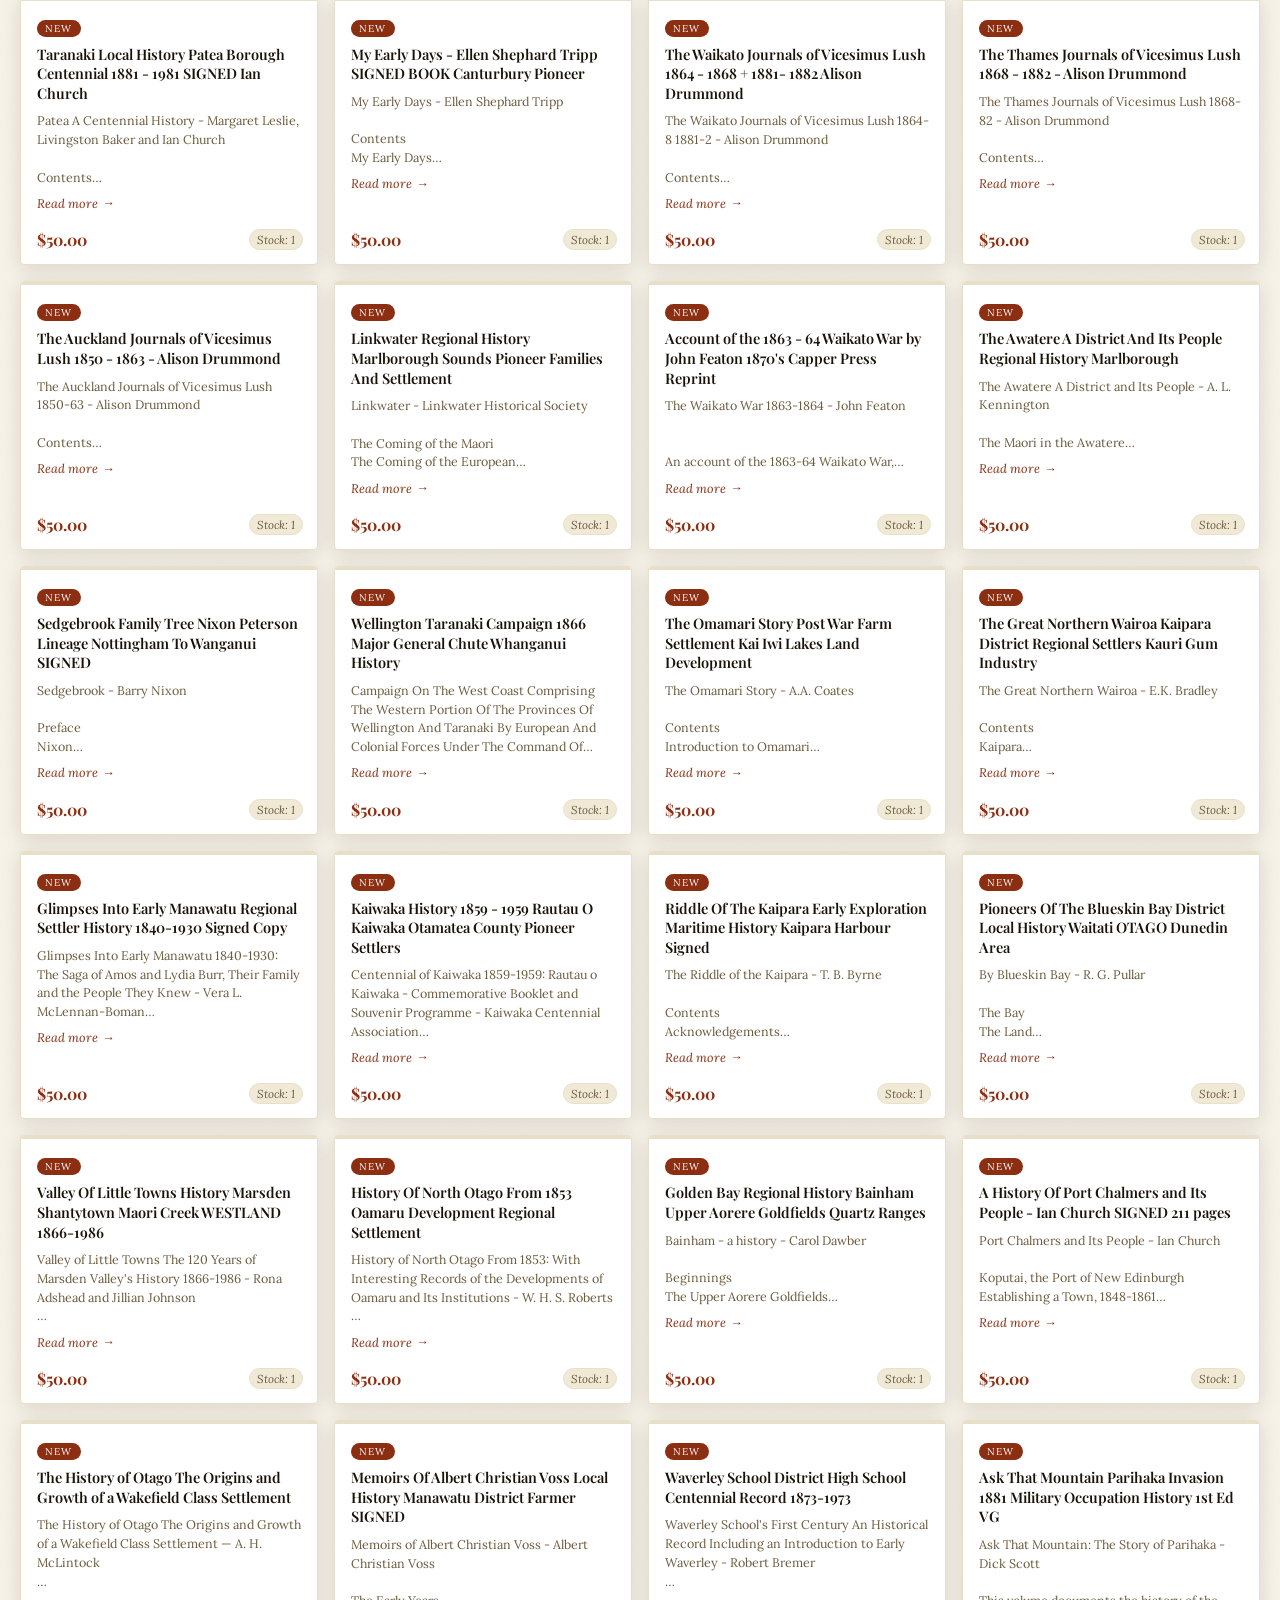
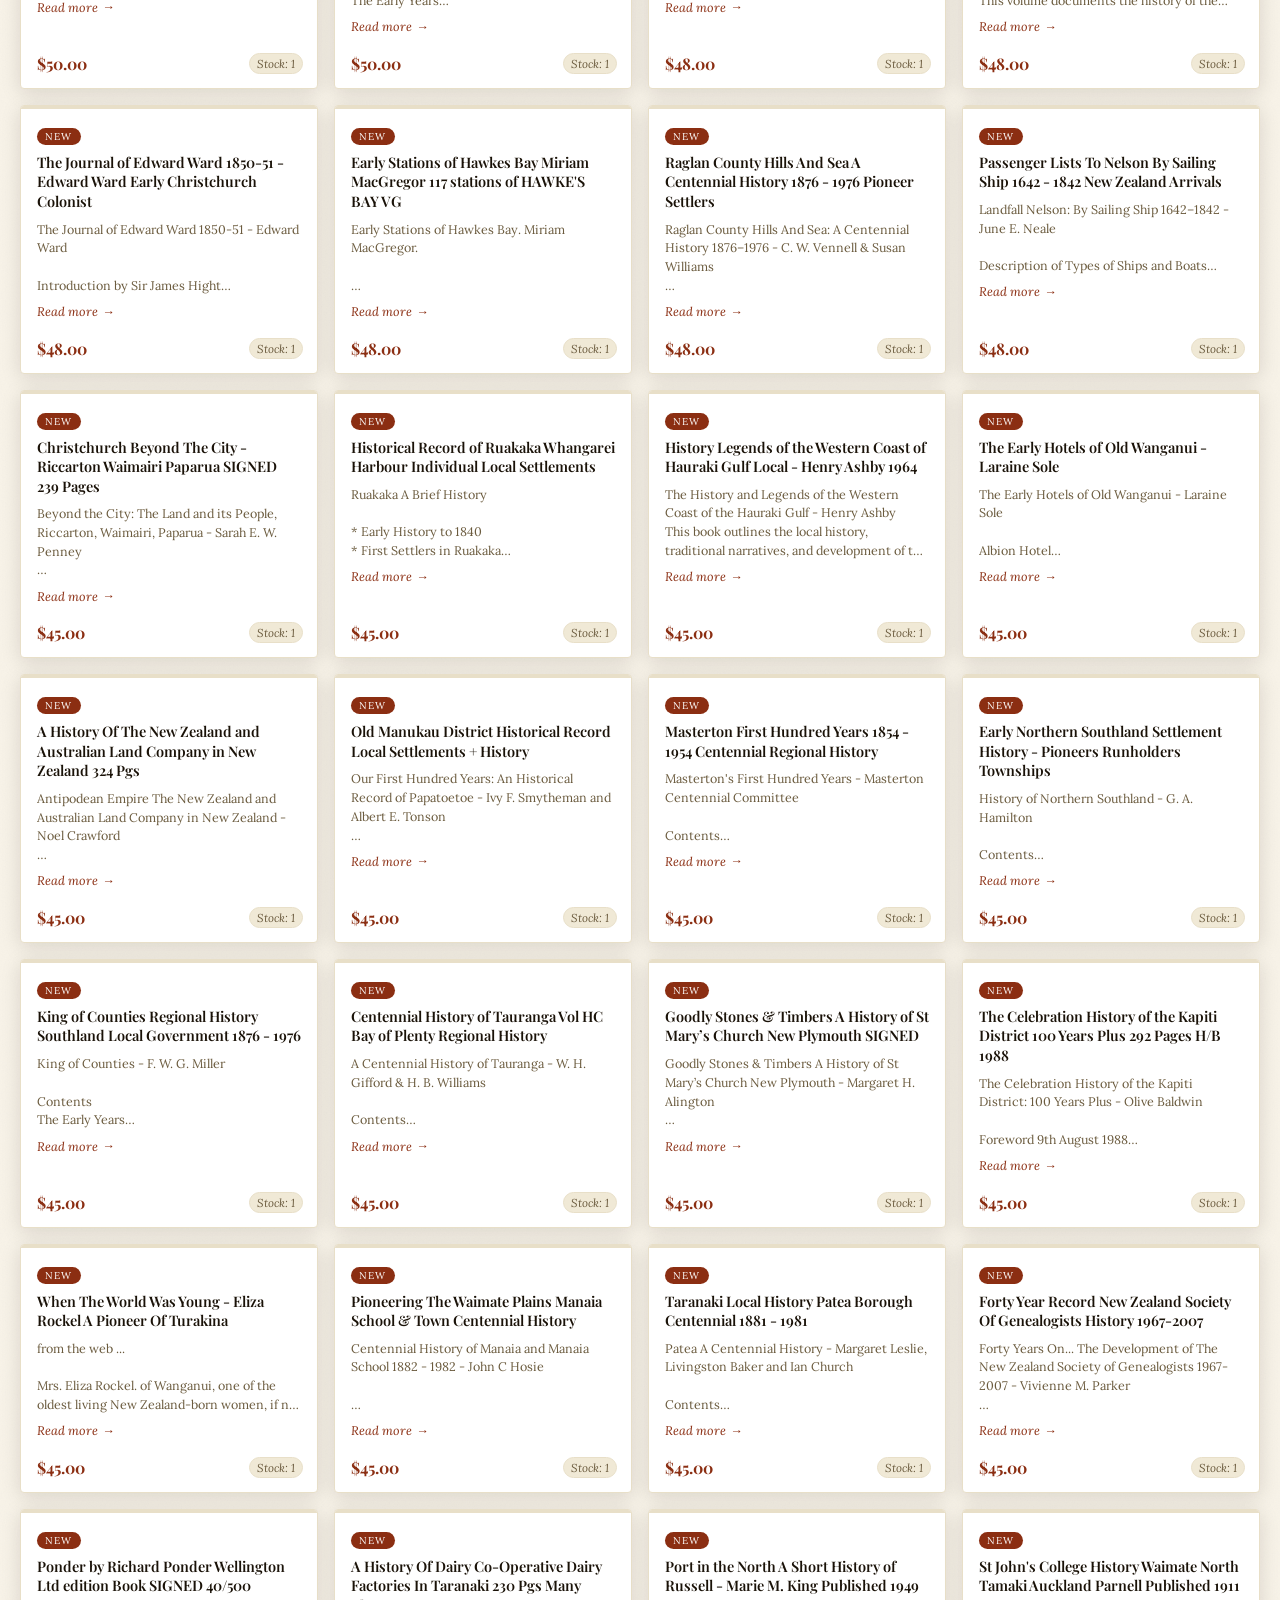
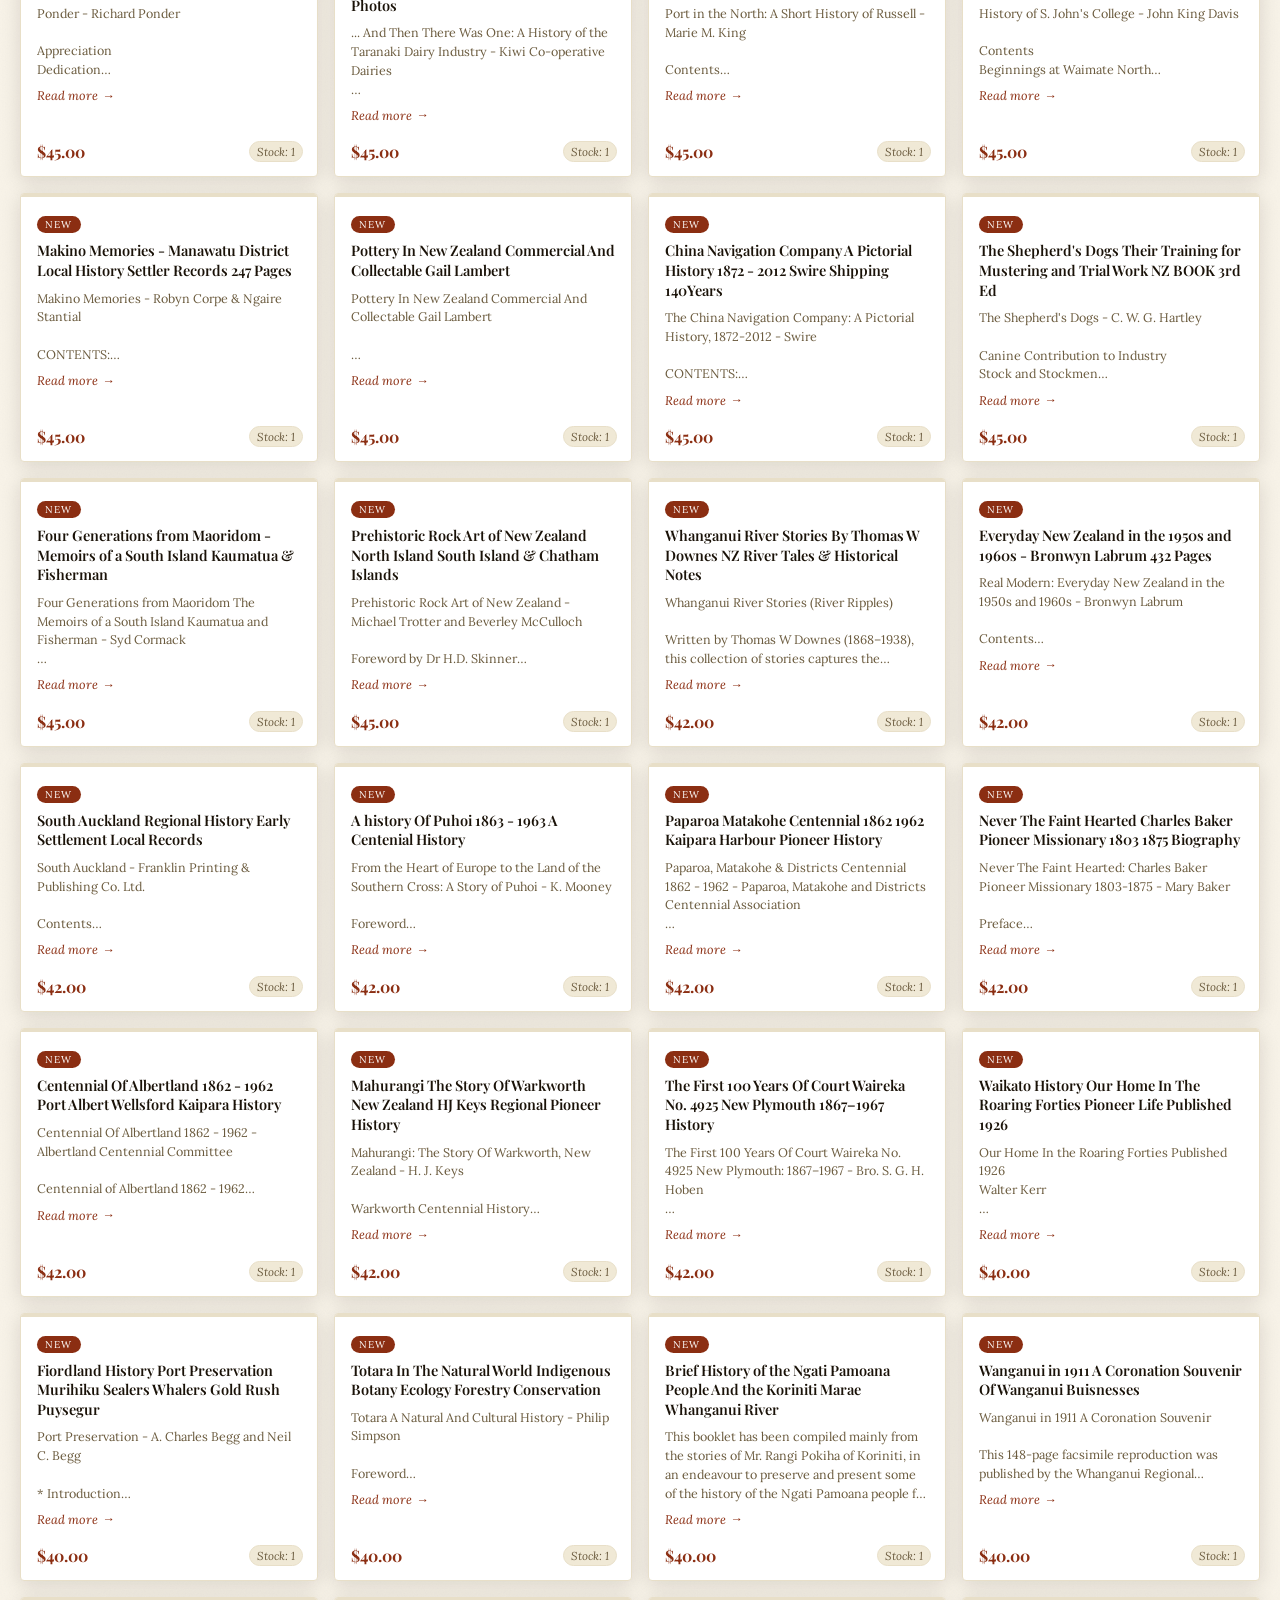
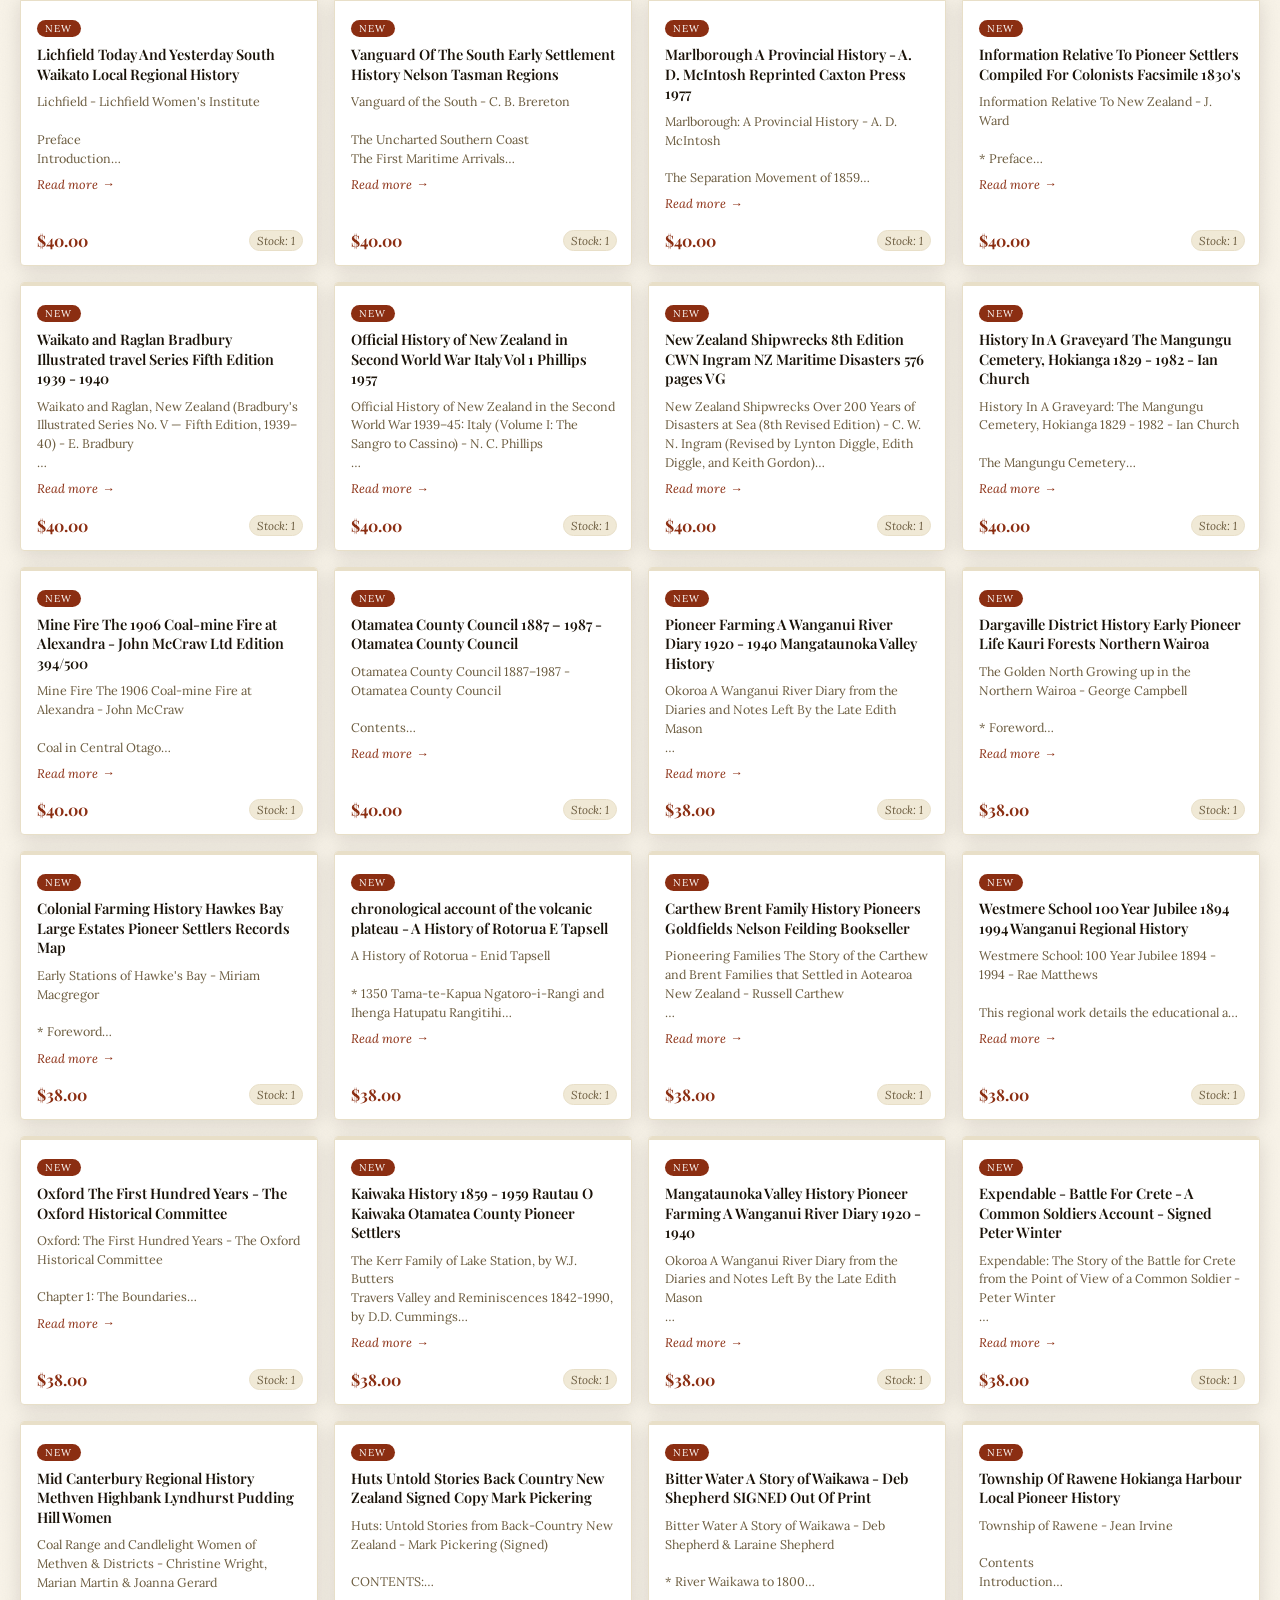
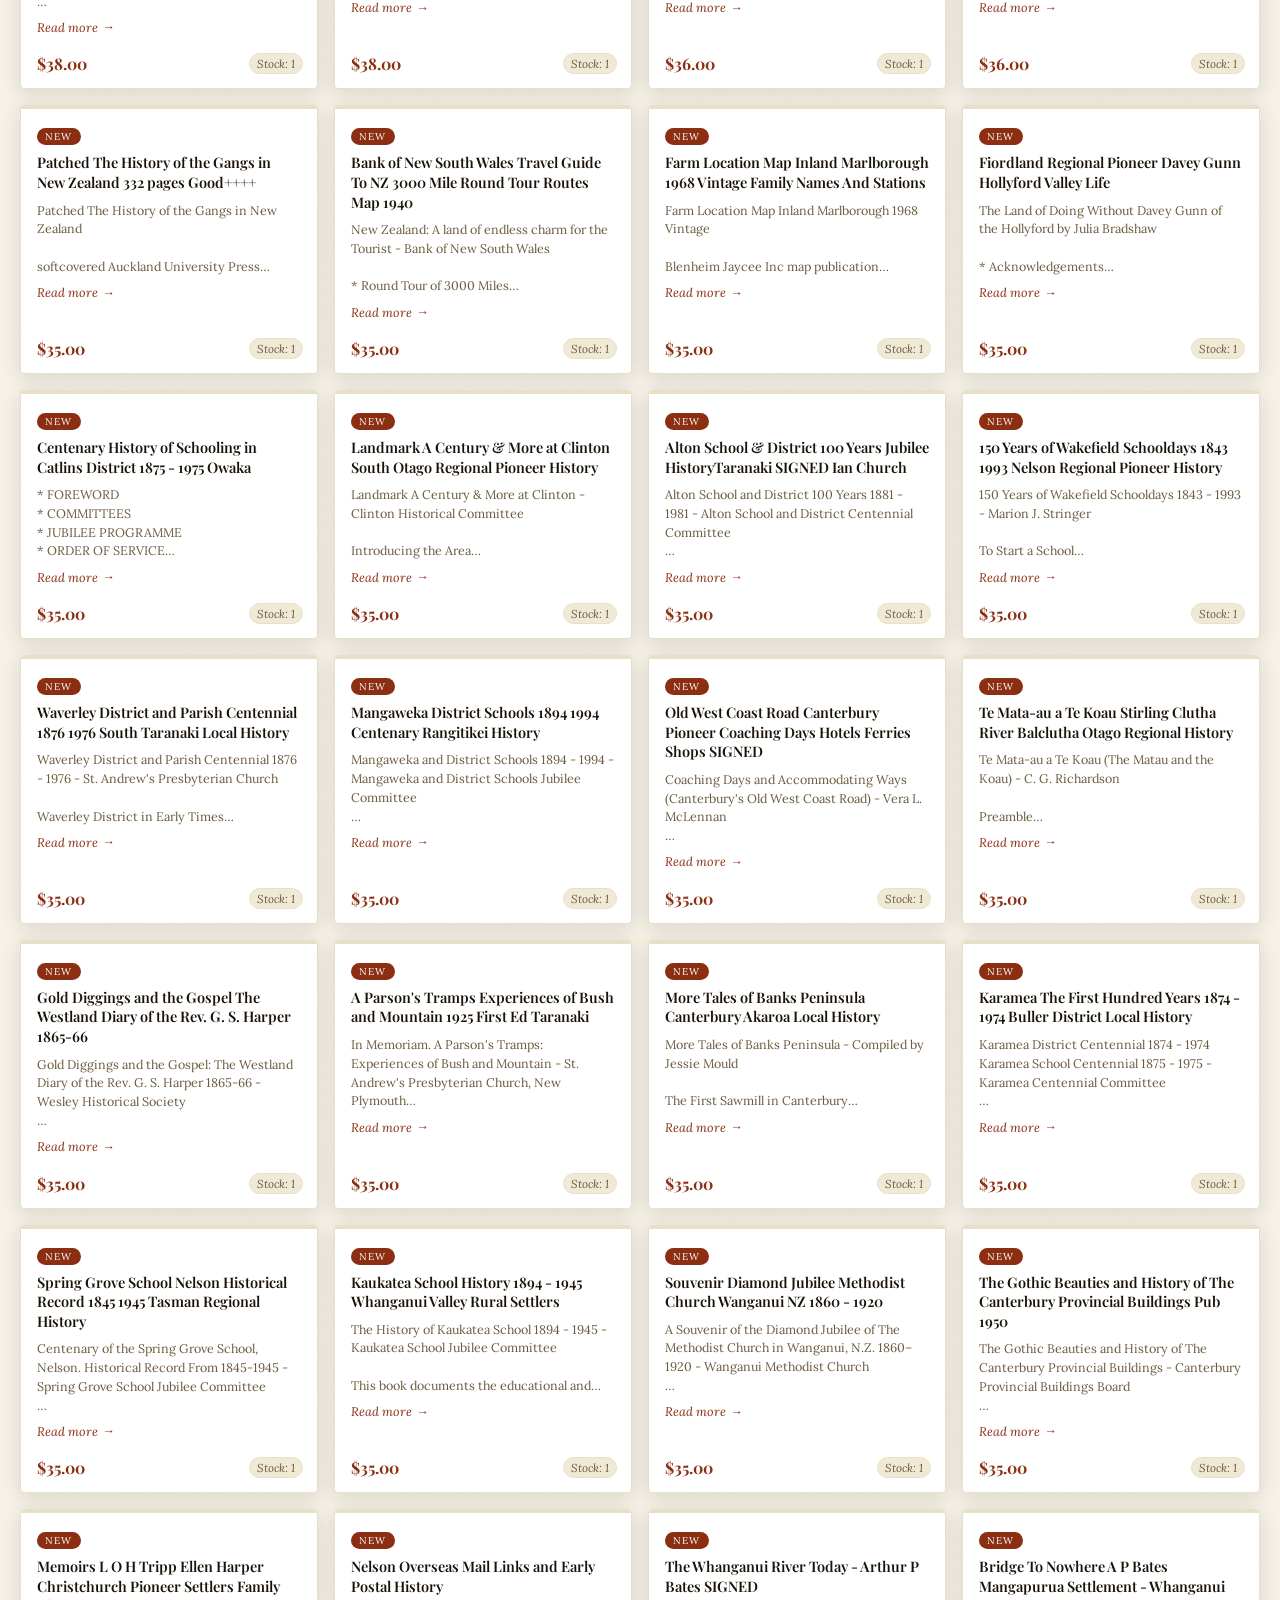
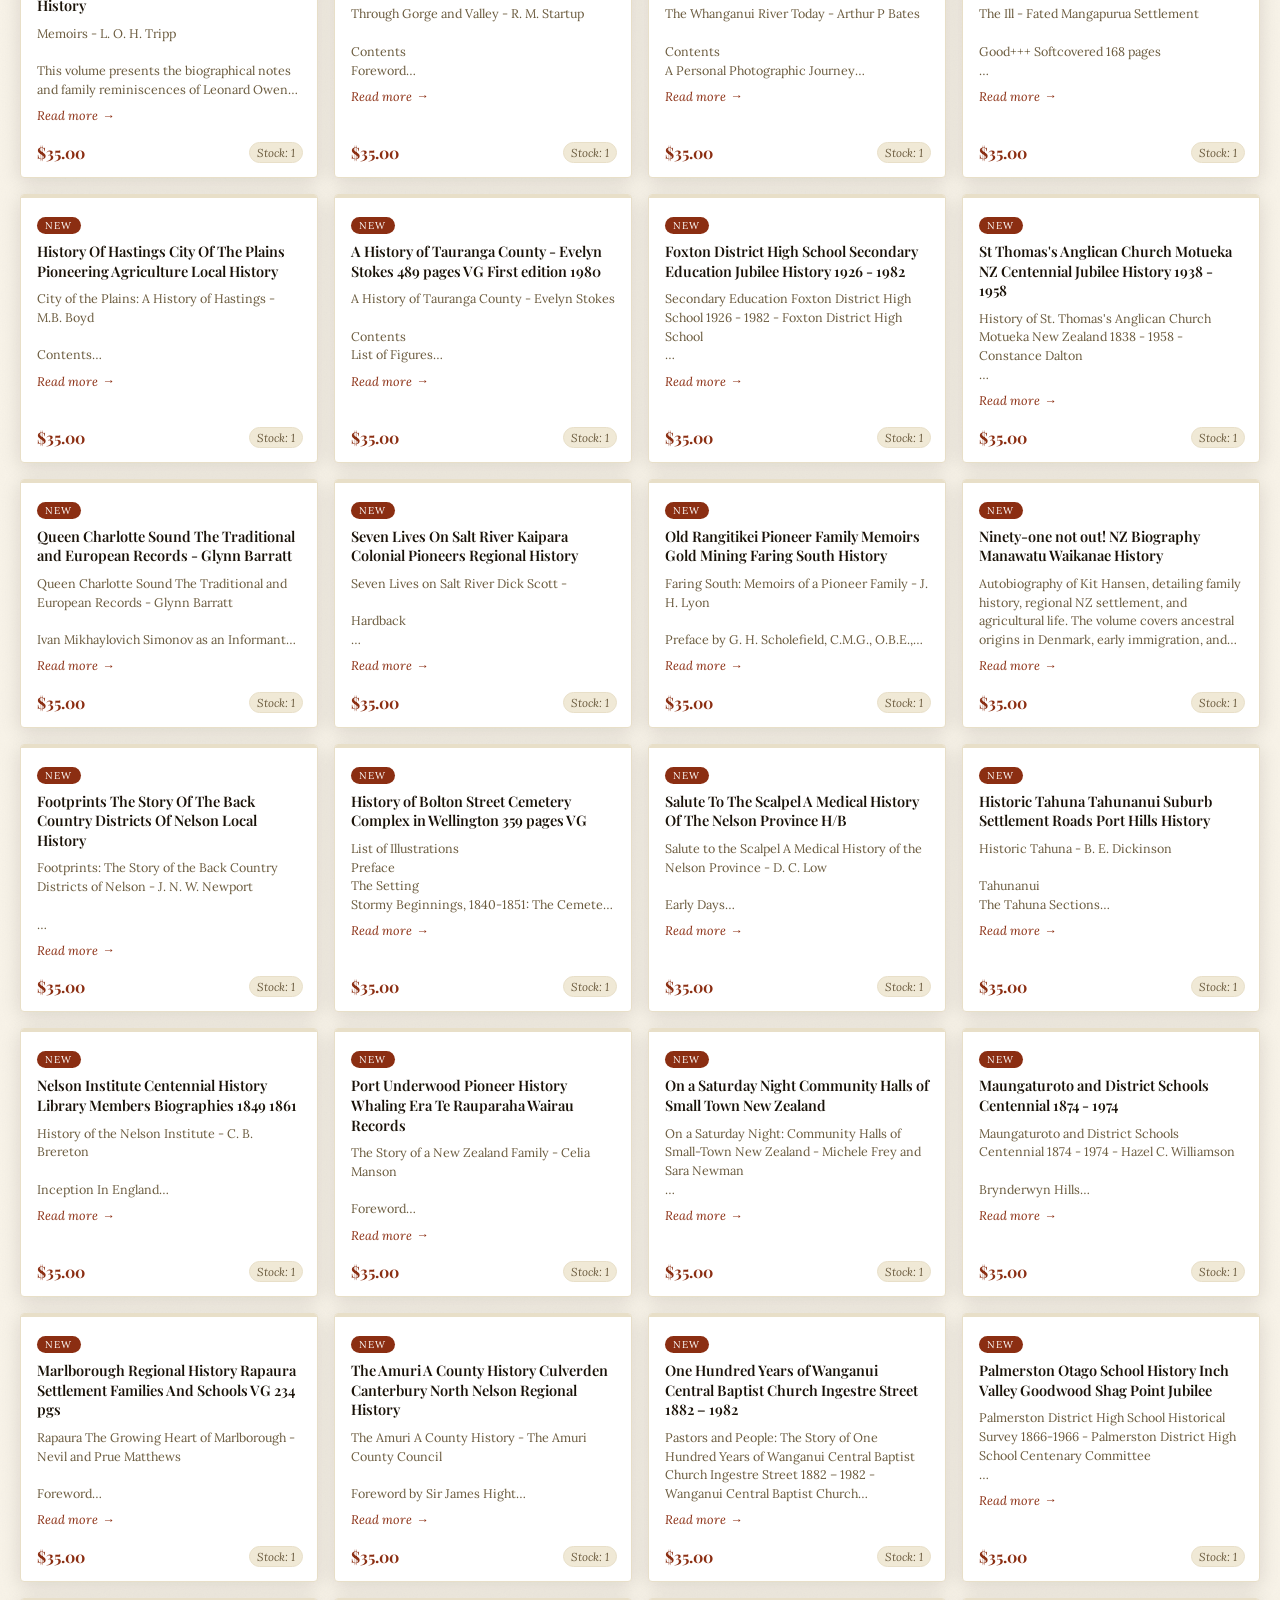
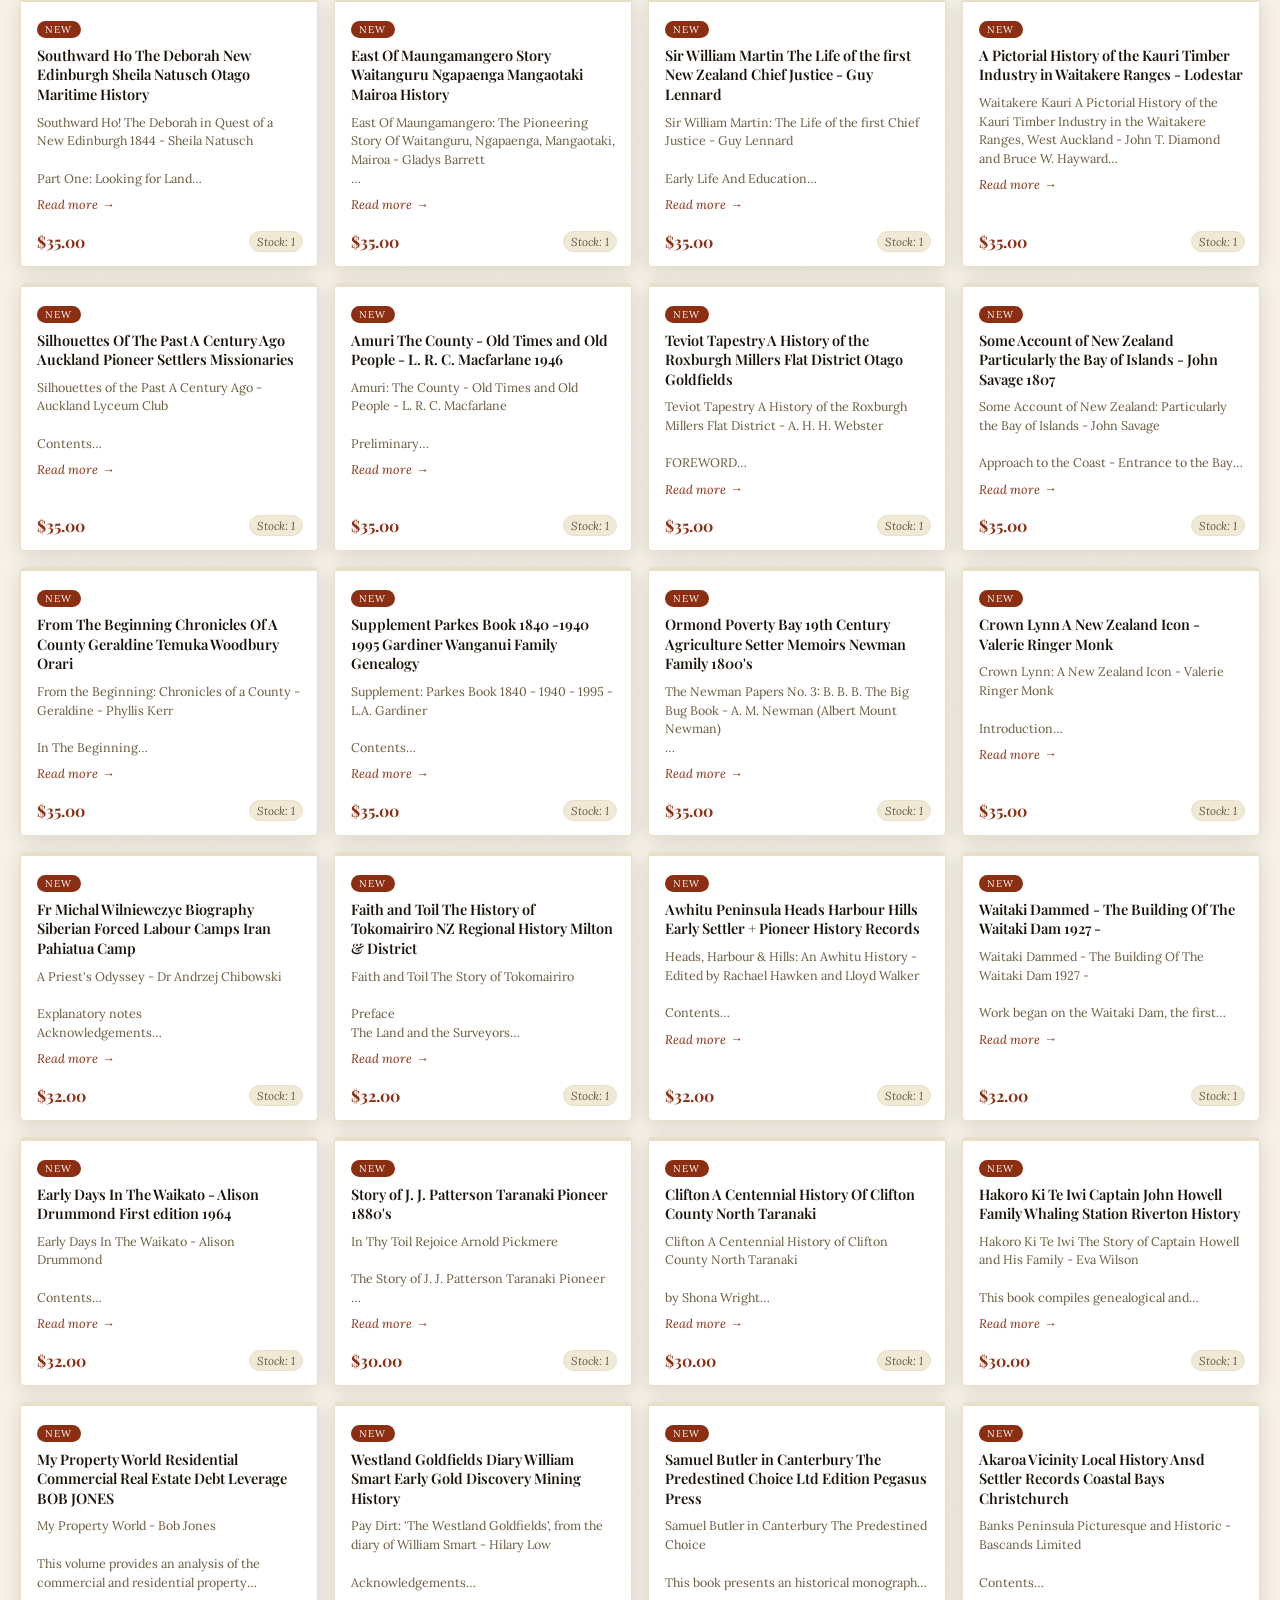
==== commit 9605032b: "Record book searches and zero-result demand in Google Analytics" ====
--- a/new-listings.html
+++ b/new-listings.html
@@ -138,6 +138,14 @@
         <button id="clear-search" aria-label="Clear search">✕</button>
       </div>
       <div id="search-count" class="search-count"></div>
+      <div id="analytics-choice" class="analytics-choice" hidden>
+        <p>Help us choose books to list. Allow Google Analytics cookies to record your searches and the number of matches?</p>
+        <div class="analytics-actions">
+          <button type="button" data-analytics-choice="allow">Allow</button>
+          <button type="button" data-analytics-choice="deny">No thanks</button>
+          <a href="privacy.html">Privacy &amp; search settings</a>
+        </div>
+      </div>
     </div>
 
     <div id="product-list"></div>
@@ -148,8 +156,10 @@
     <div class="footer-ornament">❦</div>
     <p>Re-collectibles Bookshop &amp; More · Whanganui, New Zealand</p>
     <p><a href="mailto:malcparknz@gmail.com">malcparknz@gmail.com</a></p>
+    <p><a href="privacy.html">Privacy &amp; search settings</a></p>
   </footer>
 
+  <script src="analytics.js"></script>
   <script>
     /* ── Utilities (identical to script.js) ── */
     function escapeHtml(str) {
@@ -187,10 +197,12 @@
     function initSearch() {
       const searchInput = document.getElementById("search");
       const clearBtn    = document.getElementById("clear-search");
+      const searchTracker = window.ShopAnalytics?.createSearchTracker("new_listings");
 
       searchInput.addEventListener("input", e => {
         const query = e.target.value.trim().toLowerCase();
         if (!query) {
+          searchTracker?.cancel();
           renderNewListings(allListings);
           updateSearchCount(allListings.length, false);
           return;
@@ -202,9 +214,15 @@
         });
         renderNewListings(filtered);
         updateSearchCount(filtered.length, true, query);
+        searchTracker?.schedule(query, filtered.length);
+      });
+
+      searchInput.addEventListener("keydown", e => {
+        if (e.key === "Enter" && !e.isComposing) searchTracker?.flush();
       });
 
       clearBtn.addEventListener("click", () => {
+        searchTracker?.cancel();
         searchInput.value = "";
         renderNewListings(allListings);
         updateSearchCount(allListings.length, false);
--- a/style.css
+++ b/style.css
@@ -50,6 +50,45 @@
   border-bottom-color: var(--rust-light);
 }
 
+/* ---- Search analytics choice and privacy page ---- */
+.analytics-choice {
+  margin-top: 16px;
+  padding: 14px 16px;
+  border: 1px solid var(--parchment);
+  border-radius: var(--radius);
+  background: var(--cream-mid);
+  color: var(--ink-mid);
+  font-size: 13px;
+  line-height: 1.6;
+}
+.analytics-choice[hidden] { display: none; }
+.analytics-choice p { margin: 0 0 10px; }
+.analytics-actions {
+  display: flex;
+  flex-wrap: wrap;
+  align-items: center;
+  gap: 10px;
+}
+.analytics-actions button {
+  font: inherit;
+  color: var(--ink);
+  background: var(--cream);
+  border: 1px solid var(--ink-light);
+  border-radius: var(--radius);
+  padding: 7px 14px;
+  cursor: pointer;
+}
+.analytics-actions button:hover { background: var(--parchment); }
+.analytics-actions button:focus-visible,
+.analytics-actions a:focus-visible { outline: 2px solid var(--rust); outline-offset: 3px; }
+.privacy-page {
+  max-width: 760px;
+  margin: 0 auto;
+  padding: 36px 20px 60px;
+  line-height: 1.8;
+}
+.privacy-page h1, .privacy-page h2 { font-family: var(--font-display); }
+
 /* ---- Header ---- */
 .top-header {
   background: var(--ink);
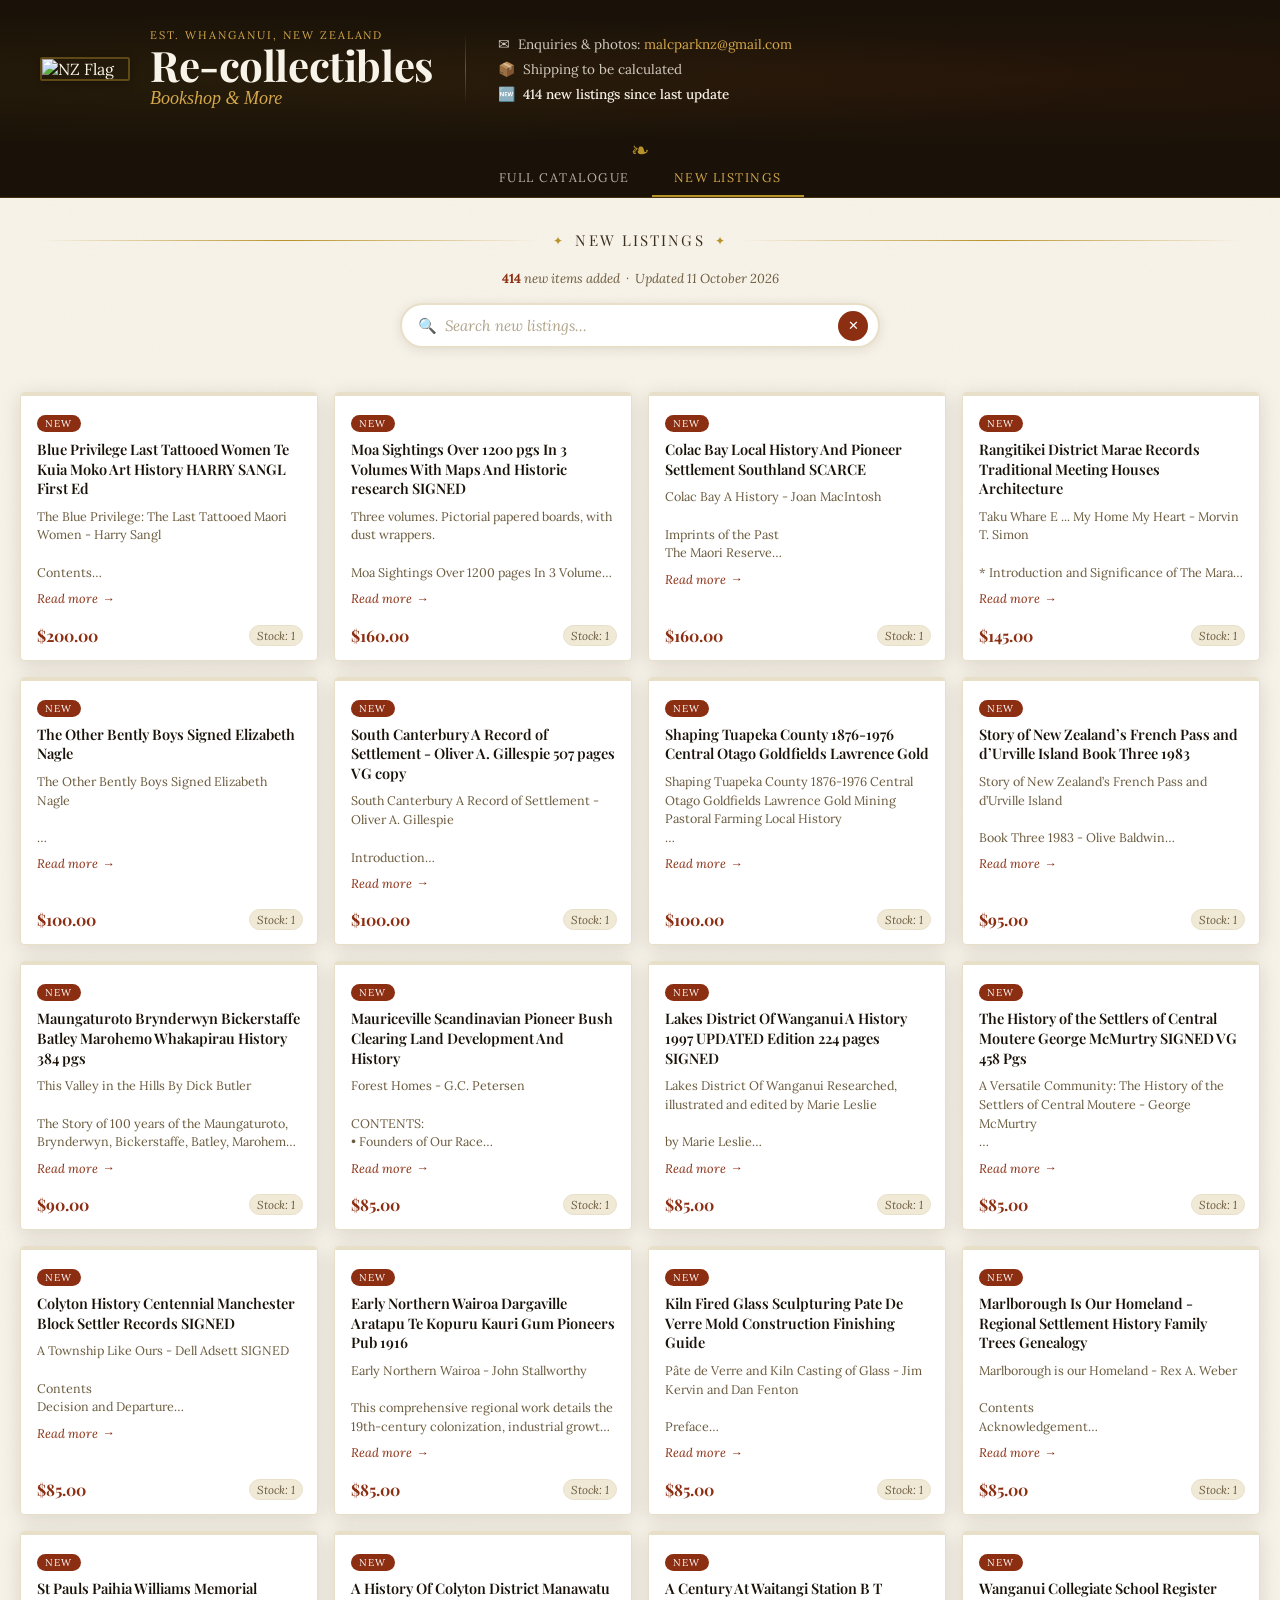
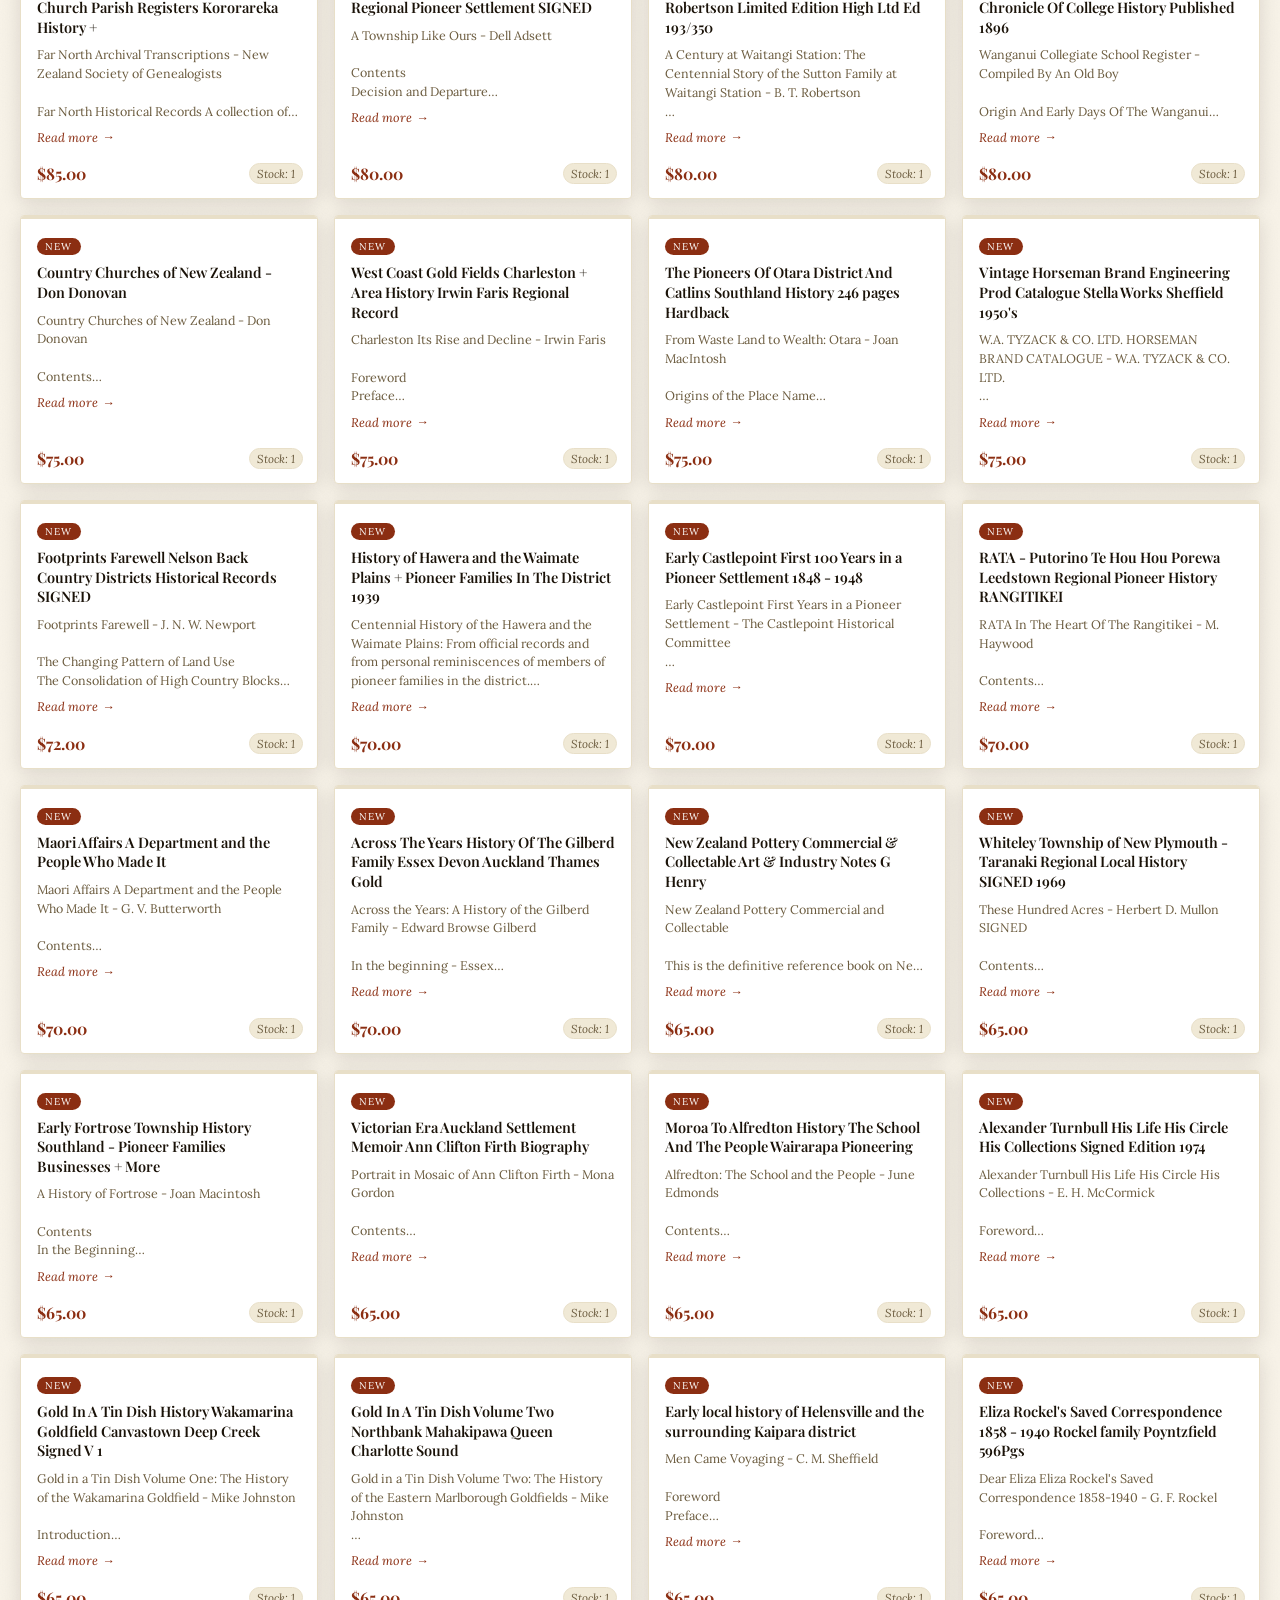
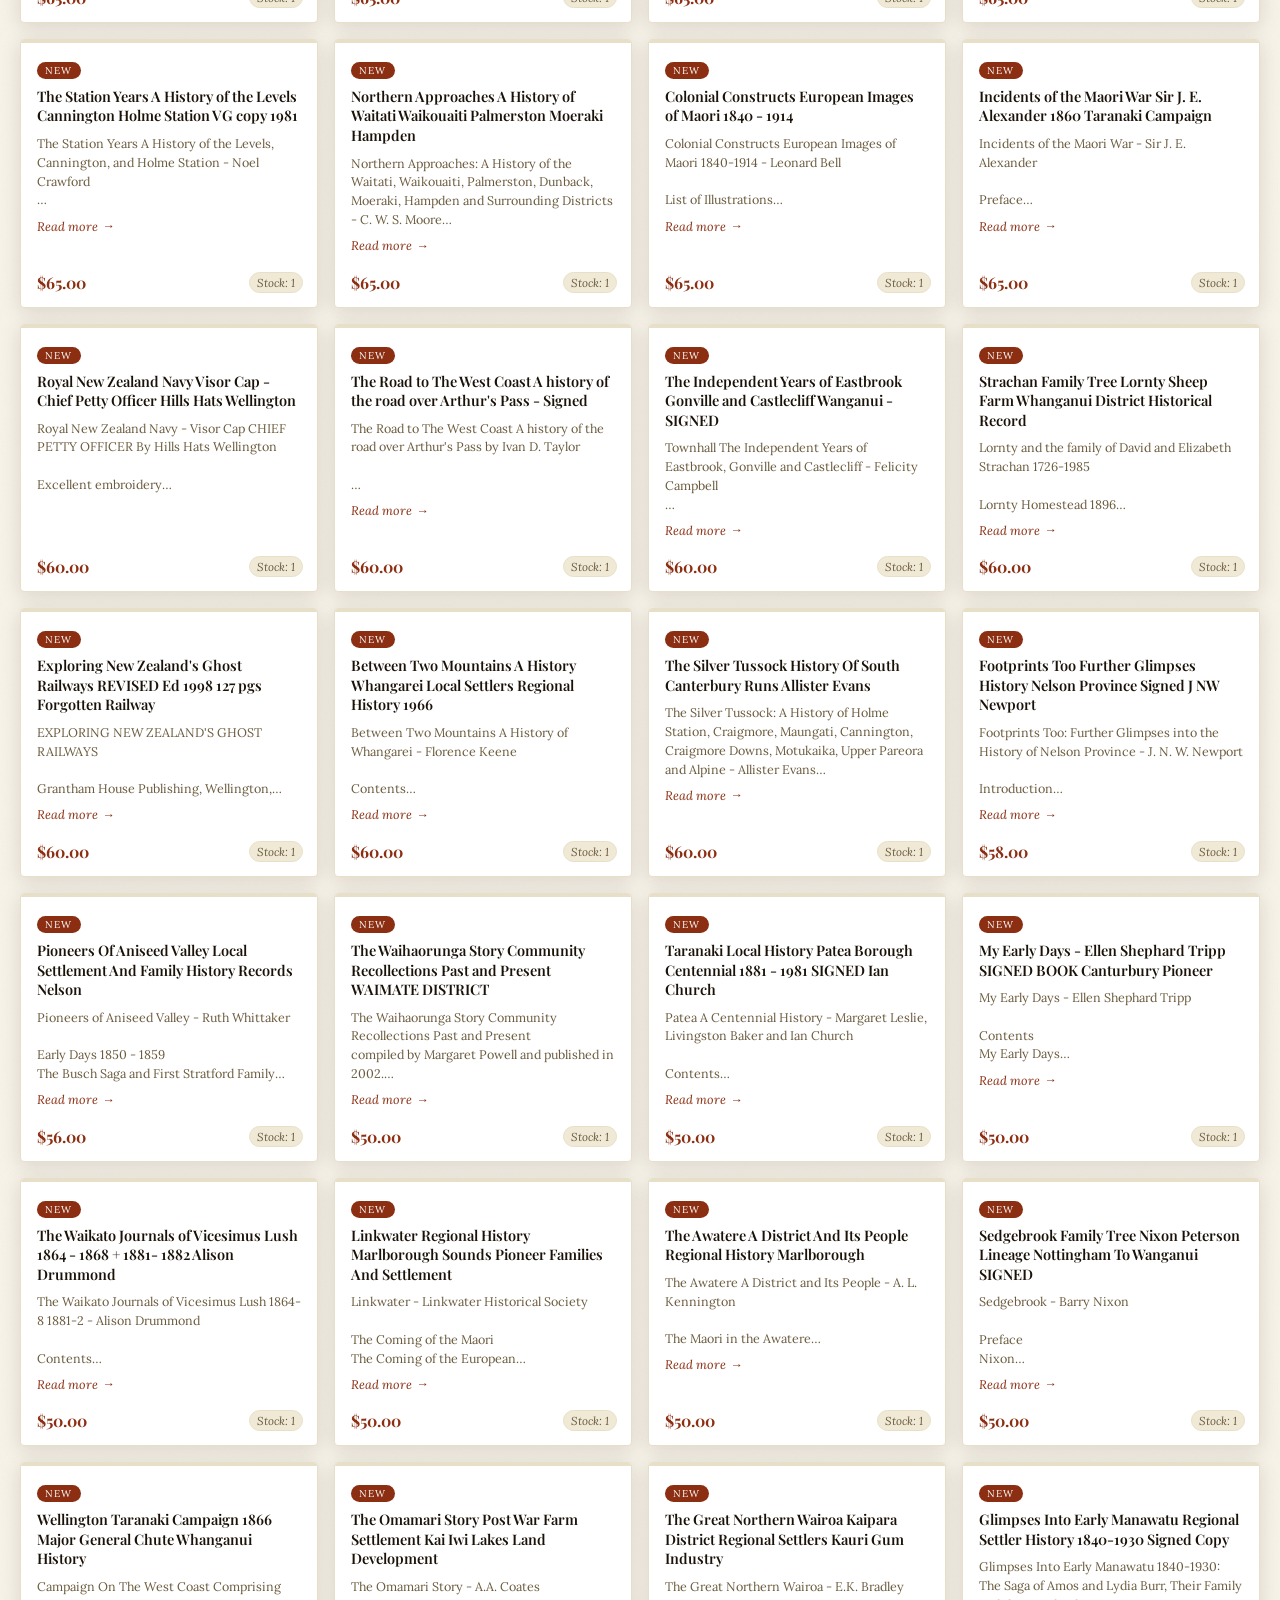
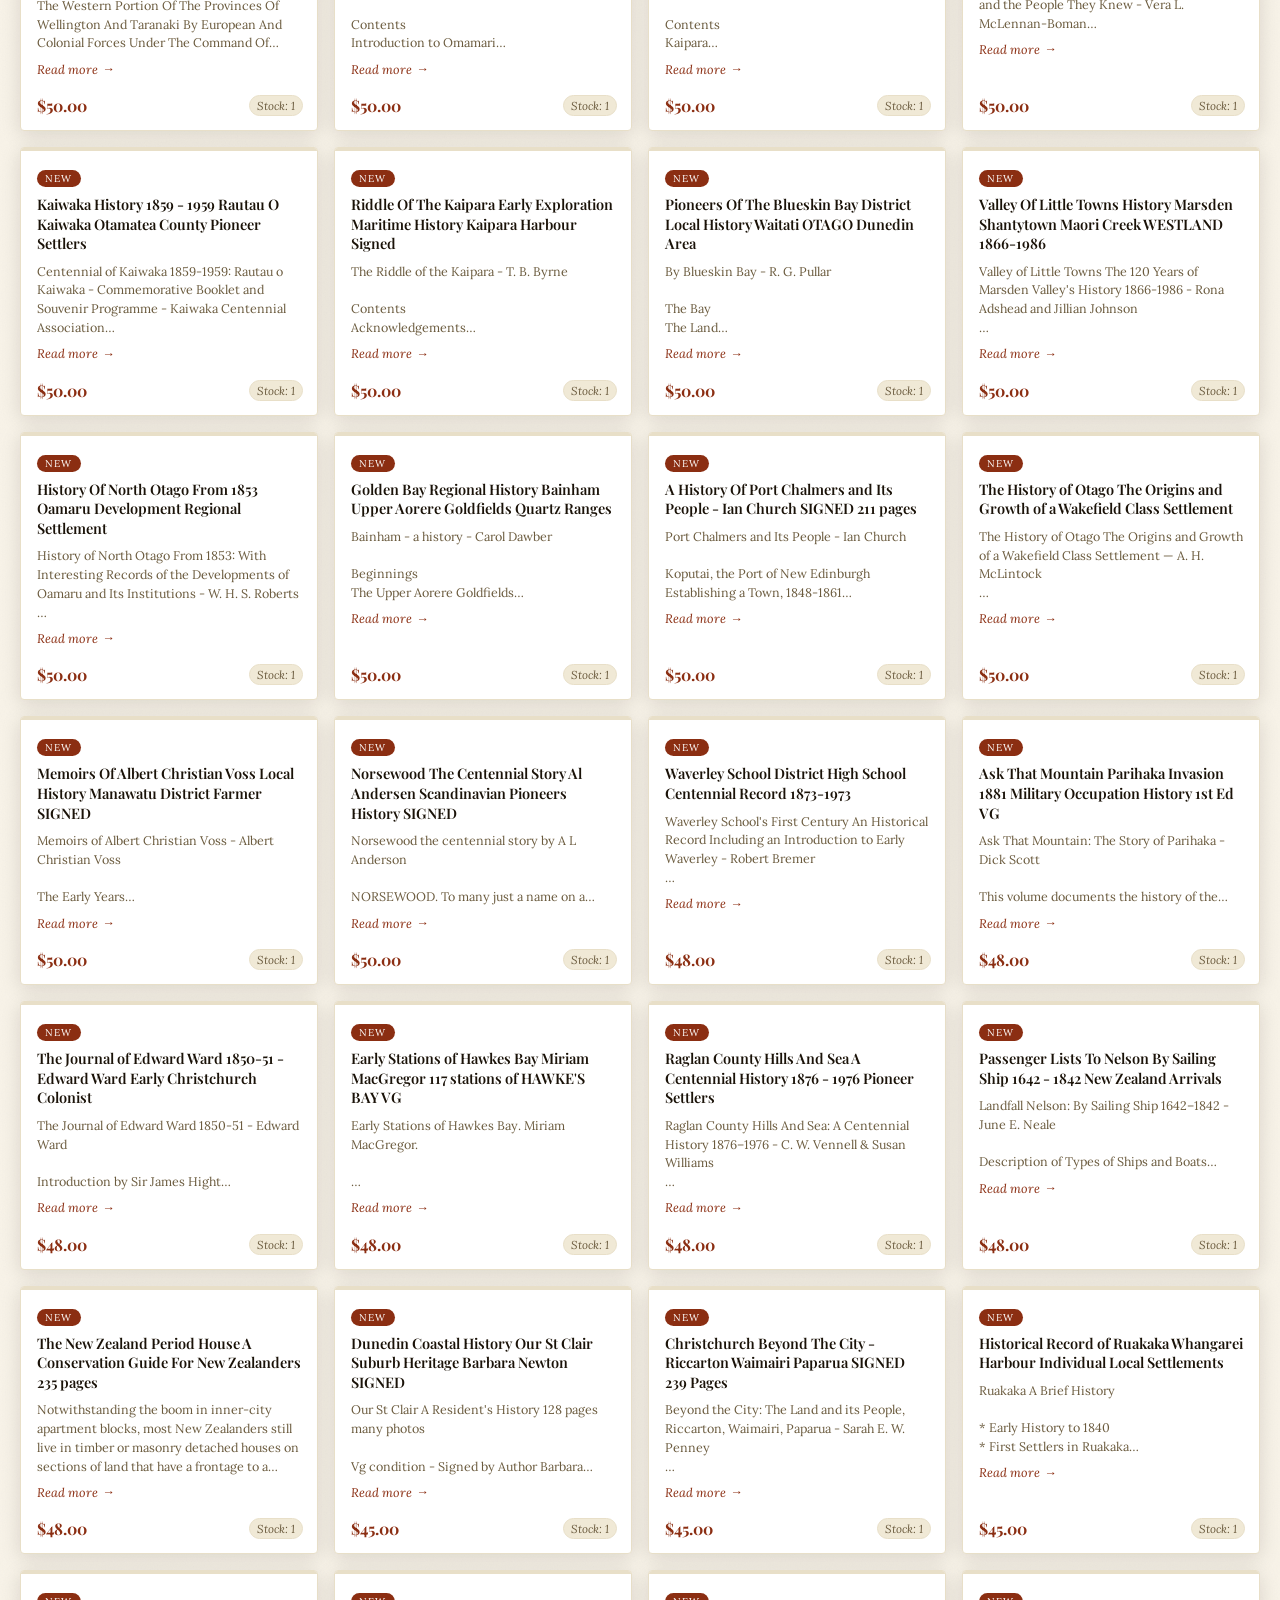
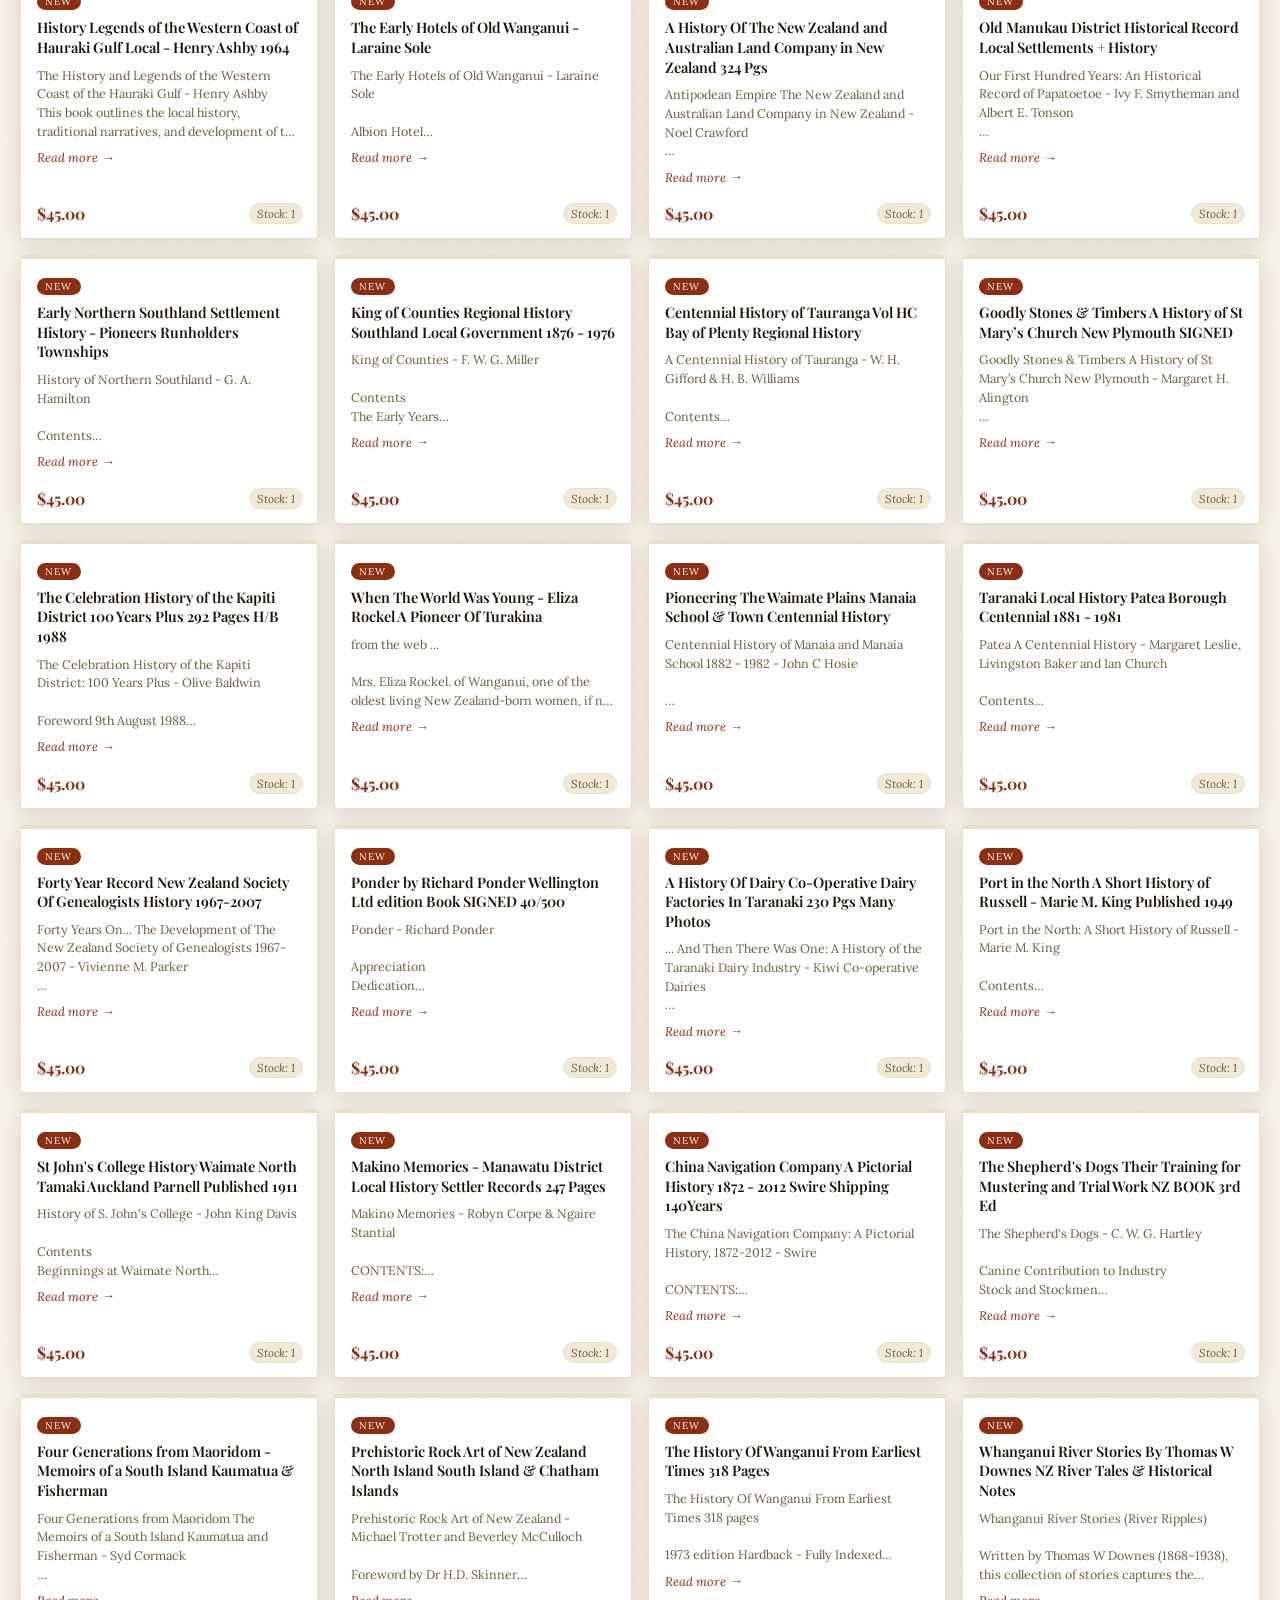
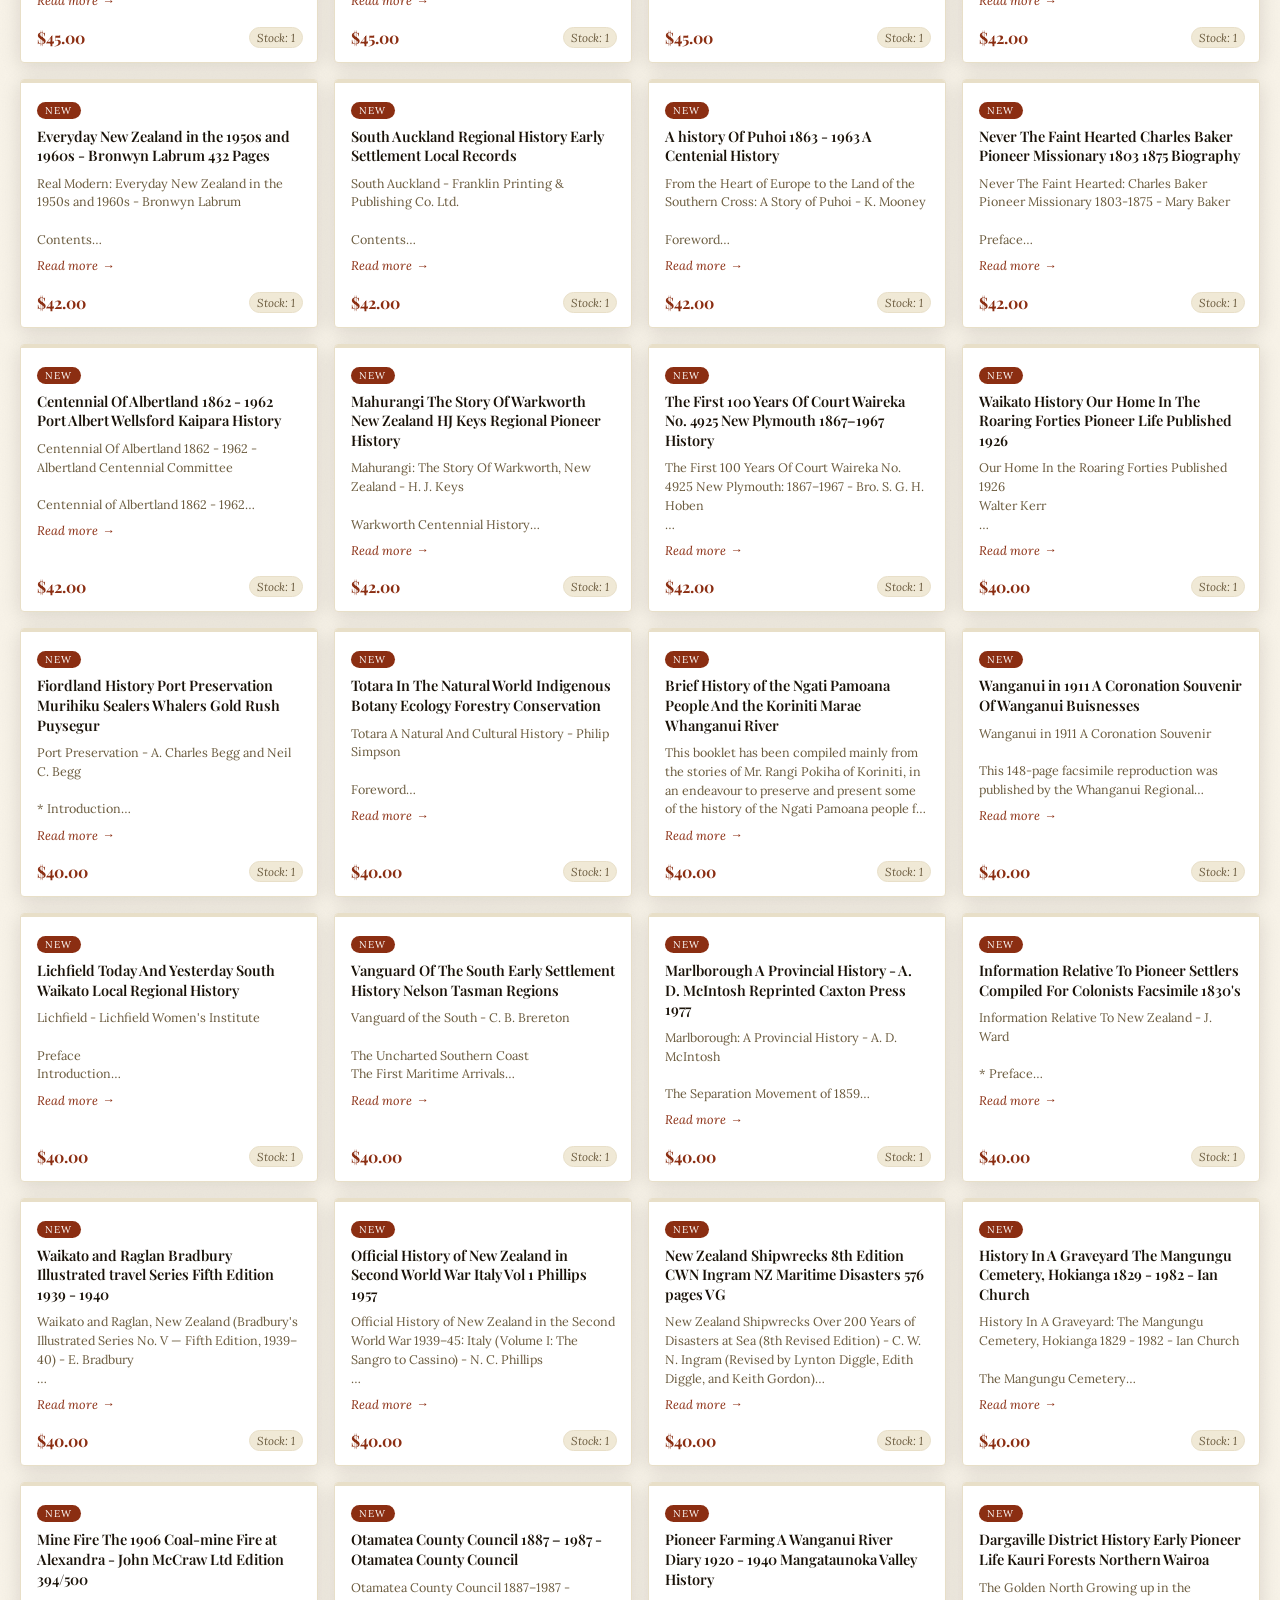
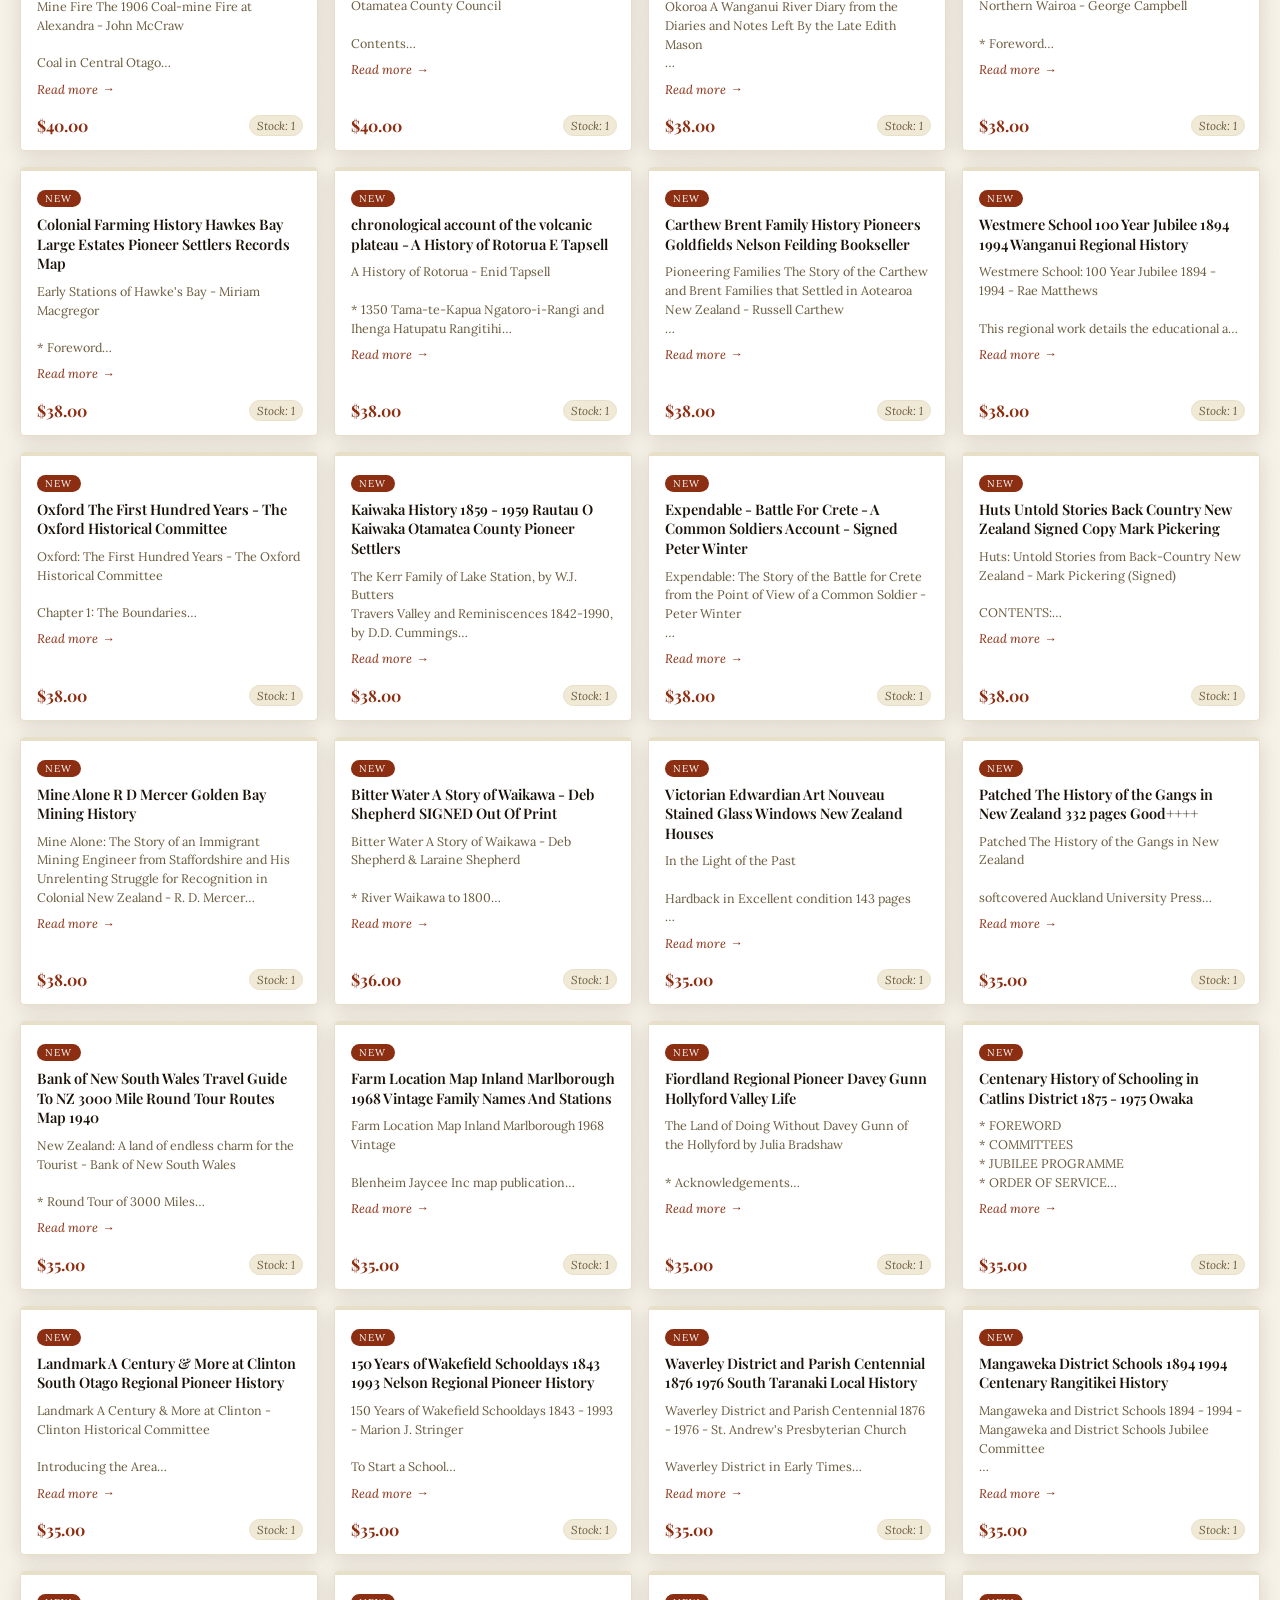
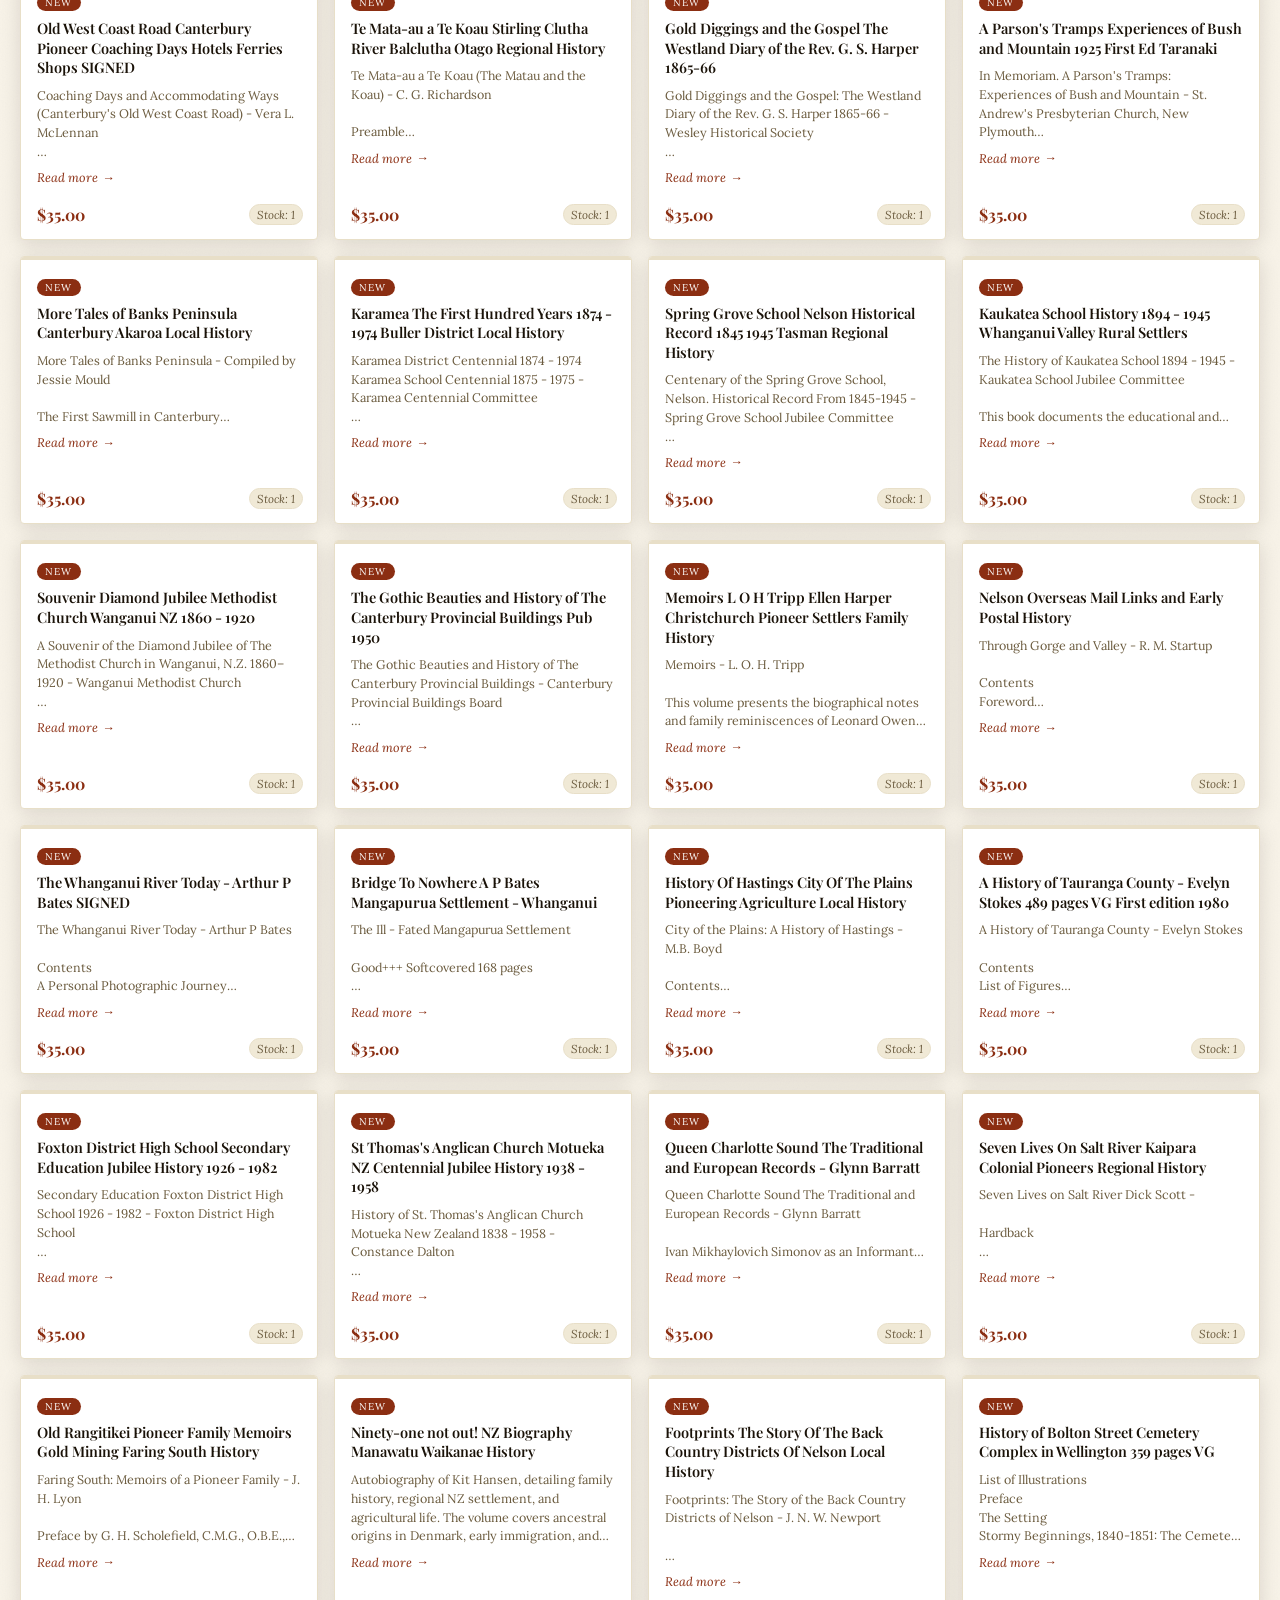
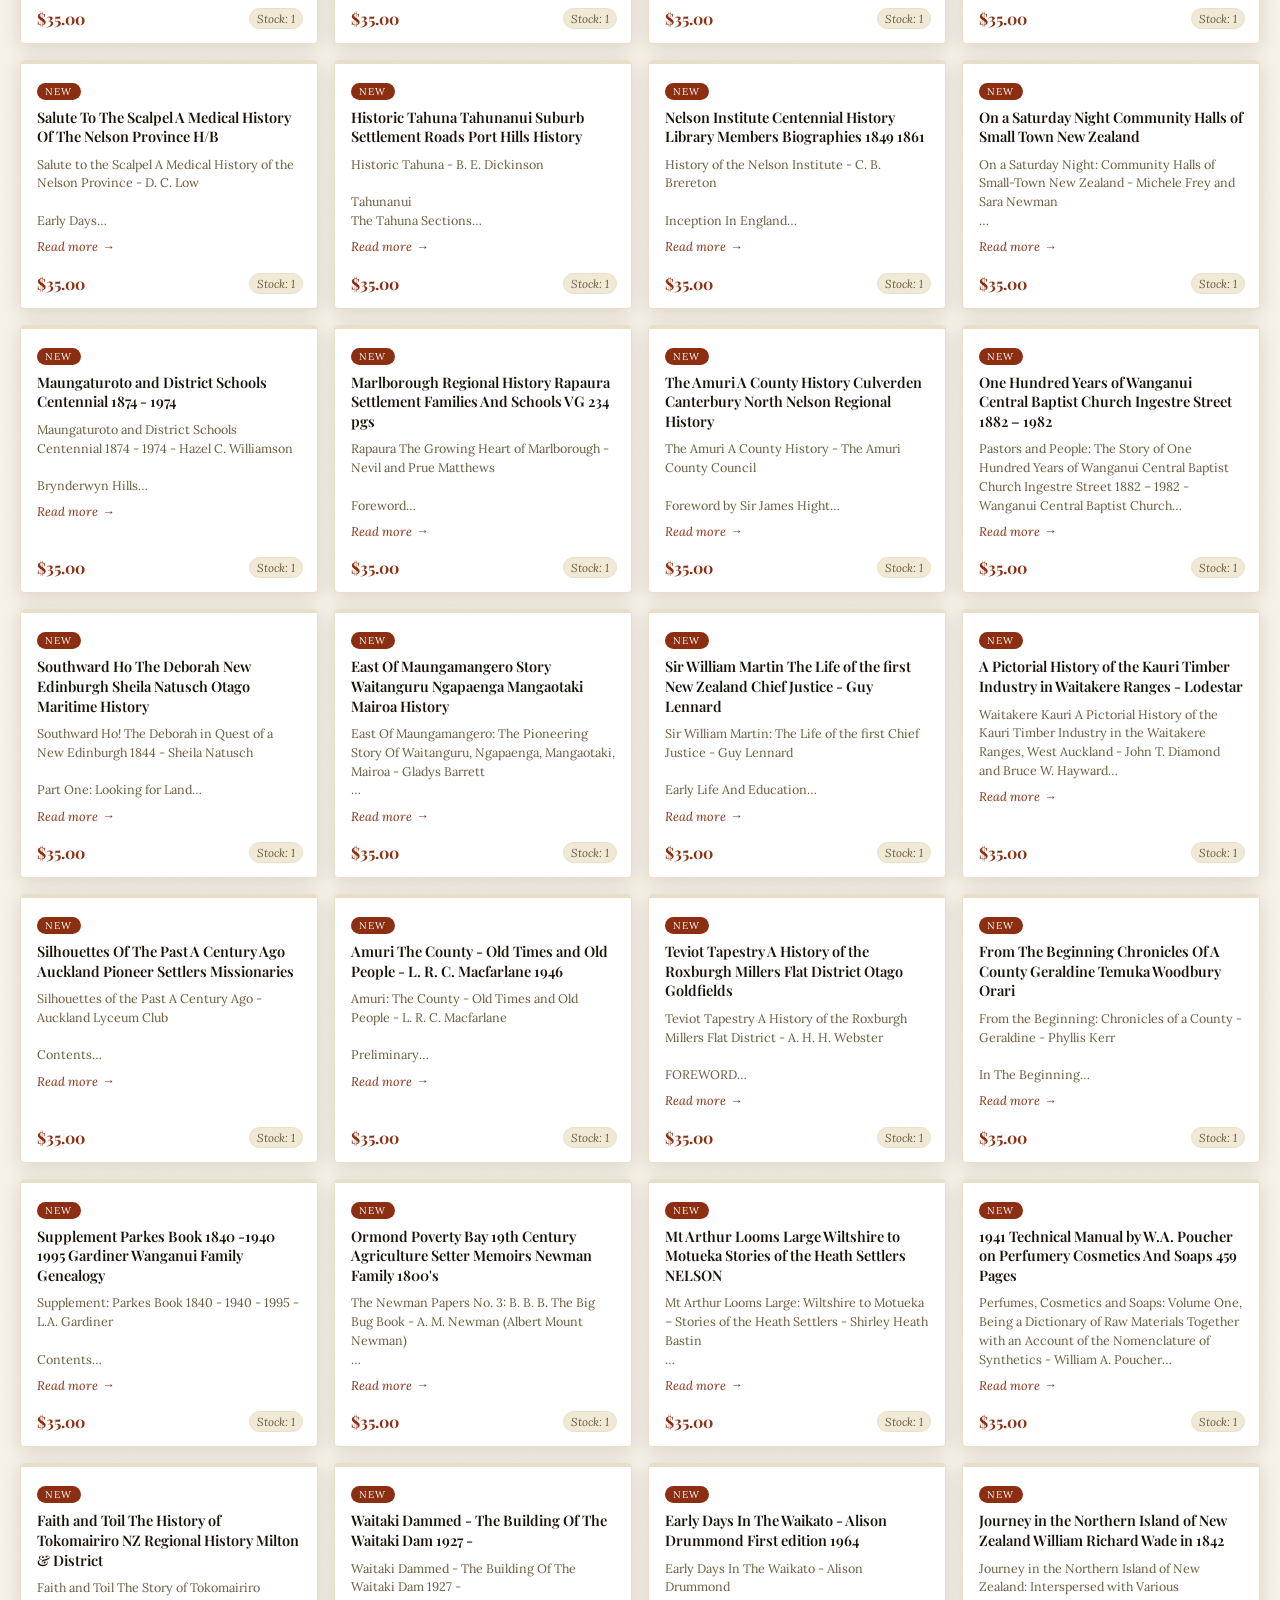
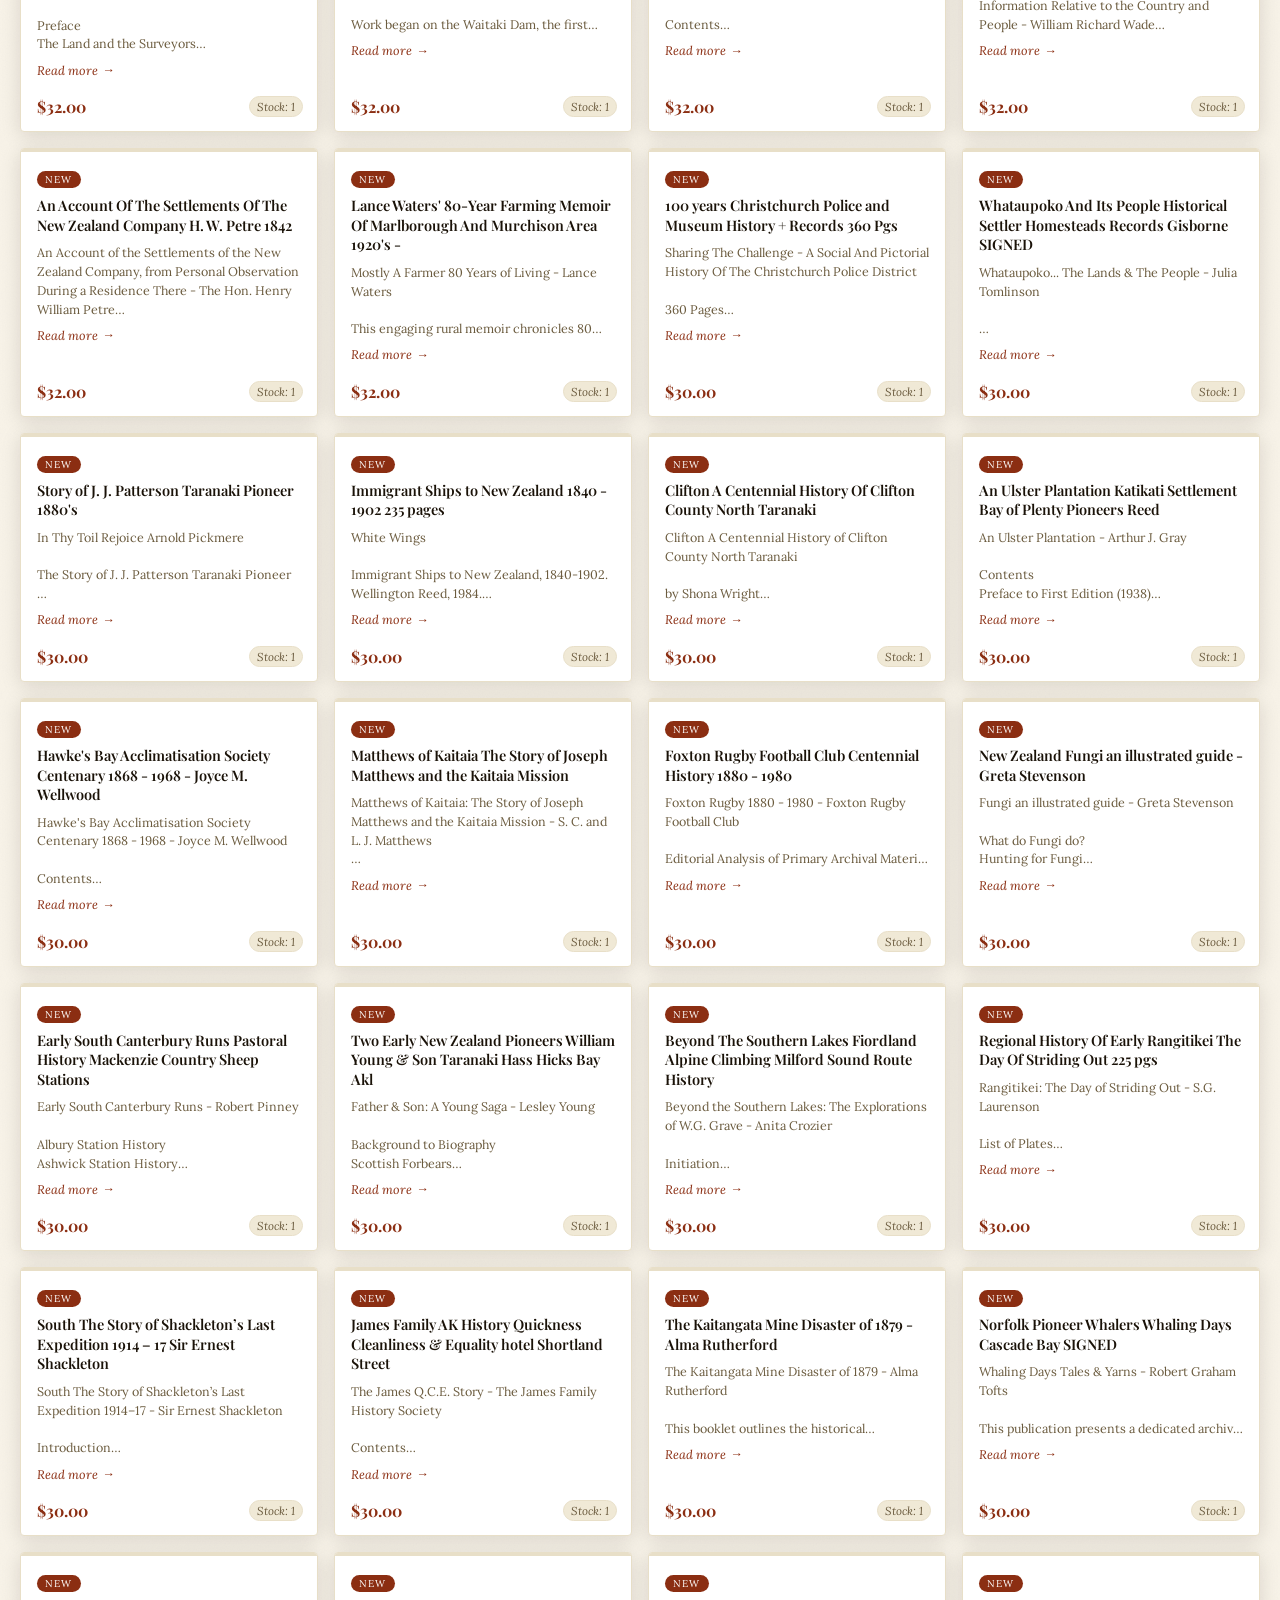
==== commit 9bf0e04c: "Start search analytics automatically and remove Allow prompt" ====
--- a/new-listings.html
+++ b/new-listings.html
@@ -138,14 +138,6 @@
         <button id="clear-search" aria-label="Clear search">✕</button>
       </div>
       <div id="search-count" class="search-count"></div>
-      <div id="analytics-choice" class="analytics-choice" hidden>
-        <p>Help us choose books to list. Allow Google Analytics cookies to record your searches and the number of matches?</p>
-        <div class="analytics-actions">
-          <button type="button" data-analytics-choice="allow">Allow</button>
-          <button type="button" data-analytics-choice="deny">No thanks</button>
-          <a href="privacy.html">Privacy &amp; search settings</a>
-        </div>
-      </div>
     </div>
 
     <div id="product-list"></div>
--- a/style.css
+++ b/style.css
@@ -50,19 +50,7 @@
   border-bottom-color: var(--rust-light);
 }
 
-/* ---- Search analytics choice and privacy page ---- */
-.analytics-choice {
-  margin-top: 16px;
-  padding: 14px 16px;
-  border: 1px solid var(--parchment);
-  border-radius: var(--radius);
-  background: var(--cream-mid);
-  color: var(--ink-mid);
-  font-size: 13px;
-  line-height: 1.6;
-}
-.analytics-choice[hidden] { display: none; }
-.analytics-choice p { margin: 0 0 10px; }
+/* ---- Search analytics settings and privacy page ---- */
 .analytics-actions {
   display: flex;
   flex-wrap: wrap;
